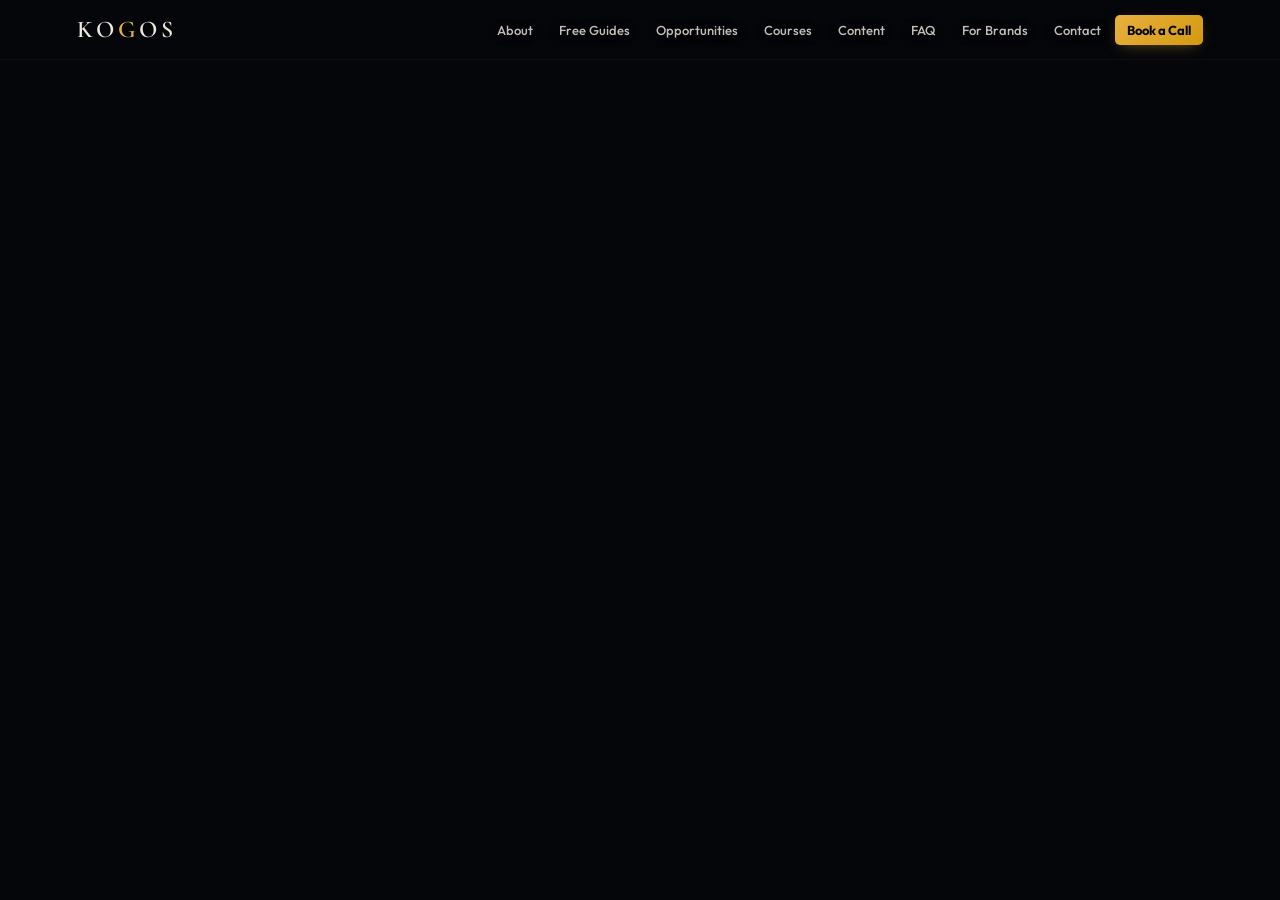
==== index.html @ 92e0bff2 "Home: add testimonials wall (auto-scroll marquee at 3+ real reviews) Data-driven REVIEWS array, seed" ====
<!DOCTYPE html>
<html lang="en">
<head>
<meta charset="UTF-8"/>
<meta name="viewport" content="width=device-width,initial-scale=1.0"/>
<title>KOGOS - Find Your Country. Build Your Life.</title>
<meta name="description" content="Free country guides, courses and real answers about moving abroad - visas, jobs, salaries and the skills that get you hired.">
<link rel="canonical" href="https://kogos.co/">

<!-- Favicon / app icons (circled-K brand mark) -->
<link rel="icon" href="favicon.svg" type="image/svg+xml">
<link rel="icon" href="favicon-32.png" sizes="32x32" type="image/png">
<link rel="apple-touch-icon" href="apple-touch-icon.png">
<meta name="theme-color" content="#05060a">

<!-- =========================================================
     ANALYTICS INTEGRATION POINT  (measurement — ready to switch on)
     Paste ONE snippet here when ready:
       • GA4:      your gtag.js snippet (G-XXXXXXXX), or
       • Plausible:<script defer data-domain="kogos.co" src="https://plausible.io/js/script.js"></script>
     Events already fire via window.bkvTrack(): booking_started, affiliate_click,
     youtube_clicked, region_selected, plan_viewed — they flow automatically
     the moment gtag/dataLayer exists. No other change needed.
     ========================================================= -->
<script>
/* Capture campaign params from reel / auto-DM links
   (?utm_source=&utm_medium=&utm_campaign=) so attribution is ready the instant
   you add GA4/Plausible. Nothing is transmitted anywhere yet. */
(function(){try{
  var p=new URLSearchParams(location.search), u={};
  ['utm_source','utm_medium','utm_campaign','utm_content','utm_term'].forEach(function(k){
    var v=p.get(k); if(v) u[k]=v;
  });
  if(Object.keys(u).length) sessionStorage.setItem('kogos_utm', JSON.stringify(u));
  window.KOGOS_UTM = JSON.parse(sessionStorage.getItem('kogos_utm')||'{}');
}catch(e){}})();
</script>
<meta property="og:type" content="website">
<meta property="og:site_name" content="KOGOS">
<meta property="og:url" content="https://kogos.co/">
<meta property="og:title" content="KOGOS - Find Your Country. Build Your Life.">
<meta property="og:description" content="Free country guides, courses and real answers about moving abroad - visas, jobs, salaries and the skills that get you hired.">
<meta property="og:image" content="https://kogos.co/og-kogos.jpg">
<meta property="og:image:width" content="1200">
<meta property="og:image:height" content="630">
<meta name="twitter:card" content="summary_large_image">
<meta name="twitter:title" content="KOGOS - Find Your Country. Build Your Life.">
<meta name="twitter:description" content="Free country guides, courses and real answers about moving abroad.">
<meta name="twitter:image" content="https://kogos.co/og-kogos.jpg">
<link rel="preconnect" href="https://fonts.googleapis.com"/>
<link href="https://fonts.googleapis.com/css2?family=Cormorant+Garamond:ital,wght@0,400;0,500;0,600;0,700;1,400;1,600&family=Outfit:wght@300;400;500;600;700;800&family=DM+Mono:wght@300;400;500&display=swap" rel="stylesheet"/>
<style>

*,*::before,*::after{margin:0;padding:0;box-sizing:border-box}
:root{
  --bg:#05060a;--s1:#0a0c14;--s2:#0e1120;
  --ring:#18213a;--ring2:#222e4a;
  --gold:#d49a10;--gold2:#e8b040;--gold-d:rgba(212,154,16,.1);
  --teal:#18aac8;--teal-d:rgba(24,170,200,.08);
  --green:#0eb87a;--rose:#e84560;
  --white:#ede8dc;--text:#6a7d9a;--muted:#333d55;
  --serif:'Cormorant Garamond',Georgia,serif;
  --sans:'Outfit',system-ui,sans-serif;
  --mono:'DM Mono','Courier New',monospace;
}

/* ============================================================
   KOGS DESIGN SYSTEM — tokens (Phase C · sub-step 1)
   The single source of truth for colour, space, radius, shadow,
   motion and layering. Components in later sub-steps consume these.
   ============================================================ */
:root{
  /* brand */
  --k-navy:#05060a; --k-navy-2:#0a0c14; --k-navy-3:#0e1120;
  --k-gold:#e8b040; --k-gold-deep:#c8900a;
  --k-teal:#18aac8; --k-green:#0eb87a; --k-rose:#e84a5f; --k-indigo:#4f46e5;
  /* semantic surfaces / text (dark theme; .lightsec flips these locally) */
  --k-bg:var(--bg); --k-surface:var(--s1); --k-surface-2:var(--s2);
  --k-text:#ede8dc; --k-text-2:#9fb0c8; --k-text-muted:#6a7d9a;
  --k-border:var(--ring); --k-border-2:var(--ring2);
  /* focus */
  --k-focus:#7cc4ff;
  /* radius scale */
  --k-r-sm:6px; --k-r-md:10px; --k-r-lg:16px; --k-r-xl:22px; --k-r-pill:100px;
  /* spacing scale (4px base) */
  --k-s1:4px; --k-s2:8px; --k-s3:12px; --k-s4:16px; --k-s5:24px; --k-s6:32px; --k-s7:48px; --k-s8:64px;
  /* elevation */
  --k-shadow-sm:0 1px 2px rgba(0,0,0,.28);
  --k-shadow-md:0 12px 30px -18px rgba(0,0,0,.55);
  --k-shadow-lg:0 30px 64px -28px rgba(0,0,0,.62);
  --k-shadow-gold:0 12px 30px -12px rgba(232,176,64,.5);
  /* motion */
  --k-dur-fast:150ms; --k-dur:240ms; --k-dur-slow:420ms;
  --k-ease:cubic-bezier(.22,.61,.36,1);
  --k-ease-spring:cubic-bezier(.34,1.56,.64,1);
  --k-ease-emph:cubic-bezier(.16,1,.3,1);
  /* z-index layers */
  --k-z-nav:900; --k-z-overlay:1000; --k-z-modal:1500; --k-z-toast:2000;
}

/* Accessible keyboard focus — visible ring for keyboard users only */
a:focus-visible,button:focus-visible,input:focus-visible,select:focus-visible,
textarea:focus-visible,[tabindex]:focus-visible,[role="button"]:focus-visible{
  outline:2px solid var(--k-focus); outline-offset:2px;
}

/* Respect reduced-motion: calm the interface, keep everything functional */
@media (prefers-reduced-motion: reduce){
  *,*::before,*::after{
    animation-duration:.001ms!important; animation-iteration-count:1!important;
    transition-duration:.001ms!important; scroll-behavior:auto!important;
  }
}

html{scroll-behavior:smooth}
body{background:var(--bg);color:var(--text);font-family:var(--sans);overflow-x:hidden}
::selection{background:var(--gold-d);color:var(--white)}
::-webkit-scrollbar{width:3px}
::-webkit-scrollbar-track{background:var(--bg)}
::-webkit-scrollbar-thumb{background:var(--ring2);border-radius:2px}

/* NAV */
nav{position:fixed;top:0;left:0;right:0;z-index:500;height:60px;
  display:flex;align-items:center;justify-content:space-between;padding:0 6%;
  background:rgba(5,6,10,.8);backdrop-filter:blur(20px);
  border-bottom:1px solid rgba(255,255,255,.04);transition:background .3s}
nav.dark{background:rgba(5,6,10,.97)}
.logo{font-family:var(--serif);font-size:24px;font-weight:600;color:var(--white);
  letter-spacing:4px;text-transform:uppercase;cursor:pointer}
.logo b{color:var(--gold2);font-weight:600}
.nav-links{display:flex;gap:2px;align-items:center}
.nav-links a{color:rgba(237,232,220,.82);font-size:13px;padding:7px 12px;border-radius:5px;
  cursor:pointer;transition:color .2s,background .2s;text-decoration:none}
.nav-links a:hover{color:var(--white);background:rgba(255,255,255,.05)}
.nav-cta{background:var(--gold2)!important;color:var(--bg)!important;
  font-weight:700!important;border-radius:5px!important}
.nav-ham{display:none;flex-direction:column;gap:5px;cursor:pointer}
.nav-ham span{width:20px;height:1.5px;background:var(--text);border-radius:1px}
@media(max-width:880px){.nav-links{display:none}.nav-ham{display:flex}}
#mob{display:none;position:fixed;top:60px;left:0;right:0;z-index:499;
  background:rgba(5,6,10,.98);padding:16px 6% 24px;
  border-bottom:1px solid var(--ring)}
#mob a{display:block;padding:12px 8px;font-size:15px;color:var(--text);
  text-decoration:none;cursor:pointer;border-bottom:1px solid var(--ring)}
#mob .mc{margin-top:12px;display:block;text-align:center;
  background:var(--gold2);color:var(--bg);font-weight:700;padding:13px;
  border-radius:5px;text-decoration:none;cursor:pointer}

/* PAGES */
.page{display:none;min-height:100vh}
.page.on{display:block}

/* HERO */
.hero{position:relative;height:100vh;min-height:600px;
  display:flex;align-items:center;justify-content:center;overflow:hidden}
#gc{position:absolute;inset:0;z-index:0;width:100%!important;height:100%!important}
.vig{position:absolute;inset:0;z-index:1;
  background:radial-gradient(ellipse 65% 65% at 50% 50%,transparent 20%,rgba(5,6,10,.88) 100%)}
.vig2{position:absolute;bottom:0;left:0;right:0;height:220px;z-index:1;
  background:linear-gradient(transparent,var(--bg))}
.hb{position:relative;z-index:2;text-align:center;padding:0 5%;max-width:820px}
.hey{display:inline-flex;align-items:center;gap:7px;
  background:rgba(212,154,16,.1);border:1px solid rgba(212,154,16,.22);
  color:var(--gold2);font-family:var(--mono);font-size:10px;letter-spacing:2.5px;
  text-transform:uppercase;padding:5px 16px;border-radius:3px;margin-bottom:26px;
  animation:up .9s both}
.h1{font-family:var(--serif);font-size:clamp(46px,9vw,104px);font-weight:600;
  color:var(--white);line-height:.93;letter-spacing:-1px;margin-bottom:22px;
  animation:up .9s .1s both}
.h1 em{font-style:italic;color:var(--gold2);display:block}
.hp{font-size:clamp(14px,1.8vw,17px);color:var(--text);line-height:1.78;
  max-width:560px;margin:0 auto 38px;font-weight:300;animation:up .9s .2s both}
.hbtns{display:flex;flex-wrap:wrap;gap:12px;justify-content:center;
  animation:up .9s .3s both}
@keyframes up{from{opacity:0;transform:translateY(24px)}to{opacity:1;transform:none}}

/* TICKER */
.ticker{background:var(--gold2);overflow:hidden;padding:10px 0;
  border-top:1px solid rgba(255,255,255,.12);border-bottom:1px solid rgba(0,0,0,.25)}
.ti{display:flex;white-space:nowrap;animation:tick 35s linear infinite}
.ts{font-family:var(--serif);font-size:14px;font-weight:600;
  color:var(--bg);letter-spacing:.5px;padding:0 26px}
.tp{opacity:.35;padding:0 4px;color:var(--bg)}
@keyframes tick{from{transform:translateX(0)}to{transform:translateX(-50%)}}

/* WRAP */
.w{max-width:1120px;margin:0 auto;padding:0 5%}
.ey{font-family:var(--mono);font-size:10px;letter-spacing:3px;
  text-transform:uppercase;margin-bottom:10px;
  display:flex;align-items:center;gap:12px}
.ey::after{content:'';flex:1;height:1px;background:var(--ring)}
h2{font-family:var(--serif);font-size:clamp(30px,5vw,58px);font-weight:600;
  color:var(--white);line-height:1.03;letter-spacing:-.3px;margin-bottom:16px}
.lead{font-size:15px;color:var(--text);line-height:1.8;
  font-weight:300;max-width:620px;margin-bottom:44px}

/* PROBLEM */
.prob{padding:88px 0}
.pg{display:grid;grid-template-columns:repeat(3,1fr);gap:1px;
  background:var(--ring);border:1px solid var(--ring);
  border-radius:7px;overflow:hidden}
@media(max-width:720px){.pg{grid-template-columns:1fr}}
.pi{background:var(--s1);padding:36px 30px;position:relative}
.pi:hover{background:var(--s2)}
.pi::after{content:'';position:absolute;bottom:0;left:30px;right:30px;
  height:2px;background:var(--gold2);opacity:0;transition:.3s}
.pi:hover::after{opacity:1}
.pn{font-family:var(--serif);font-size:40px;font-weight:400;
  color:var(--ring2);line-height:1;margin-bottom:14px}
.pt{font-family:var(--serif);font-size:21px;font-weight:600;
  color:var(--white);margin-bottom:9px}
.pb{font-size:13px;line-height:1.78;color:var(--text)}

/* COUNTRIES */
.cs{padding:0 0 88px}
.cg{display:grid;grid-template-columns:repeat(auto-fill,minmax(280px,1fr));
  gap:1px;background:var(--ring);border:1px solid var(--ring);
  border-radius:7px;overflow:hidden}
.cc{background:var(--s1);padding:28px;cursor:pointer;
  transition:background .2s;position:relative;overflow:hidden;
  text-decoration:none;color:inherit;display:block}
.cc:hover{background:var(--s2)}
.cc-bar{position:absolute;left:0;top:0;bottom:0;width:3px;opacity:0;transition:.25s}
.cc:hover .cc-bar{opacity:1}
.cf{font-size:32px;margin-bottom:12px;display:block}
.cn{font-family:var(--serif);font-size:22px;font-weight:600;
  color:var(--white);margin-bottom:5px}
.ct{font-family:var(--mono);font-size:9.5px;letter-spacing:1.5px;
  text-transform:uppercase;color:var(--muted);margin-bottom:12px}
.cbody{font-size:12.5px;color:var(--text);line-height:1.72;margin-bottom:16px}
.cst{display:flex;flex-wrap:wrap;gap:6px}
.csp{font-family:var(--mono);font-size:9.5px;background:rgba(255,255,255,.03);
  border:1px solid var(--ring);border-radius:2px;padding:3px 8px;color:var(--muted)}

/* HOW */
.how{padding:88px 0;background:var(--s1)}
.sg{display:grid;grid-template-columns:repeat(3,1fr);gap:36px}
@media(max-width:720px){.sg{grid-template-columns:1fr}}
.si{padding-top:18px;position:relative}
.si::before{content:'';position:absolute;top:30px;left:calc(50% + 28px);
  width:calc(100% - 56px);height:1px;
  background:linear-gradient(to right,var(--ring2),transparent)}
.sg .si:last-child::before{display:none}
.sn{font-family:var(--serif);font-size:68px;font-weight:400;
  color:var(--ring2);line-height:.8;margin-bottom:14px}
.st{font-family:var(--serif);font-size:20px;font-weight:600;
  color:var(--white);margin-bottom:8px}
.sb{font-size:13px;line-height:1.75;color:var(--text)}

/* SERVICES */
.svs{padding:88px 0}
.svg{display:grid;grid-template-columns:repeat(2,1fr);gap:1px;
  background:var(--ring);border:1px solid var(--ring);
  border-radius:7px;overflow:hidden}
@media(max-width:600px){.svg{grid-template-columns:1fr}}
.sv{background:var(--s1);padding:36px;transition:background .2s;cursor:pointer}
.sv:hover{background:var(--s2)}
.svi{font-size:28px;margin-bottom:14px}
.svn{font-family:var(--serif);font-size:22px;font-weight:600;
  color:var(--white);margin-bottom:6px}
.svd{font-size:13px;line-height:1.75;color:var(--text);margin-bottom:18px}
.svp{font-family:var(--serif);font-size:34px;font-weight:600;
  color:var(--gold2);margin-bottom:3px}
.svps{font-size:11px;color:var(--muted);margin-bottom:16px}
.svl{font-family:var(--mono);font-size:10.5px;letter-spacing:1px;
  text-transform:uppercase;color:var(--gold2)}

/* FOUNDER */
.fou{padding:88px 0;overflow:hidden}
.fg{display:grid;grid-template-columns:1fr 1fr;gap:72px;align-items:center}
@media(max-width:720px){.fg{grid-template-columns:1fr}}
.fpw{position:relative}
.fpm{width:100%;aspect-ratio:4/5;object-fit:cover;border-radius:3px;filter:grayscale(12%)}
.fpa{position:absolute;bottom:-20px;right:-20px;width:38%;aspect-ratio:1;
  object-fit:cover;border-radius:3px;border:3px solid var(--bg);filter:grayscale(10%)}
.fq{font-family:var(--serif);font-size:clamp(22px,3.5vw,38px);font-weight:400;
  font-style:italic;color:var(--white);line-height:1.35;margin-bottom:24px}
.fq span{color:var(--gold2)}
.fb{font-size:14px;line-height:1.85;color:var(--text);margin-bottom:24px}
.fn{font-family:var(--serif);font-size:16px;font-weight:600;color:var(--white);
  display:flex;align-items:center;gap:10px}
.fn::before{content:'';width:28px;height:1px;background:var(--gold2)}

/* EMAIL STRIP */
.es{padding:72px 0;background:linear-gradient(135deg,rgba(212,154,16,.05),rgba(24,170,200,.03));
  border-top:1px solid var(--ring);border-bottom:1px solid var(--ring)}
.esi{display:flex;align-items:center;justify-content:space-between;gap:40px}
@media(max-width:720px){.esi{flex-direction:column;text-align:center}}
.esth3{font-family:var(--serif);font-size:clamp(22px,4vw,38px);font-weight:600;
  color:var(--white);line-height:1.1;margin-bottom:7px}
.estp{font-size:13.5px;color:var(--text);max-width:360px;line-height:1.7}
.ef{display:flex;gap:8px;flex-shrink:0}
@media(max-width:440px){.ef{flex-direction:column;width:100%}}
.ei{background:var(--s1);border:1px solid var(--ring2);border-radius:5px;
  padding:12px 18px;color:var(--white);font-family:var(--sans);font-size:14px;
  outline:none;min-width:240px;transition:border-color .2s}
.ei:focus{border-color:var(--gold2)}
.ei::placeholder{color:var(--muted)}
.esb{background:var(--gold2);color:var(--bg);border:none;border-radius:5px;
  padding:12px 24px;font-family:var(--sans);font-size:13px;font-weight:700;
  cursor:pointer;transition:opacity .2s,transform .2s;white-space:nowrap}
.esb:hover{opacity:.88;transform:translateY(-1px)}
.esucc{display:none;color:var(--green);font-size:13px;font-weight:600;margin-top:8px}

/* BTNS */
.btn{display:inline-flex;align-items:center;gap:7px;padding:12px 26px;
  border-radius:5px;font-family:var(--sans);font-size:13px;font-weight:600;
  text-decoration:none;cursor:pointer;border:none;transition:all .2s}
.bg{background:var(--gold2);color:var(--bg)}
.bg:hover{opacity:.88;transform:translateY(-2px)}
.bo{background:transparent;color:var(--white);border:1px solid rgba(255,255,255,.2)}
.bo:hover{background:rgba(255,255,255,.06);border-color:rgba(255,255,255,.35)}
.bgh{background:transparent;color:var(--gold2);border:1px solid rgba(212,154,16,.32)}
.bgh:hover{background:var(--gold-d)}

/* FOOTER */
footer{background:var(--s1);border-top:1px solid var(--ring);padding:56px 0 36px}
.fg2{display:grid;grid-template-columns:2fr 1fr 1fr 1fr;gap:44px;margin-bottom:44px}
@media(max-width:720px){.fg2{grid-template-columns:1fr 1fr}}
@media(max-width:420px){.fg2{grid-template-columns:1fr}}
.fl{font-family:var(--serif);font-size:20px;font-weight:600;color:var(--white);
  letter-spacing:3px;text-transform:uppercase;margin-bottom:10px}
.fl b{color:var(--gold2)}
.fa{font-size:12.5px;color:var(--muted);line-height:1.7;max-width:240px}
.fc h4{font-family:var(--mono);font-size:10px;font-weight:500;letter-spacing:2px;
  text-transform:uppercase;color:var(--gold2);margin-bottom:14px}
.fc a{display:block;font-size:13px;color:var(--muted);text-decoration:none;
  cursor:pointer;margin-bottom:9px;transition:color .2s}
.fc a:hover{color:var(--white)}
.fbot{border-top:1px solid var(--ring);padding-top:22px;
  display:flex;justify-content:space-between;align-items:center;flex-wrap:wrap;gap:10px}
.fc2{font-size:11.5px;color:var(--muted)}
.fs{display:flex;gap:14px}
.fs a{color:var(--muted);font-size:11.5px;text-decoration:none;
  cursor:pointer;transition:color .2s}
.fs a:hover{color:var(--gold2)}

/* INNER PAGES */
.ih{padding:112px 5% 64px;background:linear-gradient(180deg,var(--s1),var(--bg));
  border-bottom:1px solid var(--ring);max-width:100%}
.ih h1{font-family:var(--serif);font-size:clamp(38px,6vw,78px);font-weight:600;
  color:var(--white);line-height:1.0;letter-spacing:-.5px;margin-bottom:14px}
.ih p{font-size:16px;color:var(--text);line-height:1.75;font-weight:300;max-width:620px}
.pt72{padding-top:72px}.pb72{padding-bottom:72px}

/* Resources */
.rg{display:grid;grid-template-columns:repeat(auto-fill,minmax(270px,1fr));
  gap:1px;background:var(--ring);border:1px solid var(--ring);
  border-radius:7px;overflow:hidden}
.rc{background:var(--s1);padding:26px;cursor:pointer;transition:background .2s;
  text-decoration:none;color:inherit;display:block}
.rc:hover{background:var(--s2)}
.rf{font-size:26px;margin-bottom:10px;display:block}
.rn{font-family:var(--serif);font-size:19px;font-weight:600;
  color:var(--white);margin-bottom:5px}
.rs{font-size:12.5px;color:var(--text);line-height:1.6;margin-bottom:10px}
.rb{font-family:var(--mono);font-size:9.5px;letter-spacing:1.5px;
  text-transform:uppercase;padding:3px 8px;border-radius:2px;display:inline-block}
.rbf{background:rgba(14,184,122,.08);color:var(--green);border:1px solid rgba(14,184,122,.18)}
.rbn{background:rgba(212,154,16,.08);color:var(--gold2);border:1px solid rgba(212,154,16,.2)}

/* Services inner */
.sb2{border:1px solid var(--ring);border-radius:7px;overflow:hidden;margin-bottom:10px;background:var(--s1)}
.sb2b{display:grid;grid-template-columns:1fr auto;gap:28px;padding:36px;align-items:start}
@media(max-width:600px){.sb2b{grid-template-columns:1fr}}
.sb2t{font-family:var(--serif);font-size:26px;font-weight:600;color:var(--white);margin-bottom:8px}
.sb2d{font-size:13.5px;color:var(--text);line-height:1.75;margin-bottom:16px}
.sff{display:grid;gap:6px}
.sfx{font-size:13px;color:var(--text);display:flex;align-items:flex-start;gap:9px;line-height:1.5}
.sfx::before{content:'--';color:var(--gold2);flex-shrink:0}
.spb{text-align:right;flex-shrink:0;padding-top:2px}
.spp{font-family:var(--serif);font-size:46px;font-weight:600;color:var(--gold2);line-height:1;margin-bottom:3px}
.spn{font-size:11px;color:var(--muted);margin-bottom:16px}

/* Book */
.bkspl{display:grid;grid-template-columns:1fr 1fr;gap:56px;padding:60px 0}
@media(max-width:720px){.bkspl{grid-template-columns:1fr}}
.bkp{font-family:var(--serif);font-size:76px;font-weight:600;color:var(--gold2);line-height:.9;margin:18px 0 7px}
.bkps{font-size:15px;color:var(--muted);margin-bottom:28px}
.bkl{display:grid;gap:9px;margin-bottom:28px}
.bki{display:flex;gap:11px;align-items:flex-start;background:var(--s1);
  border:1px solid var(--ring);border-radius:5px;padding:12px 15px;
  font-size:13px;line-height:1.5}

/* Subscribe */
.sub2{display:grid;grid-template-columns:1fr 1fr;gap:1px;
  background:var(--ring);border:1px solid var(--ring);border-radius:7px;overflow:hidden;max-width:780px}
@media(max-width:600px){.sub2{grid-template-columns:1fr}}
.stc{background:var(--s1);padding:44px;text-align:center}
.stcf{background:linear-gradient(160deg,rgba(212,154,16,.06),rgba(5,6,10,0))}
.str{font-family:var(--mono);font-size:10px;letter-spacing:2.5px;
  text-transform:uppercase;color:var(--gold2);margin-bottom:14px}
.stp{font-family:var(--serif);font-size:58px;font-weight:600;color:var(--white);line-height:1;margin-bottom:3px}
.stpe{font-size:12.5px;color:var(--muted);margin-bottom:26px}
.stps{text-align:left;margin-bottom:24px;display:grid;gap:7px}
.stpx{font-size:13px;color:var(--text);display:flex;gap:9px;line-height:1.5;
  padding:5px 0;border-bottom:1px solid var(--ring)}
.stpx:last-child{border:none}
.stck{color:var(--green);flex-shrink:0;font-weight:700}
.stcno{color:var(--muted);flex-shrink:0}

/* Contact */
.cspl{display:grid;grid-template-columns:1fr 1.2fr;gap:56px}
@media(max-width:720px){.cspl{grid-template-columns:1fr}}
.clnk{display:flex;gap:13px;align-items:center;background:var(--s1);
  border:1px solid var(--ring);border-radius:5px;padding:14px 18px;
  text-decoration:none;color:inherit;transition:border-color .2s;margin-bottom:9px}
.clnk:hover{border-color:var(--gold2)}
.cli{font-size:18px;flex-shrink:0}
.cll{font-size:11.5px;color:var(--muted);margin-bottom:2px}
.clv{font-size:13.5px;font-weight:500;color:var(--white)}
.ff{width:100%;background:var(--s1);border:1px solid var(--ring);border-radius:5px;
  padding:12px 15px;color:var(--white);font-family:var(--sans);font-size:14px;
  outline:none;transition:border-color .2s}
.ff:focus{border-color:var(--gold2)}
.ff::placeholder{color:var(--muted)}
textarea.ff{resize:vertical;min-height:120px}
.fg3{display:grid;gap:11px;margin-bottom:14px}
.fr2{display:grid;grid-template-columns:1fr 1fr;gap:11px}
@media(max-width:540px){.fr2{grid-template-columns:1fr}}

/* Brands */
.bsg{display:grid;grid-template-columns:repeat(2,1fr);gap:1px;
  background:var(--ring);border:1px solid var(--ring);border-radius:7px;overflow:hidden;margin-bottom:36px}
@media(max-width:600px){.bsg{grid-template-columns:1fr}}
.bsc{background:var(--s1);padding:32px;text-align:center}
.bsv{font-family:var(--serif);font-size:38px;font-weight:600;color:var(--white);margin-bottom:4px}
.bsl{font-size:11px;color:var(--muted);text-transform:uppercase;letter-spacing:1.5px}

/* About page photos */
.apg{display:grid;grid-template-columns:1fr 1fr;gap:10px}
.aph{border-radius:3px;overflow:hidden;aspect-ratio:4/5;width:100%;height:100%;
  object-fit:cover;filter:grayscale(12%);transition:filter .3s}
.aph:hover{filter:grayscale(0%)}
.aph.tall{grid-row:span 2;aspect-ratio:auto}

/* Content page */
.ytb{background:linear-gradient(135deg,rgba(255,0,0,.06),rgba(200,0,0,.03));
  border:1px solid rgba(255,60,60,.15);border-radius:7px;padding:48px;text-align:center;margin-bottom:16px}
.igb{background:linear-gradient(135deg,rgba(244,114,182,.06),rgba(168,85,247,.04));
  border:1px solid rgba(244,114,182,.15);border-radius:7px;padding:48px;text-align:center}

/* MODAL */
.mo{position:fixed;inset:0;z-index:800;background:rgba(5,6,10,.94);
  backdrop-filter:blur(18px);display:none;align-items:center;justify-content:center;padding:20px}
.mo.on{display:flex}
.mb{background:var(--s2);border:1px solid var(--ring2);border-radius:9px;
  max-width:680px;width:100%;max-height:88vh;overflow-y:auto;padding:48px;position:relative}
.mc2{position:absolute;top:18px;right:18px;background:none;border:none;
  color:var(--muted);font-size:22px;cursor:pointer;line-height:1}
.mc2:hover{color:var(--white)}
.mf{font-size:44px;margin-bottom:14px;display:block}
.mn{font-family:var(--serif);font-size:38px;font-weight:600;color:var(--white);margin-bottom:7px}
.mtag{font-family:var(--mono);font-size:10px;letter-spacing:2px;text-transform:uppercase;
  color:var(--gold2);margin-bottom:18px}

/* TABS inside modal */
.tabs{display:flex;gap:2px;margin-bottom:22px;background:var(--s1);
  border:1px solid var(--ring);border-radius:5px;padding:3px}
.tab{flex:1;padding:9px 16px;border-radius:4px;font-family:var(--sans);
  font-size:13px;font-weight:600;cursor:pointer;border:none;
  background:transparent;color:var(--muted);transition:.2s;text-align:center}
.tab.on{background:var(--gold2);color:var(--bg)}
.tpane{display:none}
.tpane.on{display:block}

.mbody{font-size:14px;line-height:1.82;color:var(--text);margin-bottom:22px}
.msg{display:grid;grid-template-columns:1fr 1fr;gap:10px;margin-bottom:22px}
.msi{background:var(--s1);border-radius:5px;padding:13px 15px}
.msl{font-family:var(--mono);font-size:9.5px;letter-spacing:1.5px;
  text-transform:uppercase;color:var(--muted);margin-bottom:4px}
.msv{font-family:var(--serif);font-size:16px;font-weight:600;color:var(--white)}
/* ====== KOGOS SIGNUP POPUP ====== */
.kov-overlay{position:fixed;inset:0;z-index:2000;background:rgba(5,6,10,.93);backdrop-filter:blur(22px);display:flex;align-items:center;justify-content:center;padding:20px;opacity:0;pointer-events:none;transition:opacity .35s ease}
.kov-overlay.show{opacity:1;pointer-events:all}
.kov-modal{background:var(--s2);border:1px solid var(--ring2);border-radius:12px;max-width:580px;width:100%;max-height:90vh;overflow-y:auto;padding:44px 40px 36px;position:relative;transform:translateY(24px);transition:transform .35s ease}
.kov-overlay.show .kov-modal{transform:translateY(0)}
.kov-modal::-webkit-scrollbar{width:3px}
.kov-modal::-webkit-scrollbar-thumb{background:var(--ring2)}
.kov-x{position:absolute;top:16px;right:18px;background:none;border:none;color:var(--muted);font-size:20px;cursor:pointer;line-height:1;transition:color .2s}
.kov-x:hover{color:var(--white)}
.kov-tag{font-family:var(--mono);font-size:10px;letter-spacing:2.5px;text-transform:uppercase;color:var(--gold2);margin-bottom:10px}
.kov-title{font-family:var(--serif);font-size:clamp(24px,5vw,34px);font-weight:600;color:var(--white);line-height:1.1;margin-bottom:8px}
.kov-sub{font-size:13.5px;color:var(--text);line-height:1.7;margin-bottom:26px}
.kf-label{font-family:var(--mono);font-size:9.5px;letter-spacing:1.5px;text-transform:uppercase;color:var(--muted);margin-bottom:6px;display:block}
.kf-inp{width:100%;background:var(--s1);border:1px solid var(--ring2);border-radius:5px;padding:11px 14px;color:var(--white);font-family:var(--sans);font-size:14px;outline:none;transition:border-color .2s;margin-bottom:18px;box-sizing:border-box}
.kf-inp:focus{border-color:var(--gold2)}
.kf-inp::placeholder{color:var(--muted)}
.kf-row2{display:grid;grid-template-columns:1fr 1fr;gap:14px}
@media(max-width:500px){.kf-row2{grid-template-columns:1fr}}
.kf-chips{display:flex;flex-wrap:wrap;gap:7px;margin-bottom:18px}
.kf-chip{padding:6px 13px;border-radius:4px;border:1px solid var(--ring2);background:var(--s1);color:var(--muted);font-family:var(--sans);font-size:12px;cursor:pointer;transition:all .18s;user-select:none}
.kf-chip:hover{border-color:var(--gold2);color:var(--white)}
.kf-chip.sel-g{background:rgba(212,154,16,.15);border-color:var(--gold2);color:var(--gold2)}
.kf-chip.sel-t{background:rgba(24,170,200,.12);border-color:var(--teal);color:var(--teal)}
.kf-chip.sel-n{background:rgba(14,184,122,.12);border-color:var(--green);color:var(--green)}
.kf-step{display:none}
.kf-step.active{display:block}
.kf-goal{display:grid;grid-template-columns:1fr 1fr;gap:8px;margin-bottom:16px}
.kf-goal-b{padding:12px 10px;border-radius:10px;border:1.5px solid #e2e8f0;background:#fff;color:#334155;
  font-family:var(--sans);font-size:13.5px;font-weight:600;cursor:pointer;transition:all .18s;text-align:center}
.kf-goal-b:hover{border-color:#4f46e5;color:#0f172a}
.kf-goal-b.on{background:#4f46e5;border-color:#4f46e5;color:#fff}
.kf-err{color:#e84560;font-size:12.5px;margin:-4px 0 12px;font-weight:600}
.kf-prog{display:flex;gap:5px;margin-bottom:26px}
.kf-dot{height:3px;flex:1;border-radius:2px;background:var(--ring);transition:background .3s}
.kf-dot.done{background:var(--gold2)}
.kf-dot.cur{background:rgba(212,154,16,.5)}
.kf-nav{display:flex;gap:10px;margin-top:24px}
.kf-next{flex:1;padding:13px;border-radius:5px;background:var(--gold2);color:var(--bg);border:none;font-family:var(--sans);font-size:13px;font-weight:700;cursor:pointer;transition:opacity .2s}
.kf-next:hover{opacity:.88}
.kf-back{padding:13px 20px;border-radius:5px;background:transparent;color:var(--muted);border:1px solid var(--ring);font-family:var(--sans);font-size:13px;cursor:pointer;transition:all .2s}
.kf-back:hover{color:var(--white);border-color:var(--ring2)}
.kf-skip{text-align:center;margin-top:12px;font-size:11.5px;color:var(--muted);cursor:pointer;text-decoration:underline;text-underline-offset:3px}
.kf-skip:hover{color:var(--text)}
.kf-done{text-align:center;padding:20px 0}
.kf-done-icon{font-size:52px;margin-bottom:16px;display:block}
.kf-done h3{font-family:var(--serif);font-size:28px;color:var(--white);margin-bottom:8px;font-weight:600}
.kf-done p{font-size:14px;color:var(--text);line-height:1.72;margin-bottom:24px}

/* ===== SIGNUP POPUP — light & distinct from the dark site (overrides above) ===== */
.kov-overlay{background:rgba(15,23,42,.5)}
.kov-modal{background:linear-gradient(160deg,#ffffff,#eef4ff);border:1px solid #e2e8f0;box-shadow:0 40px 90px -28px rgba(15,23,42,.55);overflow:hidden}
.kov-modal::before{content:'';position:absolute;left:0;right:0;top:0;height:6px;background:linear-gradient(90deg,#4f46e5,#14b8a6,#f59e0b)}
.kov-x{color:#94a3b8}
.kov-x:hover{color:#0f172a}
.kov-tag{color:#4f46e5}
.kov-title{color:#0f172a}
.kov-sub{color:#51617a}
.kf-label{color:#64748b}
.kf-inp{background:#fff;border:1px solid #e2e8f0;color:#0f172a}
.kf-inp:focus{border-color:#4f46e5}
.kf-inp::placeholder{color:#9aa7bd}
.kf-chip{background:#fff;border:1px solid #e2e8f0;color:#64748b}
.kf-chip:hover{border-color:#4f46e5;color:#0f172a}
.kf-chip.sel-g{background:rgba(79,70,229,.1);border-color:#4f46e5;color:#4f46e5}
.kf-chip.sel-t{background:rgba(20,184,166,.12);border-color:#14b8a6;color:#0f9488}
.kf-chip.sel-n{background:rgba(245,158,11,.14);border-color:#f59e0b;color:#b45309}
.kf-dot{background:#e2e8f0}
.kf-dot.done{background:#4f46e5}
.kf-dot.cur{background:rgba(79,70,229,.4)}
.kf-next{background:linear-gradient(135deg,#4f46e5,#14b8a6);color:#fff}
.kf-back{background:transparent;color:#64748b;border:1px solid #e2e8f0}
.kf-back:hover{color:#0f172a;border-color:#cbd5e1}
.kf-skip{color:#94a3b8}
.kf-skip:hover{color:#475569}
.kf-done h3{color:#0f172a}
.kf-done p{color:#51617a}

/* =================================================================
   POLISH LAYER  — color, depth & readability (overrides above)
   ================================================================= */
html{scroll-behavior:smooth}

/* --- NAV: guaranteed readability over the globe --- */
nav{background:linear-gradient(180deg,rgba(5,6,10,.94) 0%,rgba(5,6,10,.55) 100%);
  backdrop-filter:blur(22px) saturate(140%);-webkit-backdrop-filter:blur(22px) saturate(140%)}
.nav-links a{font-weight:500;text-shadow:0 1px 10px rgba(0,0,0,.75)}
.nav-links a:hover{color:#fff}
.nav-cta{background:linear-gradient(135deg,var(--gold2),var(--gold))!important;
  box-shadow:0 4px 16px -6px rgba(232,176,64,.55);text-shadow:none!important}
#mob a{color:rgba(237,232,220,.9)}

/* --- HERO: soften the darkness, add a color aurora --- */
.vig{background:radial-gradient(ellipse 68% 68% at 50% 50%,transparent 24%,rgba(5,6,10,.82) 100%)}
.hero::after{content:'';position:absolute;inset:0;z-index:1;pointer-events:none;
  background:radial-gradient(55% 45% at 14% 22%,rgba(24,170,200,.14),transparent 62%),
             radial-gradient(50% 45% at 86% 78%,rgba(232,176,64,.13),transparent 62%),
             radial-gradient(40% 40% at 78% 12%,rgba(14,184,122,.08),transparent 60%)}
.hey{box-shadow:0 0 30px -8px rgba(232,176,64,.35)}

/* --- COLOR GLOWS behind alternating sections --- */
.prob,.cs,.svs,.fou{position:relative;overflow:hidden}
.prob::before{content:'';position:absolute;top:-120px;left:-80px;width:460px;height:460px;
  border-radius:50%;pointer-events:none;
  background:radial-gradient(circle,rgba(232,176,64,.08),transparent 70%)}
.cs::before{content:'';position:absolute;top:40px;right:-100px;width:480px;height:480px;
  border-radius:50%;pointer-events:none;
  background:radial-gradient(circle,rgba(24,170,200,.09),transparent 70%)}
.svs::before{content:'';position:absolute;bottom:-140px;left:30%;width:520px;height:520px;
  border-radius:50%;pointer-events:none;
  background:radial-gradient(circle,rgba(14,184,122,.07),transparent 70%)}
.fou::before{content:'';position:absolute;top:20px;right:-120px;width:440px;height:440px;
  border-radius:50%;pointer-events:none;
  background:radial-gradient(circle,rgba(232,69,96,.06),transparent 70%)}

/* --- big serif numerals get a warm gradient instead of flat gray --- */
.pn,.sn{background:linear-gradient(135deg,var(--gold2) 10%,rgba(24,170,200,.75) 90%);
  -webkit-background-clip:text;background-clip:text;-webkit-text-fill-color:transparent;
  color:transparent;opacity:.92}

/* --- PROBLEM cards: distinct accent color per card --- */
.pi{transition:background .25s,box-shadow .25s}
.pi:hover{box-shadow:inset 0 0 60px -30px rgba(232,176,64,.4)}
.pg .pi:nth-child(1)::after{background:var(--gold2)}
.pg .pi:nth-child(2)::after{background:var(--teal)}
.pg .pi:nth-child(3)::after{background:var(--green)}

/* --- SERVICE cards: colored left accent + price color per card --- */
.sv{position:relative;transition:background .25s,box-shadow .25s}
.sv::before{content:'';position:absolute;left:0;top:0;bottom:0;width:3px;
  transform:scaleY(0);transform-origin:top;transition:transform .3s}
.sv:hover::before{transform:scaleY(1)}
.svg .sv:nth-child(1)::before{background:var(--green)}
.svg .sv:nth-child(2)::before{background:var(--gold2)}
.svg .sv:nth-child(3)::before{background:var(--teal)}
.svg .sv:nth-child(4)::before{background:var(--rose)}
.sv:hover{box-shadow:inset 0 0 80px -40px rgba(24,170,200,.35)}
.svl{transition:letter-spacing .25s,color .2s}
.sv:hover .svl{letter-spacing:2px;color:var(--white)}

/* --- PREMIUM buttons --- */
.bg{background:linear-gradient(135deg,var(--gold2),var(--gold));
  box-shadow:0 8px 24px -12px rgba(232,176,64,.55)}
.bg:hover{box-shadow:0 14px 32px -10px rgba(232,176,64,.7);transform:translateY(-2px)}
.esb{background:linear-gradient(135deg,var(--gold2),var(--gold));
  box-shadow:0 8px 22px -12px rgba(232,176,64,.5)}

/* --- scrollbar --- */
::-webkit-scrollbar{width:10px}
::-webkit-scrollbar-track{background:var(--bg)}
::-webkit-scrollbar-thumb{background:var(--ring2);border-radius:6px;border:2px solid var(--bg)}
::-webkit-scrollbar-thumb:hover{background:var(--gold)}

/* --- COUNTRY CARDS: make caption + visa/salary chips readable --- */
.ct{color:var(--gold2)!important;opacity:.92}
.cbody{color:rgba(237,232,220,.64)}
.cst{gap:7px}
.csp{color:rgba(237,232,220,.82)!important;background:rgba(255,255,255,.05)!important;
  border:1px solid var(--ring2)!important;border-radius:5px!important;padding:5px 10px!important;
  font-size:10px!important}
.cc{transition:background .2s,box-shadow .2s}
.cc:hover{box-shadow:inset 0 0 0 1px var(--ring2)}

/* ===== COUNTRIES GRID — compact (≈6 per row, much shorter section;
   full details still open in the modal on click) ===== */
.cg{grid-template-columns:repeat(auto-fill,minmax(156px,1fr))!important}
.cc{padding:16px 15px!important}
.cf{font-size:25px!important;margin-bottom:7px!important}
.cn{font-size:15px!important;margin-bottom:3px!important;line-height:1.2}
.ct{font-size:10.5px!important;line-height:1.35}
.cbody{display:none!important}
.cst{gap:5px!important;margin-top:10px}
.csp{padding:4px 8px!important;font-size:9px!important}
@media(max-width:520px){.cg{grid-template-columns:repeat(auto-fill,minmax(140px,1fr))!important}}

/* ===== PHASE A — alternating LIGHT sections (redefine theme tokens locally,
   so var-based text/surfaces flip automatically; hard-coded off-whites overridden) ===== */
.lightsec{--bg:#f4f7fc;--white:#111a2c;--text:#49576e;--muted:#76839a;
  --s1:#ffffff;--s2:#eef3fa;--ring:#e6ebf3;--ring2:#dae1ec;
  background:var(--bg)!important}
.lightsec .lead,.lightsec .jp-intro,.lightsec .cmp-brief,.lightsec .cmp-rl,
.lightsec .sal-note,.lightsec .sal-disc,.lightsec .sal-reslabel{color:#49576e!important}
.lightsec .cmp-rv{color:#111a2c!important}
.lightsec .cmp-card{background:linear-gradient(180deg,#ffffff,#f2f6fc)}
.lightsec .sv,.lightsec .jp-panel,.lightsec .cmp-card,.lightsec .sal-card{
  box-shadow:0 12px 34px -22px rgba(15,23,42,.28)}
.lightsec .jp-tab.on,.lightsec .sal-chip.on,.lightsec .sal-flag.on{color:#fff}
.lightsec .bg{color:#0a0d16}                    /* gold buttons: keep dark text */
.lightsec .bo{color:#111a2c;border-color:rgba(15,23,42,.18)}  /* outline button visible on light */
.lightsec .cmp-row{border-bottom-color:rgba(15,23,42,.07)}
.lightsec .cmp-cta{background:#eff3f9;border-color:#dae1ec}
.lightsec .csp{color:#49576e!important;background:#fff!important;border-color:#dae1ec!important}

/* ============================================================
   KOGS BUTTON SYSTEM  (Phase C · sub-step 2)
   Tactile, token-driven states for the whole .btn family.
   ============================================================ */
.btn{border-radius:var(--k-r-md);min-height:44px;
  transition:transform var(--k-dur-fast) var(--k-ease-spring),
             box-shadow var(--k-dur) var(--k-ease),
             background var(--k-dur) var(--k-ease),
             color var(--k-dur) var(--k-ease),
             border-color var(--k-dur) var(--k-ease),
             filter var(--k-dur) var(--k-ease)}
.btn:active{transform:translateY(0) scale(.985)}
/* primary (gold) */
.bg{box-shadow:var(--k-shadow-gold)}
.bg:hover{transform:translateY(-2px);box-shadow:0 16px 34px -12px rgba(232,176,64,.62);filter:brightness(1.03)}
.bg:active{box-shadow:0 6px 16px -10px rgba(232,176,64,.5)}
/* secondary (outline) + ghost */
.bo:hover{transform:translateY(-2px)}
.bgh:hover{transform:translateY(-1px)}
/* disabled / loading */
.btn[disabled],.btn.is-loading{opacity:.6;cursor:not-allowed;transform:none!important;box-shadow:none!important;filter:none!important}
/* Signature CTA — an aviation route line + dot glides toward the destination
   on hover. Reserve for one or two major CTAs per view. */
.btn-sig{position:relative;padding-right:36px}
.btn-sig::after{content:'';position:absolute;right:16px;top:50%;width:10px;height:1.5px;
  background:currentColor;opacity:.45;transform:translateY(-50%);
  transition:width var(--k-dur) var(--k-ease),opacity var(--k-dur) var(--k-ease)}
.btn-sig::before{content:'';position:absolute;right:16px;top:50%;width:4px;height:4px;border-radius:50%;
  background:currentColor;opacity:0;transform:translate(-9px,-50%);
  transition:transform var(--k-dur-slow) var(--k-ease),opacity var(--k-dur) var(--k-ease)}
.btn-sig:hover::after{width:17px;opacity:.9}
.btn-sig:hover::before{transform:translate(3px,-50%);opacity:1}

/* ============================================================
   KOGS NAV + LINKS  (Phase C · sub-step 3)
   One consistent aviation route-line hover + clear active page.
   ============================================================ */
.nav-links a{position:relative;transition:color var(--k-dur) var(--k-ease)}
.nav-links a:not(.nav-cta),.nav-links a:not(.nav-cta):hover{background:none!important}
.nav-links a:not(.nav-cta):hover,.nav-links a.active:not(.nav-cta){color:#fff}
/* route line that draws left→right under the link */
.nav-links a:not(.nav-cta)::after{content:'';position:absolute;left:12px;right:14px;bottom:2px;height:1.5px;
  background:linear-gradient(90deg,var(--k-gold),var(--k-teal));border-radius:2px;
  transform:scaleX(0);transform-origin:left;transition:transform var(--k-dur) var(--k-ease)}
.nav-links a:not(.nav-cta):hover::after,.nav-links a:not(.nav-cta).active::after{transform:scaleX(1)}
/* destination dot at the end of the route */
.nav-links a:not(.nav-cta)::before{content:'';position:absolute;right:9px;bottom:0;width:4px;height:4px;border-radius:50%;
  background:var(--k-gold);opacity:0;transform:scale(.3);
  transition:opacity var(--k-dur) var(--k-ease),transform var(--k-dur) var(--k-ease-spring)}
.nav-links a:not(.nav-cta):hover::before,.nav-links a:not(.nav-cta).active::before{opacity:1;transform:scale(1)}
.nav-cta.active{filter:brightness(1.06)}
/* mobile menu active state */
#mob a.active{color:var(--k-gold)}
#mob a.mc.active{color:var(--bg)}
/* refined text links (footer) — animated underline, never button-like */
.fc a{position:relative;text-decoration:none}
.fc a::after{content:'';position:absolute;left:0;bottom:-2px;width:100%;height:1px;background:var(--k-gold);
  transform:scaleX(0);transform-origin:left;transition:transform var(--k-dur) var(--k-ease)}
.fc a:hover::after{transform:scaleX(1)}

/* ============================================================
   KOGS CARDS  (Phase C · sub-step 4)
   Guide cards become premium "boarding-pass" cards: individual
   rounded surfaces, a route accent, and a hover CTA — instead of a
   flat table of identical panels. Separation via border, not heavy shadow.
   ============================================================ */
.rg{background:none!important;border:none!important;border-radius:0!important;overflow:visible!important;
  grid-template-columns:repeat(auto-fill,minmax(250px,1fr))!important;gap:14px!important}
.rc{position:relative;overflow:hidden;background:linear-gradient(180deg,var(--s2),var(--s1));
  border:1px solid var(--k-border-2);border-radius:var(--k-r-lg);padding:22px 22px 44px;
  transition:transform var(--k-dur) var(--k-ease-emph),box-shadow var(--k-dur) var(--k-ease),border-color var(--k-dur) var(--k-ease)}
.rc::before{content:'';position:absolute;left:0;top:0;bottom:0;width:3px;
  background:linear-gradient(180deg,var(--k-gold),var(--k-teal));transform:scaleY(0);transform-origin:top;
  transition:transform var(--k-dur) var(--k-ease)}
.rc::after{content:'Open guide →';position:absolute;right:20px;bottom:15px;
  font-family:var(--mono);font-size:9.5px;letter-spacing:1.5px;text-transform:uppercase;color:var(--k-gold);
  opacity:0;transform:translateX(-6px);transition:opacity var(--k-dur) var(--k-ease),transform var(--k-dur) var(--k-ease)}
.rc:hover{transform:translateY(-4px);background:var(--s2);border-color:transparent;
  box-shadow:var(--k-shadow-md),0 0 0 1px rgba(232,176,64,.32)}
.rc:hover::before{transform:scaleY(1)}
.rc:hover::after{opacity:1;transform:translateX(0)}

/* ============================================================
   KOGS FORMS  (Phase C · sub-step 5)
   Refined inputs with a real focus ring + accessible error state.
   ============================================================ */
.ff{border-radius:var(--k-r-md);border:1px solid var(--k-border-2);
  transition:border-color var(--k-dur) var(--k-ease),box-shadow var(--k-dur) var(--k-ease),background var(--k-dur) var(--k-ease)}
.ff:hover{border-color:#2f3d5e}
.ff:focus{border-color:var(--k-gold);box-shadow:0 0 0 3px rgba(232,176,64,.18);background:var(--s2)}
.ff:user-invalid{border-color:var(--k-rose);box-shadow:0 0 0 3px rgba(232,74,95,.15)}
.ff.is-ok{border-color:var(--k-green)}
select.ff{cursor:pointer}

/* ============================================================
   KOGS MICROINTERACTIONS  (Phase C · sub-step 6)
   A single restrained signature: a scroll-progress "route line".
   ============================================================ */
#kprog{position:fixed;top:0;left:0;right:0;height:2px;transform:scaleX(0);transform-origin:left;
  background:linear-gradient(90deg,var(--k-gold),var(--k-teal),var(--k-green));
  z-index:var(--k-z-overlay);pointer-events:none;will-change:transform}

/* ============================================================
   KOGS CARD POLISH — problem + compare cards onto the system
   ============================================================ */
/* Problem cards → individual cards, route accent, gradient numerals */
.pg{background:none!important;border:none!important;border-radius:0!important;overflow:visible!important;gap:16px!important}
.pi{background:linear-gradient(180deg,var(--s2),var(--s1))!important;border:1px solid var(--k-border-2);
  border-radius:var(--k-r-lg);overflow:hidden;
  transition:transform var(--k-dur) var(--k-ease-emph),box-shadow var(--k-dur) var(--k-ease),border-color var(--k-dur) var(--k-ease)!important}
.pi::before{content:'';position:absolute;left:0;top:0;bottom:0;width:3px;z-index:1;
  background:linear-gradient(180deg,var(--k-gold),var(--k-teal));transform:scaleY(0);transform-origin:top;
  transition:transform var(--k-dur) var(--k-ease)}
.pi::after{display:none}   /* replaced by the left route accent */
.pi:hover{background:var(--s2)!important;transform:translateY(-4px);border-color:transparent;
  box-shadow:var(--k-shadow-md),0 0 0 1px rgba(232,176,64,.3)}
.pi:hover::before{transform:scaleY(1)}
.pn{background:linear-gradient(120deg,var(--k-gold),var(--k-teal));-webkit-background-clip:text;background-clip:text;
  -webkit-text-fill-color:transparent;color:transparent;font-weight:600}
/* Compare cards → token radius + refined lift (on the light section) */
.cmp-card{border-radius:var(--k-r-lg);border:1px solid var(--k-border-2);
  transition:transform var(--k-dur) var(--k-ease-emph),box-shadow var(--k-dur) var(--k-ease),border-color var(--k-dur) var(--k-ease)}
.cmp-card:hover{transform:translateY(-4px);box-shadow:0 22px 46px -26px rgba(15,23,42,.4);border-color:rgba(37,99,235,.35)}
.cmp-cta{border-radius:var(--k-r-md);transition:transform var(--k-dur) var(--k-ease),background var(--k-dur) var(--k-ease),border-color var(--k-dur) var(--k-ease)}
.cmp-cta:hover{transform:translateY(-1px);border-color:var(--k-gold)}

/* ===== SALARY REALITY CHECK ===== */
.sal-sec{padding:24px 0 88px;position:relative;overflow:hidden}
.sal-sec::before{content:'';position:absolute;bottom:-160px;right:-100px;width:520px;height:520px;
  border-radius:50%;pointer-events:none;background:radial-gradient(circle,rgba(14,184,122,.09),transparent 70%)}
.sal-card{display:grid;grid-template-columns:1fr 1fr;
  background:linear-gradient(135deg,rgba(14,184,122,.06),rgba(24,170,200,.045));
  border:1px solid var(--ring2);border-radius:14px;overflow:hidden;margin-top:10px}
@media(max-width:760px){.sal-card{grid-template-columns:1fr}}
.sal-ctrl{padding:34px 32px;border-right:1px solid var(--ring)}
@media(max-width:760px){.sal-ctrl{border-right:none;border-bottom:1px solid var(--ring)}}
.sal-field{margin-bottom:22px}
.sal-field:last-child{margin-bottom:0}
.sal-field label{display:block;font-family:var(--mono);font-size:10px;letter-spacing:2px;
  text-transform:uppercase;color:var(--muted);margin-bottom:10px}
#salRole{width:100%;background:var(--s1);border:1px solid var(--ring2);border-radius:7px;
  padding:12px 14px;color:var(--white);font-family:var(--sans);font-size:14px;outline:none;cursor:pointer}
#salRole:focus{border-color:var(--green)}
.sal-chips,.sal-flags{display:flex;flex-wrap:wrap;gap:8px}
.sal-chip{background:var(--s1);border:1px solid var(--ring2);border-radius:20px;padding:8px 15px;
  color:var(--text);font-family:var(--sans);font-size:13px;font-weight:600;cursor:pointer;transition:all .18s}
.sal-chip:hover{border-color:var(--green);color:var(--white)}
.sal-chip.on{background:var(--green);border-color:var(--green);color:#04140d}
.sal-flag{background:var(--s1);border:1px solid var(--ring2);border-radius:10px;width:46px;height:40px;
  font-size:20px;cursor:pointer;transition:all .18s;display:flex;align-items:center;justify-content:center;line-height:1}
.sal-flag:hover{border-color:var(--teal);transform:translateY(-2px)}
.sal-flag.on{border-color:var(--teal);background:rgba(24,170,200,.15);
  box-shadow:0 0 0 1px var(--teal),0 6px 18px -8px rgba(24,170,200,.6);transform:translateY(-2px)}
.sal-res{padding:34px 32px;display:flex;flex-direction:column;text-align:center;justify-content:center}
.sal-reslabel{font-family:var(--mono);font-size:10px;letter-spacing:2px;text-transform:uppercase;
  color:var(--muted);margin-bottom:8px}
.sal-big{font-family:var(--serif);font-size:clamp(28px,4.6vw,44px);font-weight:600;color:var(--white);line-height:1.05}
.sal-inr{font-family:var(--serif);font-size:clamp(20px,3.4vw,30px);font-weight:600;margin-top:4px;
  background:linear-gradient(135deg,var(--green),var(--teal));-webkit-background-clip:text;
  background-clip:text;-webkit-text-fill-color:transparent;color:transparent}
.sal-mult{align-self:center;font-family:var(--mono);font-size:13px;font-weight:600;margin-top:15px;
  padding:6px 16px;border:1px solid var(--ring2);border-radius:20px;background:var(--s1);
  animation:salpulse 2.6s ease-in-out infinite}
@keyframes salpulse{0%,100%{box-shadow:0 0 0 0 rgba(14,184,122,0)}50%{box-shadow:0 0 26px -6px rgba(14,184,122,.55)}}
.sal-note{font-size:12px;color:var(--text);line-height:1.6;margin-top:16px;max-width:340px;align-self:center}
.sal-cta{display:flex;gap:10px;justify-content:center;flex-wrap:wrap;margin-top:22px}
.sal-cta .btn{font-size:12.5px;padding:11px 20px}
.sal-share{margin-top:14px;background:transparent;border:1px dashed var(--ring2);color:var(--text);
  border-radius:8px;padding:10px 16px;font-family:var(--sans);font-size:12.5px;font-weight:600;
  cursor:pointer;transition:all .2s;align-self:center}
.sal-share:hover{border-color:var(--green);color:var(--white)}
.sal-disc{font-size:11px;color:var(--muted);line-height:1.7;margin-top:20px;max-width:770px}

/* ===== COMPARE COUNTRIES ===== */
.cmp-sec{padding:80px 0;position:relative;overflow:hidden}
.cmp-sec::before{content:'';position:absolute;top:-120px;left:-100px;width:520px;height:520px;
  border-radius:50%;pointer-events:none;background:radial-gradient(circle,rgba(232,176,64,.08),transparent 70%)}
.cmp-fx{font-family:var(--mono);font-size:11px;color:var(--green)}
.cmp-pick{display:flex;flex-wrap:wrap;gap:8px;margin:6px 0 28px}
.cmp-chip{display:flex;align-items:center;gap:8px;background:var(--s1);border:1px solid var(--ring2);
  border-radius:30px;padding:7px 15px 7px 8px;cursor:pointer;transition:all .18s;color:var(--text);
  font-family:var(--sans);font-size:12.5px;font-weight:600}
.cmp-chip img{width:22px;height:15px;border-radius:2px;object-fit:cover;display:block}
.cmp-chip:hover{border-color:var(--gold2);color:var(--white);transform:translateY(-1px)}
.cmp-chip.on{background:rgba(232,176,64,.14);border-color:var(--gold2);color:var(--white);
  box-shadow:0 5px 16px -7px rgba(232,176,64,.6)}
.cmp-grid{display:grid;grid-template-columns:repeat(auto-fit,minmax(240px,1fr));gap:16px}
.cmp-empty{color:var(--muted);font-size:13px;padding:30px 0}
.cmp-card{background:linear-gradient(180deg,var(--s2),var(--s1));border:1px solid var(--ring2);
  border-radius:14px;overflow:hidden;position:relative;animation:cmpin .45s both}
@keyframes cmpin{from{opacity:0;transform:translateY(16px)}to{opacity:1;transform:none}}
.cmp-flag{width:100%;height:92px;object-fit:cover;display:block;filter:saturate(1.12)}
.cmp-head{padding:15px 18px 12px;border-bottom:1px solid var(--ring)}
.cmp-name{font-family:var(--serif);font-size:20px;font-weight:600;color:var(--white)}
.cmp-brief{font-size:11.5px;color:var(--text);line-height:1.5;margin-top:5px}
.cmp-rows{padding:4px 18px 14px}
.cmp-row{display:flex;justify-content:space-between;align-items:flex-start;gap:12px;padding:9px 0;
  border-bottom:1px solid rgba(255,255,255,.045)}
.cmp-row:last-child{border-bottom:none}
.cmp-rl{color:var(--muted);font-family:var(--mono);font-size:9.5px;letter-spacing:.5px;
  text-transform:uppercase;padding-top:2px;white-space:nowrap}
.cmp-rv{color:rgba(237,232,220,.92);font-weight:600;font-size:12.5px;text-align:right;line-height:1.35}
.cmp-sub{display:block;font-family:var(--mono);font-size:10.5px;font-weight:500;
  background:linear-gradient(135deg,var(--green),var(--teal));-webkit-background-clip:text;
  background-clip:text;-webkit-text-fill-color:transparent;color:transparent;margin-top:1px}
.cmp-hi{color:var(--green)}
.cmp-cta{display:block;margin:2px 16px 16px;text-align:center;background:rgba(255,255,255,.04);
  border:1px solid var(--ring2);border-radius:8px;padding:10px;color:var(--gold2);font-family:var(--sans);
  font-size:11.5px;font-weight:700;cursor:pointer;text-decoration:none;transition:all .2s}
.cmp-cta:hover{background:var(--gold2);color:var(--bg);border-color:var(--gold2)}

/* ===== VISUAL CHAPTERS: tonal rhythm + stronger color ===== */
.sal-sec{background:linear-gradient(180deg,var(--bg),#07100c)}
.cmp-sec{background:linear-gradient(180deg,#080b14,#0a0d18)}
.how{background:linear-gradient(180deg,#0b0d16,#0d1020)}
.fou{background:linear-gradient(180deg,#0b0c14,var(--bg))}
.prob::before{background:radial-gradient(circle,rgba(232,176,64,.11),transparent 70%)}
.cs::before{background:radial-gradient(circle,rgba(24,170,200,.12),transparent 70%)}
.svs::before{background:radial-gradient(circle,rgba(14,184,122,.10),transparent 70%)}
.fou::before{background:radial-gradient(circle,rgba(232,69,96,.09),transparent 70%)}
.cmp-sec::before{background:radial-gradient(circle,rgba(232,176,64,.11),transparent 70%)}
.sal-sec::before{background:radial-gradient(circle,rgba(14,184,122,.12),transparent 70%)}

/* ===== FOLLOW / SOCIAL ===== */
.soc{padding:82px 0;position:relative;overflow:hidden;background:var(--bg)}
.soc::before{content:'';position:absolute;top:-150px;left:50%;transform:translateX(-50%);
  width:640px;height:400px;pointer-events:none;
  background:radial-gradient(circle,rgba(24,170,200,.09),transparent 70%)}
.soc-eyy{font-family:var(--mono);font-size:10px;letter-spacing:3px;text-transform:uppercase;
  color:var(--teal);margin-bottom:12px}
.soc-head{text-align:center;margin-bottom:36px}
.soc-head h2{margin-bottom:14px}
.soc-head .lead{margin:0 auto;text-align:center}
.soc-cards{display:grid;grid-template-columns:1fr 1fr;gap:16px;max-width:900px;margin:0 auto}
@media(max-width:640px){.soc-cards{grid-template-columns:1fr}}
.soc-card{position:relative;border-radius:16px;padding:30px 28px;overflow:hidden;
  border:1px solid var(--ring2);text-decoration:none;display:block;transition:transform .25s,box-shadow .25s}
.soc-card:hover{transform:translateY(-4px)}
.soc-ig{background:linear-gradient(135deg,rgba(244,114,182,.16),rgba(168,85,247,.12))}
.soc-ig:hover{box-shadow:0 22px 46px -20px rgba(217,70,160,.6)}
.soc-yt{background:linear-gradient(135deg,rgba(255,32,32,.15),rgba(204,0,0,.08))}
.soc-yt:hover{box-shadow:0 22px 46px -20px rgba(255,32,32,.55)}
.soc-ico{font-size:30px;margin-bottom:14px;display:block}
.soc-plat{font-family:var(--mono);font-size:10px;letter-spacing:2px;text-transform:uppercase;
  color:var(--muted);margin-bottom:6px}
.soc-big{font-family:var(--serif);font-size:26px;font-weight:600;color:var(--white);margin-bottom:6px}
.soc-desc{font-size:13px;color:var(--text);line-height:1.62;margin-bottom:20px}
.soc-btn{display:inline-flex;align-items:center;gap:8px;font-family:var(--sans);font-size:13px;
  font-weight:700;padding:11px 22px;border-radius:8px;color:#fff}
.soc-ig .soc-btn{background:linear-gradient(135deg,#f472b6,#a855f7)}
.soc-yt .soc-btn{background:linear-gradient(135deg,#ff2020,#cc0000)}
.soc-stats{display:flex;justify-content:center;flex-wrap:wrap;gap:34px;margin-top:40px}
.soc-stat{text-align:center}
.soc-sv{font-family:var(--serif);font-size:32px;font-weight:600;
  background:linear-gradient(135deg,var(--gold2),var(--teal));-webkit-background-clip:text;
  background-clip:text;-webkit-text-fill-color:transparent;color:transparent}
.soc-sl{font-family:var(--mono);font-size:10px;letter-spacing:1.5px;text-transform:uppercase;
  color:var(--muted);margin-top:4px}

/* ===== SEGMENTED JOURNEYS ===== */
.jp-sec{padding:66px 0 18px;position:relative}
.jp-tabs{display:grid;grid-template-columns:repeat(3,1fr);gap:10px;margin:8px 0 16px}
@media(max-width:720px){.jp-tabs{grid-template-columns:1fr}}
.jp-tab{display:flex;align-items:center;gap:12px;text-align:left;background:var(--s1);
  border:1px solid var(--ring2);border-radius:12px;padding:15px 18px;cursor:pointer;transition:all .2s;color:var(--text)}
.jp-tab:hover{border-color:var(--gold2);transform:translateY(-2px)}
.jp-tab.on{border-color:var(--gold2);background:rgba(232,176,64,.1);box-shadow:0 8px 24px -12px rgba(232,176,64,.5)}
.jp-flag{font-size:27px;line-height:1;flex-shrink:0}
.jp-tt{display:flex;flex-direction:column;gap:2px}
.jp-tt b{font-family:var(--serif);font-size:16px;font-weight:600;color:var(--white)}
.jp-tt i{font-style:normal;font-size:11.5px;color:var(--text);line-height:1.4}
.jp-panel{background:linear-gradient(180deg,var(--s2),var(--s1));border:1px solid var(--ring2);
  border-radius:14px;padding:28px}
.jp-panel.jp-in{animation:cmpin .4s both}
.jp-intro{font-size:14px;color:rgba(237,232,220,.82);line-height:1.7;margin-bottom:20px;max-width:680px}
.jp-steps{display:grid;grid-template-columns:1fr 1fr;gap:10px;margin-bottom:22px}
@media(max-width:640px){.jp-steps{grid-template-columns:1fr}}
.jp-step{display:flex;align-items:center;gap:14px;text-align:left;background:var(--s1);
  border:1px solid var(--ring);border-radius:10px;padding:14px 16px;cursor:pointer;transition:all .2s;width:100%}
.jp-step:hover{border-color:var(--gold2);background:var(--s2)}
.jp-si{font-size:22px;line-height:1;flex-shrink:0}
.jp-sx{display:flex;flex-direction:column;gap:2px;flex:1}
.jp-sx b{font-family:var(--sans);font-size:13.5px;font-weight:600;color:var(--white)}
.jp-sx i{font-style:normal;font-size:12px;color:var(--text);line-height:1.5}
.jp-sar{color:var(--gold2);font-size:16px;transition:transform .2s;flex-shrink:0}
.jp-step:hover .jp-sar{transform:translateX(4px)}
.jp-cta{font-size:14px}
</style>
</head>
<body>

<nav id="nav">
  <span class="logo" onclick="go('home')">KO<b>G</b>OS</span>
  <div class="nav-links">
    <a onclick="go('about')" data-nav="about">About</a>
    <a onclick="go('resources')" data-nav="resources">Free Guides</a>
    <a onclick="go('opportunities')" data-nav="opportunities">Opportunities</a>
    <a onclick="go('courses')" data-nav="courses">Courses</a>
    <a onclick="go('content')" data-nav="content">Content</a>
    <a onclick="go('faq')" data-nav="faq">FAQ</a>
    <a onclick="go('brands')" data-nav="brands">For Brands</a>
    <a onclick="go('contact')" data-nav="contact">Contact</a>
    <a onclick="go('book')" class="nav-cta" data-nav="book">Book a Call</a>
  </div>
  <div class="nav-ham" onclick="toggleMob()"><span></span><span></span><span></span></div>
</nav>
<div id="mob">
  <a onclick="go('about');toggleMob()" data-nav="about">About</a>
  <a onclick="go('resources');toggleMob()" data-nav="resources">Free Guides</a>
  <a onclick="go('opportunities');toggleMob()" data-nav="opportunities">Opportunities</a>
  <a onclick="go('courses');toggleMob()" data-nav="courses">Courses</a>
  <a onclick="go('content');toggleMob()" data-nav="content">Content</a>
  <a onclick="go('faq');toggleMob()" data-nav="faq">FAQ</a>
  <a onclick="go('brands');toggleMob()" data-nav="brands">For Brands</a>
  <a onclick="go('contact');toggleMob()" data-nav="contact">Contact</a>
  <a onclick="go('book');toggleMob()" class="mc" data-nav="book">Book a Call</a>
</div>

<!-- HOME -->
<div id="home" class="page">

  <section class="hero">
    <canvas id="gc"></canvas>
    <div class="vig"></div>
    <div class="vig2"></div>
    <div class="hb">
      <div class="hey">Your Guide to Living Abroad</div>
      <h1 class="h1">Find Your<br/>Country.<em>Build Your Life.</em></h1>
      <p class="hp">Choosing where to live, study, or work abroad is one of the most important decisions of your life. We make sure you make it with clarity - not confusion.</p>
      <div class="hbtns">
        <button class="btn bg btn-sig" onclick="document.getElementById('cgsec').scrollIntoView({behavior:'smooth'})">Explore Countries</button>
        <button class="btn bo" onclick="go('resources')">Browse Free Guides</button>
      </div>
    </div>
  </section>

  <div class="ticker"><div class="ti" id="ti">
    <span class="ts">USA</span><span class="tp">·</span>
    <span class="ts">Canada</span><span class="tp">·</span>
    <span class="ts">UAE / Dubai</span><span class="tp">·</span>
    <span class="ts">UK</span><span class="tp">·</span>
    <span class="ts">Netherlands</span><span class="tp">·</span>
    <span class="ts">Germany</span><span class="tp">·</span>
    <span class="ts">Finland</span><span class="tp">·</span>
    <span class="ts">Ireland</span><span class="tp">·</span>
    <span class="ts">Australia</span><span class="tp">·</span>
    <span class="ts">Singapore</span><span class="tp">·</span>
    <span class="ts">Denmark</span><span class="tp">·</span>
    <span class="ts">Sweden</span><span class="tp">·</span>
    <span class="ts">New Zealand</span><span class="tp">·</span>
    <span class="ts">USA</span><span class="tp">·</span>
    <span class="ts">Canada</span><span class="tp">·</span>
    <span class="ts">UAE / Dubai</span><span class="tp">·</span>
    <span class="ts">UK</span><span class="tp">·</span>
    <span class="ts">Netherlands</span><span class="tp">·</span>
    <span class="ts">Germany</span><span class="tp">·</span>
    <span class="ts">Finland</span><span class="tp">·</span>
    <span class="ts">Ireland</span><span class="tp">·</span>
    <span class="ts">Australia</span><span class="tp">·</span>
    <span class="ts">Singapore</span><span class="tp">·</span>
    <span class="ts">Denmark</span><span class="tp">·</span>
    <span class="ts">Sweden</span><span class="tp">·</span>
    <span class="ts">New Zealand</span><span class="tp">·</span>
  </div></div>

  <!-- ============ PARTNERS & AFFILIATE HUB (home) ============ -->
  <section class="part" id="partners">
    <style>
    .part{position:relative;overflow:hidden;padding:70px 0 84px;background:linear-gradient(180deg,#0a0d16,#0b0c14)}
    .part::before{content:'';position:absolute;top:-140px;right:-120px;width:520px;height:520px;border-radius:50%;
      pointer-events:none;background:radial-gradient(circle,rgba(168,85,247,.10),transparent 70%)}
    .part::after{content:'';position:absolute;bottom:-160px;left:-120px;width:520px;height:520px;border-radius:50%;
      pointer-events:none;background:radial-gradient(circle,rgba(20,184,166,.09),transparent 70%)}
    .part .w{position:relative;z-index:2}
    .pt-head{text-align:center;max-width:680px;margin:0 auto 40px}
    .pt-ey{font-family:var(--mono);font-size:11px;letter-spacing:3px;text-transform:uppercase;color:var(--teal);margin-bottom:12px}
    .pt-head h2{font-family:var(--serif);font-size:clamp(27px,3.8vw,42px);font-weight:600;color:var(--white);line-height:1.12}
    .pt-head h2 em{font-style:italic;color:var(--gold2)}
    .pt-head .lead{margin:16px auto 0}
    .pt-grid{display:grid;grid-template-columns:repeat(auto-fit,minmax(260px,1fr));gap:18px}
    .pt-card{position:relative;display:flex;flex-direction:column;background:linear-gradient(180deg,var(--s2),var(--s1));
      border:1px solid var(--ring2);border-radius:18px;padding:26px 24px 24px;overflow:hidden;
      transition:transform .3s cubic-bezier(.16,1,.3,1),box-shadow .3s,border-color .3s}
    .pt-card::before{content:'';position:absolute;top:0;left:0;right:0;height:3px;background:var(--acc)}
    .pt-card:hover{transform:translateY(-6px);border-color:transparent;
      box-shadow:0 28px 50px -26px color-mix(in srgb,var(--acc) 55%,transparent),0 0 0 1px var(--acc)}
    .pt-top{display:flex;align-items:center;justify-content:space-between;margin-bottom:16px;gap:10px}
    .pt-ico{width:52px;height:52px;border-radius:15px;display:grid;place-items:center;font-size:26px;flex-shrink:0;
      background:color-mix(in srgb,var(--acc) 16%,transparent);border:1px solid color-mix(in srgb,var(--acc) 35%,transparent)}
    .pt-badge{font-family:var(--mono);font-size:9px;letter-spacing:1px;text-transform:uppercase;font-weight:600;text-align:right;
      color:var(--acc);background:color-mix(in srgb,var(--acc) 14%,transparent);
      border:1px solid color-mix(in srgb,var(--acc) 30%,transparent);border-radius:100px;padding:5px 11px;white-space:nowrap}
    .pt-title{font-family:var(--serif);font-size:20px;font-weight:600;color:var(--white);line-height:1.2}
    .pt-tag{font-size:13px;color:rgba(237,232,220,.72);line-height:1.55;margin:8px 0 16px}
    .pt-perks{list-style:none;padding:0;margin:0 0 22px;display:grid;gap:9px}
    .pt-perks li{display:flex;gap:10px;font-size:13.5px;color:var(--text);line-height:1.45}
    .pt-ck{flex-shrink:0;width:18px;height:18px;border-radius:50%;display:grid;place-items:center;font-size:10px;font-weight:800;
      color:#06120c;background:var(--acc);margin-top:1px}
    .pt-cta-wrap{margin-top:auto}
    .pt-cta{display:flex;align-items:center;justify-content:center;gap:8px;width:100%;text-align:center;
      font-family:var(--sans);font-weight:700;font-size:14px;padding:13px 18px;border-radius:11px;cursor:pointer;
      color:#0a0d16;background:var(--acc);border:none;text-decoration:none;transition:transform .2s,box-shadow .25s,filter .2s}
    .pt-cta:hover{transform:translateY(-2px);filter:brightness(1.06);box-shadow:0 12px 26px -12px var(--acc)}
    .pt-soon{background:transparent;color:var(--acc);border:1px dashed color-mix(in srgb,var(--acc) 55%,transparent)}
    .pt-soon:hover{filter:none;transform:none}
    .pt-disc{max-width:780px;margin:34px auto 0;text-align:center;font-size:12px;line-height:1.7;color:var(--muted)}
    .pt-disc b{color:var(--text)}
    </style>
    <div class="w">
      <div class="pt-head">
        <div class="pt-ey">Start Here — Free Tools &amp; Partner Perks</div>
        <h2>Everything You Need to <em>Go Global</em></h2>
        <p class="lead">The exact tools and partners we use and trust — scholarships, resume help, English-test prep, and real paid remote work. Tap in, sign up, and get moving.</p>
      </div>
      <div class="pt-grid" id="partGrid"></div>
      <p class="pt-disc"><b>Honest note:</b> some links here are partner/affiliate links — if you sign up through them, KOGOS may earn a small commission at <b>no extra cost to you</b>. We only ever recommend tools and partners we genuinely rate.</p>
    </div>
  </section>

  <script>
  /* ===== PARTNERS & AFFILIATE HUB =====
     To add or update a partner, edit the PARTNERS array below.
     A card auto-renders. Put a real https link in `link` to make its
     button live; anything else shows "Link coming soon". */
  (function(){
    const grid=document.getElementById('partGrid'); if(!grid) return;

    const PARTNERS=[
      { key:'study', icon:'🎓', acc:'#a855f7', badge:'₹1.4 Cr+ in scholarships awarded',
        title:'Study Abroad — Fully Supported',
        tag:'Everything you need to study abroad, handled with you — from the right university to landing there. Zero guesswork.',
        perks:[
          'We curate the best-fit universities for you',
          'Admissions &amp; applications, done together',
          'Scholarship help — Origo has awarded ₹1.4 Cr+',
          'Visa-interview prep with expert coaches',
          'Language training included',
          'Accommodation sorted after you land',
          'Financial-need support — even a laptop if you truly need one'
        ],
        cta:'Start your study-abroad journey',
        link:'https://www.origoabroad.com/register?creator=vamshi-usa' },

      { key:'work', icon:'🌍', acc:'#4f46e5', badge:'Gold-pass support',
        title:'Work Abroad — Done With You',
        tag:'A hands-on partner for landing a real job abroad — from your profile all the way to your visa.',
        perks:[
          'We curate &amp; sharpen your profile',
          'A 1-on-1 sit-down to understand your strengths',
          'Role-specific training to get you interview-ready',
          'Interview prep with people who actually hire',
          'Applications handled with you, not left to you',
          'Full visa support, right to the finish line'
        ],
        cta:'Get the gold-pass support',
        link:'https://www.origoabroad.com/register?creator=vamshi-usa' },

      { key:'talvora', icon:'🤖', acc:'#14b8a6', badge:'20% off · code VAMSHI20',
        title:'Talvora AI — Resume &amp; Job Search',
        tag:'Job hunting (especially the H-1B market in the US)? Build a resume that actually beats the ATS and gets callbacks.',
        perks:['AI resume builder tuned for the ATS','Auto-tailors your resume to each job','Tracks all your applications in one place','20% off with code VAMSHI20'],
        cta:'Try Talvora AI — 20% off',
        link:'https://www.talvora.ai/pricing?promo=VAMSHI20' },

      { key:'det', icon:'🦉', acc:'#22c55e', badge:'DET Practice · prep portal',
        title:'Ace the Duolingo English Test',
        tag:'The DET is the cheaper, faster, take-from-home alternative to IELTS — accepted by 5,000+ universities. Walk in ready.',
        perks:['18,000+ real practice questions','Full mock exams with AI scoring','Speaking &amp; writing feedback','Exclusive 10% test discount'],
        cta:'Start practising free',
        link:'https://www.detpractice.com?code=184' },

      { key:'handshake', icon:'💼', acc:'#e8b040', badge:'Paid · Remote · US',
        title:'Get Paid to Train AI',
        tag:'In the US on F-1 / OPT? Do flexible, remote, paid AI-research work through Handshake — on your own schedule.',
        perks:['Paid remote work training AI models','Flexible 5–20 hrs / week','Great for OPT &amp; grad students','Work from anywhere in the US'],
        cta:'Join the Handshake AI program',
        link:'https://joinhandshake.com/move-program/referral?referralCode=C37FB7&utm_source=referral' },

      { key:'mercor', icon:'⚡', acc:'#6366f1', badge:'Weekly pay · no fees',
        title:'Land Remote AI Jobs — Mercor',
        tag:'One 20-minute AI interview, then get matched to well-paid remote gigs. Apply once — it’s reused across roles.',
        perks:['One AI interview → many job matches','Review &amp; grade AI in your subject','15–20 hrs / week, fully remote','Weekly pay via Stripe, no fees'],
        cta:'Get matched on Mercor',
        link:'https://t.mercor.com/oKe8W' },

      { key:'paraform', icon:'🎯', acc:'#0ea5e9', badge:'Recruiters come to you',
        title:'Get Matched by Recruiters — Paraform',
        tag:'Upload your profile once. When a role fits, recruiters reach out to you directly — no cold applying, no endless forms.',
        perks:['Build your profile in minutes','Recruiters match you to relevant roles','They reach out to you directly — skip the queue','Great for tech, startup &amp; high-growth roles'],
        cta:'Put your profile in front of recruiters',
        link:'https://www.paraform.com/connectors/refer/cmtvqsnfo00060cl6046e0mnz' },

      { key:'superprofile', icon:'🚀', acc:'#f43f6b', badge:'For creators',
        title:'Monetise Your Audience',
        tag:'Building your own following? Book paid 1:1 calls, sell digital products and courses, and get paid — all from one link.',
        perks:['One link-in-bio storefront','Sell courses &amp; digital products','Take paid 1:1 bookings','Loved by Indian creators'],
        cta:'Start earning on SuperProfile',
        link:'https://superprofile.bio?referralCode=uuEsgj&referralType=creatorReferral&source=referralPage' }
    ];

    function track(evt,key){ try{ if(window.bkvTrack) window.bkvTrack(evt,{partner:key}); }catch(e){} }

    grid.innerHTML=PARTNERS.map(p=>{
      const ready=/^https?:\/\//.test(p.link||'');
      const cta = ready
        ? `<a class="pt-cta" href="${p.link}" target="_blank" rel="noopener sponsored" data-key="${p.key}">${p.cta} →</a>`
        : `<button class="pt-cta pt-soon" data-soon="1">${p.cta}</button>`;
      return `<div class="pt-card" style="--acc:${p.acc}">
        <div class="pt-top"><span class="pt-ico">${p.icon}</span>${p.badge?`<span class="pt-badge">${p.badge}</span>`:''}</div>
        <h3 class="pt-title">${p.title}</h3>
        <p class="pt-tag">${p.tag}</p>
        <ul class="pt-perks">${p.perks.map(x=>`<li><span class="pt-ck">✓</span>${x}</li>`).join('')}</ul>
        <div class="pt-cta-wrap">${cta}</div>
      </div>`;
    }).join('');

    grid.querySelectorAll('a[data-key]').forEach(a=>a.addEventListener('click',()=>track('affiliate_click',a.dataset.key)));
    grid.querySelectorAll('[data-soon]').forEach(b=>b.onclick=function(){ const t=b.textContent; b.textContent='Link coming soon ✨'; setTimeout(()=>b.textContent=t,1800); });
  })();
  </script>


  <section class="jp-sec lightsec" id="start">
    <div class="w">
      <div class="ey" style="color:var(--gold2)">Start Here</div>
      <h2>Where Are You <em style="font-style:italic;color:var(--gold2)">Right Now</em>?</h2>
      <p class="lead">Everyone's path is different. Tell us where you're starting from and we'll point you straight to the resources that apply to you - no scrolling through things that don't.</p>
      <div class="jp-tabs" id="jpTabs"></div>
      <div class="jp-panel" id="jpPanel"></div>
    </div>
  </section>

  <section class="prob">
    <div class="w">
      <div class="ey" style="color:var(--gold2)">The Reality</div>
      <h2>Why Most People Choose<br/>the <em style="font-style:italic;color:var(--gold2)">Wrong</em> Country</h2>
      <p class="lead">Moving abroad is not just about getting a visa. It is about finding a country that pays what you are worth, welcomes who you are, and gives your family a real future.</p>
      <div class="pg">
        <div class="pi">
          <div class="pn">01</div>
          <div class="pt">Wrong Country. Wasted Years.</div>
          <div class="pb">Most Indians follow the crowd to USA or UK - spending years in visa queues, cap lotteries, and uncertainty. Europe's fastest visa takes 2 weeks. Most people never knew this was an option.</div>
        </div>
        <div class="pi">
          <div class="pn">02</div>
          <div class="pt">Salary Shock Goes Both Ways</div>
          <div class="pb">A pharmacist earning Rs 30K/month in India earns EUR 65 Lakhs in Netherlands for the exact same work. An engineer stuck in H-1B limbo earns less than their European counterpart - with far less stability.</div>
        </div>
        <div class="pi">
          <div class="pn">03</div>
          <div class="pt">Nobody Gave You the Real Guide</div>
          <div class="pb">Consultancies charge Rs 2 Lakhs for information that should be free. We built KOGOS to change that - because everyone deserves access to honest, accurate, and up-to-date guidance.</div>
        </div>
      </div>
    </div>
  </section>

  <section class="sal-sec lightsec">
    <div class="w">
      <div class="ey" style="color:var(--green)">Salary Reality Check</div>
      <h2>See What You'd <em style="font-style:italic;color:var(--green)">Actually</em> Earn Abroad</h2>
      <p class="lead">Pick your field and your current pay. We'll show you what the same work earns overseas - in real numbers. No fluff, no false promises.</p>
      <div class="sal-card">
        <div class="sal-ctrl">
          <div class="sal-field">
            <label>Your field</label>
            <select id="salRole"></select>
          </div>
          <div class="sal-field">
            <label>Your current salary in India (per year)</label>
            <div class="sal-chips" id="salInrChips"></div>
          </div>
          <div class="sal-field">
            <label>Target country</label>
            <div class="sal-flags" id="salCountry"></div>
          </div>
        </div>
        <div class="sal-res">
          <div class="sal-reslabel">You could earn</div>
          <div class="sal-big" id="salLocal"></div>
          <div class="sal-inr">≈ <span id="salInr"></span> per year</div>
          <div class="sal-mult" id="salMult"></div>
          <div class="sal-note" id="salNote"></div>
          <div class="sal-cta">
            <button class="btn bg" id="salGuide">See the full guide</button>
            <button class="btn bo" onclick="go('book')">Book a strategy call</button>
          </div>
          <button class="sal-share" id="salShare">📸 Share my number</button>
        </div>
      </div>
      <div class="sal-disc">Figures are typical gross annual salaries for entry-to-mid roles - approximate and before tax. Actual pay varies by experience, city, and employer. Cost of living differs by country; we break that down on your strategy call.</div>
    </div>
  </section>

  <section class="wgs" id="worldmap">
    <style>
    .wgs{position:relative;overflow:hidden;padding:74px 0 120px;
      background:
        radial-gradient(26% 26% at 84% 16%,rgba(255,214,140,.55),rgba(255,214,140,0) 70%),
        radial-gradient(120% 90% at 50% 0%,#eef5fd 0%,#ffffff 46%,#f3f8ff 100%)}
    .wgs .stars{position:absolute;inset:0;pointer-events:none;opacity:.7;
      background-image:
        radial-gradient(1.6px 1.6px at 10% 16%,rgba(71,105,160,.4),transparent),
        radial-gradient(1.4px 1.4px at 22% 40%,rgba(71,105,160,.28),transparent),
        radial-gradient(1.8px 1.8px at 34% 12%,rgba(245,158,11,.45),transparent),
        radial-gradient(1.5px 1.5px at 48% 30%,rgba(71,105,160,.3),transparent),
        radial-gradient(1.4px 1.4px at 63% 10%,rgba(71,105,160,.32),transparent),
        radial-gradient(1.7px 1.7px at 78% 26%,rgba(37,99,235,.35),transparent),
        radial-gradient(1.5px 1.5px at 88% 14%,rgba(71,105,160,.3),transparent),
        radial-gradient(1.4px 1.4px at 92% 42%,rgba(245,158,11,.4),transparent),
        radial-gradient(1.5px 1.5px at 16% 66%,rgba(71,105,160,.26),transparent),
        radial-gradient(1.4px 1.4px at 82% 72%,rgba(71,105,160,.26),transparent);
      background-repeat:no-repeat}
    .wgs .w{position:relative;z-index:2}
    .wg-head{text-align:center;max-width:660px;margin:0 auto 18px}
    .wg-ey{font-family:var(--mono);font-size:11px;letter-spacing:3px;text-transform:uppercase;
      color:#2563eb;font-weight:600;margin-bottom:12px}
    .wg-h2{font-family:var(--serif);font-size:clamp(28px,4vw,44px);font-weight:600;color:#0f172a;line-height:1.12;letter-spacing:-.01em}
    .wg-h2 span{background:linear-gradient(120deg,#2563eb,#14b8a6);-webkit-background-clip:text;background-clip:text;-webkit-text-fill-color:transparent;color:transparent}
    .wg-p{color:#51617a;font-size:clamp(14px,1.5vw,16px);line-height:1.7;margin:16px auto 0;max-width:600px}
    .wg-row{display:flex;align-items:center;justify-content:center;gap:30px;max-width:1140px;margin:10px auto 0}
    .wg-side{flex:0 0 236px;max-width:236px}
    @media(max-width:1000px){.wg-side{display:none}}
    .wg-board{border:1px solid #dfe6f0;border-radius:16px;padding:16px 16px 13px;background:linear-gradient(180deg,#ffffff,#f3f8fd);box-shadow:0 14px 34px -24px rgba(15,23,42,.28)}
    .wg-board-t{font-family:var(--mono);font-size:10px;letter-spacing:2px;text-transform:uppercase;color:#2563eb;margin-bottom:11px}
    .wg-board ul{list-style:none;margin:0;padding:0;display:grid;gap:10px}
    .wg-board li{display:flex;align-items:center;gap:9px;font-size:13px;color:#16233c;font-weight:600}
    .wg-board .wg-c{font-family:var(--mono);font-size:11px;font-weight:700;color:#0f172a;background:#eef3fb;border:1px solid #dfe6f0;border-radius:6px;padding:3px 7px;letter-spacing:.5px}
    .wg-board li em{margin-left:auto;font-style:normal;font-family:var(--mono);font-size:9px;letter-spacing:1px;text-transform:uppercase;color:#16a34a}
    .wg-facts{display:grid;gap:18px}
    .wg-fact b{display:block;font-family:var(--serif);font-size:32px;font-weight:600;line-height:1;background:linear-gradient(120deg,#2563eb,#14b8a6);-webkit-background-clip:text;background-clip:text;-webkit-text-fill-color:transparent;color:transparent}
    .wg-fact span{display:block;font-size:12.5px;color:#49576e;margin-top:4px;line-height:1.45}
    .wg-facts-link{display:inline-block;margin-top:2px;font-size:13px;font-weight:700;color:#2563eb;cursor:pointer}
    .wg-facts-link:hover{text-decoration:underline}
    .wg-stage{position:relative;flex:0 0 auto;width:min(560px,94vw);margin:0 auto}
    .wg-stage::after{content:'';position:absolute;left:50%;bottom:8px;transform:translateX(-50%);
      width:60%;height:26px;border-radius:50%;background:radial-gradient(ellipse,rgba(37,99,235,.16),transparent 70%);filter:blur(4px)}
    #wgc{width:100%;height:540px;display:block;cursor:grab}
    @media(max-width:640px){#wgc{height:400px}}
    .wg-legend{display:flex;justify-content:center;gap:8px;align-items:center;margin-top:6px;
      font-family:var(--mono);font-size:11px;letter-spacing:1px;text-transform:uppercase;color:#64748b}
    .wg-dot{width:9px;height:9px;border-radius:50%;background:#ff6b35;box-shadow:0 0 0 4px rgba(255,107,53,.18)}
    #wgLabels{position:absolute;inset:0;pointer-events:none;z-index:3}
    .wg-label{position:absolute;transform:translate(-50%,-125%);display:flex;align-items:center;gap:9px;
      padding:8px 13px;border-radius:13px;background:rgba(255,255,255,.72);backdrop-filter:blur(9px);
      -webkit-backdrop-filter:blur(9px);border:1px solid rgba(15,23,42,.08);box-shadow:0 12px 26px -12px rgba(15,23,42,.4);
      white-space:nowrap;opacity:0;transition:opacity .45s ease}
    .wg-label.on{opacity:1}
    .wg-label .fl{font-size:22px;line-height:1}
    .wg-label .wg-code{display:block;font-family:var(--mono);font-size:10px;letter-spacing:1.5px;color:#2563eb;font-weight:700}
    .wg-label .wg-nm{display:block;font-size:13.5px;font-weight:700;color:#0f172a;line-height:1.15}
    .wg-label::after{content:'';position:absolute;left:50%;bottom:-5px;width:11px;height:11px;margin-left:-5px;
      background:rgba(255,255,255,.72);border-right:1px solid rgba(15,23,42,.08);border-bottom:1px solid rgba(15,23,42,.08);transform:rotate(45deg)}
    #wgLoad{position:absolute;inset:0;display:flex;align-items:center;justify-content:center;
      font-family:var(--mono);font-size:11px;letter-spacing:1.5px;text-transform:uppercase;color:#64748b;z-index:4}
    #wgLoad.hide{display:none}
    </style>
    <div class="stars"></div>
    <div class="w">
      <div class="wg-head">
        <div class="wg-ey">From India to the World</div>
        <h2 class="wg-h2">Your Journey, <span>Across the Globe</span></h2>
        <p class="wg-p">Every day, Indians take off for new lives around the world. Watch the routes light up — from India to the countries actively hiring and welcoming global talent.</p>
      </div>
      <div class="wg-row">
        <aside class="wg-side wg-side-l">
          <div class="wg-board">
            <div class="wg-board-t">Departures · from India</div>
            <ul>
              <li><span class="wg-c">DXB</span> Dubai <em>Boarding</em></li>
              <li><span class="wg-c">LHR</span> London <em>On time</em></li>
              <li><span class="wg-c">FRA</span> Frankfurt <em>On time</em></li>
              <li><span class="wg-c">YYZ</span> Toronto <em>On time</em></li>
              <li><span class="wg-c">JFK</span> New York <em>On time</em></li>
              <li><span class="wg-c">SYD</span> Sydney <em>On time</em></li>
            </ul>
          </div>
        </aside>
        <div class="wg-stage">
          <canvas id="wgc"></canvas>
          <div id="wgLabels"></div>
          <div id="wgLoad">Loading the globe…</div>
        </div>
        <aside class="wg-side wg-side-r">
          <div class="wg-facts">
            <div class="wg-fact"><b>9</b><span>destinations mapped from India</span></div>
            <div class="wg-fact"><b>3–5×</b><span>typical salary uplift abroad</span></div>
            <div class="wg-fact"><b>Free</b><span>country guides &amp; comparison tools</span></div>
            <span class="wg-facts-link" onclick="document.getElementById('compare').scrollIntoView({behavior:'smooth'})">Compare destinations →</span>
          </div>
        </aside>
      </div>
    </div>
  </section>

  <section class="opt-teaser">
    <div class="w">
      <div class="opt-inner">
        <div class="opt-copy">
          <div class="ey" style="color:var(--k-teal)">Handpicked · Updated regularly</div>
          <h2>Real opportunities,<br/>waiting for you</h2>
          <p class="lead">Live scholarships, fully-funded PhDs, work-visa routes and job platforms — every one linking straight to the official source. No fluff, no dead links. Just the doors that are actually open right now.</p>
          <div class="opt-pills">
            <button class="opt-pill" onclick="go('opportunities')">🎓 Scholarships</button>
            <button class="opt-pill" onclick="go('opportunities')">🔬 PhD &amp; Research</button>
            <button class="opt-pill" onclick="go('opportunities')">💼 Work Visas</button>
            <button class="opt-pill" onclick="go('opportunities')">🌐 Job Platforms</button>
          </div>
          <button class="btn bg btn-sig" onclick="go('opportunities')">Browse live opportunities</button>
        </div>
        <div class="opt-stat">
          <div class="opt-stat-num">20+</div>
          <div class="opt-stat-lab">live listings</div>
          <div class="opt-stat-line"></div>
          <div class="opt-stat-sub">Chevening · DAAD · Erasmus Mundus · Fulbright · EU Blue Card · Express Entry &amp; more</div>
        </div>
      </div>
    </div>
    <style>
    .opt-teaser{padding:88px 0;position:relative;overflow:hidden;
      background:radial-gradient(1100px 460px at 82% -10%,rgba(24,170,200,.12),transparent 60%),
                 radial-gradient(900px 400px at 5% 110%,rgba(232,176,64,.10),transparent 60%),
                 linear-gradient(180deg,var(--bg),var(--s1))}
    .opt-inner{display:grid;grid-template-columns:1.5fr .9fr;gap:44px;align-items:center}
    .opt-copy h2{margin:14px 0 18px}
    .opt-copy .lead{margin-bottom:26px;max-width:560px}
    .opt-pills{display:flex;flex-wrap:wrap;gap:9px;margin-bottom:28px}
    .opt-pill{font-family:var(--sans);font-size:13px;font-weight:600;color:var(--white);
      background:var(--s2);border:1px solid var(--k-border-2);border-radius:var(--k-r-pill);
      padding:9px 16px;cursor:pointer;
      transition:border-color var(--k-dur) var(--k-ease),background var(--k-dur) var(--k-ease),transform var(--k-dur) var(--k-ease)}
    .opt-pill:hover{border-color:var(--k-teal);background:rgba(24,170,200,.08);transform:translateY(-2px)}
    .opt-stat{position:relative;text-align:center;padding:40px 30px;
      background:linear-gradient(180deg,var(--s2),var(--s1));border:1px solid var(--k-border-2);
      border-radius:var(--k-r-xl);box-shadow:var(--k-shadow-md)}
    .opt-stat-num{font-family:var(--serif);font-size:clamp(56px,7vw,84px);font-weight:600;line-height:1;
      background:linear-gradient(120deg,var(--k-gold),var(--k-teal));-webkit-background-clip:text;background-clip:text;
      -webkit-text-fill-color:transparent;color:transparent}
    .opt-stat-lab{font-family:var(--mono);font-size:11px;letter-spacing:2.5px;text-transform:uppercase;
      color:var(--k-text-muted);margin-top:10px}
    .opt-stat-line{height:1px;background:var(--k-border-2);margin:22px auto;max-width:180px}
    .opt-stat-sub{font-size:12px;color:var(--text);line-height:1.7}
    @media(max-width:860px){.opt-inner{grid-template-columns:1fr;gap:32px}
      .opt-stat{order:-1}.opt-copy h2 br{display:none}}
    </style>
  </section>

  <section class="cs" id="cgsec">
    <div class="w">
      <div class="ey" style="color:var(--teal)">Where Will You Go?</div>
      <h2>The Countries That Are Ready for You</h2>
      <p class="lead">Click any country to see the full picture - visa process, salary range, top companies, and separate tabs for students vs working professionals.</p>
      <div class="cg" id="cg"></div>
    </div>
  </section>

  <section class="cmp-sec lightsec" id="compare">
    <div class="w">
      <div class="ey" style="color:var(--gold2)">Compare Countries</div>
      <h2>Where Will You <em style="font-style:italic;color:var(--gold2)">Thrive</em>?</h2>
      <p class="lead">Pick up to 3 countries and see them side by side - real salaries converted live to rupees, cost of living, how hard the language is, visa speed, and how big the Indian community already is. <span class="cmp-fx" id="cmpFxNote"></span></p>
      <div class="cmp-pick" id="cmpPick"></div>
      <div class="cmp-grid" id="cmpGrid"></div>
    </div>
  </section>

  <section class="how">
    <div class="w">
      <div class="ey" style="color:var(--gold2)">The Process</div>
      <h2>How KOGOS Works</h2>
      <p class="lead">KOGOS is not a recruiter or a placement agency. We're your research and strategy partner - we track the global job market, show you which countries are actually approving visas, and prepare you to apply. You stay in control of every application.</p>
      <div class="sg">
        <div class="si">
          <div class="sn">01</div>
          <div class="st">We Analyze the Market</div>
          <div class="sb">We track the live job market for you - which countries are approving the most visas, where Indians are actually getting hired, and which scholarships and apprenticeships are open right now. You choose your target with clarity, not guesswork.</div>
        </div>
        <div class="si">
          <div class="sn">02</div>
          <div class="st">We Prepare Your Profile</div>
          <div class="sb">We optimize your resume for the country you're targeting, rewrite your LinkedIn so recruiters find you, and hand you the outreach templates that actually get replies. Our free guides do most of the heavy lifting.</div>
        </div>
        <div class="si">
          <div class="sn">03</div>
          <div class="st">You Apply With Confidence</div>
          <div class="sb">With a clear roadmap and a properly positioned profile, you apply directly to companies yourself. We guide the strategy - we don't do the hiring, and we never charge for a job. The offer is yours to earn.</div>
        </div>
      </div>
    </div>
  </section>

  <section class="svs lightsec">
    <div class="w">
      <div class="ey" style="color:var(--teal)">Work With Us</div>
      <h2>How We Help You Get There</h2>
      <div class="svg">
        <div class="sv" onclick="go('resources')">
          <div class="svi">📚</div>
          <div class="svn">Free Country Guides</div>
          <div class="svd">13 country guides, pharma lists, visa breakdowns, salary data, and email templates - all free.</div>
          <div class="svp" style="font-size:22px;color:var(--green)">Free</div>
          <div class="svps">Always. No signup required.</div>
          <div class="svl">Browse Guides --></div>
        </div>
        <div class="sv" onclick="go('book')">
          <div class="svi">📄</div>
          <div class="svn">Resume &amp; Profile Direction</div>
          <div class="svd">Get your resume and LinkedIn pointed the right way for your target country - built into your 1:1 guidance session.</div>
          <div class="svp" style="font-size:19px">In your session</div>
          <div class="svps">Part of every roadmap plan</div>
          <div class="svl">See Plans --></div>
        </div>
        <div class="sv" onclick="go('book')">
          <div class="svi">📅</div>
          <div class="svn">1:1 Strategy Call</div>
          <div class="svd">15 minutes of direct, personalized guidance. Your profile. Your target country. Your exact roadmap.</div>
          <div class="svp" style="font-size:19px">From $14</div>
          <div class="svps">Booked on Topmate</div>
          <div class="svl">See options --></div>
        </div>
      </div>
    </div>
  </section>

  <section class="fou">
    <div class="w">
      <div class="fg">
        <div class="fpw">
          <img class="fpm" src="[data-uri]" alt="KOGOS Founder"/>
          <img class="fpa" src="[data-uri]" alt=""/>
        </div>
        <div>
          <div class="ey" style="color:var(--gold2)">Why KOGOS Exists</div>
          <div class="fq">"I watched people spend years choosing the <span>wrong country</span> - not because they lacked ambition, but because nobody gave them the real information."</div>
          <div class="fb">I was one of those people. The confusion about which visa to get, which country would actually pay for my skills, which companies even sponsor work permits - it was overwhelming. There was no single honest resource that brought it all together.<br/><br/>So I built one. What started as sharing what I learned became a community of people helping each other navigate life abroad. KOGOS exists because every Indian who wants to build a life outside India deserves the same quality of information - not just the people who can afford expensive consultants.</div>
          <div class="fn">Vamshi - Founder, KOGOS</div>
        </div>
      </div>
    </div>
  </section>

  <section class="es">
    <div class="w">
      <div class="esi">
        <div>
          <div class="esth3">Get the Weekly Country Update</div>
          <div class="estp" style="margin-top:8px">New company lists, visa changes, and country guides - delivered every week. Free. Always.</div>
        </div>
        <div>
          <form class="ef" onsubmit="handleEmail(event,'es1')">
            <input class="ei" type="email" name="email" placeholder="your@email.com" required/>
            <button class="esb" type="submit">Subscribe Free</button>
          </form>
          <div class="esucc" id="es1">You are in. Welcome to KOGOS.</div>
        </div>
      </div>
    </div>
  </section>

  <!-- ============ TESTIMONIALS WALL (auto-scroll when 3+ real reviews) ============ -->
  <section class="tw-sec">
    <div class="w">
      <div class="tw-head">
        <div class="ey" style="color:var(--k-gold)">Real people, real clarity</div>
        <h2>What the community says</h2>
        <p class="lead">Honest, researched guidance — not recycled advice. Here's what people take away after talking with Vamshi.</p>
      </div>
    </div>
    <div class="tw-wrap" id="twWrap">
      <div class="tw-track" id="twTrack"></div>
    </div>
    <style>
    .tw-sec{padding:82px 0 20px;background:linear-gradient(180deg,#080a12,var(--bg))}
    .tw-head{text-align:center;max-width:660px;margin:0 auto 40px}
    .tw-head .lead{margin:14px auto 0}
    .tw-wrap{position:relative;overflow:hidden;padding:6px 0 2px;
      -webkit-mask-image:linear-gradient(90deg,transparent,#000 8%,#000 92%,transparent);
      mask-image:linear-gradient(90deg,transparent,#000 8%,#000 92%,transparent)}
    .tw-track{display:flex;gap:18px;width:max-content;padding:0 18px}
    .tw-track.tw-anim{animation:twscroll 46s linear infinite}
    .tw-track.tw-static{width:auto;justify-content:center;flex-wrap:wrap;padding:0 5%}
    .tw-wrap:hover .tw-track.tw-anim{animation-play-state:paused}
    @keyframes twscroll{from{transform:translateX(0)}to{transform:translateX(-50%)}}
    .tw-card{flex:0 0 auto;width:360px;max-width:86vw;background:linear-gradient(180deg,var(--s2),var(--s1));
      border:1px solid var(--k-border-2);border-radius:var(--k-r-lg);padding:26px 26px 22px;position:relative;
      display:flex;flex-direction:column}
    .tw-card::before{content:'\201C';position:absolute;top:6px;left:18px;font-family:var(--serif);
      font-size:64px;line-height:1;color:rgba(232,176,64,.18)}
    .tw-q{position:relative;font-size:14px;color:var(--text);line-height:1.7;margin:10px 0 18px;flex:1}
    .tw-by{display:flex;align-items:center;gap:12px}
    .tw-av{width:42px;height:42px;border-radius:50%;flex-shrink:0;background:var(--k-navy);
      border:1px solid var(--k-border-2);object-fit:cover;display:flex;align-items:center;justify-content:center;
      font-family:var(--serif);font-weight:600;color:var(--k-gold);font-size:17px}
    .tw-name{font-family:var(--sans);font-size:13.5px;font-weight:700;color:var(--white);line-height:1.2}
    .tw-meta{font-size:11.5px;color:var(--k-text-muted);margin-top:2px}
    .tw-badge{margin-left:auto;font-family:var(--mono);font-size:8.5px;letter-spacing:1px;text-transform:uppercase;
      color:var(--k-green);background:rgba(75,212,162,.1);border:1px solid rgba(75,212,162,.28);
      border-radius:var(--k-r-pill);padding:4px 8px;white-space:nowrap}
    @media(prefers-reduced-motion:reduce){.tw-track.tw-anim{animation:none;flex-wrap:wrap;width:auto;justify-content:center}}
    </style>
    <script>
    /* Testimonials wall. Add real reviews to REVIEWS (one object each).
       With 3+ reviews it auto-scrolls as a seamless marquee; with fewer it
       shows them centered and static. NEVER put fabricated reviews here. */
    (function(){
      var track=document.getElementById('twTrack'); if(!track) return;
      var REVIEWS=[
        { q:"I had a great conversation with Vamshi about opportunities to work and build a career in the EU. He has excellent knowledge of different European countries and gave practical, honest guidance on where to start, how to approach the job search, and visa considerations — it gave me real clarity and a clear starting point for my EU job search. Highly recommended.",
          name:"Vamshi A.", meta:"16 yrs in the US · in tech, planning an EU move", tag:"Verified review" }
        /* Paste more REAL reviews here, e.g.:
        ,{ q:"...their actual words...", name:"Priya S.", meta:"Hyderabad → Germany", tag:"Instagram DM" }
        */
      ];
      function card(r){
        var initial=(r.name||'?').trim().charAt(0).toUpperCase();
        var av = r.photo ? '<img class="tw-av" src="'+r.photo+'" alt="'+r.name+'">' : '<span class="tw-av">'+initial+'</span>';
        return '<div class="tw-card"><p class="tw-q">'+r.q+'</p><div class="tw-by">'+av+
          '<div><div class="tw-name">'+r.name+'</div><div class="tw-meta">'+(r.meta||'')+'</div></div>'+
          (r.tag?'<span class="tw-badge">'+r.tag+'</span>':'')+'</div></div>';
      }
      if(REVIEWS.length>=3){
        // duplicate the set so the marquee loops seamlessly (translateX -50%)
        track.innerHTML = (REVIEWS.map(card).join('')) + (REVIEWS.map(card).join(''));
        track.classList.add('tw-anim');
      } else {
        track.innerHTML = REVIEWS.map(card).join('');
        track.classList.add('tw-static');
      }
    })();
    </script>
  </section>

  <section class="soc">
    <div class="w">
      <div class="soc-head">
        <div class="soc-eyy">Join the Movement</div>
        <h2>Follow the Journey</h2>
        <p class="lead">Real job drops, visa updates, country breakdowns, and the honest stories nobody else shares. Come for the free guides - stay for the roadmap.</p>
      </div>
      <div class="soc-cards">
        <a class="soc-card soc-ig" href="https://instagram.com/vamshi.indianabroad" target="_blank" rel="noopener">
          <span class="soc-ico">📸</span>
          <div class="soc-plat">Instagram</div>
          <div class="soc-big">32,000+ strong</div>
          <div class="soc-desc">Daily job drops, visa changes, and real abroad stories. This is where the community lives.</div>
          <span class="soc-btn">Follow @vamshi.indianabroad →</span>
        </a>
        <a class="soc-card soc-yt" href="https://www.youtube.com/@Vamshiindianabroad" target="_blank" rel="noopener">
          <span class="soc-ico">▶️</span>
          <div class="soc-plat">YouTube</div>
          <div class="soc-big">Just getting started</div>
          <div class="soc-desc">Deep country breakdowns, resume teardowns, and full strategy videos. Be an early subscriber and grow with us.</div>
          <span class="soc-btn">Subscribe on YouTube →</span>
        </a>
      </div>
      <div class="soc-stats">
        <div class="soc-stat"><div class="soc-sv">32K+</div><div class="soc-sl">Instagram Followers</div></div>
        <div class="soc-stat"><div class="soc-sv">3M+</div><div class="soc-sl">Profile Views</div></div>
        <div class="soc-stat"><div class="soc-sv">280+</div><div class="soc-sl">Students Guided</div></div>
        <div class="soc-stat"><div class="soc-sv">20+</div><div class="soc-sl">Countries Mapped</div></div>
      </div>
    </div>
  </section>


  <!-- ============ COURSE TEASER (home) ============ -->
  <section class="crt-sec">
    <style>
    .crt-sec{position:relative;overflow:hidden;padding:78px 5% 88px;
      background:linear-gradient(180deg,var(--bg),#080a12)}
    .crt-sec::before{content:'';position:absolute;top:-160px;left:50%;transform:translateX(-50%);
      width:760px;height:420px;background:radial-gradient(ellipse,rgba(79,70,229,.16),transparent 68%);pointer-events:none}
    .crt-in{position:relative;max-width:1080px;margin:0 auto;display:grid;gap:44px;align-items:center;
      grid-template-columns:1.15fr .85fr}
    @media(max-width:860px){.crt-in{grid-template-columns:1fr;gap:32px}}
    .crt-ey{display:inline-flex;align-items:center;gap:8px;font-family:var(--sans);font-size:11.5px;
      font-weight:700;letter-spacing:.14em;text-transform:uppercase;color:var(--k-indigo);margin-bottom:15px}
    .crt-h{font-family:var(--serif);font-size:clamp(30px,4.4vw,50px);font-weight:600;color:var(--white);
      line-height:1.06;letter-spacing:-.5px;margin-bottom:14px}
    .crt-h em{font-style:italic;color:var(--gold2)}
    .crt-p{font-size:15px;color:var(--text);line-height:1.78;font-weight:300;margin-bottom:24px;max-width:520px}
    .crt-btns{display:flex;flex-wrap:wrap;gap:12px;align-items:center}
    .crt-note{font-size:12.5px;color:var(--muted);font-family:var(--sans)}
    .crt-panel{background:linear-gradient(150deg,var(--s2),var(--s1));border:1px solid var(--k-border-2);
      border-radius:var(--k-r-lg);padding:24px;box-shadow:0 24px 60px -30px rgba(0,0,0,.9)}
    .crt-code{font-family:var(--mono);font-size:12.5px;line-height:1.85;color:var(--text);
      background:rgba(0,0,0,.28);border:1px solid var(--ring);border-radius:var(--k-r-md);padding:14px 16px;
      overflow-x:auto;white-space:pre;margin-bottom:16px}
    .crt-code .k{color:#7c9cff;font-weight:600}
    .crt-code .f{color:#a78bfa}
    .crt-code .s{color:#3ddc97}
    .crt-ok{display:flex;align-items:center;gap:9px;font-family:var(--sans);font-size:12.5px;font-weight:600;
      color:var(--green);margin-bottom:16px}
    .crt-ok span{width:17px;height:17px;border-radius:50%;background:rgba(14,184,122,.16);
      display:inline-flex;align-items:center;justify-content:center;font-size:10px}
    .crt-nums{display:grid;grid-template-columns:repeat(3,1fr);gap:10px}
    .crt-n{text-align:center;background:rgba(255,255,255,.03);border:1px solid var(--ring);
      border-radius:var(--k-r-md);padding:12px 6px}
    .crt-n b{display:block;font-family:var(--mono);font-size:17px;color:var(--white);font-weight:700;line-height:1}
    .crt-n i{display:block;font-style:normal;font-size:10.5px;color:var(--muted);margin-top:5px;
      letter-spacing:.05em;text-transform:uppercase;font-family:var(--sans);font-weight:600}
    </style>

    <div class="crt-in">
      <div>
        <div class="crt-ey">New &nbsp;·&nbsp; LearnEasy by KOGOS</div>
        <h2 class="crt-h">Learn the skill that gets you <em>shortlisted</em>.</h2>
        <p class="crt-p">Most data analyst roles abroad screen on SQL before anyone reads your CV. Our first course
          takes you from "what is a table?" to solving real interview problems - writing actual queries against a
          real database that runs in your browser.</p>
        <div class="crt-btns">
          <button class="btn bg" onclick="go('courses')">Explore the course</button>
          <span class="crt-note">Free to start. No signup.</span>
        </div>
      </div>

      <div class="crt-panel">
        <div class="crt-code"><span class="k">SELECT</span> c.country,
       <span class="f">COUNT</span>(*) <span class="k">AS</span> orders
<span class="k">FROM</span> orders o
<span class="k">JOIN</span> customers c <span class="k">ON</span> c.customer_id = o.customer_id
<span class="k">WHERE</span> o.status = <span class="s">'completed'</span>
<span class="k">GROUP BY</span> c.country
<span class="k">ORDER BY</span> orders <span class="k">DESC</span>;</div>
        <div class="crt-ok"><span>&#10003;</span> Correct - 11 rows, values match exactly.</div>
        <div class="crt-nums">
          <div class="crt-n"><b>1,183</b><i>prompts</i></div>
          <div class="crt-n"><b>32</b><i>modules</i></div>
          <div class="crt-n"><b>8</b><i>datasets</i></div>
        </div>
      </div>
    </div>
  </section>

  <footer>
    <div class="w">
      <div class="fg2">
        <div>
          <div class="fl">KO<b>G</b>OS</div>
          <div class="fa">Helping Indians find their country, prepare their application, and build the life they came here for.</div>
        </div>
        <div class="fc">
          <h4>Countries</h4>
          <a onclick="openC('us')">United States</a>
          <a onclick="openC('ca')">Canada</a>
          <a onclick="openC('ae')">UAE / Dubai</a>
          <a onclick="openC('gb')">United Kingdom</a>
          <a onclick="openC('nl')">Netherlands</a>
          <a onclick="openC('de')">Germany</a>
        </div>
        <div class="fc">
          <h4>Services</h4>
          <a onclick="go('resources')">Free Guides</a>
          <a onclick="go('book')">Plans &amp; Booking</a>
        </div>
        <div class="fc">
          <h4>Connect</h4>
          <a href="https://instagram.com/vamshi.indianabroad" target="_blank">Instagram</a>
          <a href="https://www.youtube.com/@Vamshiindianabroad" target="_blank">YouTube</a>
          <a onclick="go('brands')">Brand Partnerships</a>
          <a onclick="go('contact')">Contact</a>
        </div>
      </div>
      <div class="fbot">
        <div class="fc2">2026 KOGOS - vamshi.indianabroad@gmail.com | kogos.co@gmail.com</div>
        <div class="fs">
          <a href="https://instagram.com/vamshi.indianabroad" target="_blank">Instagram</a>
          <a href="https://www.youtube.com/@Vamshiindianabroad" target="_blank">YouTube</a>
          <a href="mailto:vamshi.indianabroad@gmail.com">Email</a>
        </div>
      </div>
    </div>
  </footer>
</div>

<!-- ABOUT -->
<div id="about" class="page">
  <div class="ih w">
    <div class="ey" style="color:var(--gold2)">Our Story</div>
    <h1>Why KOGOS Exists</h1>
    <p>We built the resource we wish had existed when we were trying to figure out where to go, what visa to get, and which country would actually value our skills.</p>
  </div>
  <div class="w pt72 pb72">
    <div style="display:grid;grid-template-columns:1fr 1fr;gap:60px;align-items:start">
      <div>
        <div class="apg">
          <img class="aph tall" src="[data-uri]" alt=""/>
          <img class="aph" src="[data-uri]" alt=""/>
          <img class="aph" src="[data-uri]" alt=""/>
        </div>
      </div>
      <div>
        <p style="font-family:var(--serif);font-size:26px;font-weight:400;font-style:italic;color:var(--white);line-height:1.4;margin-bottom:26px">"The question was never <em>should</em> I go abroad. The question was <span style='color:var(--gold2)'>where</span> - and nobody had a real answer."</p>
        <p style="font-size:15px;line-height:1.85;color:var(--text);margin-bottom:16px">When I started looking at moving abroad, I found endless YouTube videos promoting the same old destinations - USA, UK - with no real comparison of which country would actually pay for my specific background, accept my visa category, or have companies that hire Indians.</p>
        <p style="font-size:15px;line-height:1.85;color:var(--text);margin-bottom:16px">I spent months researching what a simple resource could have told me in 15 minutes. So I built that resource. For pharma professionals looking at Netherlands. For engineers considering Germany. For anyone who wants honest information before making a life-changing decision.</p>
        <p style="font-size:15px;line-height:1.85;color:var(--text);margin-bottom:28px">KOGOS is that community - where the information is free, the guidance is honest, and every Indian abroad can find their path.</p>
        <div style="display:flex;gap:12px;flex-wrap:wrap">
          <button class="btn bg" onclick="go('resources')">Browse Free Guides</button>
          <button class="btn bgh" onclick="go('contact')">Get In Touch</button>
        </div>
      </div>
    </div>
  </div>
  <footer><div class="w"><div class="fbot"><div class="fc2">2026 KOGOS</div></div></div></footer>
</div>

<!-- RESOURCES -->
<div id="resources" class="page">
  <div class="ih w">
    <div class="ey" style="color:var(--green)">Always Free</div>
    <h1>Free Career Guides</h1>
    <p>Every guide below is completely free — company lists, visa processes, salary data, and cold-email templates. Filter by category and read each one right here, no downloads or leaving the site.</p>
  </div>
  <div class="w pt72 pb72">
    <div class="gv-filter" id="guidesFilter"></div>
    <div class="rg" id="guidesGrid"></div>

    <!-- in-site guide reader (keeps visitors on kogos.co) -->
    <div class="gv-modal" id="gvModal" onclick="if(event.target===this)closeGuide()">
      <div class="gv-sheet" role="dialog" aria-modal="true" aria-labelledby="gvTitle">
        <div class="gv-head">
          <div class="gv-title" id="gvTitle">Guide</div>
          <div class="gv-actions">
            <a class="gv-tab" id="gvOpen" target="_blank" rel="noopener">Open in full tab ↗</a>
            <button class="gv-x" onclick="closeGuide()" aria-label="Close guide">✕</button>
          </div>
        </div>
        <iframe id="gvFrame" title="Guide reader" loading="lazy"></iframe>
      </div>
    </div>

    <style>
    .gv-filter{display:flex;flex-wrap:wrap;gap:8px;margin-bottom:24px;justify-content:center}
    .gv-chip{font-family:var(--sans);font-size:12.5px;font-weight:600;color:var(--text);background:var(--s1);
      border:1px solid var(--k-border-2);border-radius:var(--k-r-pill);padding:8px 16px;cursor:pointer;
      transition:color var(--k-dur) var(--k-ease),background var(--k-dur) var(--k-ease),border-color var(--k-dur) var(--k-ease)}
    .gv-chip:hover{border-color:var(--k-gold);color:var(--white)}
    .gv-chip.on{background:var(--k-gold);border-color:var(--k-gold);color:var(--k-navy);font-weight:700}
    .gv-modal{position:fixed;inset:0;z-index:var(--k-z-modal);display:none;padding:24px;
      background:rgba(5,6,10,.72);backdrop-filter:blur(8px);-webkit-backdrop-filter:blur(8px)}
    .gv-modal.on{display:flex;animation:bkvfade .25s ease}
    .gv-sheet{background:var(--s1);border:1px solid var(--k-border-2);border-radius:var(--k-r-lg);
      width:min(1000px,100%);margin:auto;display:flex;flex-direction:column;overflow:hidden;
      max-height:calc(100vh - 48px);height:calc(100vh - 48px);box-shadow:var(--k-shadow-lg)}
    .gv-head{display:flex;align-items:center;justify-content:space-between;gap:12px;padding:13px 18px;
      border-bottom:1px solid var(--k-border);background:var(--s2)}
    .gv-title{font-family:var(--serif);font-size:18px;font-weight:600;color:var(--white);
      white-space:nowrap;overflow:hidden;text-overflow:ellipsis}
    .gv-actions{display:flex;align-items:center;gap:14px;flex-shrink:0}
    .gv-tab{font-family:var(--mono);font-size:10.5px;letter-spacing:1px;text-transform:uppercase;
      color:var(--k-gold);text-decoration:none;cursor:pointer;white-space:nowrap}
    .gv-tab:hover{text-decoration:underline}
    .gv-x{width:34px;height:34px;border-radius:50%;background:rgba(255,255,255,.06);
      border:1px solid var(--k-border-2);color:var(--white);font-size:15px;cursor:pointer;line-height:1}
    .gv-x:hover{background:rgba(255,255,255,.12)}
    #gvFrame{flex:1;width:100%;border:none;background:#fff}
    </style>

    <script>
    /* ===== IN-SITE GUIDES: filter + reader (Phase — guides consolidation) ===== */
    (function(){
      const grid=document.getElementById('guidesGrid'); if(!grid) return;
      const GUIDES=[
        {icon:'🇳🇱',title:'Netherlands — Top 30 Pharma',cat:'Pharma',badge:'Free Guide',bc:'rbf',file:'netherlands_pharma_jobs (1).html',desc:'30 pharma companies hiring Indians. HSM visa in ~2 weeks. Salary data + direct career links.'},
        {icon:'💊',title:'Pharmacovigilance in Europe',cat:'Pharma',badge:'Free Guide',bc:'rbf',file:'pharmacovigilance_europe_guide_2026 (1).html',desc:'B.Pharm, M.Pharm, MBBS — PV is the most in-demand pharma role. 12 companies, 5 free certifications.'},
        {icon:'🔬',title:'QA / QC Europe Career Guide',cat:'Pharma',badge:'Free Guide',bc:'rbf',file:'qaqc_europe_career_guide_2026 (1).html',desc:'For pharma quality pros. Salary by experience, European CV format, cold-email template.'},
        {icon:'💊',title:'Pharma Abroad — Getting Started',cat:'Pharma',badge:'Free Guide',bc:'rbf',file:'pharma_abroad_guide_2026 (1).html',desc:'Your first steps into pharma roles abroad: routes, resume direction, and where to apply.'},
        {icon:'📄',title:'EU Pharma & Biotech Hiring List',cat:'Pharma',badge:'PDF',bc:'rbn',file:'EU_Pharma_Biotech_Hiring_List_2026 (1).pdf',desc:'A ready list of EU pharma & biotech companies hiring — roles, locations and links.'},
        {icon:'📄',title:'EU Pharma Hiring 2026 (India)',cat:'Pharma',badge:'PDF',bc:'rbn',file:'EU_Pharma_Hiring_2026_India.pdf',desc:'EU pharma hiring list tailored for Indian applicants — companies and how to apply.'},
        {icon:'🇪🇺',title:'Europe Jobs — Overview',cat:'Europe',badge:'Free Guide',bc:'rbf',file:'europe-jobs.html',desc:'Where Indians are getting hired across Europe: visa routes, sectors, and how to start.'},
        {icon:'🇩🇪',title:'Germany Jobs Guide',cat:'Europe',badge:'Free Guide',bc:'rbf',file:'germany-jobs.html',desc:'The German job market for Indians: EU Blue Card, top employers, and application strategy.'},
        {icon:'🇫🇮',title:'Finland — Top 20 Companies',cat:'Europe',badge:'New 2026',bc:'rbn',file:'finland_jobs_guide_2026 (1).html',desc:'Nokia, KONE, Supercell, Wolt. Visa in 9–14 days. English everywhere.'},
        {icon:'🪂',title:'H-1B Escape Plan — Europe',cat:'Europe',badge:'Free Guide',bc:'rbf',file:'h1b_escape_europe_guide_2026 (1).html',desc:'For engineers stuck in the H-1B lottery. 4 escape paths, no-lottery countries, salary comparison.'},
        {icon:'💻',title:'SAP Jobs in Europe',cat:'Tech',badge:'Free Guide',bc:'rbf',file:'sap_jobs_europe (1).html',desc:'All modules — FICO, MM, SD, ABAP, S/4HANA. Best portals, salary by module, XING tip.'},
        {icon:'🇩🇪',title:'Germany PhD & Research',cat:'Study & PhD',badge:'Free Guide',bc:'rbf',file:'germany_phd_research_guide_2026 (1).html',desc:'Max Planck, Fraunhofer, Helmholtz, Leibniz. Fully funded PhDs, zero tuition, €1,500–2,800/mo.'},
        {icon:'🇦🇪',title:'Dubai Jobs for Indians',cat:'Middle East',badge:'New 2026',bc:'rbn',file:'dubai_guide.html',desc:'20 top companies, zero income tax, visa in 2–4 weeks. Tech, finance, engineering, healthcare.'},
        {icon:'🇨🇦',title:'Canada Immigration Guide',cat:'Americas',badge:'New 2026',bc:'rbn',file:'canada_guide.html',desc:'Express Entry, PNP, PGWP explained. CRS tips, top companies, best cities, full PR roadmap.'}
      ];
      const CATS=['All','Europe','Pharma','Tech','Study & PhD','Middle East','Americas'];
      let cat='All';
      const filt=document.getElementById('guidesFilter');
      filt.innerHTML=CATS.map(c=>`<button class="gv-chip${c==='All'?' on':''}" data-cat="${c}">${c}</button>`).join('');
      filt.querySelectorAll('.gv-chip').forEach(b=>b.onclick=()=>{
        cat=b.dataset.cat;
        filt.querySelectorAll('.gv-chip').forEach(x=>x.classList.toggle('on',x===b));
        render();
      });
      function render(){
        const list=GUIDES.filter(g=>cat==='All'||g.cat===cat);
        grid.innerHTML=list.map(g=>`
          <a class="rc" href="${encodeURI(g.file)}" target="_blank" rel="noopener"
             data-file="${g.file.replace(/"/g,'&quot;')}" data-title="${g.title.replace(/"/g,'&quot;')}">
            <span class="rf">${g.icon}</span>
            <div class="rn">${g.title}</div>
            <div class="rs">${g.desc}</div>
            <span class="rb ${g.bc}">${g.badge}</span>
          </a>`).join('');
        grid.querySelectorAll('a[data-file]').forEach(a=>a.addEventListener('click',e=>{
          e.preventDefault(); openGuide(a.dataset.file,a.dataset.title);
        }));
      }
      window.openGuide=function(file,title){
        const m=document.getElementById('gvModal');
        document.getElementById('gvFrame').src=encodeURI(file);
        document.getElementById('gvTitle').textContent=title;
        document.getElementById('gvTitle').title=title;
        document.getElementById('gvOpen').href=encodeURI(file);
        m.classList.add('on'); document.body.style.overflow='hidden';
      };
      window.closeGuide=function(){
        const m=document.getElementById('gvModal'); if(!m) return;
        m.classList.remove('on'); document.getElementById('gvFrame').src='about:blank';
        document.body.style.overflow='';
      };
      document.addEventListener('keydown',e=>{
        if(e.key==='Escape'){const m=document.getElementById('gvModal'); if(m&&m.classList.contains('on'))closeGuide();}
      });
      render();
    })();
    </script>

    <div style="margin-top:44px;text-align:center;padding:44px;background:var(--s1);border:1px solid var(--ring);border-radius:7px">
      <h3 style="font-family:var(--serif);font-size:26px;font-weight:600;color:var(--white);margin-bottom:8px">Get All Guides by Email</h3>
      <p style="font-size:13.5px;color:var(--text);margin-bottom:22px">Free. Weekly. No spam. Unsubscribe anytime.</p>
      <form class="ef" style="justify-content:center" onsubmit="handleEmail(event,'es2')">
        <input class="ei" type="email" name="email" placeholder="your@email.com" required/>
        <button class="esb" type="submit">Get Free Guides</button>
      </form>
      <div class="esucc" id="es2">Check your inbox!</div>
    </div>
  </div>
  <footer><div class="w"><div class="fbot"><div class="fc2">2026 KOGOS - All guides are free. Always.</div></div></div></footer>
</div>

<!-- ============================================================
     LIVE OPPORTUNITIES  (curated board — scholarships, PhDs, work visas, job platforms)
     Data-driven like the guides page. Every link points to the official source.
     ============================================================ -->
<div id="opportunities" class="page">
  <div class="ih w">
    <div class="ey" style="color:var(--k-teal)">Updated regularly · Always free</div>
    <h1>Live Opportunities</h1>
    <p>A hand-picked board of real scholarships, fully-funded PhDs, work-visa routes and job platforms for Indians going abroad. Every link goes straight to the official source — filter by what you're after.</p>
  </div>
  <div class="w pt72 pb72">
    <div class="opp-filter" id="oppFilter"></div>
    <div class="opp-grid" id="oppGrid"></div>
    <p class="opp-note">Deadlines and eligibility change every cycle — always confirm the latest details on the official page before you apply.</p>

    <div class="opp-cta">
      <h3>New opportunities, every week</h3>
      <p>Scholarships open and visa rules change fast. Join the list and we'll email the ones that fit you — study or work, in your part of the world.</p>
      <form class="ef" style="justify-content:center" onsubmit="handleEmail(event,'esOpp')">
        <input class="ei ff" type="email" name="email" placeholder="your@email.com" required/>
        <button class="esb" type="submit">Notify me →</button>
      </form>
      <div class="esucc" id="esOpp">You're on the list — check your inbox!</div>
    </div>

    <style>
    .opp-filter{display:flex;flex-wrap:wrap;gap:8px;margin-bottom:28px;justify-content:center}
    .opp-chip{font-family:var(--sans);font-size:12.5px;font-weight:600;color:var(--text);background:var(--s1);
      border:1px solid var(--k-border-2);border-radius:var(--k-r-pill);padding:8px 16px;cursor:pointer;
      transition:color var(--k-dur) var(--k-ease),background var(--k-dur) var(--k-ease),border-color var(--k-dur) var(--k-ease)}
    .opp-chip:hover{border-color:var(--k-gold);color:var(--white)}
    .opp-chip.on{background:var(--k-gold);border-color:var(--k-gold);color:var(--k-navy);font-weight:700}
    .opp-grid{display:grid;grid-template-columns:repeat(auto-fill,minmax(300px,1fr));gap:16px}
    .oc{position:relative;display:flex;flex-direction:column;overflow:hidden;text-decoration:none;
      background:linear-gradient(180deg,var(--s2),var(--s1));border:1px solid var(--k-border-2);
      border-radius:var(--k-r-lg);padding:22px;
      transition:transform var(--k-dur) var(--k-ease-emph),box-shadow var(--k-dur) var(--k-ease),border-color var(--k-dur) var(--k-ease)}
    .oc::before{content:'';position:absolute;left:0;top:0;bottom:0;width:3px;
      background:linear-gradient(180deg,var(--k-gold),var(--k-teal));transform:scaleY(0);transform-origin:top;
      transition:transform var(--k-dur) var(--k-ease)}
    .oc:hover{transform:translateY(-4px);border-color:transparent;
      box-shadow:var(--k-shadow-md),0 0 0 1px rgba(232,176,64,.32)}
    .oc:hover::before{transform:scaleY(1)}
    .oc:hover .oc-go{color:var(--k-gold);transform:translateX(3px)}
    .oc-top{display:flex;align-items:flex-start;justify-content:space-between;gap:10px;margin-bottom:14px}
    .oc-icon{font-size:30px;line-height:1}
    .oc-badge{font-family:var(--mono);font-size:8.5px;letter-spacing:1.3px;text-transform:uppercase;
      padding:5px 9px;border-radius:var(--k-r-pill);font-weight:700;white-space:nowrap;flex-shrink:0}
    .oc-b-sch{color:#e8b040;background:rgba(232,176,64,.12);border:1px solid rgba(232,176,64,.32)}
    .oc-b-phd{color:#7cc4ff;background:rgba(124,196,255,.1);border:1px solid rgba(124,196,255,.3)}
    .oc-b-work{color:#4bd4a2;background:rgba(75,212,162,.1);border:1px solid rgba(75,212,162,.3)}
    .oc-b-job{color:#c9a6ff;background:rgba(201,166,255,.1);border:1px solid rgba(201,166,255,.3)}
    .oc-title{font-family:var(--serif);font-size:19px;font-weight:600;color:var(--white);line-height:1.25;margin-bottom:5px}
    .oc-org{font-family:var(--mono);font-size:9.5px;letter-spacing:.6px;text-transform:uppercase;color:var(--k-teal);margin-bottom:13px}
    .oc-desc{font-size:12.8px;color:var(--text);line-height:1.6;margin-bottom:16px;flex:1}
    .oc-meta{display:flex;flex-wrap:wrap;gap:8px 14px;font-size:11px;color:var(--muted);margin-bottom:15px}
    .oc-meta span{display:inline-flex;align-items:center;gap:5px}
    .oc-go{font-family:var(--mono);font-size:9.5px;letter-spacing:1.5px;text-transform:uppercase;color:var(--k-text-muted);
      transition:color var(--k-dur) var(--k-ease),transform var(--k-dur) var(--k-ease)}
    .opp-note{text-align:center;font-size:12px;color:var(--k-text-muted);margin-top:30px;font-style:italic;max-width:640px;margin-left:auto;margin-right:auto}
    .opp-cta{margin-top:48px;text-align:center;padding:44px 28px;background:var(--s1);
      border:1px solid var(--k-border-2);border-radius:var(--k-r-lg)}
    .opp-cta h3{font-family:var(--serif);font-size:26px;font-weight:600;color:var(--white);margin-bottom:8px}
    .opp-cta p{font-size:13.5px;color:var(--text);margin:0 auto 22px;max-width:520px;line-height:1.65}
    </style>

    <script>
    /* ===== LIVE OPPORTUNITIES: curated board + filter (official sources only) ===== */
    (function(){
      const grid=document.getElementById('oppGrid'); if(!grid) return;
      /* type → badge class + label */
      const T={sch:['oc-b-sch','Scholarship'],phd:['oc-b-phd','PhD / Research'],work:['oc-b-work','Work Visa'],job:['oc-b-job','Job Platform']};
      const OPPS=[
        {icon:'🇬🇧',t:'sch',title:'Chevening Scholarship',org:'UK Government · Fully funded',cat:'Study',region:'United Kingdom',when:'Opens ~Aug',desc:'Fully-funded one-year Master’s in the UK — tuition, stipend, flights. For future leaders with work experience.',url:'https://www.chevening.org/scholarships/'},
        {icon:'🇬🇧',t:'sch',title:'Commonwealth Scholarships',org:'UK Government · Fully funded',cat:'Study',region:'United Kingdom',when:'Annual',desc:'Fully-funded Master’s and PhD for students from India and other Commonwealth countries. Strong development focus.',url:'https://cscuk.fcdo.gov.uk/scholarships/'},
        {icon:'🇩🇪',t:'sch',title:'DAAD Scholarships',org:'Germany · Government',cat:'Study',region:'Germany',when:'Varies by program',desc:'Germany’s national scholarship body — Master’s, PhD and research grants with monthly stipends and low/zero tuition.',url:'https://www.daad.de/en/study-and-research-in-germany/scholarships/'},
        {icon:'🇪🇺',t:'sch',title:'Erasmus Mundus Joint Masters',org:'European Union · Fully funded',cat:'Study',region:'Europe (multi-country)',when:'Opens ~Oct',desc:'Study in 2–3 European countries on one fully-funded Master’s — tuition, travel and a generous monthly allowance.',url:'https://erasmus-plus.ec.europa.eu/opportunities/individuals/students/erasmus-mundus-joint-masters-scholarships'},
        {icon:'🇺🇸',t:'sch',title:'Fulbright-Nehru Master’s',org:'USIEF · Fully funded',cat:'Study',region:'United States',when:'Deadline ~May',desc:'Prestigious fully-funded Master’s in the US for Indian citizens with leadership potential and 3+ years’ experience.',url:'https://www.usief.org.in/fulbright-nehru-masters-fellowships/'},
        {icon:'🇫🇷',t:'sch',title:'Eiffel Excellence Scholarship',org:'France · Campus France',cat:'Study',region:'France',when:'Deadline ~Jan',desc:'French government scholarship for Master’s and PhD — monthly stipend, travel and cover for top international students.',url:'https://www.campusfrance.org/en/eiffel-scholarship-program-of-excellence'},
        {icon:'🇸🇪',t:'sch',title:'Swedish Institute Scholarships',org:'Sweden · SISGP',cat:'Study',region:'Sweden',when:'Opens ~Feb',desc:'Fully-funded Master’s in Sweden for global professionals — tuition, living costs, insurance and a travel grant.',url:'https://si.se/en/apply/scholarships/swedish-institute-scholarships-for-global-professionals/'},
        {icon:'🇦🇺',t:'sch',title:'Australia Awards',org:'Australian Government',cat:'Study',region:'Australia',when:'Annual',desc:'Long-standing fully-funded scholarships for study and research at Australian universities and institutions.',url:'https://www.dfat.gov.au/people-to-people/australia-awards'},
        {icon:'🔬',t:'phd',title:'Max Planck PhD (IMPRS)',org:'Germany · Fully funded',cat:'Research',region:'Germany',when:'Rolling intakes',desc:'Fully-funded, salaried PhDs at world-leading Max Planck research institutes — zero tuition, English programs.',url:'https://www.mpg.de/en/imprs'},
        {icon:'🇪🇺',t:'phd',title:'Marie Skłodowska-Curie Actions',org:'European Union · Research',cat:'Research',region:'Europe',when:'Annual calls',desc:'The EU’s flagship research fellowships — funded doctoral networks and postdoctoral positions across Europe.',url:'https://marie-sklodowska-curie-actions.ec.europa.eu/'},
        {icon:'🇩🇪',t:'work',title:'Germany Opportunity Card',org:'Chancenkarte · Points-based',cat:'Work',region:'Germany',when:'Open now',desc:'A points-based job-seeker visa: move to Germany to look for skilled work, no job offer needed up front.',url:'https://www.make-it-in-germany.com/en/visa-residence/types/opportunity-card'},
        {icon:'🇪🇺',t:'work',title:'EU Blue Card',org:'European Union · Skilled work',cat:'Work',region:'Europe',when:'Open now',desc:'The fast-track work-and-residence permit for university graduates with a qualifying job offer in the EU.',url:'https://www.make-it-in-germany.com/en/visa-residence/types/eu-blue-card'},
        {icon:'🇳🇱',t:'work',title:'Netherlands Highly Skilled Migrant',org:'IND · Employer-sponsored',cat:'Work',region:'Netherlands',when:'Open now',desc:'The Dutch route for skilled professionals with a recognised sponsor employer — fast processing, family included.',url:'https://ind.nl/en/residence-permits/work/highly-skilled-migrant'},
        {icon:'🇮🇪',t:'work',title:'Ireland Critical Skills Permit',org:'Government of Ireland',cat:'Work',region:'Ireland',when:'Open now',desc:'For in-demand roles (tech, engineering, health). A direct route to living and working in Ireland with a path to residency.',url:'https://enterprise.gov.ie/en/what-we-do/workplace-and-skills/employment-permits/permit-types/critical-skills-employment-permit/'},
        {icon:'🇨🇦',t:'work',title:'Canada Express Entry',org:'IRCC · Points-based PR',cat:'Work',region:'Canada',when:'Rolling draws',desc:'Canada’s points-based system for skilled workers — the main route to permanent residency for professionals.',url:'https://www.canada.ca/en/immigration-refugees-citizenship/services/immigrate-canada/express-entry.html'},
        {icon:'🇦🇺',t:'work',title:'Australia Skilled Migration',org:'SkillSelect · Points-based',cat:'Work',region:'Australia',when:'Rolling invitations',desc:'Points-tested skilled visas (189/190/491) for professionals on Australia’s in-demand occupation lists.',url:'https://immi.homeaffairs.gov.au/visas/working-in-australia/skillselect'},
        {icon:'🇬🇧',t:'work',title:'UK Global Talent Visa',org:'UK Government',cat:'Work',region:'United Kingdom',when:'Open now',desc:'For leaders and promising talent in tech, research and the arts — no job offer required, flexible route to settlement.',url:'https://www.gov.uk/global-talent'},
        {icon:'🌐',t:'job',title:'EURES — European Job Mobility',org:'European Commission',cat:'Work',region:'Europe',when:'Live listings',desc:'The official EU portal for jobs across member states, with tools on living and working in each country.',url:'https://eures.europa.eu/index_en'},
        {icon:'✈️',t:'job',title:'Relocate.me',org:'Visa-sponsored tech jobs',cat:'Work',region:'Global',when:'Live listings',desc:'A platform listing tech roles that come with visa sponsorship and relocation support — filter by country and stack.',url:'https://relocate.me/'},
        {icon:'💼',t:'job',title:'Landing.jobs',org:'European tech careers',cat:'Work',region:'Europe',when:'Live listings',desc:'A European tech job marketplace with many relocation- and visa-friendly roles across the continent.',url:'https://landing.jobs/'}
      ];
      const CATS=['All','Scholarships','PhD & Research','Work Visas','Job Platforms'];
      const CATMAP={'Scholarships':'sch','PhD & Research':'phd','Work Visas':'work','Job Platforms':'job'};
      let cat='All';
      const filt=document.getElementById('oppFilter');
      filt.innerHTML=CATS.map(c=>`<button class="opp-chip${c==='All'?' on':''}" data-cat="${c}">${c}</button>`).join('');
      filt.querySelectorAll('.opp-chip').forEach(b=>b.onclick=()=>{
        cat=b.dataset.cat;
        filt.querySelectorAll('.opp-chip').forEach(x=>x.classList.toggle('on',x===b));
        render();
      });
      function render(){
        const key=CATMAP[cat];
        const list=OPPS.filter(o=>cat==='All'||o.t===key);
        grid.innerHTML=list.map(o=>{
          const b=T[o.t]||T.job;
          return `<a class="oc" href="${o.url}" target="_blank" rel="noopener">
            <div class="oc-top"><span class="oc-icon">${o.icon}</span><span class="oc-badge ${b[0]}">${b[1]}</span></div>
            <div class="oc-title">${o.title}</div>
            <div class="oc-org">${o.org}</div>
            <div class="oc-desc">${o.desc}</div>
            <div class="oc-meta"><span>🌍 ${o.region}</span><span>🗓 ${o.when}</span></div>
            <span class="oc-go">Official site ↗</span>
          </a>`;
        }).join('');
      }
      render();
    })();
    </script>
  </div>
  <footer><div class="w"><div class="fbot"><div class="fc2">2026 KOGOS — Opportunities link to official sources. Always verify before applying.</div></div></div></footer>
</div>

<!-- SERVICES -->
<!-- ============================================================
     BOOK / PRICING  (merged Services + Book — light, scoped)
     All CSS scoped under .bkv so it never touches the dark site.
     ============================================================ -->
<div id="book" class="page">
<style>
.bkv{
  --bg:#F8FAFC;--ink:#0F172A;--sub:#64748B;--indigo:#4F46E5;--indigo2:#6366F1;
  --teal2:#14B8A6;--amber:#F59E0B;--card:#FFFFFF;--line:#E2E8F0;--line2:#EEF2F7;
  --in1:#FF9933;--in2:#FF6B6B;
  background:var(--bg);color:var(--ink);min-height:100vh;
  font-family:var(--sans);line-height:1.6;-webkit-font-smoothing:antialiased;
  overflow-x:hidden;padding-bottom:0}
.bkv *{box-sizing:border-box}
.bkv .wrap{max-width:1120px;margin:0 auto;padding:0 22px}
.bkv h1,.bkv h2,.bkv h3{margin:0;color:var(--ink);line-height:1.15;letter-spacing:-.02em;font-weight:800}
.bkv p{margin:0}
.bkv a{color:inherit;text-decoration:none}
.bkv button{font-family:inherit;cursor:pointer;border:none;background:none}
.bkv .eyebrow{font-family:var(--mono);font-size:12px;letter-spacing:2.5px;text-transform:uppercase;
  color:var(--indigo);font-weight:600;margin-bottom:16px}
.bkv .lead2{color:var(--sub);font-size:clamp(15px,1.5vw,17px);line-height:1.7;max-width:640px}

/* --- reveal animation --- */
.bkv .rv{opacity:0;transform:translateY(26px);transition:opacity .7s cubic-bezier(.16,1,.3,1),transform .7s cubic-bezier(.16,1,.3,1)}
.bkv .rv.in{opacity:1;transform:none}

/* --- buttons --- */
.bkv .b{display:inline-flex;align-items:center;justify-content:center;gap:9px;
  font-weight:700;font-size:15px;border-radius:14px;padding:15px 26px;min-height:52px;
  transition:transform .2s cubic-bezier(.16,1,.3,1),box-shadow .25s,filter .2s;white-space:nowrap}
.bkv .b:active{transform:scale(.97)}
.bkv .b-primary{background:linear-gradient(135deg,var(--indigo),var(--indigo2));color:#fff;
  box-shadow:0 12px 26px -12px rgba(79,70,229,.65)}
.bkv .b-primary:hover{transform:translateY(-2px);box-shadow:0 18px 34px -12px rgba(79,70,229,.7)}
.bkv .b-ghost{background:#fff;color:var(--ink);border:1.5px solid var(--line)}
.bkv .b-ghost:hover{border-color:var(--indigo);color:var(--indigo);transform:translateY(-2px)}
.bkv .b-yt{background:linear-gradient(135deg,#FF3B3B,#CC0000);color:#fff;box-shadow:0 12px 26px -12px rgba(220,0,0,.6)}
.bkv .b-yt:hover{transform:translateY(-2px);box-shadow:0 18px 34px -12px rgba(220,0,0,.65)}
.bkv .b-lg{font-size:16px;padding:17px 30px;min-height:58px}
.bkv .b-block{width:100%}

/* --- HERO --- */
.bkv-hero{position:relative;padding:132px 0 70px;text-align:center;overflow:hidden}
.bkv-hero::before{content:'';position:absolute;inset:0;pointer-events:none;
  background:radial-gradient(60% 55% at 20% 0%,rgba(79,70,229,.10),transparent 60%),
             radial-gradient(55% 50% at 85% 8%,rgba(20,184,166,.10),transparent 60%),
             radial-gradient(50% 40% at 55% 100%,rgba(245,158,11,.07),transparent 60%)}
.bkv-hero .wrap{position:relative}
.bkv-hero h1{font-size:clamp(34px,5.4vw,60px);letter-spacing:-.03em}
.bkv-hero .grad{background:linear-gradient(120deg,var(--indigo),var(--teal2));
  -webkit-background-clip:text;background-clip:text;-webkit-text-fill-color:transparent;color:transparent}
.bkv-hero .lead2{margin:22px auto 0;text-align:center}
.bkv-hero-cta{display:flex;gap:14px;justify-content:center;flex-wrap:wrap;margin-top:34px}
.bkv-trustline{margin-top:22px;color:var(--sub);font-size:13.5px;display:inline-flex;align-items:center;gap:8px}
.bkv-trustline::before{content:'✓';color:var(--teal2);font-weight:800}

/* --- TRUST COUNTERS --- */
.bkv-counters{display:grid;grid-template-columns:repeat(3,1fr);gap:16px;margin-top:52px}
.bkv-count{background:var(--card);border:1px solid var(--line);border-radius:20px;padding:26px 18px;text-align:center;
  box-shadow:0 1px 2px rgba(15,23,42,.04)}
.bkv-count b{display:block;font-size:clamp(26px,3.4vw,38px);font-weight:800;
  background:linear-gradient(120deg,var(--indigo),var(--teal2));-webkit-background-clip:text;background-clip:text;
  -webkit-text-fill-color:transparent;color:transparent}
.bkv-count span{display:block;color:var(--sub);font-size:12.5px;font-weight:600;margin-top:6px;letter-spacing:.2px}

/* --- SECTION shell --- */
.bkv-sec{padding:64px 0}
.bkv-sec-head{text-align:center;max-width:680px;margin:0 auto 40px}
.bkv-sec-head h2{font-size:clamp(26px,3.6vw,40px)}
.bkv-sec-head .lead2{margin:16px auto 0;text-align:center}

/* --- REGION SELECTOR --- */
.bkv-region{text-align:center}
.bkv-region h2{font-size:clamp(22px,3vw,30px)}
.bkv-toggle{display:inline-flex;background:#fff;border:1px solid var(--line);border-radius:18px;padding:6px;
  margin:22px auto 0;position:relative;box-shadow:0 6px 20px -12px rgba(15,23,42,.18);gap:4px}
.bkv-toggle button{position:relative;z-index:2;display:flex;align-items:center;gap:9px;font-weight:700;font-size:15px;
  color:var(--sub);padding:13px 26px;border-radius:13px;transition:color .25s;min-height:50px}
.bkv-toggle button .fl{font-size:19px}
.bkv-toggle button.on{color:#fff}
.bkv-pill{position:absolute;top:6px;bottom:6px;border-radius:13px;transition:transform .38s cubic-bezier(.16,1,.3,1),width .38s cubic-bezier(.16,1,.3,1),background .38s;z-index:1}
.bkv-region .note{margin:18px auto 0;color:var(--sub);font-size:13.5px;max-width:560px;line-height:1.6}
.bkv-region .note.small{font-size:12px;margin-top:9px;color:#94A3B8}

/* --- FREE / YOUTUBE ENTRY --- */
.bkv-free{background:linear-gradient(135deg,#0F172A,#1E293B);border-radius:24px;padding:30px 34px;
  display:flex;align-items:center;justify-content:space-between;gap:24px;flex-wrap:wrap;
  box-shadow:0 24px 48px -28px rgba(15,23,42,.6);margin-top:8px}
.bkv-free h3{color:#fff;font-size:21px}
.bkv-free p{color:#CBD5E1;font-size:14px;margin-top:6px;max-width:440px}
.bkv-free-cta{display:flex;gap:12px;flex-wrap:wrap}

/* --- PRICING --- */
.bkv-price-head{text-align:center;margin-bottom:8px}
.bkv-price-head .badge-reg{display:inline-flex;align-items:center;gap:8px;font-family:var(--mono);font-size:11px;
  letter-spacing:2px;text-transform:uppercase;font-weight:600;padding:8px 16px;border-radius:100px;margin-bottom:14px}
.bkv-price-head h2{font-size:clamp(24px,3.4vw,36px)}
.bkv-price-head .sup{color:var(--sub);font-size:15px;margin-top:10px}
.bkv-cards{display:grid;grid-template-columns:repeat(3,1fr);gap:20px;align-items:stretch;margin-top:34px}
.bkv-card{background:var(--card);border:1px solid var(--line);border-radius:24px;padding:30px 26px;
  display:flex;flex-direction:column;position:relative;transition:transform .3s cubic-bezier(.16,1,.3,1),box-shadow .3s;
  box-shadow:0 2px 6px rgba(15,23,42,.05)}
.bkv-card:hover{transform:translateY(-6px);box-shadow:0 30px 50px -26px rgba(15,23,42,.28)}
.bkv-card .pname{font-family:var(--mono);font-size:11px;letter-spacing:2px;text-transform:uppercase;font-weight:600;color:var(--sub)}
.bkv-card .pprice{font-size:44px;font-weight:800;margin-top:12px;letter-spacing:-.03em}
.bkv-card .pdur{color:var(--sub);font-size:13.5px;font-weight:600;margin-top:2px}
.bkv-card .ptag{color:var(--ink);font-size:15px;font-weight:600;margin-top:16px;line-height:1.5}
.bkv-card .pbest{color:var(--indigo);font-size:12.5px;font-weight:700;margin-top:8px}
.bkv-card ul{list-style:none;padding:0;margin:20px 0 24px;display:grid;gap:11px}
.bkv-card li{display:flex;gap:11px;font-size:14px;color:#334155;line-height:1.5}
.bkv-card li .ck{flex-shrink:0;width:20px;height:20px;border-radius:50%;display:grid;place-items:center;
  font-size:11px;font-weight:800;color:#fff;margin-top:1px}
.bkv-card .pcta{margin-top:auto}
/* popular card */
.bkv-card.pop{border:1.5px solid transparent}
.bkv-card.pop::before{content:'';position:absolute;inset:-1.5px;border-radius:24px;padding:1.5px;z-index:0;
  -webkit-mask:linear-gradient(#fff 0 0) content-box,linear-gradient(#fff 0 0);-webkit-mask-composite:xor;mask-composite:exclude}
.bkv-card.pop>*{position:relative;z-index:1}
.bkv-badge{position:absolute;top:-14px;left:50%;transform:translateX(-50%);z-index:3;
  font-size:11.5px;font-weight:800;letter-spacing:.6px;color:#fff;padding:7px 18px;border-radius:100px;white-space:nowrap;
  box-shadow:0 10px 22px -10px rgba(15,23,42,.5)}
.bkv-motiv{text-align:center;color:var(--sub);font-size:15px;font-style:italic;margin-top:30px}

/* region theming for cards / accents */
.bkv[data-region="india"] .bkv-toggle button.on{color:#fff}
.bkv[data-region="india"] .bkv-pill{background:linear-gradient(135deg,var(--in1),var(--in2))}
.bkv[data-region="global"] .bkv-pill{background:linear-gradient(135deg,var(--indigo),var(--teal2))}

.reg-india .badge-reg{background:linear-gradient(135deg,rgba(255,153,51,.14),rgba(255,107,107,.14));color:#E85D3D}
.reg-india .bkv-card .ck{background:linear-gradient(135deg,var(--in1),var(--in2))}
.reg-india .bkv-card .pprice{color:#0F172A}
.reg-india .bkv-card.pop::before{background:linear-gradient(135deg,var(--in1),var(--in2))}
.reg-india .bkv-card.pop{box-shadow:0 30px 60px -26px rgba(255,107,107,.5)}
.reg-india .bkv-card .pcta .b-primary{background:linear-gradient(135deg,var(--in1),var(--in2));box-shadow:0 12px 26px -12px rgba(255,107,107,.6)}
.reg-india .bkv-card .pbest{color:#E85D3D}
.reg-india .bkv-badge{background:linear-gradient(135deg,var(--in1),var(--in2))}

.reg-global .badge-reg{background:linear-gradient(135deg,rgba(79,70,229,.12),rgba(20,184,166,.12));color:var(--indigo)}
.reg-global .bkv-card .ck{background:linear-gradient(135deg,var(--indigo),var(--teal2))}
.reg-global .bkv-card.pop::before{background:linear-gradient(135deg,var(--indigo),var(--teal2))}
.reg-global .bkv-card.pop{box-shadow:0 30px 60px -26px rgba(79,70,229,.45)}
.reg-global .bkv-card .pcta .b-primary{background:linear-gradient(135deg,var(--indigo),var(--teal2));box-shadow:0 12px 26px -12px rgba(79,70,229,.6)}
.reg-global .bkv-badge{background:linear-gradient(135deg,var(--indigo),var(--teal2))}

/* --- WHAT I HELP WITH --- */
.bkv-help{display:grid;grid-template-columns:repeat(3,1fr);gap:18px}
.bkv-help .hc{background:var(--card);border:1px solid var(--line);border-radius:20px;padding:26px 24px;
  transition:transform .3s,box-shadow .3s,border-color .3s}
.bkv-help .hc:hover{transform:translateY(-5px);box-shadow:0 24px 40px -26px rgba(15,23,42,.25);border-color:transparent}
.bkv-help .hc .ic{font-size:26px;width:54px;height:54px;border-radius:15px;display:grid;place-items:center;margin-bottom:16px;
  background:linear-gradient(135deg,rgba(79,70,229,.1),rgba(20,184,166,.12))}
.bkv-help .hc h3{font-size:17px}
.bkv-help .hc p{color:var(--sub);font-size:13.5px;margin-top:7px;line-height:1.6}

/* --- HOW IT WORKS --- */
.bkv-steps{display:grid;grid-template-columns:repeat(4,1fr);gap:18px;counter-reset:st}
.bkv-step{background:var(--card);border:1px solid var(--line);border-radius:20px;padding:26px 22px;position:relative}
.bkv-step .num{width:42px;height:42px;border-radius:13px;display:grid;place-items:center;font-weight:800;color:#fff;font-size:17px;
  background:linear-gradient(135deg,var(--indigo),var(--teal2));margin-bottom:15px}
.bkv-step h3{font-size:16px}
.bkv-step p{color:var(--sub);font-size:13.5px;margin-top:7px;line-height:1.6}

/* --- CREDIBILITY --- */
.bkv-cred{background:var(--card);border:1px solid var(--line);border-radius:26px;padding:44px 40px;text-align:center;
  box-shadow:0 24px 50px -34px rgba(15,23,42,.3)}
.bkv-cred h2{font-size:clamp(23px,3vw,32px);max-width:640px;margin:0 auto}
.bkv-cred .body{color:var(--sub);font-size:15.5px;line-height:1.75;max-width:640px;margin:18px auto 0}
.bkv-cred .cr{display:grid;grid-template-columns:repeat(3,1fr);gap:16px;margin-top:34px;max-width:720px;margin-left:auto;margin-right:auto}
.bkv-cred .cr div{background:var(--bg);border:1px solid var(--line);border-radius:16px;padding:20px 14px}
.bkv-cred .cr b{display:block;font-size:22px;font-weight:800;color:var(--indigo)}
.bkv-cred .cr span{display:block;color:var(--sub);font-size:12.5px;margin-top:5px;font-weight:600}
.bkv-testi{margin-top:26px;color:#94A3B8;font-size:13px;font-style:italic}

/* --- BOUNDARIES --- */
.bkv-bound{display:grid;grid-template-columns:1fr 1fr;gap:20px}
.bkv-bcol{background:var(--card);border:1px solid var(--line);border-radius:22px;padding:30px 28px}
.bkv-bcol.yes{border-top:4px solid var(--teal2)}
.bkv-bcol.no{border-top:4px solid #F87171}
.bkv-bcol h3{font-size:18px;margin-bottom:16px}
.bkv-bcol ul{list-style:none;padding:0;margin:0;display:grid;gap:12px}
.bkv-bcol li{display:flex;gap:11px;font-size:14.5px;color:#334155;line-height:1.5}
.bkv-bcol li .m{flex-shrink:0;font-weight:800}
.bkv-bcol.yes li .m{color:var(--teal2)}
.bkv-bcol.no li .m{color:#EF4444}

/* --- FAQ --- */
.bkv-faq{max-width:760px;margin:0 auto;display:grid;gap:12px}
.bkv-q{background:var(--card);border:1px solid var(--line);border-radius:16px;overflow:hidden;transition:border-color .25s,box-shadow .25s}
.bkv-q.open{border-color:var(--indigo);box-shadow:0 14px 30px -22px rgba(79,70,229,.5)}
.bkv-q button{width:100%;display:flex;align-items:center;justify-content:space-between;gap:16px;text-align:left;
  padding:19px 22px;font-weight:700;font-size:15.5px;color:var(--ink)}
.bkv-q .ar{flex-shrink:0;width:26px;height:26px;border-radius:50%;background:var(--bg);display:grid;place-items:center;
  color:var(--indigo);font-size:16px;transition:transform .3s,background .25s}
.bkv-q.open .ar{transform:rotate(45deg);background:var(--indigo);color:#fff}
.bkv-q .ans{max-height:0;overflow:hidden;transition:max-height .38s cubic-bezier(.16,1,.3,1)}
.bkv-q .ans p{padding:0 22px 20px;color:var(--sub);font-size:14.5px;line-height:1.7}

/* --- FINAL CTA --- */
.bkv-final{background:linear-gradient(135deg,var(--indigo),#4338CA 55%,var(--teal2));border-radius:28px;padding:56px 40px;text-align:center;
  position:relative;overflow:hidden}
.bkv-final::after{content:'';position:absolute;inset:0;background:radial-gradient(50% 60% at 50% 0%,rgba(255,255,255,.16),transparent 60%);pointer-events:none}
.bkv-final h2{color:#fff;font-size:clamp(26px,3.6vw,40px);position:relative}
.bkv-final p{color:rgba(255,255,255,.9);font-size:16px;margin:16px auto 0;max-width:520px;position:relative}
.bkv-final .fcta{display:flex;gap:14px;justify-content:center;flex-wrap:wrap;margin-top:30px;position:relative}
.bkv-final .fcta .b{background:#fff;color:var(--indigo)}
.bkv-final .fcta .b:hover{transform:translateY(-2px);box-shadow:0 18px 34px -14px rgba(0,0,0,.4)}

/* --- DISCLAIMER + FOOTER --- */
.bkv-disc{background:#F1F5F9;border:1px solid var(--line);border-radius:16px;padding:22px 24px;
  color:#64748B;font-size:12.5px;line-height:1.75;max-width:900px;margin:0 auto}
.bkv-disc b{color:#475569}
.bkv-policies{max-width:900px;margin:22px auto 0;color:#94A3B8;font-size:12px;line-height:1.8}
.bkv-foot{text-align:center;padding:40px 0 60px;color:#94A3B8;font-size:12.5px}

/* --- MODAL / PRE-BOOKING FORM --- */
.bkv-modal{position:fixed;inset:0;z-index:1000;display:none;align-items:flex-start;justify-content:center;
  padding:24px;overflow-y:auto;background:rgba(15,23,42,.55);backdrop-filter:blur(6px)}
.bkv-modal.on{display:flex;animation:bkvfade .25s ease}
@keyframes bkvfade{from{opacity:0}to{opacity:1}}
.bkv-sheet{background:#fff;border-radius:24px;max-width:560px;width:100%;margin:auto;padding:0;overflow:hidden;
  box-shadow:0 40px 80px -30px rgba(15,23,42,.6);animation:bkvup .35s cubic-bezier(.16,1,.3,1)}
@keyframes bkvup{from{transform:translateY(30px);opacity:0}to{transform:none;opacity:1}}
.bkv-sheet-head{padding:24px 26px;color:#fff;position:relative}
.reg-india .bkv-sheet-head{background:linear-gradient(135deg,var(--in1),var(--in2))}
.reg-global .bkv-sheet-head{background:linear-gradient(135deg,var(--indigo),var(--teal2))}
.bkv-sheet-head .k{font-family:var(--mono);font-size:11px;letter-spacing:2px;text-transform:uppercase;opacity:.9}
.bkv-sheet-head h3{color:#fff;font-size:22px;margin-top:6px}
.bkv-sheet-head .pr{font-size:14px;margin-top:4px;opacity:.95;font-weight:600}
.bkv-x{position:absolute;top:18px;right:18px;width:34px;height:34px;border-radius:50%;background:rgba(255,255,255,.2);
  color:#fff;font-size:18px;display:grid;place-items:center;transition:background .2s}
.bkv-x:hover{background:rgba(255,255,255,.35)}
.bkv-form{padding:26px}
.bkv-form .fld{margin-bottom:16px}
.bkv-form label{display:block;font-size:12.5px;font-weight:700;color:var(--ink);margin-bottom:7px}
.bkv-form label .req{color:#EF4444}
.bkv-form input,.bkv-form select,.bkv-form textarea{width:100%;background:#F8FAFC;border:1.5px solid var(--line);
  border-radius:12px;padding:13px 15px;font-size:14.5px;color:var(--ink);font-family:inherit;transition:border-color .2s,background .2s}
.bkv-form input:focus,.bkv-form select:focus,.bkv-form textarea:focus{outline:none;border-color:var(--indigo);background:#fff}
.bkv-form textarea{resize:vertical;min-height:84px}
.bkv-form .row2{display:grid;grid-template-columns:1fr 1fr;gap:14px}
.bkv-check{display:flex;gap:11px;align-items:flex-start;background:#F8FAFC;border:1px solid var(--line);border-radius:12px;padding:14px}
.bkv-check input{width:auto;margin-top:2px;flex-shrink:0}
.bkv-check span{font-size:12.5px;color:var(--sub);line-height:1.6}
.bkv-form .err{color:#EF4444;font-size:12.5px;margin-top:8px;display:none}
.bkv-success{padding:44px 30px;text-align:center;display:none}
.bkv-success .em{font-size:52px;display:block;margin-bottom:14px}
.bkv-success h3{font-size:24px}
.bkv-success p{color:var(--sub);font-size:14.5px;margin:12px auto 0;max-width:380px;line-height:1.7}
.bkv-spin{display:inline-block;width:17px;height:17px;border:2.5px solid rgba(255,255,255,.4);border-top-color:#fff;
  border-radius:50%;animation:bkvspin .7s linear infinite}
@keyframes bkvspin{to{transform:rotate(360deg)}}

/* --- RESPONSIVE --- */
@media(max-width:900px){
  .bkv-cards,.bkv-help,.bkv-steps{grid-template-columns:1fr 1fr}
  .bkv-step:nth-child(n){grid-column:auto}
}
@media(max-width:720px){
  .bkv-hero{padding:118px 0 54px}
  .bkv-counters,.bkv-cards,.bkv-help,.bkv-steps,.bkv-bound,.bkv-cred .cr{grid-template-columns:1fr}
  .bkv-card.pop{order:-1}
  .bkv-free{flex-direction:column;align-items:flex-start;text-align:left;padding:26px 24px}
  .bkv-free-cta{width:100%}.bkv-free-cta .b{flex:1}
  .bkv-form .row2{grid-template-columns:1fr}
  .bkv-cred{padding:34px 24px}
  .bkv-final{padding:44px 26px}
}
@media(min-width:721px){
  .reg-global .bkv-card.pop,.reg-india .bkv-card.pop{transform:scale(1.04)}
  .reg-global .bkv-card.pop:hover,.reg-india .bkv-card.pop:hover{transform:scale(1.04) translateY(-6px)}
}
</style>

<div class="bkv" data-region="india">

  <!-- 1. HERO -->
  <section class="bkv-hero">
    <div class="wrap">
      <div class="eyebrow rv">Careers • Opportunities • Global Direction</div>
      <h1 class="rv">Build Your Career <span class="grad">Beyond Borders</span></h1>
      <p class="lead2 rv">Get practical, independent guidance for global careers, internships, education, and international opportunities — without confusing promises or expensive agency pressure.</p>
      <div class="bkv-hero-cta rv">
        <button class="b b-primary b-lg" onclick="bkvScrollTo('bkvCall')">See how I can help</button>
        <button class="b b-ghost b-lg" onclick="go('resources')">Explore Free Resources</button>
      </div>
      <div class="rv"><span class="bkv-trustline">Free guides + honest 1-on-1 guidance — booked securely on Topmate.</span></div>

      <!-- 2. TRUST COUNTERS -->
      <div class="bkv-counters rv">
        <div class="bkv-count"><b data-count="32" data-suffix="K+">32K+</b><span>Instagram Followers</span></div>
        <div class="bkv-count"><b data-count="3" data-suffix="M+">3M+</b><span>Profile Views</span></div>
        <div class="bkv-count"><b>Global</b><span>Student Audience</span></div>
      </div>
    </div>
  </section>

  <!-- WORK WITH ME — real Topmate services. EDIT LINKS/PRICES/DURATIONS HERE. -->
  <section class="bkv-sec" id="bkvCall">
    <div class="wrap">
      <div class="bkv-price-head rv">
        <span class="badge-reg tm-eyebrow">Work with me</span>
        <h2>Personal Guidance, 1-on-1</h2>
        <p class="sup">Pick what fits where you are. Booking &amp; secure payment happen on Topmate — shown in your local currency, including India.</p>
      </div>
      <div class="tm-grid">

        <div class="tm-card rv">
          <div class="tm-name">Priority DM</div>
          <div class="tm-price">$2</div>
          <div class="tm-dur">One question · written reply</div>
          <div class="tm-tag">Ask one focused career question and get one clear, written answer — no back-and-forth needed.</div>
          <ul>
            <li><span class="ck">✓</span>One specific career question</li>
            <li><span class="ck">✓</span>One clear written response</li>
            <li><span class="ck">✓</span>Great for a quick gut-check</li>
          </ul>
          <div class="tm-cta"><a class="b b-ghost b-block" href="https://topmate.io/vamshi_krishna782/2253747/pay?utm_source=public_profile&amp;utm_campaign=vamshi_krishna782" target="_blank" rel="noopener" onclick="window.bkvTrack&amp;&amp;bkvTrack('booking_started',{service:'priority_dm'})">Ask one question →</a></div>
        </div>

        <div class="tm-card rv">
          <div class="tm-name">Quick Career Clarity</div>
          <div class="tm-price">$14 <small>· 15 min</small></div>
          <div class="tm-dur">1-on-1 · video or voice</div>
          <div class="tm-tag">Talk through one specific question and walk away with a practical next step.</div>
          <ul>
            <li><span class="ck">✓</span>One focused question</li>
            <li><span class="ck">✓</span>The key things to weigh</li>
            <li><span class="ck">✓</span>A clear next step</li>
          </ul>
          <div class="tm-cta"><a class="b b-ghost b-block" href="https://topmate.io/vamshi_krishna782/2253713?utm_source=public_profile&amp;utm_campaign=vamshi_krishna782" target="_blank" rel="noopener" onclick="window.bkvTrack&amp;&amp;bkvTrack('booking_started',{service:'quick_clarity'})">Book the quick call →</a></div>
        </div>

        <div class="tm-card pop rv">
          <div class="tm-badge">Best starting point</div>
          <div class="tm-name">Global Career Roadmap</div>
          <div class="tm-price">$19 <small>· 30 min</small></div>
          <div class="tm-dur">1-on-1 · video or voice</div>
          <div class="tm-tag">Not sure where to begin? We turn your background and goals into clear priorities and next actions.</div>
          <ul>
            <li><span class="ck">✓</span>Your background &amp; goals</li>
            <li><span class="ck">✓</span>Narrow your country / career priorities</li>
            <li><span class="ck">✓</span>Concrete next actions to take</li>
          </ul>
          <div class="tm-cta"><a class="b b-primary b-block" href="https://topmate.io/vamshi_krishna782/2253720?utm_source=public_profile&amp;utm_campaign=vamshi_krishna782" target="_blank" rel="noopener" onclick="window.bkvTrack&amp;&amp;bkvTrack('booking_started',{service:'roadmap'})">Book the roadmap call →</a></div>
        </div>

        <div class="tm-card rv">
          <div class="tm-name">Detailed Job-Search Strategy</div>
          <div class="tm-price">$29 <small>· 45 min</small></div>
          <div class="tm-dur">1-on-1 · video or voice</div>
          <div class="tm-tag">A deep session on your approach, target roles &amp; markets, positioning, outreach, and an action plan.</div>
          <ul>
            <li><span class="ck">✓</span>Review your current approach</li>
            <li><span class="ck">✓</span>Target roles &amp; markets</li>
            <li><span class="ck">✓</span>Positioning &amp; outreach</li>
            <li><span class="ck">✓</span>A practical action plan</li>
          </ul>
          <div class="tm-cta"><a class="b b-ghost b-block" href="https://topmate.io/vamshi_krishna782/2253740?utm_source=public_profile&amp;utm_campaign=vamshi_krishna782" target="_blank" rel="noopener" onclick="window.bkvTrack&amp;&amp;bkvTrack('booking_started',{service:'detailed_strategy'})">Book the strategy session →</a></div>
        </div>

      </div>
      <p class="tm-note">Prices in USD — your local currency (including India) is shown at checkout. <a href="https://topmate.io/vamshi_krishna782" target="_blank" rel="noopener" onclick="window.bkvTrack&amp;&amp;bkvTrack('booking_started',{service:'browse_all'})">Browse everything on Topmate →</a></p>
    </div>
  </section>
  <style>
  .tm-eyebrow{background:linear-gradient(135deg,rgba(79,70,229,.12),rgba(20,184,166,.12));color:var(--indigo)}
  .tm-grid{display:grid;grid-template-columns:repeat(auto-fit,minmax(236px,1fr));gap:18px;margin-top:34px;align-items:stretch}
  .tm-card{background:#fff;border:1px solid #e2e8f0;border-radius:22px;padding:28px 24px;display:flex;flex-direction:column;position:relative;box-shadow:0 2px 6px rgba(15,23,42,.05);transition:transform .3s cubic-bezier(.16,1,.3,1),box-shadow .3s}
  .tm-card:hover{transform:translateY(-6px);box-shadow:0 26px 48px -26px rgba(79,70,229,.3)}
  .tm-card.pop{border:1.5px solid #4f46e5;box-shadow:0 26px 52px -26px rgba(79,70,229,.42)}
  @media(min-width:721px){.tm-card.pop{transform:scale(1.03)}.tm-card.pop:hover{transform:scale(1.03) translateY(-6px)}}
  .tm-badge{position:absolute;top:-13px;left:50%;transform:translateX(-50%);background:linear-gradient(135deg,#4f46e5,#14b8a6);color:#fff;font-size:11px;font-weight:800;letter-spacing:.4px;padding:6px 16px;border-radius:100px;white-space:nowrap;box-shadow:0 10px 22px -10px rgba(79,70,229,.5)}
  .tm-name{font-family:var(--mono);font-size:11px;letter-spacing:2px;text-transform:uppercase;color:#64748b}
  .tm-price{font-size:40px;font-weight:800;color:#0f172a;margin-top:10px;letter-spacing:-.02em;line-height:1}
  .tm-price small{font-size:15px;font-weight:600;color:#64748b}
  .tm-dur{color:#64748b;font-size:12.5px;font-weight:600;margin-top:4px}
  .tm-tag{color:#334155;font-size:14px;line-height:1.5;margin-top:14px}
  .tm-card ul{list-style:none;padding:0;margin:16px 0 22px;display:grid;gap:9px}
  .tm-card li{display:flex;gap:9px;font-size:13.5px;color:#475569;line-height:1.45}
  .tm-card li .ck{flex-shrink:0;width:18px;height:18px;border-radius:50%;background:linear-gradient(135deg,#4f46e5,#14b8a6);color:#fff;display:grid;place-items:center;font-size:10px;font-weight:800;margin-top:1px}
  .tm-cta{margin-top:auto}
  .tm-note{text-align:center;color:#64748b;font-size:13px;margin-top:26px;line-height:1.6}
  .tm-note a{color:#4f46e5;font-weight:700;text-decoration:none}
  .tm-note a:hover{text-decoration:underline}
  </style>

  <!-- 3. REGION SELECTOR (hidden while we run free discovery calls) -->
  <section class="bkv-sec bkv-region" style="display:none">
    <div class="wrap">
      <h2 class="rv">Where are you currently based?</h2>
      <div class="bkv-toggle rv" id="bkvToggle">
        <span class="bkv-pill" id="bkvPill"></span>
        <button data-region="india" class="on" onclick="bkvSetRegion('india')"><span class="fl">🇮🇳</span> India</button>
        <button data-region="global" onclick="bkvSetRegion('global')"><span class="fl">🌍</span> Outside India</button>
      </div>
      <p class="note rv">We use region-based pricing to make guidance accessible while providing services relevant to your current location.</p>
      <p class="note small rv">Please select your current country of residence. Currency conversion may be handled by your payment provider.</p>
    </div>
  </section>

  <!-- 4. FREE / YOUTUBE ENTRY -->
  <section class="bkv-sec" style="padding-top:0">
    <div class="wrap">
      <div class="bkv-free rv">
        <div>
          <h3>Not Ready to Book Yet?</h3>
          <p>Start with free opportunities, internship updates, and global career resources on YouTube.</p>
        </div>
        <div class="bkv-free-cta">
          <a class="b b-yt" href="https://www.youtube.com/@Vamshiindianabroad" target="_blank" rel="noopener" onclick="bkvTrack('youtube_clicked',{source:'free_entry'})">▶ Subscribe on YouTube</a>
          <button class="b b-ghost" onclick="go('resources')">Explore Free Resources</button>
        </div>
      </div>
    </div>
  </section>

  <!-- 5. PRICING (hidden while we run free discovery calls) -->
  <section class="bkv-sec" id="bkvPricing" style="display:none">
    <div class="wrap">
      <div class="bkv-price-head rv">
        <span class="badge-reg" id="bkvRegBadge"></span>
        <h2 id="bkvPriceTitle"></h2>
        <p class="sup" id="bkvPriceSup"></p>
      </div>
      <div class="bkv-cards" id="bkvCards"></div>
      <p class="bkv-motiv rv" id="bkvMotiv"></p>
    </div>
  </section>

  <!-- 6. WHAT I HELP WITH -->
  <section class="bkv-sec">
    <div class="wrap">
      <div class="bkv-sec-head rv">
        <h2>Get Clarity. Build Your Next Move.</h2>
        <p class="lead2">Whether you are exploring internships, international education, career opportunities, or your next country, I will help you organize the information and identify practical next steps.</p>
      </div>
      <div class="bkv-help">
        <div class="hc rv"><div class="ic">🌐</div><h3>Global Internships &amp; Fellowships</h3><p>Discover live internship and fellowship opportunities and how to position yourself for them.</p></div>
        <div class="hc rv"><div class="ic">🎓</div><h3>Study-Abroad Pathways</h3><p>Explore study-abroad routes, countries, and timelines that fit your goals and budget.</p></div>
        <div class="hc rv"><div class="ic">🧭</div><h3>International Career Planning</h3><p>Map a realistic step-by-step plan for building your career across borders.</p></div>
        <div class="hc rv"><div class="ic">⚖️</div><h3>Country &amp; Opportunity Comparisons</h3><p>Compare countries and options side by side — salary, cost, visa routes, and community.</p></div>
        <div class="hc rv"><div class="ic">📄</div><h3>Resume &amp; Profile Direction</h3><p>Get clear direction on shaping your resume and profile for international opportunities.</p></div>
        <div class="hc rv"><div class="ic">🛂</div><h3>Public Visa &amp; Work-Route Info</h3><p>Understand publicly available visa and work-route information for your situation.</p></div>
      </div>
      <p class="note small" style="text-align:center;color:#94A3B8;font-size:12.5px;margin-top:24px;max-width:720px;margin-left:auto;margin-right:auto;line-height:1.6">Independent educational guidance, opportunity research, and practical direction based on public information and personal experience. Not immigration, admissions, or recruitment services.</p>
    </div>
  </section>

  <!-- 7. HOW IT WORKS -->
  <section class="bkv-sec">
    <div class="wrap">
      <div class="bkv-sec-head rv"><h2>How It Works</h2></div>
      <div class="bkv-steps">
        <div class="bkv-step rv"><div class="num">1</div><h3>Pick a service</h3><p>Choose the DM or the call that fits where you are right now.</p></div>
        <div class="bkv-step rv"><div class="num">2</div><h3>Book on Topmate</h3><p>Your time slot and secure payment are handled on Topmate.</p></div>
        <div class="bkv-step rv"><div class="num">3</div><h3>We talk it through</h3><p>A quick, friendly 1-on-1 — video or voice, whatever suits you.</p></div>
        <div class="bkv-step rv"><div class="num">4</div><h3>Leave with direction</h3><p>Receive clear next steps and relevant resources after the discussion.</p></div>
      </div>
    </div>
  </section>

  <!-- 8. CREDIBILITY -->
  <section class="bkv-sec">
    <div class="wrap">
      <div class="bkv-cred rv">
        <h2>Practical Guidance From Someone Who Understands the Journey</h2>
        <p class="body">Vamshi, the founder of KOGOS, is a global-career content creator and researcher who shares curated opportunities, visa insights, and practical career direction with a community of more than 32,000 across Instagram and YouTube.</p>
        <div class="cr">
          <div><b>32K+</b><span>Instagram Followers</span></div>
          <div><b>3M+</b><span>Profile Views</span></div>
          <div><b>Research-Driven</b><span>Guidance</span></div>
        </div>
        <div class="bkv-quote rv">
          <span class="bkv-quote-mark">“</span>
          <p>I had a great conversation with Vamshi about opportunities to work and build a career in the EU. He has excellent knowledge of different European countries and gave practical, honest guidance on where to start, how to approach the job search, and visa considerations — it gave me real clarity and a clear starting point for my EU job search. Highly recommended.</p>
          <div class="bkv-quote-by">Experienced professional, India<span> · Verified Topmate review</span></div>
        </div>
        <style>
        .bkv-quote{max-width:640px;margin:28px auto 0;background:#fff;border:1px solid #e2e8f0;border-radius:20px;
          padding:30px 32px 26px;text-align:left;position:relative;box-shadow:0 14px 40px -28px rgba(15,23,42,.3)}
        .bkv-quote-mark{position:absolute;top:10px;left:22px;font-family:var(--serif);font-size:68px;color:rgba(79,70,229,.16);line-height:1}
        .bkv-quote p{position:relative;color:#334155;font-size:15.5px;line-height:1.7;margin:0}
        .bkv-quote-by{margin-top:16px;font-size:13px;font-weight:700;color:#0f172a}
        .bkv-quote-by span{color:#64748b;font-weight:500}
        </style>
      </div>
    </div>
  </section>

  <!-- 9. BOUNDARIES -->
  <section class="bkv-sec">
    <div class="wrap">
      <div class="bkv-sec-head rv"><h2>What This Guidance Includes — and What It Does Not</h2></div>
      <div class="bkv-bound">
        <div class="bkv-bcol yes rv">
          <h3>✅ What I Can Help With</h3>
          <ul>
            <li><span class="m">✓</span> Explaining publicly available information</li>
            <li><span class="m">✓</span> Comparing opportunities and pathways</li>
            <li><span class="m">✓</span> Organizing your options</li>
            <li><span class="m">✓</span> Sharing practical resources</li>
            <li><span class="m">✓</span> Helping you create an action plan</li>
          </ul>
        </div>
        <div class="bkv-bcol no rv">
          <h3>⛔ What I Do Not Provide</h3>
          <ul>
            <li><span class="m">✕</span> Legal or immigration representation</li>
            <li><span class="m">✕</span> Guaranteed admissions, visas, internships, or jobs</li>
            <li><span class="m">✕</span> Application submission on your behalf</li>
            <li><span class="m">✕</span> Personalized legal conclusions</li>
            <li><span class="m">✕</span> Recruitment or job placement</li>
          </ul>
        </div>
      </div>
    </div>
  </section>

  <!-- 10. FAQ -->
  <section class="bkv-sec">
    <div class="wrap">
      <div class="bkv-sec-head rv"><h2>Frequently Asked Questions</h2></div>
      <div class="bkv-faq" id="bkvFaq"></div>
    </div>
  </section>

  <!-- 11. FINAL CTA -->
  <section class="bkv-sec">
    <div class="wrap">
      <div class="bkv-final rv">
        <h2>You Don't Need Every Answer Today.</h2>
        <p>You only need enough clarity to take the right next step.</p>
        <div class="fcta">
          <button class="b b-lg" onclick="bkvScrollTo('bkvCall')">See how I can help</button>
        </div>
      </div>
    </div>
  </section>

  <!-- 12. DISCLAIMER + FOOTER -->
  <section class="bkv-sec" style="padding-top:0">
    <div class="wrap">
      <div class="bkv-disc rv">
        <b>Disclaimer:</b> This service provides general educational information, independent research, and personal guidance. It is not legal, immigration, financial, admissions, or employment advice. KOGOS does not guarantee any visa, admission, internship, sponsorship, interview, or job outcome. Immigration and employment decisions should be verified through official government sources or qualified professionals.
      </div>
      <div class="bkv-policies rv">
        <b style="color:#64748B">Booking policies:</b> Bookings may be rescheduled once with at least 12 hours' notice. Missed sessions and late cancellations are generally non-refundable. Late arrivals reduce available session time. Sessions will not be recorded without permission. Follow-up support is limited to what is specifically included in the selected plan. <em>(Policies are editable placeholders and may be updated.)</em>
      </div>
      <div class="bkv-foot">© 2026 KOGOS · vamshi.indianabroad@gmail.com · kogos.co@gmail.com</div>
    </div>
  </section>

  <!-- PRE-BOOKING MODAL -->
  <div class="bkv-modal" id="bkvModal" onclick="if(event.target===this)bkvCloseModal()">
    <div class="bkv-sheet" role="dialog" aria-modal="true" aria-labelledby="bkvSheetTitle">
      <div class="bkv-sheet-head">
        <button class="bkv-x" onclick="bkvCloseModal()" aria-label="Close">✕</button>
        <div class="k">Pre-Booking Details</div>
        <h3 id="bkvSheetTitle">Book Your Session</h3>
        <div class="pr" id="bkvSheetPrice"></div>
      </div>
      <form class="bkv-form" id="bkvForm">
        <input type="hidden" name="_subject" id="bkvHiddenSubject" value="New KOGOS Booking Request">
        <input type="hidden" name="Plan" id="bkvHiddenPlan">
        <input type="hidden" name="Region" id="bkvHiddenRegion">
        <input type="hidden" name="Price" id="bkvHiddenPriceField">
        <div class="fld"><label>Full name <span class="req">*</span></label><input name="Full name" required placeholder="Your name"></div>
        <div class="fld"><label>Email address <span class="req">*</span></label><input type="email" name="Email" required placeholder="you@email.com"></div>
        <div class="fld"><label>Current country of residence <span class="req">*</span></label><input name="Country of residence" required placeholder="e.g. India, United States, Germany"></div>
        <div class="row2">
          <div class="fld"><label>Current status <span class="req">*</span></label>
            <select name="Current status" required>
              <option value="">Select…</option><option>Student</option><option>Recent Graduate</option><option>Working Professional</option><option>Other</option>
            </select>
          </div>
          <div class="fld"><label>Main topic <span class="req">*</span></label>
            <select name="Main topic" required>
              <option value="">Select…</option><option>Career</option><option>Internship</option><option>Fellowship</option><option>Study Abroad</option><option>Country Comparison</option><option>Resume/Profile</option><option>General Guidance</option>
            </select>
          </div>
        </div>
        <div class="fld"><label>Your one primary question <span class="req">*</span></label><textarea name="Primary question" required placeholder="What is the single most important thing you want clarity on?"></textarea></div>
        <div class="row2">
          <div class="fld"><label>Preferred language <span class="req">*</span></label>
            <select name="Preferred language" required><option>English</option><option>Telugu</option></select>
          </div>
          <div class="fld"><label>LinkedIn (optional)</label><input name="LinkedIn" placeholder="linkedin.com/in/…"></div>
        </div>
        <div class="fld">
          <label class="bkv-check"><input type="checkbox" name="Disclaimer accepted" value="Yes" required>
            <span>I understand this is independent educational guidance — not legal, immigration, admissions, or job-placement advice — and that no visa, admission, or job outcome is guaranteed.</span></label>
        </div>
        <div class="err" id="bkvErr">Something went wrong. Please email vamshi.indianabroad@gmail.com and we'll sort it out.</div>
        <button type="submit" class="b b-primary b-block b-lg" id="bkvSubmit">Request This Session</button>
      </form>
      <div class="bkv-success" id="bkvSuccess">
        <span class="em">🎉</span>
        <h3>Request received!</h3>
        <p>Thanks — I've got your details. You'll receive a secure payment link and booking confirmation by email within a few hours. Check your inbox (and spam, just in case).</p>
        <button class="b b-ghost b-lg" style="margin-top:22px" onclick="bkvCloseModal()">Done</button>
      </div>
    </div>
  </div>

</div><!-- /.bkv -->

<script>
/* =========================================================
   KOGOS BOOKING / PRICING  — data-driven, region-aware
   ========================================================= */
(function(){
  const root = document.querySelector('#book .bkv');
  if(!root) return;

  /* ---- analytics placeholder ---- */
  window.bkvTrack = function(evt, data){
    data = Object.assign({}, window.KOGOS_UTM||{}, data||{});  // attach campaign attribution
    try{ if(window.gtag) gtag('event', evt, data); }catch(e){}
    try{ if(window.dataLayer) window.dataLayer.push(Object.assign({event:evt}, data)); }catch(e){}
    if(window.console) console.debug('[KOGOS analytics]', evt, data);
  };

  /* ---- CONFIG: prices, plans, checkout placeholders ----
     Replace the checkout URLs when payment accounts are ready.
     India = INR (Indian payment setup) · Global = USD (Kogos LLC US bank). */
  const CHECKOUT = {
    india:  { quick:'REPLACE_INDIA_QUICK_CHECKOUT_URL', roadmap:'REPLACE_INDIA_ROADMAP_CHECKOUT_URL', deep:'REPLACE_INDIA_DEEPDIVE_CHECKOUT_URL' },
    global: { quick:'REPLACE_GLOBAL_QUICK_CHECKOUT_URL', roadmap:'REPLACE_GLOBAL_ROADMAP_CHECKOUT_URL', deep:'REPLACE_GLOBAL_DEEPDIVE_CHECKOUT_URL' }
  };
  const FORM_ENDPOINT = 'https://formspree.io/f/mwvgwrvy';

  const DATA = {
    india: {
      label:'For People in India', flag:'🇮🇳',
      badge:'For People in India',
      title:'India Guidance Plans 🇮🇳',
      sup:'Clear guidance without expensive agency packages.',
      motiv:'Your global journey can begin with one clear conversation.',
      cur:'₹',
      plans:[
        {id:'quick', name:'Quick Clarity', price:'₹499', dur:'15 minutes', tag:'One question. One focused direction.', cta:'Book Quick Clarity',
          features:['Discussion of one specific question','Clear explanation of available options','Practical next steps','Relevant official resources when available'] },
        {id:'roadmap', name:'Personal Roadmap', price:'₹899', dur:'30 minutes', tag:'Turn your confusion into a plan.', cta:'Build My Roadmap',
          features:['Discussion of your background and goal','Career, study, or opportunity direction','Up to three recommended next actions','Relevant links and resources','Short written summary after the call'] },
        {id:'deep', name:'Deep-Dive Roadmap', price:'₹1,199', dur:'45 minutes', tag:'More time. Deeper clarity. A stronger plan.', cta:'Book the Deep Dive',
          popular:true, badge:'Most Popular • Best Value', best:'Best for personalized planning',
          features:['Detailed profile and goal discussion','Country or opportunity comparison','Personalized five-step action plan','Recommended platforms and resources','One follow-up clarification by message within 48 hours'] }
      ]
    },
    global: {
      label:'For People Outside India', flag:'🌍',
      badge:'For People Outside India',
      title:'Global Guidance Plans 🌍',
      sup:'For international students and professionals navigating opportunities across borders.',
      motiv:'Borders may change the path — not the potential.',
      cur:'$',
      plans:[
        {id:'quick', name:'Quick Clarity', price:'$12', dur:'15 minutes', tag:'Resolve one important question quickly.', cta:'Book Quick Clarity',
          features:['One focused career, education, or opportunity question','Clear next-step recommendation','Relevant official resources when available'] },
        {id:'roadmap', name:'Personal Roadmap', price:'$20', dur:'30 minutes', tag:'Get direction for your next international move.', cta:'Build My Roadmap',
          features:['Discussion of your current situation','Career, country, or opportunity direction','Up to three recommended next actions','Relevant links and resources','Short written summary after the call'] },
        {id:'deep', name:'Global Deep Dive', price:'$25', dur:'45 minutes', tag:'Your personalized strategy for moving forward.', cta:'Book the Global Deep Dive',
          popular:true, badge:'Most Popular • Best Value', best:'Best for personalized planning',
          features:['Detailed profile and goal review','Country or international opportunity comparison','Personalized five-step action plan','Recommended platforms and official resources','One follow-up clarification by message within 48 hours'] }
      ]
    }
  };

  const $ = s => root.querySelector(s);
  let region = localStorage.getItem('kogos_region') || 'india';
  const viewed = {};

  /* ---- region toggle pill position ---- */
  function movePill(){
    const t = $('#bkvToggle'), pill = $('#bkvPill');
    const active = t.querySelector('button[data-region="'+region+'"]');
    if(!active || !pill) return;
    pill.style.width = active.offsetWidth + 'px';
    pill.style.transform = 'translateX(' + (active.offsetLeft - 6) + 'px)';
    t.querySelectorAll('button').forEach(b=>b.classList.toggle('on', b.dataset.region===region));
  }

  function renderPricing(){
    const d = DATA[region];
    root.setAttribute('data-region', region);
    root.classList.remove('reg-india','reg-global');
    root.classList.add('reg-'+region);
    $('#bkvRegBadge').textContent = (region==='india'?'🇮🇳 ':'🌍 ') + d.badge;
    $('#bkvPriceTitle').textContent = d.title;
    $('#bkvPriceSup').textContent = d.sup;
    $('#bkvMotiv').textContent = d.motiv;

    $('#bkvCards').innerHTML = d.plans.map(p=>`
      <div class="bkv-card${p.popular?' pop':''}">
        ${p.badge?`<div class="bkv-badge">${p.badge}</div>`:''}
        <div class="pname">${p.name}</div>
        <div class="pprice">${p.price}</div>
        <div class="pdur">${p.dur} · 1-on-1 · video or voice</div>
        <div class="ptag">${p.tag}</div>
        ${p.best?`<div class="pbest">${p.best}</div>`:''}
        <ul>${p.features.map(f=>`<li><span class="ck">✓</span>${f}</li>`).join('')}</ul>
        <div class="pcta"><button class="b ${p.popular?'b-primary':'b-ghost'} b-block" data-plan="${p.id}">${p.cta}</button></div>
      </div>`).join('');

    $('#bkvCards').querySelectorAll('[data-plan]').forEach(btn=>{
      btn.onclick = ()=> openModal(region, btn.dataset.plan);
    });

    if(!viewed[region]){ viewed[region]=true; bkvTrack('plan_viewed', {region}); }
    revealScan();
  }

  window.bkvSetRegion = function(r){
    if(!DATA[r]) return;
    region = r;
    localStorage.setItem('kogos_region', r);
    bkvTrack('region_selected', {region:r});
    movePill();
    renderPricing();
  };

  /* ---- smooth scroll helper (accounts for fixed nav) ---- */
  window.bkvScrollTo = function(id){
    const el = document.getElementById(id);
    if(el) window.scrollTo({top: el.getBoundingClientRect().top + window.scrollY - 74, behavior:'smooth'});
  };

  /* ---- MODAL ---- */
  let curPlan = null;
  function openModal(r, planId){
    const d = DATA[r], p = d.plans.find(x=>x.id===planId);
    curPlan = {r, p};
    root.classList.remove('reg-india','reg-global'); root.classList.add('reg-'+r);
    $('#bkvSheetTitle').textContent = p.name;
    $('#bkvSheetPrice').textContent = p.price + ' · ' + p.dur + ' · ' + d.label;
    $('#bkvHiddenPlan').value = p.name + ' (' + p.dur + ')';
    $('#bkvHiddenRegion').value = d.label;
    $('#bkvHiddenPriceField').value = p.price;
    $('#bkvHiddenSubject').value = 'New KOGOS Booking — ' + p.name + ' ' + p.price;
    $('#bkvForm').style.display='block'; $('#bkvSuccess').style.display='none';
    $('#bkvErr').style.display='none';
    $('#bkvModal').classList.add('on');
    document.body.style.overflow='hidden';
    bkvTrack('booking_started', {region:r, plan:p.name, price:p.price});
  }
  window.bkvCloseModal = function(){
    $('#bkvModal').classList.remove('on');
    document.body.style.overflow='';
    renderPricing(); // restore browsing region theme
  };
  document.addEventListener('keydown', e=>{ if(e.key==='Escape' && $('#bkvModal').classList.contains('on')) bkvCloseModal(); });

  $('#bkvForm').addEventListener('submit', async function(e){
    e.preventDefault();
    const btn = $('#bkvSubmit'), err = $('#bkvErr');
    err.style.display='none';
    btn.innerHTML = '<span class="bkv-spin"></span> Sending…'; btn.disabled=true;
    try{
      const res = await fetch(FORM_ENDPOINT, {
        method:'POST', headers:{'Accept':'application/json'}, body:new FormData(this)
      });
      if(res.ok){
        $('#bkvForm').style.display='none';
        $('#bkvSuccess').style.display='block';
        if(curPlan) bkvTrack('booking_completed', {region:curPlan.r, plan:curPlan.p.name, price:curPlan.p.price});
        this.reset();
      } else { throw new Error('bad response'); }
    }catch(ex){
      err.style.display='block';
    }finally{
      btn.innerHTML='Request This Session'; btn.disabled=false;
    }
  });

  /* ---- FAQ ---- */
  const FAQ = [
    ['Is the call really free?','Yes — the 10-minute discovery call is completely free. It\'s a chance to get one clear next step and see whether deeper guidance would help you.'],
    ['Who is the call for?','Anyone exploring studying, working, or moving abroad — students, recent graduates, and working professionals, whether you\'re in India or already overseas.'],
    ['Can you guarantee a visa, admission, internship, or job?','No. This is independent educational guidance. No visa, admission, internship, sponsorship, or job outcome is ever guaranteed — anyone promising that is not being honest with you.'],
    ['Are you an immigration lawyer or recruitment agency?','No. I am not an immigration lawyer, visa consultant, admissions counselor, or recruitment agency. I provide independent guidance, research, and practical direction based on public information and personal experience.'],
    ['Can I ask more than one question?','It\'s a focused 10 minutes, so come with the one thing you most want clarity on. If your situation is bigger than one call, I\'ll point you to the right next step.'],
    ['What happens after I book?','You\'ll get a calendar confirmation with the meeting link. Come with your question, and you\'ll leave with clear next steps and any relevant free resources.'],
    ['Can I reschedule my session?','Yes — bookings may be rescheduled once with at least 12 hours’ notice. Missed sessions and late cancellations are generally non-refundable.'],
    ['Will I receive resources after the call?','Yes — where it helps, I\'ll point you to relevant free guides, recommended platforms, and the clearest next steps for your situation.'],
    ['What languages are available?','Sessions are available in English or Telugu — just pick your preference in the booking form.'],
    ['What if I only want free resources?','That’s completely fine. Subscribe on YouTube and explore the free guides — no booking required. Come back whenever you want personalized direction.']
  ];
  $('#bkvFaq').innerHTML = FAQ.map(([q,a])=>`
    <div class="bkv-q">
      <button aria-expanded="false"><span>${q}</span><span class="ar">+</span></button>
      <div class="ans"><p>${a}</p></div>
    </div>`).join('');
  $('#bkvFaq').querySelectorAll('.bkv-q').forEach(item=>{
    const btn = item.querySelector('button'), ans = item.querySelector('.ans');
    btn.onclick = ()=>{
      const open = item.classList.contains('open');
      $('#bkvFaq').querySelectorAll('.bkv-q').forEach(o=>{o.classList.remove('open');o.querySelector('.ans').style.maxHeight=null;o.querySelector('button').setAttribute('aria-expanded','false');});
      if(!open){ item.classList.add('open'); ans.style.maxHeight = ans.scrollHeight+'px'; btn.setAttribute('aria-expanded','true'); }
    };
  });

  /* ---- reveal-on-scroll + count-up ---- */
  let io;
  function revealScan(){
    const els = root.querySelectorAll('.rv:not(.in)');
    if(!io){
      io = new IntersectionObserver(entries=>{
        entries.forEach(en=>{ if(en.isIntersecting){ en.target.classList.add('in'); io.unobserve(en.target); if(en.target.dataset.count) countUp(en.target); } });
      }, {threshold:.12});
    }
    els.forEach(el=>io.observe(el));
    root.querySelectorAll('[data-count]').forEach(el=>{ if(!el._done) io.observe(el); });
  }
  function countUp(el){
    if(el._done) return; el._done=true;
    const target = +el.dataset.count, suf = el.dataset.suffix||'';
    let cur=0; const step = Math.max(1, Math.round(target/38));
    (function tick(){ cur=Math.min(target,cur+step); el.textContent=cur+suf; if(cur<target) requestAnimationFrame(tick); })();
  }

  /* ---- init ---- */
  function init(){ movePill(); renderPricing(); revealScan(); }
  init();
  window.addEventListener('resize', movePill);

  /* The region pill is sized from offsetWidth, which is 0 while the book
     page is display:none. Recompute it (and re-scan reveals) whenever the
     book page becomes visible — including via the browser Back button. */
  document.addEventListener('kogospage',function(e){
    if(e&&e.detail&&e.detail.id==='book'){ setTimeout(function(){movePill();revealScan();},40); }
  });
})();
</script>
</div>

<!-- CONTENT -->
<div id="content" class="page">
  <div class="ih w">
    <div class="ey" style="color:var(--rose)">Follow Along</div>
    <h1>Content</h1>
    <p>Daily reels, country guides, and real talk about life abroad - across Instagram and YouTube.</p>
  </div>
  <div class="w pt72 pb72">
    <div class="ytb">
      <div style="font-size:50px;margin-bottom:14px">▶</div>
      <h3 style="font-family:var(--serif);font-size:30px;font-weight:600;color:var(--white);margin-bottom:9px">YouTube - KOGOS</h3>
      <p style="font-size:14px;color:var(--text);margin-bottom:26px;max-width:460px;margin-left:auto;margin-right:auto;line-height:1.72">Deep-dive country guides, visa walkthroughs, and real stories from Indians who made the move.</p>
      <a class="btn" href="https://www.youtube.com/@Vamshiindianabroad" target="_blank" style="background:linear-gradient(135deg,#ff2020,#cc0000);color:white;display:inline-flex;justify-content:center">Subscribe on YouTube</a>
    </div>
    <div class="igb">
      <div style="font-size:50px;margin-bottom:14px">📱</div>
      <h3 style="font-family:var(--serif);font-size:30px;font-weight:600;color:var(--white);margin-bottom:9px">@vamshi.indianabroad</h3>
      <p style="font-size:14px;color:var(--text);margin-bottom:26px;max-width:460px;margin-left:auto;margin-right:auto;line-height:1.72">Daily content - country job lists, visa guides, motivation, and real talk about the Indian abroad experience.</p>
      <a class="btn" href="https://instagram.com/vamshi.indianabroad" target="_blank" style="background:linear-gradient(135deg,#f472b6,#a855f7);color:white;display:inline-flex;justify-content:center">Follow on Instagram</a>
    </div>
  </div>
  <footer><div class="w"><div class="fbot"><div class="fc2">2026 KOGOS</div></div></div></footer>
</div>

<!-- COURSES -->
<div id="courses" class="page">
  <div class="ih w">
    <div class="ey" style="color:var(--teal)">Learn by Doing</div>
    <h1>Courses</h1>
    <p>Skills that get you hired, taught the way people actually learn them - by writing real code against real data, not by watching someone else do it.</p>
  </div>

  <div class="w pt72 pb72">
    <style>
    .crs-card{position:relative;overflow:hidden;background:linear-gradient(150deg,var(--s2),var(--s1));
      border:1px solid var(--k-border-2);border-radius:var(--k-r-lg);padding:clamp(26px,4vw,44px);margin-bottom:26px}
    .crs-card::after{content:'';position:absolute;top:-120px;right:-120px;width:300px;height:300px;
      background:radial-gradient(circle,rgba(79,70,229,.22),transparent 70%);pointer-events:none}
    .crs-eye{display:inline-flex;align-items:center;gap:8px;font-family:var(--sans);font-size:11.5px;
      font-weight:700;letter-spacing:.12em;text-transform:uppercase;color:var(--k-indigo);margin-bottom:16px}
    .crs-eye b{color:var(--white);font-weight:700}
    .crs-h{font-family:var(--serif);font-size:clamp(32px,5vw,54px);font-weight:600;color:var(--white);
      line-height:1.04;letter-spacing:-.5px;margin-bottom:12px}
    .crs-h em{font-style:italic;color:var(--gold2)}
    .crs-sub{font-size:15.5px;color:var(--text);line-height:1.75;font-weight:300;max-width:640px;margin-bottom:26px}
    .crs-stats{display:flex;flex-wrap:wrap;gap:10px;margin-bottom:28px}
    .crs-stat{background:rgba(255,255,255,.03);border:1px solid var(--ring);border-radius:var(--k-r-pill);
      padding:9px 16px;font-family:var(--sans);font-size:13px;color:var(--text)}
    .crs-stat b{color:var(--white);font-weight:700;font-family:var(--mono);font-size:13.5px}
    .crs-grid{display:grid;grid-template-columns:repeat(auto-fit,minmax(230px,1fr));gap:14px;margin-bottom:30px}
    .crs-f{background:rgba(255,255,255,.02);border:1px solid var(--ring);border-radius:var(--k-r-md);padding:16px 18px}
    .crs-f h4{font-family:var(--sans);font-size:13.5px;font-weight:700;color:var(--white);margin-bottom:6px;
      display:flex;align-items:center;gap:8px}
    .crs-f h4 span{color:var(--gold2);font-size:15px;line-height:1}
    .crs-f p{font-size:13px;color:var(--text);line-height:1.65;font-weight:300}
    .crs-cta{display:flex;flex-wrap:wrap;align-items:center;gap:14px}
    .crs-note{font-size:12.5px;color:var(--muted);font-family:var(--sans)}
    .crs-soon{display:grid;grid-template-columns:repeat(auto-fit,minmax(240px,1fr));gap:16px}
    .crs-sc{background:var(--s1);border:1px dashed var(--ring2);border-radius:var(--k-r-md);padding:22px;text-align:center}
    .crs-sc h4{font-family:var(--serif);font-size:20px;font-weight:600;color:var(--text);margin-bottom:6px}
    .crs-sc p{font-size:12.5px;color:var(--muted);line-height:1.6}
    .crs-lead{font-family:var(--serif);font-size:clamp(22px,3vw,30px);font-weight:600;color:var(--white);
      margin:0 0 20px;letter-spacing:-.3px}
    </style>

    <div class="crs-card">
      <div class="crs-eye">LearnEasy &nbsp;·&nbsp; <b>a KOGOS course</b></div>
      <h1 class="crs-h">SQL - Zero to <em>Hero</em></h1>
      <p class="crs-sub">Built for the analyst interview. You start at "what is a table?" and finish able to solve a
        JOIN + GROUP BY + CTE + window-function problem and explain why your answer is right. Every question runs
        against a real SQLite database in your browser - your query executes, and the result is graded against the
        data, not against a string.</p>

      <div class="crs-stats">
        <div class="crs-stat"><b>1,183</b> practice prompts</div>
        <div class="crs-stat"><b>32</b> modules</div>
        <div class="crs-stat"><b>8</b> real datasets</div>
        <div class="crs-stat"><b>3</b> days, start to interview-ready</div>
      </div>

      <div class="crs-grid">
        <div class="crs-f">
          <h4><span>▸</span> A real SQL engine</h4>
          <p>Not multiple choice pretending to be code. SQLite runs in the browser, so your query either works or it
            tells you exactly why not.</p>
        </div>
        <div class="crs-f">
          <h4><span>▸</span> Graded on results</h4>
          <p>Write it your way. NOT EXISTS or LEFT JOIN, COUNT(1) or COUNT(*) - if the rows match, it is correct.</p>
        </div>
        <div class="crs-f">
          <h4><span>▸</span> Adapts to you</h4>
          <p>Three right in a row moves you up, two wrong moves you down. Weak skills resurface until they are not weak.</p>
        </div>
        <div class="crs-f">
          <h4><span>▸</span> Interview mode</h4>
          <p>Timed mock rounds, follow-up questions, business cases, and a mistake notebook that remembers what caught you.</p>
        </div>
      </div>

      <div class="crs-cta">
        <a class="btn bg" href="courses/sql/">Start learning - free</a>
        <span class="crs-note">No signup. Your progress saves in this browser.</span>
      </div>
    </div>

    <h3 class="crs-lead">More courses coming</h3>
    <div class="crs-soon">
      <div class="crs-sc"><h4>Excel for Analysts</h4><p>Pivot tables, lookups and the formulas that actually show up in interviews.</p></div>
      <div class="crs-sc"><h4>Python for Data</h4><p>pandas from zero, taught the same way - you write it, we run it.</p></div>
      <div class="crs-sc"><h4>Resume &amp; Interview Prep</h4><p>The CV, the story, and the questions you will be asked abroad.</p></div>
    </div>
  </div>

  <footer><div class="w"><div class="fbot"><div class="fc2">2026 KOGOS</div></div></div></footer>
</div>

<!-- BRANDS -->
<div id="brands" class="page">
  <div class="ih w">
    <div class="ey" style="color:var(--rose)">Partnerships</div>
    <h1>Work With KOGOS</h1>
    <p>Our audience is one of the most specific communities on the platform - Indians abroad actively seeking jobs, visas, and career guidance.</p>
  </div>
  <div class="w pt72 pb72">
    <div class="bsg">
      <div class="bsc"><div class="bsv">32K+</div><div class="bsl">Instagram Followers</div></div>
      <div class="bsc"><div class="bsv">3M+</div><div class="bsl">Profile Views</div></div>
    </div>
    <div style="display:grid;grid-template-columns:1fr 1fr;gap:12px;margin-bottom:44px">
      <div style="background:var(--s1);border:1px solid var(--ring);border-radius:7px;padding:26px">
        <h4 style="font-family:var(--serif);font-size:17px;color:var(--white);font-weight:600;margin-bottom:14px">Best For</h4>
        <div style="display:grid;gap:7px;font-size:13px;color:var(--text)">
          <div style="display:flex;gap:8px"><span style="color:var(--gold2)">--</span>Immigration and visa consultancies</div>
          <div style="display:flex;gap:8px"><span style="color:var(--gold2)">--</span>Study abroad platforms</div>
          <div style="display:flex;gap:8px"><span style="color:var(--gold2)">--</span>Job search and resume tools</div>
          <div style="display:flex;gap:8px"><span style="color:var(--gold2)">--</span>NRI banking and remittance</div>
          <div style="display:flex;gap:8px"><span style="color:var(--gold2)">--</span>Online education and upskilling</div>
        </div>
      </div>
      <div style="background:var(--s1);border:1px solid var(--ring);border-radius:7px;padding:26px">
        <h4 style="font-family:var(--serif);font-size:17px;color:var(--white);font-weight:600;margin-bottom:14px">Rate Card</h4>
        <div style="display:grid;gap:7px;font-size:13px;color:var(--text)">
          <div style="display:flex;justify-content:space-between"><span>Dedicated Reel</span><span style="color:var(--white);font-weight:600">$200-300</span></div>
          <div style="display:flex;justify-content:space-between"><span>Story Set (3 stories)</span><span style="color:var(--white);font-weight:600">$75</span></div>
          <div style="display:flex;justify-content:space-between"><span>Feed Post</span><span style="color:var(--white);font-weight:600">$150</span></div>
          <div style="display:flex;justify-content:space-between"><span>Monthly Package</span><span style="color:var(--white);font-weight:600">$500</span></div>
        </div>
      </div>
    </div>
    <div style="background:linear-gradient(135deg,rgba(232,74,95,.06),transparent);border:1px solid rgba(232,74,95,.14);border-radius:7px;padding:44px">
      <h3 style="font-family:var(--serif);font-size:30px;color:var(--white);font-weight:600;margin-bottom:7px">Send a Collaboration Enquiry</h3>
      <p style="font-size:13.5px;color:var(--text);margin-bottom:26px">Reply within 48 hours.</p>
      <form onsubmit="handleForm(event,'bs1','mwvgwrvy')" style="display:grid;gap:11px">
        <input type="hidden" name="_subject" value="New KOGOS Collaboration Enquiry"/>
        <div class="fr2">
          <input class="ff" type="text" name="brand" placeholder="Brand / Company Name" required/>
          <input class="ff" type="email" name="email" placeholder="Your Email" required/>
        </div>
        <input class="ff" type="url" name="url" placeholder="Website URL"/>
        <select class="ff" name="type">
          <option value="" disabled selected>Type of Collaboration</option>
          <option>Dedicated Reel</option>
          <option>Story Series</option>
          <option>Monthly Retainer</option>
          <option>Affiliate / Commission</option>
          <option>Ambassador Program</option>
        </select>
        <textarea class="ff" name="message" placeholder="Describe your product and what success looks like" rows="4"></textarea>
        <button type="submit" class="btn bg" style="justify-content:center">Send Enquiry</button>
        <div id="bs1" style="display:none;color:var(--green);text-align:center;font-size:13.5px;font-weight:600">Received. Reply within 48 hours.</div>
      </form>
    </div>
  </div>
  <footer><div class="w"><div class="fbot"><div class="fc2">2026 KOGOS - vamshi.indianabroad@gmail.com | kogos.co@gmail.com</div></div></div></footer>
</div>

<!-- CONTACT -->
<div id="contact" class="page">
  <div class="ih w">
    <div class="ey" style="color:var(--teal)">Get In Touch</div>
    <h1>Contact</h1>
    <p>Every message is read. For career questions, services, or just to say hello.</p>
  </div>
  <div class="w pt72 pb72">
    <div class="cspl">
      <div>
        <a class="clnk" href="mailto:vamshi.indianabroad@gmail.com"><span class="cli">📧</span><div><div class="cll">Email</div><div class="clv">vamshi.indianabroad@gmail.com</div></div></a>
        <a class="clnk" href="https://instagram.com/vamshi.indianabroad" target="_blank"><span class="cli">📱</span><div><div class="cll">Instagram</div><div class="clv">@vamshi.indianabroad</div></div></a>
        <div style="margin-top:28px;padding:22px;background:var(--s1);border:1px solid var(--ring);border-radius:7px">
          <p style="font-family:var(--serif);font-size:17px;color:var(--white);font-weight:600;margin-bottom:7px">Response Time</p>
          <p style="font-size:13px;color:var(--text);line-height:1.72">Email - within 48 hours<br/>Instagram DM - I read them daily<br/>Brand enquiries - within 24 hours</p>
        </div>
      </div>
      <div>
        <form onsubmit="handleForm(event,'cs1')" style="display:grid;gap:11px">
          <input type="hidden" name="_subject" value="New KOGOS Contact Message"/>
          <div class="fr2">
            <input class="ff" type="text" name="name" placeholder="Your Name" required/>
            <input class="ff" type="email" name="email" placeholder="Your Email" required/>
          </div>
          <select class="ff" name="topic">
            <option value="" disabled selected>What is this about?</option>
            <option>Career Guidance Question</option>
            <option>Resume / LinkedIn Service</option>
            <option>Book a Strategy Call</option>
            <option>Brand Collaboration</option>
            <option>Study Abroad</option>
            <option>General Question</option>
          </select>
          <textarea class="ff" name="message" placeholder="Your message..." rows="6" required></textarea>
          <button type="submit" class="btn bg" style="justify-content:center">Send Message</button>
          <div id="cs1" style="display:none;color:var(--green);font-weight:600;text-align:center">Sent! I'll get back to you soon.</div>
        </form>
      </div>
    </div>
  </div>
  <footer><div class="w"><div class="fbot"><div class="fc2">2026 KOGOS - vamshi.indianabroad@gmail.com | kogos.co@gmail.com</div></div></div></footer>
</div>

<!-- COUNTRY MODAL -->
<div class="mo" id="mo" onclick="if(event.target===this)closeModal()">
  <div class="mb">
    <button class="mc2" onclick="closeModal()">&#x2715;</button>
    <span class="mf" id="mf"></span>
    <div class="mn" id="mn2"></div>
    <div class="mtag" id="mtag2"></div>
    <div class="tabs">
      <button class="tab on" id="ctab-pro" id="t-pro">For Professionals</button>
      <button class="tab" id="ctab-stu" id="t-stu">For Students</button>
    </div>
    <div class="tpane on" id="tp-pro"></div>
    <div class="tpane" id="tp-stu"></div>
    <a class="btn bg" onclick="go('resources');closeModal()" style="width:100%;justify-content:center;display:flex">View Free Guide</a>
  </div>
</div>

<script src="https://cdnjs.cloudflare.com/ajax/libs/three.js/r128/three.min.js"></script>
<script>

/* ====================================================
   COUNTRY DATA
==================================================== */
const C = {
  us:{flag:'🇺🇸',name:'United States',bar:'#b22234',
    tag:'The original Indian dream destination',
    pro_body:'The US has the largest Indian diaspora outside India, with 4.4 million Indian Americans. For technology and engineering professionals, Silicon Valley, Seattle, New York, and Dallas remain the most competitive markets in the world. Companies like Google, Microsoft, Meta, Amazon, and thousands of startups actively recruit from India. However, the H-1B lottery system (67% rejection rate in 2025) makes the path increasingly uncertain. STEM OPT holders get up to 3 years, but converting to permanent status requires strategic planning.',
    stu_body:'The US has the highest concentration of top-ranked universities in the world - MIT, Stanford, Carnegie Mellon, Berkeley, Georgia Tech, Northeastern. For Indian students, the combination of world-class research programs, optional practical training (OPT/STEM OPT), and potential for employment is unmatched. Tuition is high ($30K-$60K/year) but scholarships, assistantships, and TA/RA positions are widely available at the graduate level.',
    pro_stats:[{l:'Work Visa',v:'H-1B (lottery)'},{l:'Salary Range',v:'$80K-$200K+'},{l:'English',v:'Yes'},{l:'Top Fields',v:'Tech, Finance, Healthcare'}],
    stu_stats:[{l:'Top Programs',v:'MS CS, MBA, Data Science'},{l:'Avg Tuition',v:'$30K-$55K/year'},{l:'OPT Duration',v:'1-3 years (STEM)'},{l:'Assistantships',v:'Available at grad level'}]},
  ca:{flag:'🇨🇦',name:'Canada',bar:'#d80000',
    tag:'Most predictable immigration path from India',
    pro_body:'Canada offers the most structured immigration pathway for Indian professionals. Express Entry, the Provincial Nominee Program, and the Atlantic Immigration Program provide clear timelines from work permit to permanent residency. The Indian diaspora in Canada is the second largest outside India, concentrated in Toronto, Vancouver, Brampton, and Calgary. Canadian tech, healthcare, finance, and engineering sectors actively recruit internationally. The Express Entry Draw regularly selects candidates - and Indian applicants have become increasingly competitive.',
    stu_body:'Canada is the fastest-growing study destination for Indian students, with over 300,000 Indians studying there. Top institutions include University of Toronto, UBC, McGill, and Waterloo. Post-Graduation Work Permit (PGWP) gives graduates work rights for up to 3 years after completing a 2-year program. Many students use this as a pathway to Canadian PR through Express Entry after gaining local work experience.',
    pro_stats:[{l:'Visa Type',v:'LMIA / Express Entry'},{l:'Salary Range',v:'CAD 70K-120K/yr'},{l:'English',v:'Yes - fully English'},{l:'PR Timeline',v:'2-4 years via Express Entry'}],
    stu_stats:[{l:'PGWP',v:'Up to 3 years work permit'},{l:'Avg Tuition',v:'CAD 25K-45K/year'},{l:'Popular Cities',v:'Toronto, Vancouver, Calgary'},{l:'Top Programs',v:'CS, Business, Engineering'}]},
  ae:{flag:'🇦🇪',name:'UAE / Dubai',bar:'#009B4E',
    tag:'The biggest Indian community outside India',
    pro_body:'Dubai and Abu Dhabi have the single largest concentration of Indian professionals outside India - over 3 million Indians. The UAE offers zero income tax, making it one of the highest net-pay destinations in the world. The work permit process is employer-driven and typically takes 2-4 weeks. Major Indian-friendly sectors include construction, technology, finance, healthcare, retail, and hospitality. Dubai is aggressively positioning itself as a tech hub, with thousands of international companies establishing regional HQs.',
    stu_body:'The UAE is not a traditional study destination for Indians, but several strong universities have regional campuses there including NYU Abu Dhabi, BITS Pilani Dubai, Manipal University, and UPES. Costs are moderate by Western standards, the culture is familiar to Indians, and the post-study job market is strong. Many Indian students use UAE as a base to gain Gulf experience before moving to Europe or elsewhere.',
    pro_stats:[{l:'Work Permit',v:'2-4 weeks'},{l:'Salary Range',v:'AED 10K-35K/month'},{l:'Income Tax',v:'Zero'},{l:'Indian Diaspora',v:'3+ million'}],
    stu_stats:[{l:'Notable Universities',v:'NYU Abu Dhabi, BITS Pilani'},{l:'Avg Tuition',v:'AED 40K-90K/year'},{l:'Language',v:'English business standard'},{l:'Post-study',v:'Strong job market'}]},
  gb:{flag:'🇬🇧',name:'United Kingdom',bar:'#012169',
    tag:'Historic ties, new Graduate Route visa',
    pro_body:'The UK has deep historical ties with India and hosts over 1.5 million Indian-origin residents. The Skilled Worker Visa replaced Tier 2 and covers a broad range of occupations. The recent Graduate Route visa allows international graduates 2-3 years to work after completing their degree. London, Manchester, Birmingham, and Edinburgh all have strong Indian professional communities. Key sectors: finance (City of London), technology, healthcare (NHS), and academia.',
    stu_body:'The UK has some of the most prestigious universities in the world - Oxford, Cambridge, Imperial, UCL, Edinburgh, Manchester. Course durations are shorter than the US (1-year Masters is standard), making it cost-effective. The Graduate Route visa gives 2 years (3 for PhDs) of work rights post-graduation. Tuition for international students is GBP 15K-35K/year, and living costs vary by city.',
    pro_stats:[{l:'Visa Type',v:'Skilled Worker Visa'},{l:'Salary Range',v:'GBP 35K-85K/year'},{l:'English',v:'Yes'},{l:'Graduate Route',v:'2-3 years post-graduation'}],
    stu_stats:[{l:'Top Universities',v:'Oxford, Cambridge, Imperial'},{l:'Avg Tuition',v:'GBP 15K-30K/year'},{l:'Graduate Route',v:'2 years work visa after'},{l:'Course Length',v:'1-year Masters standard'}]},
  nl:{flag:'🇳🇱',name:'Netherlands',bar:'#003380',
    tag:'Fastest skilled visa in Europe - 2 weeks',
    pro_body:'The Netherlands is Europe\'s most welcoming country for Indian professionals. The Highly Skilled Migrant Visa has no lottery, no quota, and no waiting list. A Dutch company offer means your visa is approved in two weeks. For pharma, data, tech, and engineering professionals, the Netherlands offers the best combination of salary, English-speaking workplaces, and career mobility in Europe. The 30% tax ruling reduces your effective tax for the first five years. Amsterdam, Eindhoven (ASML, Philips), Leiden (pharma cluster), and Rotterdam are the main hubs.',
    stu_body:'Netherlands is the leading English-taught destination in continental Europe - over 60% of Master\'s programs are in English. Top universities include TU Delft, Leiden University, and Erasmus University. Tuition is around EUR 2,300/year for EU residents; international students pay EUR 8K-18K/year. After graduation, a 1-year Orientation Year Permit (Zoekjaar) allows job searching. The Highly Skilled Migrant Visa kicks in once you have an offer.',
    pro_stats:[{l:'Visa',v:'HSM Visa - 2 weeks'},{l:'Salary',v:'EUR 50K-95K/year'},{l:'English',v:'95% of workplaces'},{l:'Tax Benefit',v:'30% ruling - 5 years'}],
    stu_stats:[{l:'Orientation Visa',v:'1 year after graduation'},{l:'Tuition',v:'EUR 2,300/yr (EU rate)'},{l:'English Programs',v:'2000+ at Master level'},{l:'Top Unis',v:'TU Delft, Leiden, Erasmus'}]},
  de:{flag:'🇩🇪',name:'Germany',bar:'#cc0000',
    tag:'Europe\'s industrial and tech powerhouse',
    pro_body:'Germany is the industrial and engineering capital of Europe, facing a serious shortage of skilled workers. The EU Blue Card and Germany\'s Opportunity Card make it easier than ever for Indians to work here. For engineers, IT professionals, and life sciences graduates, Germany offers some of the highest salaries in Europe alongside world-class research at Max Planck, Fraunhofer, and Helmholtz. Companies like Bayer, Siemens, SAP, Bosch, and Merck KGaA have hired Indian professionals for decades. German language is not required for most tech roles but helps with PR.',
    stu_body:'Germany has one of the most attractive higher education systems in the world - most public university programs charge zero or near-zero tuition. International students pay a semester fee of roughly EUR 300, which includes a public transport pass. TU Munich, RWTH Aachen, and Karlsruhe Institute of Technology are globally ranked. The Job Seeker Visa allows 6-month stay for job hunting after graduation. Germany requires a blocked account of EUR 11,200 to show financial proof.',
    pro_stats:[{l:'Visa',v:'EU Blue Card - 4-8 weeks'},{l:'Salary',v:'EUR 55K-95K/year'},{l:'Language',v:'English OK for tech'},{l:'PR',v:'21 months (Blue Card + B1)'}],
    stu_stats:[{l:'Tuition',v:'Near-zero at public unis'},{l:'Blocked Account',v:'EUR 11,208 required'},{l:'Job Seeker Visa',v:'6 months post-graduation'},{l:'Top Unis',v:'TU Munich, RWTH, KIT'}]},
  fi:{flag:'🇫🇮',name:'Finland',bar:'#003580',
    tag:'Fastest visa in Europe, world\'s happiest country',
    pro_body:'Finland has been ranked the world\'s happiest country for seven consecutive years. For Indian tech professionals, the Fast Track service processes work permits in 9-14 days. Near-zero competition from other international applicants, genuinely English-speaking workplaces, and high-quality public services make it very attractive. Nokia, KONE, Supercell (Clash of Clans), Wolt, and Rovio are all headquartered here. The government\'s Talent Boost program specifically targets Indian STEM talent. Cost of living outside Helsinki is low compared to other EU countries.',
    stu_body:'Finland offers free education at public universities (tuition exemption for EU/EEA students) and affordable rates for non-EU students at many programs. University of Helsinki, Aalto University, and Tampere University have strong programs in engineering, computer science, and business. Finland student visa holders can work 25 hours/week during studies. After graduation, a 1-2 year job-seeker permit is available. Finland is also investing heavily in AI research.',
    pro_stats:[{l:'Visa',v:'Fast Track - 9-14 days'},{l:'Salary',v:'EUR 50K-90K/year'},{l:'English',v:'Yes - tech industry fully'},{l:'PR',v:'4 years continuous residence'}],
    stu_stats:[{l:'Tuition',v:'EUR 8K-18K/year'},{l:'Work Rights',v:'25 hrs/week during studies'},{l:'Job-Seeker Permit',v:'1-2 years post-graduation'},{l:'Language',v:'English programs widely available'}]},
  ie:{flag:'🇮🇪',name:'Ireland',bar:'#169b62',
    tag:'EU headquarters for Apple, Google, Meta, Stripe',
    pro_body:'Ireland is home to the European headquarters of every major tech company - Apple, Google, Meta, Microsoft, Stripe, Salesforce, LinkedIn, Amazon, and dozens more. All of them hire Indians. The Critical Skills Employment Permit takes 3-4 weeks with no quota system. Ireland is English-speaking, has a strong Indian community (especially in Dublin and Cork), and offers a path to permanent residency after 5 years. For software engineers, clinical researchers, and pharmacists, Ireland is the fastest door into a European career.',
    stu_body:'Ireland has strong universities including Trinity College Dublin, UCD, and NUI Galway. The Graduate Scheme gives international graduates a 1-2 year stay-back permit to seek employment. Popular programs include Data Science, Computer Science, Business Analytics, and Clinical Trials Management. Tuition ranges EUR 10K-25K/year for international students. Dublin is expensive for living costs but the job market is among the strongest in Europe.',
    pro_stats:[{l:'Visa',v:'Critical Skills - 3-4 weeks'},{l:'Salary',v:'EUR 48K-90K/year'},{l:'Language',v:'English - fully'},{l:'Big Employers',v:'Google, Apple, Meta, Stripe'}],
    stu_stats:[{l:'Graduate Scheme',v:'1-2 year stay-back'},{l:'Tuition',v:'EUR 10K-25K/year'},{l:'Top Programs',v:'CS, Data Science, Business'},{l:'Location Advantage',v:'Big Tech HQ access'}]},
  au:{flag:'🇦🇺',name:'Australia',bar:'#00008b',
    tag:'Indian abroad dream, Pacific edition',
    pro_body:'Australia has one of the most established Indian communities outside India. The Temporary Skill Shortage (TSS 482) visa allows Indian professionals to work in in-demand roles, with many pathways to permanent residency via the Employer Nomination Scheme or Regional Skilled Migration. Australia actively recruits in technology, healthcare, engineering, construction, and accounting. Sydney, Melbourne, Brisbane, and Perth are the main hubs. Salaries are high and the lifestyle - climate, outdoor culture, quality of life - is uniquely attractive to many Indians.',
    stu_body:'Australia is the third most popular destination globally for international students. Top universities include Melbourne, ANU, Sydney, and UNSW. The Post-Study Work visa gives 2-4 years after graduation depending on location and level of study. Regional study can add extra years of work rights. Tuition is AUD 25K-45K/year for most programs. Australia has a strong nursing, engineering, and IT job market that actively recruits international graduates.',
    pro_stats:[{l:'Visa',v:'TSS 482 - 2-3 months'},{l:'Salary',v:'AUD 75K-130K/year'},{l:'English',v:'Yes - English speaking'},{l:'PR Pathway',v:'ENS / Skilled Migration'}],
    stu_stats:[{l:'Post-Study Work',v:'2-4 years depending on study'},{l:'Tuition',v:'AUD 25K-45K/year'},{l:'Regional Bonus',v:'Extra work rights available'},{l:'Top Unis',v:'Melbourne, ANU, Sydney, UNSW'}]},
  sg:{flag:'🇸🇬',name:'Singapore',bar:'#ee2536',
    tag:'Asia\'s tech and finance capital',
    pro_body:'Singapore is the gateway to Southeast Asia\'s $3 trillion economy. The Employment Pass (EP) targets professionals earning at least SGD 5,000/month and is processed in 3-8 weeks. Singapore hosts regional headquarters of every major bank, tech company, and consultancy in Asia. For Indians, Singapore feels the most familiar outside India - large Indian diaspora, Indian food everywhere, Tamil as an official language. Corporate income tax is low, and quality of life is exceptional. Key sectors: banking, fintech, tech, trading, and logistics.',
    stu_body:'Singapore has world-ranked universities including NUS (National University of Singapore) and NTU (Nanyang Technological University), consistently in the global top 20. Programs are competitive with limited international student spots. Tuition is SGD 15K-30K/year with government tuition grants available. Post-graduation, the Graduate Employment Pass and various EP schemes allow transitions to work. Singapore is compact and networking opportunities are exceptional.',
    pro_stats:[{l:'Visa',v:'Employment Pass - 3-8 weeks'},{l:'Salary',v:'SGD 5K-12K/month'},{l:'Language',v:'English official language'},{l:'Indian Diaspora',v:'600K+ with Tamil official'}],
    stu_stats:[{l:'Top Universities',v:'NUS, NTU - global top 20'},{l:'Tuition',v:'SGD 15K-30K/year'},{l:'Tuition Grant',v:'Govt subsidy available'},{l:'Work After Study',v:'Employment Pass pathway'}]},
  dk:{flag:'🇩🇰',name:'Denmark',bar:'#c60c30',
    tag:'Novo Nordisk, Maersk, Lego - all headquartered here',
    pro_body:'Denmark is home to some of the world\'s most iconic companies - Novo Nordisk (largest pharma in Europe), Maersk (global shipping leader), and a thriving startup ecosystem in Copenhagen. The Pay Limit Scheme is one of the simplest work permits in Europe: if your salary exceeds the threshold, you qualify with no quota and minimal waiting. Danes work very reasonable hours (37 hours/week standard), English is universal in business, and the social infrastructure - healthcare, childcare, education - is among the best globally.',
    stu_body:'Danish universities offer strong programs in life sciences, engineering, business, and design. University of Copenhagen, DTU (Technical University of Denmark), and Copenhagen Business School are well-regarded globally. Tuition for non-EU students is DKK 75,000-120,000/year. After graduation, a 1-year job-seeking permit allows employment search. Denmark has a strong life sciences sector (Novo Nordisk alone employs thousands) and active startup scene.',
    pro_stats:[{l:'Visa',v:'Pay Limit Scheme - 4-6 weeks'},{l:'Salary',v:'DKK 465K-750K/year'},{l:'Language',v:'English universal in business'},{l:'Work Hours',v:'37 hrs/week standard'}],
    stu_stats:[{l:'Job-Seeker Permit',v:'1 year post-graduation'},{l:'Tuition',v:'DKK 75K-120K/year'},{l:'Top Sector',v:'Life Sciences, Shipping, Tech'},{l:'Key Uni',v:'University of Copenhagen, DTU'}]},
  se:{flag:'🇸🇪',name:'Sweden',bar:'#006aa7',
    tag:'Spotify, Klarna, Ericsson - Sweden built them',
    pro_body:'Sweden punches far above its weight in technology. Spotify, Klarna, King (Candy Crush), and Mojang (Minecraft) all started in Stockholm. Ericsson, one of the global telecom leaders, is headquartered in Sweden. For software engineers, product designers, and data professionals, the Swedish tech scene offers world-class salaries and a work culture that genuinely respects work-life balance. Sweden\'s work permit is employer-managed and typically completes in 2-8 weeks. The welfare state means healthcare, parental leave, and education are effectively free.',
    stu_body:'Swedish public universities charge no tuition for EU students; non-EU students pay SEK 80K-170K/year. KTH Royal Institute of Technology, Chalmers, and Stockholm University are globally recognized. Sweden is one of Europe\'s leading innovation ecosystems, making it an excellent environment for research and startup-adjacent careers. International students can work without restrictions on their student permit. Job Seeker Visa allows 6 months post-graduation to find employment.',
    pro_stats:[{l:'Visa',v:'Employer Permit - 2-8 weeks'},{l:'Salary',v:'SEK 550K-900K/year'},{l:'English',v:'Yes - tech industry fully'},{l:'Parental Leave',v:'480 days shared'}],
    stu_stats:[{l:'Job Seeker Permit',v:'6 months post-graduation'},{l:'Tuition',v:'SEK 80K-170K/year'},{l:'Work Rights',v:'No restrictions during study'},{l:'Startup Scene',v:'Very strong - Spotify, Klarna'}]},
  nz:{flag:'🇳🇿',name:'New Zealand',bar:'#00247d',
    tag:'Clean, safe, and genuinely welcoming',
    pro_body:'New Zealand is a smaller, cleaner, safer version of Australia for many Indian professionals. The Skilled Migrant Category and Work to Residence pathway are both structured and transparent. Key sectors: technology (Auckland and Wellington tech hubs are growing fast), healthcare, construction, and primary industry management. New Zealand citizenship is one of the most desirable travel documents in the world. The Indian community in Auckland and Wellington is well-established and growing. Cost of living is high but quality of life scores are exceptional.',
    stu_body:'New Zealand has good universities - University of Auckland and Victoria University of Wellington are internationally ranked. Programs are taught in English. The Post-Study Work Visa gives up to 3 years after completing a 2-year or longer program. New Zealand residency is achievable for graduates who find relevant work. Tuition is NZD 25K-40K/year. New Zealand is ideal for students who want a high-quality English-speaking education in a safe, outdoor-focused environment.',
    pro_stats:[{l:'Visa',v:'Skilled Migrant Category'},{l:'Salary',v:'NZD 70K-120K/year'},{l:'English',v:'Yes - fully'},{l:'Citizenship',v:'Strong global passport'}],
    stu_stats:[{l:'Post-Study Work',v:'Up to 3 years'},{l:'Tuition',v:'NZD 25K-40K/year'},{l:'PR Pathway',v:'Work to Residence'},{l:'Top Unis',v:'Auckland, Victoria Wellington'}]}
};

const ORDER = ['us','ca','ae','gb','nl','de','fi','ie','au','sg','dk','se','nz'];

/* ====================================================
   RENDER COUNTRY CARDS
==================================================== */
function renderCountries(){
  const g = document.getElementById('cg');
  if(!g) return;
  ORDER.forEach(k=>{
    const c = C[k];
    const d = document.createElement('div');
    d.className='cc';
    d.onclick=()=>openC(k);
    d.innerHTML=`
      <div class="cc-bar" style="background:${c.bar}"></div>
      <span class="cf">${c.flag}</span>
      <div class="cn">${c.name}</div>
      <div class="ct">${c.tag}</div>
      <div class="cbody">${c.pro_body.substring(0,150)}...</div>
      <div class="cst">
        <div class="csp">${c.pro_stats[0].v}</div>
        <div class="csp">${c.pro_stats[1].v}</div>
        <div class="csp">${c.pro_stats[2].v}</div>
      </div>`;
    g.appendChild(d);
  });
}

/* ====================================================
   MODAL
==================================================== */
let curTab = 'pro';
function openC(k){
  const c = C[k];
  document.getElementById('mf').textContent = c.flag;
  document.getElementById('mn2').textContent = c.name;
  document.getElementById('mtag2').textContent = c.tag;
  renderTab(k,'pro');
  renderTab(k,'stu');
  document.getElementById('t-pro').classList.add('on');
  document.getElementById('t-stu').classList.remove('on');
  document.getElementById('tp-pro').classList.add('on');
  document.getElementById('tp-stu').classList.remove('on');
  curTab='pro';
  document.getElementById('ctab-pro').onclick=()=>switchTab(k,'pro');
  document.getElementById('ctab-stu').onclick=()=>switchTab(k,'stu');
  document.getElementById('mo').classList.add('on');
  document.body.style.overflow='hidden';
}
function switchTab(k,t){
  curTab=t;
  ['pro','stu'].forEach(x=>{
    document.getElementById('t-'+x).classList.toggle('on',x===t);
    document.getElementById('tp-'+x).classList.toggle('on',x===t);
  });
}
function renderTab(k,t){
  const c = C[k];
  const isP = t==='pro';
  const body = isP ? c.pro_body : c.stu_body;
  const stats = isP ? c.pro_stats : c.stu_stats;
  document.getElementById('tp-'+t).innerHTML=`
    <div class="mbody">${body}</div>
    <div class="msg">
      ${stats.map(s=>`<div class="msi"><div class="msl">${s.l}</div><div class="msv">${s.v}</div></div>`).join('')}
    </div>`;
}
function closeModal(){
  document.getElementById('mo').classList.remove('on');
  document.body.style.overflow='';
}

/* ====================================================
   PAGE NAV
==================================================== */
function renderPage(id){
  if(!id || !document.getElementById(id)) id='home';
  document.querySelectorAll('.page').forEach(p=>p.classList.remove('on'));
  const t = document.getElementById(id);
  if(t) t.classList.add('on');
  window.scrollTo(0,0);
  const mob=document.getElementById('mob'); if(mob) mob.style.display='none';
  document.querySelectorAll('[data-nav]').forEach(a=>a.classList.toggle('active', a.dataset.nav===id));
  document.dispatchEvent(new CustomEvent('kogospage',{detail:{id:id}}));
}
/* Navigation uses the URL hash so the browser Back/Forward buttons work
   and pages are linkable. go() just sets the hash; hashchange renders. */
function go(id){
  if(('#'+id)===location.hash) renderPage(id);
  else location.hash=id;
}
window.addEventListener('hashchange',function(){
  renderPage((location.hash||'#home').slice(1)||'home');
});
function toggleMob(){
  const m = document.getElementById('mob');
  m.style.display = m.style.display==='block'?'none':'block';
}
window.addEventListener('scroll',()=>{
  document.getElementById('nav').classList.toggle('dark',window.scrollY>40);
});

/* ====================================================
   GLOBE
==================================================== */
(function(){
  const canvas = document.getElementById('gc');
  if(!canvas) return;
  const R = new THREE.WebGLRenderer({canvas,alpha:true,antialias:true});
  R.setPixelRatio(Math.min(window.devicePixelRatio,2));
  R.setSize(window.innerWidth,window.innerHeight);

  const scene = new THREE.Scene();
  const camera = new THREE.PerspectiveCamera(52,window.innerWidth/window.innerHeight,.1,2000);
  camera.position.set(0,.25,2.9);

  /* ---- generate earth canvas texture ---- */
  function makeEarth(){
    const W=2048, H=1024;
    const cv=document.createElement('canvas');
    cv.width=W; cv.height=H;
    const c=cv.getContext('2d');

    // ocean
    c.fillStyle='#05101a';
    c.fillRect(0,0,W,H);

    // graticule
    c.strokeStyle='rgba(30,60,100,.2)';
    c.lineWidth=.6;
    for(let lat=-90;lat<=90;lat+=30){
      const y=(90-lat)/180*H;
      c.beginPath();c.moveTo(0,y);c.lineTo(W,y);c.stroke();
    }
    for(let lng=-180;lng<=180;lng+=30){
      const x=(lng+180)/360*W;
      c.beginPath();c.moveTo(x,0);c.lineTo(x,H);c.stroke();
    }

    function xy(lat,lng){return[(lng+180)/360*W,(90-lat)/180*H]}
    function land(pts,fill){
      c.beginPath();
      const [sx,sy]=xy(...pts[0]);c.moveTo(sx,sy);
      for(let i=1;i<pts.length;i++){const[x,y]=xy(...pts[i]);c.lineTo(x,y);}
      c.closePath();c.fillStyle=fill;c.fill();
      c.strokeStyle='rgba(60,100,30,.5)';c.lineWidth=.8;c.stroke();
    }

    const LG='#122808', LG2='#1a3a0a';

    // North America
    land([[72,-167],[71,-140],[65,-120],[60,-125],[50,-130],[48,-125],[40,-125],[32,-117],
         [25,-100],[22,-97],[18,-88],[8,-77],[8,-82],[12,-84],[18,-91],[22,-98],
         [25,-100],[30,-98],[38,-77],[42,-70],[47,-53],[50,-57],[55,-60],[60,-65],
         [65,-80],[70,-80],[73,-90],[73,-110],[72,-140],[72,-167]],LG);
    // Greenland
    land([[76,-73],[84,-46],[83,-22],[76,-18],[70,-22],[65,-38],[64,-52],[68,-55],[72,-57],[76,-73]],LG2);
    // South America
    land([[12,-72],[10,-62],[8,-60],[3,-50],[0,-50],[-5,-36],[-15,-39],
         [-25,-49],[-35,-57],[-55,-68],[-55,-64],[-40,-62],[-25,-49],
         [-10,-37],[0,-50],[8,-60],[10,-72],[12,-72]],LG);
    // Europe
    land([[36,-5],[43,-8],[44,-2],[48,-5],[50,-5],[58,-5],[60,0],[57,10],
         [55,10],[55,15],[58,16],[62,14],[68,18],[70,20],[71,25],[71,29],
         [68,32],[60,30],[55,24],[55,20],[48,22],[45,28],[40,28],[37,22],[36,-5]],LG);
    // UK
    land([[50,-5],[52,-5],[58,-5],[60,-2],[56,-6],[52,-10],[50,-5]],LG2);
    // Scandinavia
    land([[55,8],[57,8],[58,7],[58,5],[57,8],[71,26],[70,30],[68,17],
         [65,14],[60,5],[57,8]],LG);
    // Africa
    land([[37,-5],[37,10],[30,32],[22,37],[12,42],[0,42],[-12,40],
         [-35,18],[-35,26],[-25,34],[-20,35],[0,40],[5,34],[12,42],
         [18,38],[25,35],[30,32],[35,35],[37,30],[35,22],[30,20],
         [20,17],[15,13],[10,5],[5,3],[0,9],[-10,15],[-20,15],
         [-30,17],[-35,18],[-20,15],[-10,13],[0,9],[10,0],[20,-17],[30,-10],[37,-5]],LG);
    // Asia main
    land([[25,55],[38,27],[44,32],[55,35],[62,50],[68,58],[70,65],[72,80],
         [72,100],[68,120],[60,140],[50,140],[45,140],[35,140],[30,130],
         [22,121],[18,110],[10,104],[1,104],[5,100],[10,98],[16,95],
         [22,90],[25,88],[22,75],[8,77],[22,63],[25,55]],LG);
    // Indian subcontinent accent
    land([[30,62],[34,65],[36,72],[32,78],[28,97],[22,92],[8,77],[22,63],[30,62]],LG2);
    // Japan
    land([[31,130],[40,140],[45,142],[41,141],[35,137],[33,132],[31,130]],LG2);
    // Korea / Taiwan
    land([[34,125],[38,125],[38,130],[34,130],[34,125]],LG2);
    // Australia
    land([[-15,128],[-12,136],[-15,142],[-20,148],[-30,153],[-38,147],
         [-40,145],[-38,140],[-35,136],[-32,133],[-25,114],[-22,114],
         [-15,128]],LG);
    // New Zealand
    land([[-34,172],[-38,178],[-46,170],[-46,168],[-41,172],[-34,172]],LG2);
    // Indonesia / Malaysia
    land([[1,95],[5,100],[5,108],[0,115],[-8,115],[-10,110],[-8,105],[0,104],[1,95]],LG2);
    // Philippines
    land([[10,120],[16,120],[18,122],[14,126],[10,125],[8,124],[10,120]],LG2);

    return new THREE.CanvasTexture(cv);
  }

  // Globe mesh with canvas texture
  const tex = makeEarth();
  const glob = new THREE.Mesh(
    new THREE.SphereGeometry(1,96,96),
    new THREE.MeshPhongMaterial({map:tex,specular:0x112255,shininess:18})
  );
  scene.add(glob);

  // Upgrade to REAL Natural Earth continent shapes once the dataset loads
  // (keeps the hand-drawn texture as an instant fallback if the fetch fails).
  window.KOGOS_GEO = window.KOGOS_GEO || fetch('data/ne_110m_admin_0_countries.geojson').then(r=>r.json());
  window.KOGOS_GEO.then(geo=>{
    const W=2048,H=1024,cv=document.createElement('canvas');cv.width=W;cv.height=H;const c=cv.getContext('2d');
    const og=c.createLinearGradient(0,0,0,H);og.addColorStop(0,'#0a1b2c');og.addColorStop(.5,'#061320');og.addColorStop(1,'#0a1b2c');
    c.fillStyle=og;c.fillRect(0,0,W,H);
    c.strokeStyle='rgba(90,150,190,.10)';c.lineWidth=1;
    for(let la=-60;la<=60;la+=30){const y=(90-la)/180*H;c.beginPath();c.moveTo(0,y);c.lineTo(W,y);c.stroke();}
    for(let ln=-150;ln<=150;ln+=30){const x=(ln+180)/360*W;c.beginPath();c.moveTo(x,0);c.lineTo(x,H);c.stroke();}
    const pr=(ln,la)=>[(ln+180)/360*W,(90-la)/180*H];
    (geo.features||[]).forEach(ft=>{
      const gg=ft.geometry, ps=gg.type==='Polygon'?[gg.coordinates]:gg.coordinates;
      c.beginPath();
      for(const poly of ps) for(const ring of poly){ let px=null;
        for(let i=0;i<ring.length;i++){ const p=pr(ring[i][0],ring[i][1]);
          if(px===null||Math.abs(p[0]-px)>W/2)c.moveTo(p[0],p[1]);else c.lineTo(p[0],p[1]); px=p[0]; } }
      c.closePath();
      c.fillStyle='#15496a';                              // visible dark-teal land
      c.fill('evenodd');
      c.strokeStyle='rgba(125,205,230,.55)';c.lineWidth=1.1;c.stroke(); // glowing coastline
    });
    const t=new THREE.CanvasTexture(cv); try{t.anisotropy=4;}catch(e){}
    glob.material.map=t; glob.material.needsUpdate=true;
  }).catch(()=>{});

  // Clouds layer (faint)
  const cloudMat = new THREE.MeshPhongMaterial({
    color:0x445566,transparent:true,opacity:.07,
  });
  const clouds = new THREE.Mesh(new THREE.SphereGeometry(1.005,64,64),cloudMat);
  scene.add(clouds);

  // Atmosphere glow (custom shader)
  const atmoMat = new THREE.ShaderMaterial({
    vertexShader:`
      varying vec3 vNormal;
      void main(){
        vNormal=normalize(normalMatrix*normal);
        gl_Position=projectionMatrix*modelViewMatrix*vec4(position,1.);
      }`,
    fragmentShader:`
      varying vec3 vNormal;
      void main(){
        float f=pow(max(0.,0.7-dot(vNormal,vec3(0.,0.,1.))),2.8);
        gl_FragColor=vec4(.08,.22,.52,1.)*f*1.6;
      }`,
    blending:THREE.AdditiveBlending,
    side:THREE.FrontSide,transparent:true
  });
  scene.add(new THREE.Mesh(new THREE.SphereGeometry(1.1,64,64),atmoMat));

  // Outer glow ring
  const outerMat = new THREE.ShaderMaterial({
    vertexShader:`
      varying vec3 vNormal;
      void main(){
        vNormal=normalize(normalMatrix*normal);
        gl_Position=projectionMatrix*modelViewMatrix*vec4(position,1.);
      }`,
    fragmentShader:`
      varying vec3 vNormal;
      void main(){
        float f=pow(max(0.,.5-dot(vNormal,vec3(0.,0.,1.))),3.5);
        gl_FragColor=vec4(.03,.12,.35,1.)*f;
      }`,
    blending:THREE.AdditiveBlending,
    side:THREE.BackSide,transparent:true
  });
  scene.add(new THREE.Mesh(new THREE.SphereGeometry(1.2,64,64),outerMat));

  // Starfield with varying sizes
  const sv=[],ss=[];
  for(let i=0;i<4000;i++){
    const th=Math.random()*2*Math.PI, ph=Math.acos(2*Math.random()-1);
    const r=28+Math.random()*80;
    sv.push(r*Math.sin(ph)*Math.cos(th),r*Math.cos(ph),r*Math.sin(ph)*Math.sin(th));
    ss.push(Math.random());
  }
  const stGeo=new THREE.BufferGeometry();
  stGeo.setAttribute('position',new THREE.Float32BufferAttribute(sv,3));
  stGeo.setAttribute('size',new THREE.Float32BufferAttribute(ss,1));
  const stMat = new THREE.PointsMaterial({color:0xdce6ff,size:.6,sizeAttenuation:true,transparent:true,opacity:.95});
  const stars = new THREE.Points(stGeo,stMat);
  scene.add(stars);
  // a second, sparser layer of big bright stars
  const bsv=[]; for(let i=0;i<120;i++){const th=Math.random()*2*Math.PI,ph=Math.acos(2*Math.random()-1),r=30+Math.random()*70;
    bsv.push(r*Math.sin(ph)*Math.cos(th),r*Math.cos(ph),r*Math.sin(ph)*Math.sin(th));}
  const bsGeo=new THREE.BufferGeometry(); bsGeo.setAttribute('position',new THREE.Float32BufferAttribute(bsv,3));
  const bright=new THREE.Points(bsGeo,new THREE.PointsMaterial({color:0xffffff,size:1.25,sizeAttenuation:true,transparent:true,opacity:.9}));
  scene.add(bright);

  // City dots
  function ll2v(la,ln,r=1.022){
    const ph=(90-la)*Math.PI/180, th=(ln+180)*Math.PI/180;
    return new THREE.Vector3(-r*Math.sin(ph)*Math.cos(th),r*Math.cos(ph),r*Math.sin(ph)*Math.sin(th));
  }
  const cities=[
    {la:20.59,ln:78.96,col:0xe8b040},{la:28.61,ln:77.21,col:0xe8b040},
    {la:12.97,ln:77.59,col:0xe8b040},{la:19.08,ln:72.88,col:0xe8b040},
    {la:52.37,ln:4.90,col:0x4facfe},{la:51.17,ln:10.45,col:0x4facfe},
    {la:60.17,ln:24.94,col:0x4facfe},{la:53.35,ln:-6.26,col:0x34d399},
    {la:-25.27,ln:133.78,col:0xa78bfa},{la:56.13,ln:-106.35,col:0xf472b6},
    {la:55.68,ln:12.57,col:0x4facfe},{la:59.33,ln:18.07,col:0x4facfe},
    {la:47.38,ln:8.54,col:0x4facfe},{la:37.09,ln:-95.71,col:0xf472b6},
    {la:25.20,ln:55.27,col:0xfbbf24},{la:51.51,ln:-0.13,col:0x4facfe},
    {la:1.35,ln:103.82,col:0x38bdf8}
  ];
  cities.forEach(c=>{
    const p=ll2v(c.la,c.ln);
    const g2=new THREE.Mesh(new THREE.SphereGeometry(.018,8,8),
      new THREE.MeshBasicMaterial({color:c.col,transparent:true,opacity:.92}));
    g2.position.copy(p);glob.add(g2);
    const ri=new THREE.Mesh(new THREE.RingGeometry(.024,.032,16),
      new THREE.MeshBasicMaterial({color:c.col,transparent:true,opacity:.35,side:THREE.DoubleSide}));
    ri.position.copy(p);ri.lookAt(0,0,0);glob.add(ri);
  });

  // Arcs
  function makeArc(la1,ln1,la2,ln2,col){
    const a=ll2v(la1,ln1), b=ll2v(la2,ln2);
    const m=new THREE.Vector3().addVectors(a,b).multiplyScalar(.5);
    m.normalize().multiplyScalar(1.55+Math.random()*.25);
    const crv=new THREE.QuadraticBezierCurve3(a,m,b);
    const geo2=new THREE.BufferGeometry().setFromPoints(crv.getPoints(64));
    const mat2=new THREE.LineBasicMaterial({color:col,transparent:true,opacity:0.45});
    const ln=new THREE.Line(geo2,mat2);
    ln.userData={p:Math.random()*2,s:.003+Math.random()*.003};
    glob.add(ln);
    return ln;
  }
  const arcs=[
    makeArc(20.59,78.96,52.37,4.90,0x4facfe),
    makeArc(20.59,78.96,51.17,10.45,0xd49a10),
    makeArc(20.59,78.96,60.17,24.94,0xe8b040),
    makeArc(20.59,78.96,53.35,-6.26,0x34d399),
    makeArc(20.59,78.96,-25.27,133.78,0xa78bfa),
    makeArc(20.59,78.96,56.13,-106.35,0xf472b6),
    makeArc(20.59,78.96,55.68,12.57,0x38bdf8),
    makeArc(20.59,78.96,25.20,55.27,0xfbbf24),
    makeArc(20.59,78.96,1.35,103.82,0x22d3ee),
    makeArc(20.59,78.96,51.51,-0.13,0xa78bfa),
  ];

  // Lights
  scene.add(new THREE.AmbientLight(0x0d1a33,2.5));
  const sun=new THREE.DirectionalLight(0x3399cc,2.2);
  sun.position.set(3,1.5,2);scene.add(sun);
  const fill=new THREE.DirectionalLight(0xd49a10,.55);
  fill.position.set(-3,-1,-2);scene.add(fill);
  // Sun glow lens flare effect (simple sphere at light pos)
  const sunBall=new THREE.Mesh(new THREE.SphereGeometry(.06,12,12),
    new THREE.MeshBasicMaterial({color:0xffee88,transparent:true,opacity:.6}));
  sunBall.position.set(3,1.5,2).normalize().multiplyScalar(2.5);
  scene.add(sunBall);

  // --- Space scene: satellites, a rocket, distant planets, a corner sun ---
  function makeSat(){
    const s=new THREE.Group();
    s.add(new THREE.Mesh(new THREE.BoxGeometry(.05,.04,.06),new THREE.MeshPhongMaterial({color:0xcfd6e0,shininess:60})));
    const panel=new THREE.MeshPhongMaterial({color:0x2f6ea0,emissive:0x0a2036,shininess:80});
    const p1=new THREE.Mesh(new THREE.BoxGeometry(.13,.002,.05),panel); p1.position.x=.1; s.add(p1);
    const p2=p1.clone(); p2.position.x=-.1; s.add(p2);
    return s;
  }
  const sat1=makeSat(), sat2=makeSat(); scene.add(sat1); scene.add(sat2);
  const satData=[{s:sat1,r:1.5,tilt:.5,spd:.22,ph:0},{s:sat2,r:1.85,tilt:-.9,spd:.15,ph:2.1}];

  const rocket=new THREE.Group();
  rocket.add(new THREE.Mesh(new THREE.CylinderGeometry(.02,.028,.13,16),new THREE.MeshPhongMaterial({color:0xf2f4f8,shininess:70})));
  const rnose=new THREE.Mesh(new THREE.ConeGeometry(.02,.05,16),new THREE.MeshPhongMaterial({color:0xe24b4b})); rnose.position.y=.09; rocket.add(rnose);
  const rflame=new THREE.Mesh(new THREE.ConeGeometry(.018,.06,12),new THREE.MeshBasicMaterial({color:0xffa63d,transparent:true,opacity:.85})); rflame.position.y=-.09; rflame.rotation.x=Math.PI; rocket.add(rflame);
  scene.add(rocket);

  const planetA=new THREE.Mesh(new THREE.SphereGeometry(.34,28,28),new THREE.MeshPhongMaterial({color:0xc9743a,emissive:0x2a1206,shininess:8})); planetA.position.set(-4.6,2.2,-7); scene.add(planetA);
  const ringA=new THREE.Mesh(new THREE.RingGeometry(.46,.66,48),new THREE.MeshBasicMaterial({color:0xd8a066,transparent:true,opacity:.45,side:THREE.DoubleSide})); ringA.position.copy(planetA.position); ringA.rotation.set(1.1,.3,0); scene.add(ringA);
  const planetB=new THREE.Mesh(new THREE.SphereGeometry(.2,28,28),new THREE.MeshPhongMaterial({color:0x4f86b8,emissive:0x0a1a2a,shininess:8})); planetB.position.set(5,-1.7,-8); scene.add(planetB);
  const bigSun=new THREE.Mesh(new THREE.SphereGeometry(.6,28,28),new THREE.MeshBasicMaterial({color:0xffd27a})); bigSun.position.set(5.6,3.6,-10); scene.add(bigSun);
  const sunGlow=new THREE.Mesh(new THREE.SphereGeometry(1.15,28,28),new THREE.MeshBasicMaterial({color:0xffc65a,transparent:true,opacity:.2})); sunGlow.position.copy(bigSun.position); scene.add(sunGlow);

  // Mouse
  let mx=0,my=0;
  document.addEventListener('mousemove',e=>{
    mx=(e.clientX/window.innerWidth-.5)*.7;
    my=(e.clientY/window.innerHeight-.5)*.35;
  });

  // Scroll speed
  let spd=1;
  window.addEventListener('scroll',()=>{ spd=1+window.scrollY*.0008; });

  // Resize
  window.addEventListener('resize',()=>{
    camera.aspect=window.innerWidth/window.innerHeight;
    camera.updateProjectionMatrix();
    R.setSize(window.innerWidth,window.innerHeight);
  });

  // Animate
  let t2=0;
  (function anim(){
    requestAnimationFrame(anim);
    t2+=.01*spd;
    glob.rotation.y+=.0014*spd;
    glob.rotation.x+=(my*.28-glob.rotation.x)*.03;
    glob.rotation.y+=(mx*.18)*Math.sign(.01);
    clouds.rotation.y+=.0017*spd;
    stars.rotation.y-=.0001;
    stars.rotation.x+=.00005;
    // pulse city dots
    glob.children.forEach((ch,i)=>{
      if(ch.geometry&&ch.geometry.type==='SphereGeometry'){
        ch.scale.setScalar(.88+.12*Math.sin(t2*2.5+i));
      }
    });
    // arc animation
    arcs.forEach(a=>{
      a.userData.p+=a.userData.s;
      if(a.userData.p>2)a.userData.p=0;
      const p=a.userData.p;
      a.material.opacity=p<1?p*.45:(2-p)*.45;
    });
    // satellites orbit the globe
    satData.forEach(d=>{ const a=t2*d.spd+d.ph;
      d.s.position.set(Math.cos(a)*d.r, Math.sin(a*.8+d.tilt)*d.r*.4, Math.sin(a)*d.r);
      d.s.rotation.y+=.02; d.s.rotation.x+=.004; });
    // rocket loops on a wide arc, nose pointed along travel, flame flickers
    { const a=t2*.12, R2=2.35;
      const cur=new THREE.Vector3(Math.cos(a)*R2, 1.15+Math.sin(a*1.3)*.55, Math.sin(a)*R2-.3);
      const na=a+.04, nxt=new THREE.Vector3(Math.cos(na)*R2, 1.15+Math.sin(na*1.3)*.55, Math.sin(na)*R2-.3);
      rocket.position.copy(cur);
      rocket.quaternion.setFromUnitVectors(new THREE.Vector3(0,1,0), nxt.sub(cur).normalize());
      rflame.material.opacity=.6+Math.random()*.35; rflame.scale.y=.85+Math.random()*.4; }
    camera.position.y=.25+Math.sin(t2*.4)*.035;
    camera.lookAt(0,.1,0);
    R.render(scene,camera);
  })();
})();

/* ====================================================
   FORMS
==================================================== */
function handleEmail(ev,sid){
  ev.preventDefault();
  const f=ev.target, em=f.querySelector('input[type="email"]').value;
  fetch('https://formspree.io/f/mwvgwrvy',{
    method:'POST',body:JSON.stringify({email:em,src:'kogos'}),
    headers:{'Content-Type':'application/json','Accept':'application/json'}
  }).catch(()=>{}).finally(()=>{
    const el=document.getElementById(sid);
    if(el)el.style.display='block';
    f.reset();
  });
}
async function handleForm(ev,sid,formId){
  ev.preventDefault();
  const f=ev.target;
  const endpoint='https://formspree.io/f/'+(formId||'mwvgwrvy');
  const btn=f.querySelector('button[type="submit"]');
  const orig=btn?btn.innerHTML:'';
  const prevErr=f.querySelector('.form-err'); if(prevErr) prevErr.remove();
  if(btn){btn.disabled=true;btn.innerHTML='Sending…';}
  try{
    const res=await fetch(endpoint,{
      method:'POST',body:new FormData(f),headers:{'Accept':'application/json'}
    });
    if(!res.ok) throw new Error('send failed');
    const el=document.getElementById(sid);
    if(el)el.style.display='block';
    f.reset();
  }catch(e){
    const er=document.createElement('div');
    er.className='form-err';
    er.style.cssText='color:#ff8a8a;font-size:13px;text-align:center;margin-top:8px;line-height:1.55';
    er.textContent="Couldn't send just now — please email vamshi.indianabroad@gmail.com and I'll reply fast.";
    (btn||f).insertAdjacentElement('afterend',er);
  }finally{
    if(btn){btn.disabled=false;btn.innerHTML=orig;}
  }
}
/* ====== KOGOS SIGNUP SYSTEM — paste inside your existing <script> block ====== */
const KOV_URL = "https://script.google.com/macros/s/AKfycbzm8Er0ZGqt5zJr557SMB2Z_7tJAzJpEFHL-au0PFNC2Fss-uKYemaWLqtklUMy_0pX/exec";
const _kov = { goal:'', done:false };

function kovShow(){
  if(localStorage.getItem('kogos_v1')) return;
  setTimeout(function(){
    var home=document.getElementById('home');
    // only pop up on the home screen — never on Brands or other pages
    if(home && home.classList.contains('on')){
      document.getElementById('kovOverlay').classList.add('show');
    }
  }, 8000);
}
function kovOpen(){
  if(!_kov.done){ document.getElementById('ks1').classList.add('active'); document.getElementById('ksDone').classList.remove('active'); }
  document.getElementById('kovOverlay').classList.add('show');
}
function kovClose(){
  document.getElementById('kovOverlay').classList.remove('show');
  localStorage.setItem('kogos_v1','1');   // show the popup only once per device (even if skipped)
}
function kovToggleLoc(){
  const v=document.getElementById('kLoc').value;
  document.getElementById('kOtherWrap').style.display=v==='Other'?'block':'none';
}
function kovGoal(b){
  _kov.goal=b.dataset.goal;
  document.querySelectorAll('#kGoalWrap .kf-goal-b').forEach(x=>x.classList.toggle('on',x===b));
}
async function kovSubmit(){
  if(_kov.done) return;
  const email=(document.getElementById('kEmail').value||'').trim();
  const loc=document.getElementById('kLoc').value;
  const dest=document.getElementById('kDest').value;
  const edu=document.getElementById('kEdu').value;
  const exp=document.getElementById('kExp').value;
  const goal=_kov.goal||'';
  // require the fields we segment on
  if(!/^[^\s@]+@[^\s@]+\.[^\s@]+$/.test(email) || !loc || !dest || !edu || !exp || !goal){
    document.getElementById('kErr').style.display='block'; return;
  }
  document.getElementById('kErr').style.display='none';
  const btn=document.getElementById('kovSubmitBtn');
  btn.textContent='Saving…'; btn.disabled=true;
  const name=(document.getElementById('kName').value||'').trim()||'Friend';
  const location = loc==='Other' ? (document.getElementById('kOther').value.trim()||'Other') : loc;
  const region = (location==='India') ? 'In India' : 'Outside India';
  const payload={
    timestamp:new Date().toISOString(),
    name, email,
    location,          // where they're based now
    region,            // In India / Outside India — for easy segmenting
    destination:dest,  // where they want to go
    education:edu,     // Bachelor's / Master's / PhD / …
    experience:exp,    // 0–1 / 1–3 / 3–5 / 5–10 / 10+ years
    goal,              // Study abroad / Work abroad / Both / Just exploring
    source:'website popup'
  };
  try{
    await fetch(KOV_URL,{method:'POST',headers:{'Content-Type':'application/json'},body:JSON.stringify(payload),mode:'no-cors'});
  }catch(e){}
  localStorage.setItem('kogos_v1','1');
  localStorage.setItem('kogos_name',name);
  _kov.done=true;
  document.getElementById('kDoneName').textContent=name.split(' ')[0];
  document.getElementById('ks1').classList.remove('active');
  document.getElementById('ksDone').classList.add('active');
}
/* ====== END KOGOS SIGNUP SYSTEM ====== */
/* INIT */
renderPage((location.hash||'#home').slice(1)||'home');
renderCountries();
kovShow();
</script>

<!-- COMMON QUESTIONS -->
<div id="faq" class="page">
  <div class="ih w">
    <div class="ey" style="color:var(--teal)">1000+ DMs Answered</div>
    <h1>Common Questions</h1>
    <p>Before you DM - chances are your question is already answered here. These are the questions we get most.</p>
  </div>
  <div class="w pt72 pb72">

    <div style="display:grid;gap:6px;margin-bottom:48px" id="faqList"></div>

    <div style="background:linear-gradient(135deg,rgba(212,154,16,.07),transparent);border:1px solid rgba(212,154,16,.18);border-radius:7px;padding:44px;text-align:center">
      <h3 style="font-family:var(--serif);font-size:28px;color:var(--white);font-weight:600;margin-bottom:8px">Still have a specific question?</h3>
      <p style="font-size:14px;color:var(--text);margin-bottom:26px;max-width:480px;margin-left:auto;margin-right:auto;line-height:1.72">Submit it below. I read every single one and reply within 48 hours.</p>
      <form onsubmit="handleForm(event,'fq1')" style="display:grid;gap:10px;max-width:500px;margin:0 auto">
        <input class="ff" type="text" name="name" placeholder="Your Name" required/>
        <input class="ff" type="email" name="email" placeholder="Your Email" required/>
        <select class="ff" name="category">
          <option value="" disabled selected>What is your question about?</option>
          <option>Netherlands - Jobs and Visa</option>
          <option>Germany - Jobs and Visa</option>
          <option>Finland - Jobs and Visa</option>
          <option>Ireland - Jobs and Visa</option>
          <option>Australia - Jobs and Visa</option>
          <option>Canada - Immigration</option>
          <option>UAE / Dubai - Jobs</option>
          <option>UK - Jobs and Visa</option>
          <option>Singapore - Jobs</option>
          <option>H-1B and USA</option>
          <option>Study Abroad - Europe</option>
          <option>Study Abroad - Other</option>
          <option>Resume and LinkedIn</option>
          <option>Salary and Negotiation</option>
          <option>Something else</option>
        </select>
        <textarea class="ff" name="question" placeholder="Your specific question..." rows="4" required></textarea>
        <input type="hidden" name="_subject" value="KOGOS Question Form"/>
        <button type="submit" class="btn bg" style="justify-content:center">Submit Question</button>
        <div id="fq1" style="display:none;color:var(--green);font-weight:600;text-align:center">Received. I will reply within 48 hours.</div>
      </form>
    </div>
  </div>
  <footer><div class="w"><div class="fbot"><div class="fc2">2026 KOGOS - vamshi.indianabroad@gmail.com</div></div></div></footer>
</div>

<script>
(function(){
  const FAQS = [
    {q:"Which country is best for an Indian software engineer in 2026?", a:"Netherlands and Germany offer the strongest combination of visa speed, salary, and job availability. Netherlands HSM Visa approves in 2 weeks with no lottery. Germany EU Blue Card is 4-8 weeks. Both have strong English-speaking tech sectors. Dublin (Ireland) is worth considering if you want direct access to Google, Meta, Apple, and Stripe European HQs."},
    {q:"I am on H-1B / waiting in H-1B queue. What are my options?", a:"Europe is your cleanest exit. The Netherlands HSM Visa, Germany EU Blue Card, Ireland Critical Skills Permit, and Finland Fast Track all have no lottery and no quota. If a European company offers you a role, your visa is approved - full stop. Check the free H-1B Escape Guide in our resources section."},
    {q:"I have B.Pharm / M.Pharm. Which European country should I target?", a:"Netherlands is the #1 destination for Indian pharmacists. IQVIA, Parexel, ICON, Novartis, Roche, and MSD all hire Indians directly. PV (Pharmacovigilance) is the most in-demand pharma role. Salary: EUR 42K-72K for 1-3 years experience. HSM Visa in 2 weeks once you have an offer."},
    {q:"I have 2-3 years of SAP experience. Where should I apply in Europe?", a:"Germany is the natural home for SAP - SAP itself is headquartered in Walldorf. Netherlands and Switzerland also have strong SAP consulting markets. Check our free SAP Jobs Europe guide which covers all modules and direct company links."},
    {q:"Can I study for free in Germany?", a:"Yes. German public universities charge near-zero tuition - you pay only a semester fee of roughly EUR 300 which typically includes a public transport pass. TU Munich, RWTH Aachen, and KIT are globally ranked. You do need to show a blocked account of EUR 11,208 as financial proof, and a German B2 language certificate for most undergraduate programs. Masters in English are available."},
    {q:"What is the fastest visa in Europe for a job offer?", a:"Finland's Fast Track service for IT roles processes in 9-14 business days. Netherlands HSM Visa takes approximately 2 weeks. Ireland Critical Skills Permit is 3-4 weeks. All three have no lottery and no quota - the only requirement is a valid job offer from a local employer."},
    {q:"How do I find companies that sponsor visas in Europe?", a:"Most large companies in Netherlands, Germany, Ireland, and Finland sponsor work permits as standard. The visa process is simpler there than in the US - there is no lottery and companies manage most of the paperwork. Explicitly mention your visa eligibility (HSM / EU Blue Card / Critical Skills) in your first email to a recruiter. This removes their hesitation. See our free country guides for company lists with direct career page links."},
    {q:"Do I need to know German/Dutch/Finnish to get a job there?", a:"For tech, data, pharma, engineering, and finance roles - No. Netherlands is 95% English in the workplace. Germany operates in English in most international companies and all tech roles. Finland's tech sector is entirely English-speaking. Language helps for day-to-day life and for permanent residency applications, but it is not a barrier to getting hired."},
    {q:"Dubai vs Europe - which is better for Indians?", a:"Dubai: zero income tax, fast visa, familiar culture, Indian community everywhere. But no PR path - your visa is always tied to your employer. Europe: PR in 4-5 years, independent visa after 2 years, free healthcare, spouse can work immediately. Dubai is better for short-term money. Europe is better for long-term life and family stability."},
    {q:"I am a fresher with no experience. Can I still go abroad?", a:"Yes - but strategy matters. For jobs, Ireland (IQVIA, ICON hire freshers for PV roles) and Netherlands (CROs hire fresher pharma graduates) are your best bets. For study, Germany offers zero-tuition Masters. Finland, Sweden, and Netherlands all have English Masters programs. Start with study if you have less than 2 years experience - the post-graduation work permit then gives you the local experience European employers want."},
    {q:"What is the Indian community like in these countries?", a:"Netherlands: 250,000 Indians, strong in pharma and IT. Germany: 150,000 Indians, growing fast especially in engineering and research. UAE: 3 million Indians, the largest community outside India. UK: 1.5 million Indian-origin. Canada: 1.8 million, fastest-growing Indian diaspora. Australia: 800,000 Indians with a very active community in Melbourne and Sydney. Singapore: 600,000 with Tamil as an official language."},
    {q:"How do I get my resume right for European applications?", a:"Key differences from India: no photo, no date of birth, no marital status, maximum 2 pages, action verbs with numbers. Mention your visa eligibility in the header section. Customize it for each country - German companies appreciate structured CVs, Dutch companies prefer concise ones. If you want help, our European Resume Rewrite service does this in 48 hours for $49."},
  ];

  const list = document.getElementById('faqList');
  if(!list) return;
  FAQS.forEach((item,i)=>{
    const div = document.createElement('div');
    div.style.cssText='background:var(--s1);border:1px solid var(--ring);border-radius:6px;overflow:hidden';
    div.innerHTML=`
      <button onclick="this.parentElement.querySelector('.fa2').style.display=this.parentElement.querySelector('.fa2').style.display==='none'?'block':'none';this.querySelector('span').textContent=this.parentElement.querySelector('.fa2').style.display==='block'?'--':'+';"
        style="width:100%;text-align:left;padding:18px 22px;background:none;border:none;cursor:pointer;display:flex;justify-content:space-between;align-items:center;gap:16px;color:var(--white);font-family:var(--sans);font-size:14px;font-weight:500;line-height:1.4">
        ${item.q}
        <span style="color:var(--gold2);font-family:var(--mono);font-size:18px;flex-shrink:0;line-height:1">+</span>
      </button>
      <div class="fa2" style="display:none;padding:0 22px 18px;font-size:13.5px;color:var(--text);line-height:1.78;border-top:1px solid var(--ring)">${item.a}</div>`;
    list.appendChild(div);
  });
})();
</script>
  <!-- FLOATING PROMO — scroll-triggered revenue CTA (dismissible, session-remembered) -->
  <div class="fpc" id="fpc" role="dialog" aria-label="Book a call with Vamshi">
    <button class="fpc-x" onclick="fpcDismiss()" aria-label="Dismiss">✕</button>
    <img class="fpc-av" src="favicon.svg" alt="KOGOS"/>
    <div class="fpc-body">
      <div class="fpc-t">Talk to Vamshi, 1:1</div>
      <div class="fpc-s">15–30 min of honest, personal direction on your move abroad — study or work.</div>
      <a class="fpc-btn" href="#book" onclick="fpcGo(event)">Book a call →</a>
    </div>
  </div>
  <style>
  .fpc{position:fixed;right:20px;bottom:20px;z-index:var(--k-z-overlay);width:326px;max-width:calc(100vw - 32px);
    display:flex;gap:13px;padding:16px 16px 16px 14px;
    background:linear-gradient(180deg,var(--s2),var(--s1));border:1px solid var(--k-border-2);
    border-radius:var(--k-r-lg);box-shadow:var(--k-shadow-lg);
    transform:translateY(150%);opacity:0;pointer-events:none;
    transition:transform .55s var(--k-ease-emph),opacity .4s var(--k-ease)}
  .fpc.show{transform:none;opacity:1;pointer-events:auto}
  .fpc::before{content:'';position:absolute;left:0;top:0;bottom:0;width:3px;border-radius:var(--k-r-lg) 0 0 var(--k-r-lg);
    background:linear-gradient(180deg,var(--k-gold),var(--k-teal))}
  .fpc-x{position:absolute;top:7px;right:10px;background:none;border:none;color:var(--k-text-muted);
    font-size:14px;cursor:pointer;line-height:1;padding:2px}
  .fpc-x:hover{color:var(--white)}
  .fpc-av{width:46px;height:46px;border-radius:50%;flex-shrink:0;border:1px solid var(--k-border-2);
    background:var(--k-navy);padding:3px}
  .fpc-t{font-family:var(--serif);font-size:16px;font-weight:600;color:var(--white);margin-bottom:3px}
  .fpc-s{font-size:11.8px;color:var(--text);line-height:1.5;margin-bottom:11px}
  .fpc-btn{display:inline-block;font-family:var(--sans);font-size:12.5px;font-weight:700;color:var(--k-navy);
    background:linear-gradient(120deg,var(--k-gold),#f2c766);border-radius:var(--k-r-pill);
    padding:8px 17px;text-decoration:none;transition:filter .2s var(--k-ease),transform .2s var(--k-ease)}
  .fpc-btn:hover{filter:brightness(1.06);transform:translateY(-1px)}
  @media(max-width:560px){.fpc{right:10px;left:10px;bottom:10px;width:auto}}
  @media(prefers-reduced-motion:reduce){.fpc{transition:opacity .3s}.fpc:not(.show){transform:none}}
  </style>
  <script>
  /* Floating promo: appears after the visitor scrolls in, on every page except
     the booking page; hidden while the signup modal is open; dismiss = quiet for the session. */
  (function(){
    var fpc=document.getElementById('fpc'); if(!fpc) return;
    var dismissed=false;
    try{ dismissed = sessionStorage.getItem('kogos_fpc')==='1'; }catch(e){}
    function page(){ return (location.hash||'#home').slice(1)||'home'; }
    function maybeShow(){
      if(dismissed){ fpc.classList.remove('show'); return; }
      var ov=document.getElementById('kovOverlay');
      var modalOpen = ov && ov.classList.contains('show');
      if(page()==='book' || modalOpen){ fpc.classList.remove('show'); return; }
      fpc.classList.toggle('show', window.scrollY>520);
    }
    window.fpcDismiss=function(){ dismissed=true; try{sessionStorage.setItem('kogos_fpc','1')}catch(e){} fpc.classList.remove('show'); };
    window.fpcGo=function(e){ e.preventDefault();
      try{ window.bkvTrack && bkvTrack('booking_started',{source:'floating_promo'}); }catch(_){}
      fpc.classList.remove('show'); go('book'); };
    window.addEventListener('scroll',maybeShow,{passive:true});
    document.addEventListener('kogospage',maybeShow);
    setTimeout(maybeShow,1400);
  })();
  </script>

  <!-- KOGOS SIGNUP MODAL — paste just before </body> -->
<div class="kov-overlay" id="kovOverlay">
  <div class="kov-modal" id="kovModal">
    <button class="kov-x" onclick="kovClose()">✕</button>

    <div class="kf-step active" id="ks1">
      <div class="kov-tag">Free guides · weekly opportunities</div>
      <div class="kov-title">Get opportunities<br/>that actually fit you</div>
      <div class="kov-sub">Two quick things so we can email you what's relevant — study or work, in your part of the world. No spam, unsubscribe anytime.</div>

      <label class="kf-label">Email *</label>
      <input class="kf-inp" id="kEmail" type="email" placeholder="you@email.com" required/>

      <label class="kf-label">Your name (optional)</label>
      <input class="kf-inp" id="kName" type="text" placeholder="Priya / Rahul…"/>

      <label class="kf-label">Where are you based? *</label>
      <select class="kf-inp" id="kLoc" onchange="kovToggleLoc()" style="cursor:pointer">
        <option value="">Select your region…</option>
        <option>India</option>
        <option>North America (US / Canada)</option>
        <option>UK &amp; Ireland</option>
        <option>Europe (EU)</option>
        <option>Middle East (UAE / Gulf)</option>
        <option>Australia / New Zealand</option>
        <option>Asia (Singapore, SE Asia, etc.)</option>
        <option>Africa</option>
        <option>Other</option>
      </select>
      <div id="kOtherWrap" style="display:none">
        <input class="kf-inp" id="kOther" type="text" placeholder="Which country are you in?"/>
      </div>

      <label class="kf-label">Where do you want to go? *</label>
      <select class="kf-inp" id="kDest" style="cursor:pointer">
        <option value="">Select a destination…</option>
        <option>Not sure yet</option>
        <option>Germany</option>
        <option>Netherlands</option>
        <option>Ireland</option>
        <option>Finland</option>
        <option>UK</option>
        <option>USA</option>
        <option>Canada</option>
        <option>Australia / New Zealand</option>
        <option>UAE / Dubai</option>
        <option>Singapore</option>
        <option>Rest of Europe</option>
        <option>Other</option>
      </select>

      <div class="kf-row2">
        <div>
          <label class="kf-label">Highest education *</label>
          <select class="kf-inp" id="kEdu" style="cursor:pointer">
            <option value="">Select…</option>
            <option>High school / 12th</option>
            <option>Diploma</option>
            <option>Bachelor's</option>
            <option>Master's</option>
            <option>PhD</option>
            <option>Other</option>
          </select>
        </div>
        <div>
          <label class="kf-label">Experience *</label>
          <select class="kf-inp" id="kExp" style="cursor:pointer">
            <option value="">Select…</option>
            <option>Student — none yet</option>
            <option>0–1 years</option>
            <option>1–3 years</option>
            <option>3–5 years</option>
            <option>5–10 years</option>
            <option>10+ years</option>
          </select>
        </div>
      </div>

      <label class="kf-label">What do you want most? *</label>
      <div class="kf-goal" id="kGoalWrap">
        <button type="button" class="kf-goal-b" data-goal="Study abroad" onclick="kovGoal(this)">🎓 Study abroad</button>
        <button type="button" class="kf-goal-b" data-goal="Work abroad" onclick="kovGoal(this)">💼 Work abroad</button>
        <button type="button" class="kf-goal-b" data-goal="Both" onclick="kovGoal(this)">✨ Both</button>
        <button type="button" class="kf-goal-b" data-goal="Just exploring" onclick="kovGoal(this)">👀 Just exploring</button>
      </div>

      <div class="kf-err" id="kErr" style="display:none">Please fill your email, current region, destination, education, experience, and what you're looking for.</div>
      <button class="kf-next" id="kovSubmitBtn" onclick="kovSubmit()" style="width:100%">Get my free guides →</button>
      <div class="kf-skip" onclick="kovClose()">Skip — just let me browse</div>
    </div>

    <div class="kf-step" id="ksDone">
      <div class="kf-done">
        <span class="kf-done-icon">🎉</span>
        <h3>You're in, <span id="kDoneName">friend</span>!</h3>
        <p>Your free guides are ready — country guides, visa breakdowns, salary data, and templates. We'll email you opportunities that fit you.</p>
        <button class="kf-next" onclick="kovClose();go('resources')" style="max-width:320px;margin:0 auto 12px;display:block">Browse Free Guides →</button>
      </div>
    </div>
  </div>
</div>

<script>
/* ===== LIVE EXCHANGE RATES (shared) ===== */
window.KOGOS_FX=(function(){
  const FB={INR:96,USD:1,EUR:0.8745,GBP:0.7438,CAD:1.402,AUD:1.432,SEK:9.65,DKK:6.525,NOK:9.652,CHF:0.8075,NZD:1.712,SGD:1.291,AED:3.672,SAR:3.75,QAR:3.64,KWD:0.3089,OMR:0.3845,BHD:0.376};
  let rates=Object.assign({},FB),live=false;const subs=[];
  function ping(){subs.forEach(f=>{try{f(rates,live);}catch(e){}});}
  fetch('https://open.er-api.com/v6/latest/USD').then(r=>r.json()).then(d=>{
    if(d&&d.rates&&d.rates.INR){rates=Object.assign({},FB,d.rates);live=true;ping();}
  }).catch(()=>{});
  return{
    localToINR:cur=>(rates.INR||83)/(rates[cur]||FB[cur]||1),
    isLive:()=>live,
    onReady:f=>{f(rates,live);subs.push(f);}
  };
})();
</script>
<script>
/* ===== SALARY REALITY CHECK ===== */
(function(){
  const $=id=>document.getElementById(id);
  if(!$('salRole')) return;

  const FB={EUR:110.2,GBP:129.6,CAD:68.7,AUD:67.3,AED:26.2,USD:96};
  const FX=window.KOGOS_FX;
  const rate=cur=>FX?FX.localToINR(cur):(FB[cur]||1);
  const SYM={EUR:'€',GBP:'£',CAD:'C$',AUD:'A$',AED:'AED ',USD:'$'};
  const CTRY=[
    {k:'de',flag:'🇩🇪',name:'Germany',cur:'EUR'},
    {k:'nl',flag:'🇳🇱',name:'Netherlands',cur:'EUR'},
    {k:'ie',flag:'🇮🇪',name:'Ireland',cur:'EUR'},
    {k:'fi',flag:'🇫🇮',name:'Finland',cur:'EUR'},
    {k:'gb',flag:'🇬🇧',name:'United Kingdom',cur:'GBP'},
    {k:'ca',flag:'🇨🇦',name:'Canada',cur:'CAD'},
    {k:'au',flag:'🇦🇺',name:'Australia',cur:'AUD'},
    {k:'ae',flag:'🇦🇪',name:'UAE / Dubai',cur:'AED'},
    {k:'us',flag:'🇺🇸',name:'United States',cur:'USD'}
  ];
  const ROLES=[
    {id:'swe',label:'Software / IT Engineer',pay:{de:60000,nl:58000,ie:62000,fi:55000,gb:52000,ca:90000,au:100000,ae:180000,us:120000}},
    {id:'data',label:'Data Analyst / Scientist',pay:{de:58000,nl:56000,ie:58000,fi:52000,gb:48000,ca:85000,au:95000,ae:170000,us:110000}},
    {id:'sap',label:'SAP Consultant',pay:{de:70000,nl:68000,ie:65000,fi:62000,gb:60000,ca:95000,au:110000,ae:220000,us:130000}},
    {id:'pharma',label:'Pharmacist / Pharma',pay:{de:55000,nl:54000,ie:58000,fi:50000,gb:45000,ca:95000,au:95000,ae:150000,us:115000}},
    {id:'pv',label:'Pharmacovigilance',pay:{de:52000,nl:52000,ie:55000,fi:48000,gb:42000,ca:80000,au:90000,ae:140000,us:95000}},
    {id:'qaqc',label:'QA / QC (Pharma)',pay:{de:50000,nl:50000,ie:52000,fi:46000,gb:40000,ca:75000,au:85000,ae:130000,us:85000}},
    {id:'eng',label:'Mechanical / Civil Engineer',pay:{de:55000,nl:54000,ie:52000,fi:50000,gb:42000,ca:80000,au:95000,ae:156000,us:90000}},
    {id:'nurse',label:'Nurse / Healthcare',pay:{de:42000,nl:40000,ie:45000,fi:40000,gb:35000,ca:80000,au:80000,ae:120000,us:90000}},
    {id:'research',label:'Researcher / PhD',pay:{de:50000,nl:48000,ie:45000,fi:45000,gb:38000,ca:60000,au:95000,ae:150000,us:60000}}
  ];
  const INRS=[300000,600000,1200000,1800000,2500000];
  const NOTE={de:'Germany: strong pay, reasonable cost of living outside the big cities.',nl:'Netherlands: high pay; Amsterdam rent is steep, other cities cheaper.',ie:'Ireland: high salaries, but Dublin housing is expensive.',fi:'Finland: great work-life balance; higher tax, but services are free.',gb:'UK: strong pay; London is pricey, the North is far cheaper.',ca:'Canada: solid pay and a clear PR pathway - a big long-term win.',au:'Australia: high pay and quality of life; cities can be pricey.',ae:'UAE / Dubai: tax-free salary - you keep almost all of it.',us:'USA: highest ceiling, but the H-1B visa is a lottery.'};
  let sel={role:'swe',inr:600000,ctry:'de'};

  $('salRole').innerHTML=ROLES.map(r=>`<option value="${r.id}">${r.label}</option>`).join('');
  $('salRole').value=sel.role;
  $('salRole').onchange=e=>{sel.role=e.target.value;render();};

  $('salInrChips').innerHTML=INRS.map(v=>`<button class="sal-chip" data-v="${v}">${fmtShort(v)}</button>`).join('');
  $('salInrChips').querySelectorAll('.sal-chip').forEach(b=>b.onclick=()=>{sel.inr=+b.dataset.v;mark();render();});

  $('salCountry').innerHTML=CTRY.map(c=>`<button class="sal-flag" data-k="${c.k}" title="${c.name}">${c.flag}</button>`).join('');
  $('salCountry').querySelectorAll('.sal-flag').forEach(b=>b.onclick=()=>{sel.ctry=b.dataset.k;mark();render();});

  function mark(){
    $('salInrChips').querySelectorAll('.sal-chip').forEach(b=>b.classList.toggle('on',+b.dataset.v===sel.inr));
    $('salCountry').querySelectorAll('.sal-flag').forEach(b=>b.classList.toggle('on',b.dataset.k===sel.ctry));
  }
  function fmtShort(v){return v>=10000000?'₹'+(v/10000000).toFixed(v%10000000?1:0)+'Cr':'₹'+Math.round(v/100000)+'L';}
  function fmtInr(v){v=Math.round(v);let s=''+v,last3=s.slice(-3),rest=s.slice(0,-3);if(rest){last3=','+last3;rest=rest.replace(/\B(?=(\d{2})+(?!\d))/g,',');}return '₹'+rest+last3;}
  function fmtLocal(cur,v){return SYM[cur]+Math.round(v).toLocaleString('en-US');}

  let raf;
  function animate(el,from,to,dur){
    cancelAnimationFrame(raf);const t0=performance.now();
    (function step(now){let t=Math.min(1,(now-t0)/dur);t=1-Math.pow(1-t,3);el.textContent=fmtInr(from+(to-from)*t);if(t<1)raf=requestAnimationFrame(step);})(t0);
  }

  function render(){
    const role=ROLES.find(r=>r.id===sel.role),c=CTRY.find(x=>x.k===sel.ctry);
    const local=role.pay[sel.ctry],inrEq=local*rate(c.cur),mult=inrEq/sel.inr;
    $('salLocal').textContent=fmtLocal(c.cur,local)+' /yr';
    animate($('salInr'),inrEq*0.35,inrEq,950);
    $('salMult').textContent=mult>=1.2?mult.toFixed(1)+'× your current pay':'similar to your current pay';
    $('salMult').style.color=mult>=3?'var(--green)':mult>=1.5?'var(--gold2)':'var(--text)';
    $('salNote').textContent=NOTE[sel.ctry]||'';
    $('salGuide').textContent='See the '+c.name+' guide';
    $('salGuide').onclick=()=>{if(window.openC)openC(sel.ctry);};
    sel._share=`I'm a ${role.label} - abroad I could earn ${fmtLocal(c.cur,local)}/yr (~${fmtInr(inrEq)}), about ${mult.toFixed(1)}× my India salary. Found this on KOGOS 🌍`;
  }

  $('salShare').onclick=async()=>{
    const text=sel._share+' '+location.href;
    if(navigator.share){try{await navigator.share({title:'KOGOS Salary Reality Check',text:sel._share,url:location.href});}catch(e){}}
    else{try{await navigator.clipboard.writeText(text);const b=$('salShare');b.textContent='✓ Copied - paste it anywhere!';setTimeout(()=>b.textContent='📸 Share my number',2200);}catch(e){}}
  };

  mark();render();
  if(FX)FX.onReady(()=>render());
})();
</script>

<script>
/* ===== COMPARE COUNTRIES ===== */
(function(){
  const host=document.getElementById('cmpPick'); if(!host) return;
  const FX=window.KOGOS_FX;
  const SYM={USD:'$',CAD:'C$',GBP:'£',AUD:'A$',EUR:'€',SEK:'kr ',DKK:'kr ',NOK:'kr ',CHF:'CHF ',NZD:'NZ$',SGD:'S$',AED:'AED ',SAR:'SAR ',QAR:'QAR ',KWD:'KWD ',OMR:'OMR ',BHD:'BHD '};
  const FB={USD:96,EUR:110.2,GBP:129.6,CAD:68.7,AUD:67.3,SEK:10.0,DKK:14.8,NOK:10.0,CHF:119.4,NZD:56.3,SGD:74.6,AED:26.2,SAR:25.7,QAR:26.5,KWD:312.1,OMR:250.7,BHD:256.3};
  const HASMODAL={us:1,ca:1,gb:1,au:1,de:1,nl:1,ie:1,fi:1,se:1,dk:1,nz:1,sg:1,ae:1};
  const D=[
    {k:'us',n:'United States',iso:'us',cur:'USD',sal:110000,col:2500,eng:'Native',lang:'English',ld:'None',visa:'H-1B lottery · slow',dia:4.8,tf:0,brief:'The biggest, highest-paying market and the largest Indian diaspora - but the H-1B visa is a lottery.'},
    {k:'ca',n:'Canada',iso:'ca',cur:'CAD',sal:80000,col:2000,eng:'Native',lang:'English/French',ld:'None',visa:'Express Entry · 6-12mo',dia:1.7,tf:0,brief:'The clearest path to permanent residency, welcoming immigration, and a huge Indian community.'},
    {k:'gb',n:'United Kingdom',iso:'gb',cur:'GBP',sal:55000,col:2300,eng:'Native',lang:'English',ld:'None',visa:'Skilled Worker · 3-8wk',dia:1.9,tf:0,brief:'English-speaking, a fast skilled visa, and deep historical ties with India.'},
    {k:'au',n:'Australia',iso:'au',cur:'AUD',sal:95000,col:2200,eng:'Native',lang:'English',ld:'None',visa:'Skilled visa · 3-6mo',dia:1.0,tf:0,brief:'High pay, great quality of life, and a clear points-based skilled migration system.'},
    {k:'de',n:'Germany',iso:'de',cur:'EUR',sal:65000,col:1800,eng:'High',lang:'German',ld:'Moderate',visa:'EU Blue Card · 2-8wk',dia:0.25,tf:0,brief:'Europe runs on its economy - strong salaries, low unemployment, and a fast Blue Card for skilled workers.'},
    {k:'nl',n:'Netherlands',iso:'nl',cur:'EUR',sal:62000,col:2000,eng:'Very High',lang:'Dutch',ld:'Moderate',visa:'HSM permit · 2-4wk',dia:0.25,tf:0,brief:'Almost everyone speaks English, the visa is quick, and the work-life balance is excellent.'},
    {k:'ie',n:'Ireland',iso:'ie',cur:'EUR',sal:65000,col:2200,eng:'Native',lang:'English',ld:'None',visa:'Critical Skills · 4-8wk',dia:0.09,tf:0,brief:'An English-speaking EU tech hub - home to the European offices of Google, Meta and Pfizer.'},
    {k:'fi',n:'Finland',iso:'fi',cur:'EUR',sal:52000,col:1700,eng:'High',lang:'Finnish',ld:'Hard',visa:'Specialist · 9-14 days',dia:0.02,tf:0,brief:'One of the fastest work visas on earth and the happiest country in the world - though the language is tough.'},
    {k:'se',n:'Sweden',iso:'se',cur:'SEK',sal:540000,col:1700,eng:'Very High',lang:'Swedish',ld:'Moderate',visa:'Work permit · 1-4mo',dia:0.05,tf:0,brief:'English-friendly, a strong tech scene, and generous family and parental benefits.'},
    {k:'dk',n:'Denmark',iso:'dk',cur:'DKK',sal:560000,col:2000,eng:'Very High',lang:'Danish',ld:'Moderate',visa:'Fast-track · 1-4wk',dia:0.02,tf:0,brief:'High salaries, short work weeks, and a fast-track scheme for skilled hires.'},
    {k:'no',n:'Norway',iso:'no',cur:'NOK',sal:700000,col:2100,eng:'High',lang:'Norwegian',ld:'Moderate',visa:'Skilled worker · 1-3mo',dia:0.02,tf:0,brief:'Some of the highest wages in Europe and an outstanding quality of life.'},
    {k:'ch',n:'Switzerland',iso:'ch',cur:'CHF',sal:110000,col:3000,eng:'High',lang:'German/French',ld:'Moderate',visa:'Work permit · quota',dia:0.03,tf:0,brief:'The highest salaries in the world, offset by an equally high cost of living.'},
    {k:'nz',n:'New Zealand',iso:'nz',cur:'NZD',sal:90000,col:2000,eng:'Native',lang:'English',ld:'None',visa:'Skilled Migrant · 3-6mo',dia:0.25,tf:0,brief:'English-speaking, safe, and a straightforward skilled migrant pathway.'},
    {k:'sg',n:'Singapore',iso:'sg',cur:'SGD',sal:84000,col:2200,eng:'Native',lang:'English',ld:'None',visa:'Employment Pass · 3-8wk',dia:0.65,tf:0,brief:'Asia business hub - English-speaking, low tax, and just a short flight from home.'},
    {k:'ae',n:'UAE / Dubai',iso:'ae',cur:'AED',sal:180000,col:1800,eng:'High',lang:'Arabic/English',ld:'None',visa:'Work visa · 2-4wk',dia:3.5,tf:1,brief:'Zero income tax means you keep almost everything you earn, with a massive Indian community.'},
    {k:'sa',n:'Saudi Arabia',iso:'sa',cur:'SAR',sal:150000,col:1300,eng:'Medium',lang:'Arabic',ld:'None',visa:'Work visa · tax-free',dia:2.6,tf:1,brief:'Tax-free pay and booming Vision 2030 projects hiring skilled Indians by the thousand.'},
    {k:'qa',n:'Qatar',iso:'qa',cur:'QAR',sal:175000,col:1600,eng:'High',lang:'Arabic/English',ld:'None',visa:'Work visa · tax-free',dia:0.75,tf:1,brief:'One of the richest countries per person, tax-free, with strong demand for professionals.'},
    {k:'kw',n:'Kuwait',iso:'kw',cur:'KWD',sal:14000,col:1400,eng:'Medium',lang:'Arabic',ld:'None',visa:'Work visa · tax-free',dia:1.0,tf:1,brief:'Tax-free salaries and a long-established Indian workforce.'},
    {k:'om',n:'Oman',iso:'om',cur:'OMR',sal:15000,col:1200,eng:'Medium',lang:'Arabic',ld:'None',visa:'Work visa · tax-free',dia:0.69,tf:1,brief:'Tax-free, safe, and a lower cost of living than the bigger Gulf hubs.'},
    {k:'bh',n:'Bahrain',iso:'bh',cur:'BHD',sal:16000,col:1300,eng:'High',lang:'Arabic/English',ld:'None',visa:'Work visa · tax-free',dia:0.32,tf:1,brief:'Tax-free, English-friendly, and often the easiest Gulf state for newcomers.'}
  ];
  let sel=['us','de','ae'];

  const flag=(iso,w)=>`https://flagcdn.com/w${w}/${iso}.png`;
  const rate=cur=>FX?FX.localToINR(cur):(FB[cur]||1);
  const usdINR=()=>rate('USD');
  const short=inr=>inr>=1e7?'₹'+(inr/1e7).toFixed(1)+'Cr':'₹'+(inr/1e5).toFixed(1)+'L';
  const engC=e=>/Native|Very High/.test(e)?'var(--green)':/High/.test(e)?'var(--gold2)':'var(--rose)';

  function drawPick(){
    host.innerHTML=D.map(c=>`<button class="cmp-chip${sel.includes(c.k)?' on':''}" data-k="${c.k}"><img src="${flag(c.iso,40)}" alt=""/>${c.n}</button>`).join('');
    host.querySelectorAll('.cmp-chip').forEach(b=>b.onclick=()=>{
      const k=b.dataset.k;
      if(sel.includes(k)) sel=sel.filter(x=>x!==k);
      else{ sel.push(k); if(sel.length>3) sel.shift(); }
      drawPick(); drawGrid();
    });
  }
  const R=(l,v,cls)=>`<div class="cmp-row"><span class="cmp-rl">${l}</span><span class="cmp-rv ${cls||''}">${v}</span></div>`;
  function drawGrid(){
    const g=document.getElementById('cmpGrid'); if(!g) return;
    if(!sel.length){g.innerHTML='<div class="cmp-empty">Pick a country above to start comparing.</div>';return;}
    g.innerHTML=sel.map(k=>{
      const c=D.find(x=>x.k===k);
      const salINR=c.sal*rate(c.cur), colMoINR=c.col*usdINR(), left=Math.max(0,salINR-colMoINR*12);
      return `<div class="cmp-card">
        <img class="cmp-flag" src="${flag(c.iso,320)}" alt="${c.n}" loading="lazy"/>
        <div class="cmp-head"><div class="cmp-name">${c.n}</div><div class="cmp-brief">${c.brief}</div></div>
        <div class="cmp-rows">
          ${R('Salary / yr',`${SYM[c.cur]}${c.sal.toLocaleString('en-US')}<span class="cmp-sub">≈ ${short(salINR)}/yr</span>`)}
          ${R('Cost / month',`${short(colMoINR)}`)}
          ${R('Left after costs',`${short(left)}/yr`,'cmp-hi')}
          ${R('Income tax',c.tf?'Tax-free ✓':'Taxed',c.tf?'cmp-hi':'')}
          ${R('English',`<span style="color:${engC(c.eng)}">${c.eng}</span>`)}
          ${R('Language',`${c.lang} · ${c.ld}`)}
          ${R('Visa',c.visa)}
          ${R('Indian community','~'+c.dia+'M')}
        </div>
        <a class="cmp-cta" data-k="${c.k}">Full ${c.n} guide →</a>
      </div>`;
    }).join('');
    g.querySelectorAll('.cmp-cta').forEach(a=>a.onclick=()=>{const k=a.dataset.k; if(HASMODAL[k]&&window.openC)openC(k); else if(window.go)go('resources');});
  }
  function fxNote(){const n=document.getElementById('cmpFxNote'); if(n) n.textContent=(FX&&FX.isLive())?'· live exchange rates':'· approx rates';}

  drawPick(); drawGrid(); fxNote();
  if(FX) FX.onReady(()=>{drawGrid(); fxNote();});
})();
</script>

<script>
/* ===== SEGMENTED JOURNEYS ===== */
(function(){
  const tabsEl=document.getElementById('jpTabs'); if(!tabsEl) return;
  const panelEl=document.getElementById('jpPanel');
  const J=[
    {flag:'🇮🇳',t:'In India',sub:'Planning to study or work abroad',
      intro:'You are where most of our community starts. This is your exact roadmap from India to an offer letter abroad.',
      steps:[
        {i:'🌍',t:'Find your best-fit country',d:'Compare 20 countries on salary, cost, language and visa speed.',a:'compare'},
        {i:'💰',t:'See what you would actually earn',d:'Your field, your salary, converted live to rupees.',a:'salary'},
        {i:'📚',t:'Download the free country guides',d:'Visa steps, company lists and salary data - all free.',a:'resources'},
        {i:'📄',t:'Make your resume abroad-ready',d:'European / ATS format, LinkedIn rewrite, outreach templates.',a:'services'}
      ],cta:'Book a 1:1 strategy call'},
    {flag:'🇺🇸',t:'In the US',sub:'On F-1 / OPT, or facing the H-1B lottery',
      intro:'Already in the US? Whether you are chasing OPT roles or planning your H-1B escape, here is what matters most.',
      steps:[
        {i:'💼',t:'Stable OPT & STEM-OPT roles',d:'Which employers actually sponsor and hire OPT talent.',a:'resources'},
        {i:'🪂',t:'The H-1B escape plan',d:'No-lottery countries in Europe that want your skills.',a:'resources'},
        {i:'⚖️',t:'Compare US vs Europe pay',d:'See the real trade-off, side by side.',a:'compare'},
        {i:'📄',t:'Sharpen your US resume & LinkedIn',d:'A recruiter-ready profile for the US market.',a:'services'}
      ],cta:'Book a 1:1 strategy call'},
    {flag:'🌍',t:'Already abroad',sub:'Switching countries or leveling up',
      intro:'Already made the jump? Let us find your next move - a better-paying country, PR, or a stronger role.',
      steps:[
        {i:'🔁',t:'Compare your next country',d:'Salary, tax, PR pathway and cost, side by side.',a:'compare'},
        {i:'📚',t:'Country-specific playbooks',d:'Deep guides for Germany, Netherlands, Canada, UAE and more.',a:'resources'},
        {i:'📈',t:'Benchmark your salary',d:'Are you underpaid? Check against live market data.',a:'salary'}
      ],cta:'Book a 1:1 strategy call'}
  ];
  let cur=0;
  function act(a){
    if(a==='compare'){const el=document.getElementById('compare'); if(el)el.scrollIntoView({behavior:'smooth'});}
    else if(a==='salary'){const el=document.querySelector('.sal-sec'); if(el)el.scrollIntoView({behavior:'smooth'});}
    else if(window.go) go(a);
  }
  function tabs(){
    tabsEl.innerHTML=J.map((j,i)=>`<button class="jp-tab${i===cur?' on':''}" data-i="${i}"><span class="jp-flag">${j.flag}</span><span class="jp-tt"><b>${j.t}</b><i>${j.sub}</i></span></button>`).join('');
    tabsEl.querySelectorAll('.jp-tab').forEach(b=>b.onclick=()=>{cur=+b.dataset.i;tabs();panel();});
  }
  function panel(){
    const j=J[cur];
    panelEl.innerHTML=`<div class="jp-intro">${j.intro}</div>
      <div class="jp-steps">${j.steps.map(s=>`<button class="jp-step" data-a="${s.a}"><span class="jp-si">${s.i}</span><span class="jp-sx"><b>${s.t}</b><i>${s.d}</i></span><span class="jp-sar">→</span></button>`).join('')}</div>
      <button class="btn bg jp-cta" data-a="book">${j.cta} →</button>`;
    panelEl.querySelectorAll('[data-a]').forEach(b=>b.onclick=()=>act(b.dataset.a==='book'?'book':b.dataset.a));
    panelEl.classList.remove('jp-in'); void panelEl.offsetWidth; panelEl.classList.add('jp-in');
  }
  tabs(); panel();
})();
</script>

<script>
/* =========================================================
   WORLD MAP GLOBE v2 — REAL Natural Earth geography.
   Loads /data/ne_110m_admin_0_countries.geojson and rasterises it
   into the Earth texture (accurate continent/country shapes — no
   invented geography), then flies a low-poly plane India -> UK ->
   USA on great-circle arcs with glassmorphism country labels and
   pulsing rings. Slow rotation, reduced-motion fallback, pauses
   off-screen / on hidden tab, disposes GPU resources on cleanup.
   The low-poly plane is swappable for a real /models/*.glb later.
   ========================================================= */
(function(){
  const canvas=document.getElementById('wgc'); if(!canvas || typeof THREE==='undefined') return;
  const stage=canvas.closest('.wg-stage');
  const labelsEl=document.getElementById('wgLabels');
  const loadEl=document.getElementById('wgLoad');
  const reduce = !!(window.matchMedia && window.matchMedia('(prefers-reduced-motion: reduce)').matches);
  const GEO_URL='data/ne_110m_admin_0_countries.geojson';

  let started=false, running=false, raf=null, R, scene, cam, group, plane, passenger, activeLine, ring, disposables=[];
  let phase='intro', introT0=0;

  // India is home base; the tour starts near India and works outward so the
  // first hop is short (no long ocean crossing at the very start).
  const DEST=[
    {id:'india', code:'IND', name:'India',          flag:'🇮🇳', lat:20.59,   lng:78.96},
    {id:'uae',   code:'UAE', name:'UAE · Dubai',     flag:'🇦🇪', lat:25.20,   lng:55.27},
    {id:'ksa',   code:'KSA', name:'Saudi Arabia',    flag:'🇸🇦', lat:24.71,   lng:46.68},
    {id:'uk',    code:'UK',  name:'United Kingdom',  flag:'🇬🇧', lat:51.5074, lng:-0.1278},
    {id:'deu',   code:'DEU', name:'Germany',         flag:'🇩🇪', lat:52.52,   lng:13.40},
    {id:'can',   code:'CAN', name:'Canada',          flag:'🇨🇦', lat:43.65,   lng:-79.38},
    {id:'usa',   code:'USA', name:'United States',   flag:'🇺🇸', lat:40.7128, lng:-74.006},
    {id:'sgp',   code:'SGP', name:'Singapore',       flag:'🇸🇬', lat:1.35,    lng:103.82},
    {id:'aus',   code:'AUS', name:'Australia',       flag:'🇦🇺', lat:-33.87,  lng:151.21}
  ];

  function ll2v(la,ln,r){ r=r||1; const ph=(90-la)*Math.PI/180, th=(ln+180)*Math.PI/180;
    return new THREE.Vector3(-r*Math.sin(ph)*Math.cos(th), r*Math.cos(ph), r*Math.sin(ph)*Math.sin(th)); }

  /* --- rasterise real GeoJSON into an equirectangular Earth texture --- */
  function buildEarthTexture(geo){
    const W=2048,H=1024, cv=document.createElement('canvas'); cv.width=W; cv.height=H;
    const c=cv.getContext('2d');
    const og=c.createLinearGradient(0,0,0,H);
    og.addColorStop(0,'#2c74b3'); og.addColorStop(.5,'#1f6099'); og.addColorStop(1,'#2c74b3');
    c.fillStyle=og; c.fillRect(0,0,W,H);
    c.strokeStyle='rgba(255,255,255,.06)'; c.lineWidth=1;
    for(let lat=-60;lat<=60;lat+=30){const y=(90-lat)/180*H;c.beginPath();c.moveTo(0,y);c.lineTo(W,y);c.stroke();}
    for(let lng=-150;lng<=150;lng+=30){const x=(lng+180)/360*W;c.beginPath();c.moveTo(x,0);c.lineTo(x,H);c.stroke();}
    const proj=(lng,lat)=>[(lng+180)/360*W,(90-lat)/180*H];
    function trace(ft){
      const g=ft.geometry, polys = g.type==='Polygon'?[g.coordinates]:g.coordinates;
      c.beginPath();
      for(const poly of polys){ for(const ring of poly){
        let px=null;
        for(let i=0;i<ring.length;i++){
          const p=proj(ring[i][0],ring[i][1]);
          if(px===null || Math.abs(p[0]-px)>W/2){ c.moveTo(p[0],p[1]); } else { c.lineTo(p[0],p[1]); }
          px=p[0];
        }
      }}
    }
    (geo.features||[]).forEach(ft=>{
      const nm=(ft.properties&&(ft.properties.ADMIN||ft.properties.NAME))||'';
      const ice = nm==='Antarctica'||nm==='Greenland';
      trace(ft);
      c.fillStyle = ice ? '#e8f1f8' : '#3f9d55';
      c.fill('evenodd');
      c.strokeStyle = ice ? 'rgba(150,185,210,.6)' : 'rgba(26,72,38,.5)';
      c.lineWidth=1; c.stroke();
    });
    const tex=new THREE.CanvasTexture(cv);
    try{ tex.anisotropy=4; }catch(e){}
    return tex;
  }

  /* --- detailed airliner: smooth curved fuselage (lathe), swept wings,
         engines, window band, Indian tricolour tail. Nose points +Z. --- */
  function buildPlane(){
    const g=new THREE.Group();
    const body =new THREE.MeshPhongMaterial({color:0xeef3fb,shininess:70,specular:0x9fb4d4});
    const trim =new THREE.MeshPhongMaterial({color:0x27324c,shininess:50,specular:0x556688});
    const glass=new THREE.MeshPhongMaterial({color:0x8fc6ff,shininess:100,specular:0xffffff,emissive:0x0b1c38});
    disposables.push(body,trim,glass);

    // smooth fuselage via lathe profile (pointed nose, fat middle, tapered tail)
    const prof=[], N=22, L=.36;
    for(let i=0;i<=N;i++){ const u=i/N; const r=.038*Math.pow(Math.sin(Math.PI*u),.62);
      prof.push(new THREE.Vector2(Math.max(.0015,r),(u-.5)*L)); }
    const fuseGeo=new THREE.LatheGeometry(prof,30); disposables.push(fuseGeo);
    const fuse=new THREE.Mesh(fuseGeo,body); fuse.rotation.x=Math.PI/2; g.add(fuse);

    // window band (both sides)
    const winGeo=new THREE.BoxGeometry(.004,.011,.19); disposables.push(winGeo);
    [.034,-.034].forEach(x=>{ const s=new THREE.Mesh(winGeo,glass); s.position.set(x,.006,.01); g.add(s); });

    // swept main wings
    const wingGeo=new THREE.BoxGeometry(.2,.006,.06); disposables.push(wingGeo);
    [1,-1].forEach(d=>{ const w=new THREE.Mesh(wingGeo,body);
      w.position.set(d*.11,-.004,.015); w.rotation.y=d*0.34; w.rotation.z=d*-0.05; g.add(w); });

    // under-wing engines
    const engGeo=new THREE.CylinderGeometry(.013,.011,.05,16); disposables.push(engGeo);
    [1,-1].forEach(d=>{ const e=new THREE.Mesh(engGeo,trim); e.rotation.x=Math.PI/2;
      e.position.set(d*.11,-.022,.04); g.add(e); });

    // horizontal stabilisers
    const stabGeo=new THREE.BoxGeometry(.1,.005,.032); disposables.push(stabGeo);
    const stab=new THREE.Mesh(stabGeo,body); stab.position.set(0,0,-.155); g.add(stab);

    // vertical tail fin + Indian tricolour bands
    const finGeo=new THREE.BoxGeometry(.006,.052,.05); disposables.push(finGeo);
    const fin=new THREE.Mesh(finGeo,body); fin.position.set(0,.03,-.152); g.add(fin);
    [0xff9933,0xffffff,0x138808].forEach((col,i)=>{
      const m=new THREE.MeshPhongMaterial({color:col,shininess:30}); disposables.push(m);
      const bg=new THREE.BoxGeometry(.008,.017,.05); disposables.push(bg);
      const b=new THREE.Mesh(bg,m); b.position.set(0,.014+i*.017,-.152); g.add(b);
    });
    // Ashoka Chakra (blue wheel) on the white middle band
    const chGeo=new THREE.CylinderGeometry(.006,.006,.0105,18); disposables.push(chGeo);
    const chMat=new THREE.MeshPhongMaterial({color:0x0a3d91,shininess:40}); disposables.push(chMat);
    const chakra=new THREE.Mesh(chGeo,chMat); chakra.rotation.z=Math.PI/2; chakra.position.set(0,.031,-.152); g.add(chakra);

    g.scale.set(1.15,1.15,1.15);
    return g;
  }

  /* --- friendly passenger sprite (upper body, raised waving hand) --- */
  function buildPassenger(){
    const cv=document.createElement('canvas'); cv.width=cv.height=128; const x=cv.getContext('2d');
    x.fillStyle='#3b6fb0'; x.beginPath(); x.moveTo(20,128); x.quadraticCurveTo(64,76,108,128); x.closePath(); x.fill(); // shoulders/shirt
    x.fillStyle='#e7a877'; x.fillRect(56,60,16,20);          // neck
    x.fillStyle='#f0b98a'; x.beginPath(); x.arc(64,48,22,0,7); x.fill();     // head
    x.fillStyle='#26190f'; x.fillRect(55,49,4,5); x.fillRect(71,49,4,5);     // eyes
    x.strokeStyle='#9a5240'; x.lineWidth=2.6; x.beginPath(); x.arc(64,56,7,0.15*Math.PI,0.85*Math.PI); x.stroke(); // smile
    // cap: dome + brim, with a small India flag patch on the front
    x.fillStyle='#16233c'; x.beginPath(); x.arc(64,44,23,Math.PI,2*Math.PI); x.closePath(); x.fill(); // dome
    x.fillStyle='#0f1830'; x.beginPath(); x.ellipse(64,43,25,6,0,0,2*Math.PI); x.fill();               // brim
    x.fillStyle='#ff9933'; x.fillRect(52,23,24,5);           // flag: saffron
    x.fillStyle='#ffffff'; x.fillRect(52,28,24,5);           // white
    x.fillStyle='#138808'; x.fillRect(52,33,24,5);           // green
    x.fillStyle='#0a3d91'; x.beginPath(); x.arc(64,30.5,2.3,0,7); x.fill(); // chakra dot
    // raised waving arm + open hand
    x.strokeStyle='#3b6fb0'; x.lineWidth=11; x.lineCap='round'; x.beginPath(); x.moveTo(96,106); x.lineTo(112,58); x.stroke();
    x.fillStyle='#f0b98a'; x.beginPath(); x.arc(112,50,10,0,7); x.fill();
    const tex=new THREE.CanvasTexture(cv); disposables.push(tex);
    const mat=new THREE.SpriteMaterial({map:tex,transparent:true,depthTest:false}); disposables.push(mat);
    const s=new THREE.Sprite(mat); s.visible=false; s.renderOrder=999;
    return s;
  }

  const easeOut=t=>1-Math.pow(1-t,3);
  const easeIO =t=>t<.5?4*t*t*t:1-Math.pow(-2*t+2,3)/2;
  /* cinematic entrance timeline (seconds since intro start) */
  const HOVER=new THREE.Vector3(0.02,0.10,1.95);   // plane's hover spot — well inside the frame
  function runIntro(now){
    const e=(now-introT0)/1000;
    if(e<1.2){                                   // 1) plane sweeps in from the right into the foreground
      const k=easeOut(Math.min(1,e/1.2));
      plane.position.set(1.85-1.83*k,0.10,1.95);
      plane.scale.setScalar(2.2);
      plane.rotation.set(0,-Math.PI/2+0.28,-0.08);
      passenger.visible=false;
    } else if(e<2.8){                            // 2) hover; capped passenger pops up and waves at you
      plane.position.copy(HOVER);
      plane.scale.setScalar(2.2);
      plane.rotation.set(0,-Math.PI/2+0.28,Math.sin(now/500)*0.05);
      const s=e<1.55?(e-1.2)/0.35:1;             // grow (0.35s) then hold
      passenger.visible=true;
      passenger.scale.setScalar(0.8*s);
      passenger.position.set(0.16,0.34,2.0);
      passenger.material.rotation=Math.sin(now/95)*0.34;    // waving
    } else if(e<3.15){                           // 3) boards in a fraction of a second (drops into the plane)
      const k=easeIO(Math.min(1,(e-2.8)/0.35));
      passenger.visible=true;
      passenger.position.set(0.16,0.34-0.32*k,2.0);
      passenger.scale.setScalar(0.8*(1-k));
      plane.position.copy(HOVER); plane.scale.setScalar(2.2);
      plane.rotation.set(0,-Math.PI/2+0.28,0);
    } else if(e<4.2){                            // 4) plane shrinks & glides to India, then the tour begins
      passenger.visible=false;
      const k=easeIO((e-3.15)/1.05);
      const to=ll2v(20.59,78.96,1.07).applyMatrix4(group.matrixWorld);
      plane.position.lerpVectors(HOVER,to,k);
      plane.scale.setScalar(2.2+(1.15-2.2)*k);
    } else {                                     // 5) hand off to the world-tour orbit
      group.attach(plane);
      plane.scale.setScalar(1.15);
      phase='orbit'; startFlight();
    }
  }

  /* --- great-circle helpers --- */
  function segData(a,b){
    const va=ll2v(a.lat,a.lng,1), vb=ll2v(b.lat,b.lng,1);
    return { va, vb, omega:Math.max(1e-4, va.angleTo(vb)) };
  }
  function arcPoint(seg,t,alt){
    const s=Math.sin(seg.omega);
    const v=seg.va.clone().multiplyScalar(Math.sin((1-t)*seg.omega)/s)
      .add(seg.vb.clone().multiplyScalar(Math.sin(t*seg.omega)/s));
    v.multiplyScalar(1 + alt*Math.sin(Math.PI*t));
    return v;
  }

  function makeArcLine(seg,alt,color,opacity){
    const pts=[]; for(let i=0;i<=64;i++) pts.push(arcPoint(seg,i/64,alt));
    const geo=new THREE.BufferGeometry().setFromPoints(pts); disposables.push(geo);
    const mat=new THREE.LineBasicMaterial({color,transparent:true,opacity}); disposables.push(mat);
    return new THREE.Line(geo,mat);
  }

  function boot(geo){
    R=new THREE.WebGLRenderer({canvas,alpha:true,antialias:true});
    R.setPixelRatio(Math.min(window.devicePixelRatio,1.5));
    scene=new THREE.Scene();
    cam=new THREE.PerspectiveCamera(42,1,.1,100); cam.position.set(0,0,3.55); // centred + pulled back so the whole globe (both poles) is visible
    group=new THREE.Group(); scene.add(group);
    // start with India facing the camera (so the journey visibly begins at home)
    const vI=ll2v(DEST[0].lat,DEST[0].lng,1); group.rotation.y=-Math.atan2(vI.x,vI.z);

    const tex=buildEarthTexture(geo); disposables.push(tex);
    const earthGeo=new THREE.SphereGeometry(1,72,72); disposables.push(earthGeo);
    const earthMat=new THREE.MeshPhongMaterial({map:tex,shininess:7,specular:0x14324c}); disposables.push(earthMat);
    group.add(new THREE.Mesh(earthGeo,earthMat));

    const atmoGeo=new THREE.SphereGeometry(1.055,48,48); disposables.push(atmoGeo);
    const atmoMat=new THREE.MeshBasicMaterial({color:0x93c9ef,transparent:true,opacity:.14,side:THREE.BackSide}); disposables.push(atmoMat);
    group.add(new THREE.Mesh(atmoGeo,atmoMat));

    scene.add(new THREE.AmbientLight(0xffffff,.95));
    const sun=new THREE.DirectionalLight(0xffffff,.85); sun.position.set(2,1.3,2.5); scene.add(sun);
    const rim=new THREE.DirectionalLight(0xbfe0ff,.4); rim.position.set(-2,-1,-2); scene.add(rim);

    // static markers at every destination
    DEST.forEach(d=>{
      const p=ll2v(d.lat,d.lng,1.004);
      const dg=new THREE.SphereGeometry(.018,12,12); disposables.push(dg);
      const dm=new THREE.MeshBasicMaterial({color:0xff6b35}); disposables.push(dm);
      const dot=new THREE.Mesh(dg,dm); dot.position.copy(p); group.add(dot);
    });

    // faint full network of all legs
    for(let i=0;i<DEST.length;i++){
      const seg=segData(DEST[i],DEST[(i+1)%DEST.length]);
      group.add(makeArcLine(seg,.28,0xf59e0b,.16));
    }

    // pulsing arrival ring
    const rg=new THREE.RingGeometry(.03,.045,28); disposables.push(rg);
    const rm=new THREE.MeshBasicMaterial({color:0xff6b35,transparent:true,opacity:0,side:THREE.DoubleSide}); disposables.push(rm);
    ring=new THREE.Mesh(rg,rm); ring.visible=false; group.add(ring);

    plane=buildPlane();
    passenger=buildPassenger(); scene.add(passenger);

    if(loadEl) loadEl.classList.add('hide');
    fit();
    window.addEventListener('resize',fit);
    document.addEventListener('visibilitychange',onVis);

    if(reduce){ // static, accessible fallback — no cinematic
      group.add(plane);
      const p=ll2v(DEST[0].lat,DEST[0].lng,1.07); plane.position.copy(p); orient(plane,p,ll2v(DEST[1].lat,DEST[1].lng,1.07));
      R.render(scene,cam);
      return;
    }
    // cinematic entrance: big plane in the foreground -> passenger waves -> shrink into orbit
    scene.add(plane);
    phase='intro'; introT0=performance.now();
    running=true; loop();
  }

  /* --- flight state machine --- */
  let seg, segIndex=0, t=0, mode='fly', pauseUntil=0, alt=.14;
  function startFlight(){ segIndex=0; newSeg(); }
  function newSeg(){
    const a=DEST[segIndex], b=DEST[(segIndex+1)%DEST.length];
    seg=segData(a,b); alt = .10 + .04*Math.min(1, seg.omega/Math.PI);
    t=0; mode='fly';
    if(activeLine){ group.remove(activeLine); }
    activeLine=makeArcLine(seg,alt,0xff6b35,.7); group.add(activeLine);
  }
  function orient(obj,p,next){
    const up=p.clone().normalize();
    const z=next.clone().sub(p).normalize();
    const x=new THREE.Vector3().crossVectors(up,z).normalize();
    const y=new THREE.Vector3().crossVectors(z,x).normalize();
    obj.quaternion.setFromRotationMatrix(new THREE.Matrix4().makeBasis(x,y,z));
  }

  function showLabel(d){
    if(!labelsEl) return;
    labelsEl.innerHTML='<div class="wg-label" id="wgLab"><span class="fl">'+d.flag+'</span><span><span class="wg-code">'+d.code+'</span><span class="wg-nm">'+d.name+'</span></span></div>';
    requestAnimationFrame(()=>{ const el=document.getElementById('wgLab'); if(el) el.classList.add('on'); });
  }
  function hideLabel(){ const el=document.getElementById('wgLab'); if(el) el.classList.remove('on'); }
  function placeLabel(d){
    const el=document.getElementById('wgLab'); if(!el) return;
    const wp=ll2v(d.lat,d.lng,1.12).applyMatrix4(group.matrixWorld);
    const ndc=wp.clone().project(cam);
    // hide when the point is on the far side of the globe
    const camDir=wp.clone().sub(cam.position).normalize();
    const facing=wp.clone().normalize().dot(camDir) < 0;
    const w=stage.clientWidth, h=stage.clientHeight;
    el.style.left=((ndc.x*0.5+0.5)*w)+'px';
    el.style.top=((-ndc.y*0.5+0.5)*h)+'px';
    el.style.visibility = facing ? 'visible' : 'hidden';
  }

  function fit(){
    if(!R) return;
    const w=canvas.clientWidth||600, h=canvas.clientHeight||480;
    R.setSize(w,h,false); cam.aspect=w/h; cam.updateProjectionMatrix();
  }
  function onVis(){ if(document.hidden){ running=false; } else if(started && !reduce){ running=true; loop(); } }

  let last=performance.now();
  function loop(){
    if(!running){ raf=null; return; }
    raf=requestAnimationFrame(loop);
    const now=performance.now(), dt=Math.min(.05,(now-last)/1000); last=now;

    group.rotation.y += (phase==='intro'?0.006:0.022)*dt;

    if(phase==='intro'){ runIntro(now); R.render(scene,cam); return; }

    if(mode==='fly'){
      t += dt/3.2; // ~3.2s per leg (a touch faster)
      if(t>=1){ t=1; mode='pause'; pauseUntil=now+1600; ring.visible=true;
        showLabel(DEST[(segIndex+1)%DEST.length]); }
      const p=arcPoint(seg,t,alt);
      const nxt=arcPoint(seg,Math.min(1,t+0.02),alt);
      plane.position.copy(p); orient(plane,p,nxt.equals(p)?p.clone().add(new THREE.Vector3(0,0.001,0)):nxt);
      ring.visible=false;
    } else { // pause / hover at destination
      const d=DEST[(segIndex+1)%DEST.length];
      const p=ll2v(d.lat,d.lng,1.06+0.01*Math.sin(now/300));
      plane.position.copy(p);
      // pulse ring
      ring.position.copy(ll2v(d.lat,d.lng,1.005)); ring.lookAt(0,0,0);
      const k=(now%1400)/1400; ring.scale.setScalar(1+k*1.6); ring.material.opacity=.5*(1-k);
      placeLabel(d);
      if(now>=pauseUntil){ ring.visible=false; hideLabel(); segIndex=(segIndex+1)%DEST.length; newSeg(); }
    }
    R.render(scene,cam);
  }

  function cleanup(){
    running=false; if(raf) cancelAnimationFrame(raf);
    window.removeEventListener('resize',fit);
    document.removeEventListener('visibilitychange',onVis);
    disposables.forEach(o=>{ try{ o.dispose&&o.dispose(); }catch(e){} });
    if(R){ R.dispose(); }
  }
  window.addEventListener('beforeunload',cleanup);

  /* --- lazy init on scroll into view --- */
  function init(){
    if(started) return; started=true;
    if(loadEl) loadEl.classList.remove('hide');
    fetch(GEO_URL).then(r=>{ if(!r.ok) throw new Error('geo '+r.status); return r.json(); })
      .then(geo=>boot(geo))
      .catch(err=>{ if(loadEl){ loadEl.textContent="Couldn't load the map data."; } if(window.console) console.warn('[globe]',err); });
  }
  const io=new IntersectionObserver(es=>{
    es.forEach(e=>{
      if(e.isIntersecting){ init(); if(started && R && !reduce){ running=true; loop(); } }
      else { running=false; }
    });
  },{threshold:.12});
  io.observe(canvas);
})();
</script>

<script>
/* KOGS scroll-progress route line (Phase C · sub-step 6) */
(function(){
  var bar=document.createElement('div'); bar.id='kprog'; document.body.appendChild(bar);
  function upd(){ var h=document.documentElement, sh=h.scrollHeight-h.clientHeight;
    bar.style.transform='scaleX('+(sh>0?Math.min(1,Math.max(0,h.scrollTop/sh)):0)+')'; }
  window.addEventListener('scroll',upd,{passive:true});
  window.addEventListener('resize',upd);
  document.addEventListener('kogospage',()=>requestAnimationFrame(upd));
  upd();
})();
</script>
</body>
</html>
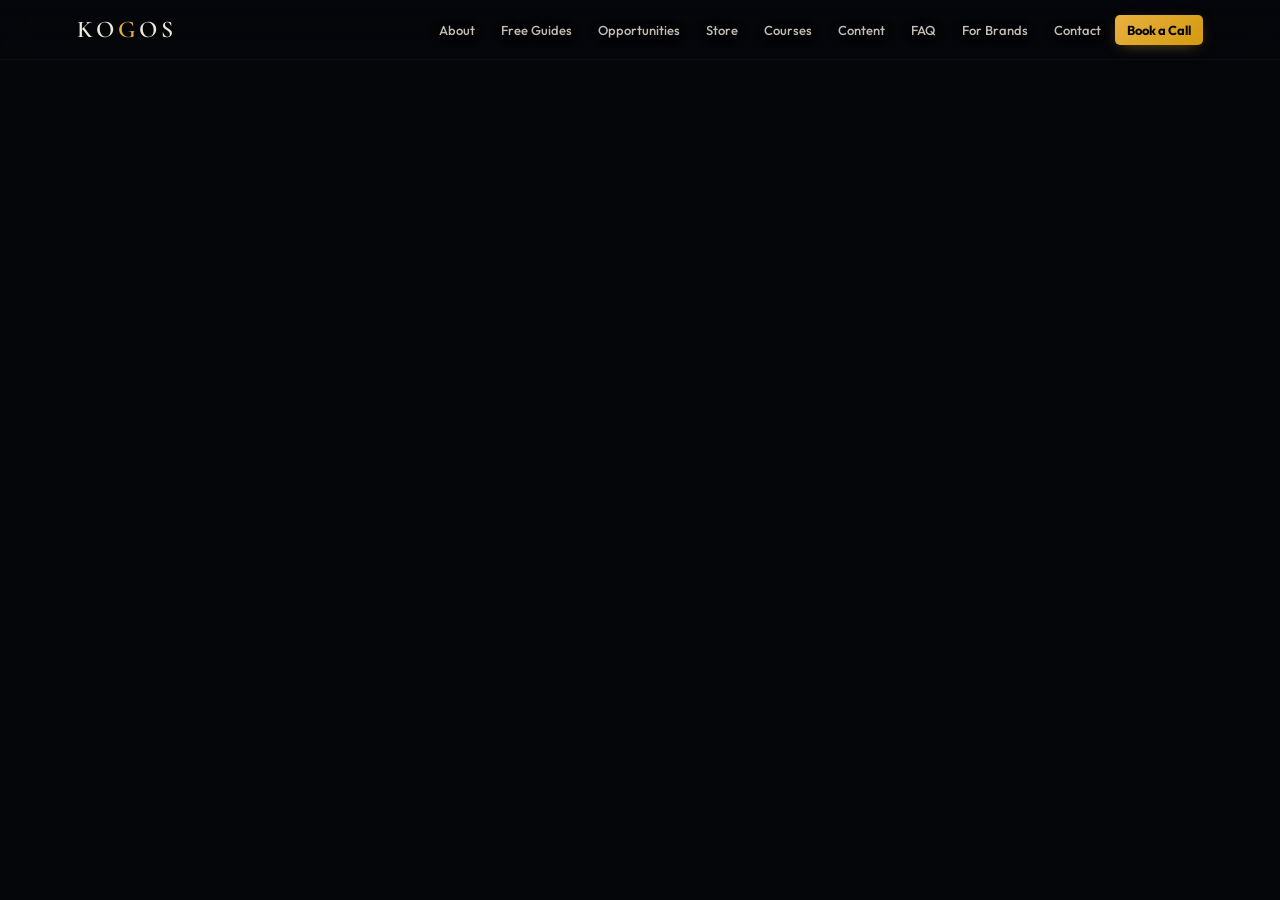
==== commit dbf945c7: "Add Store page: unified revenue hub (calls, guides/blueprints, courses) Professional #store page + n" ====
--- a/index.html
+++ b/index.html
@@ -959,6 +959,7 @@
     <a onclick="go('about')" data-nav="about">About</a>
     <a onclick="go('resources')" data-nav="resources">Free Guides</a>
     <a onclick="go('opportunities')" data-nav="opportunities">Opportunities</a>
+    <a onclick="go('store')" data-nav="store">Store</a>
     <a onclick="go('courses')" data-nav="courses">Courses</a>
     <a onclick="go('content')" data-nav="content">Content</a>
     <a onclick="go('faq')" data-nav="faq">FAQ</a>
@@ -972,6 +973,7 @@
   <a onclick="go('about');toggleMob()" data-nav="about">About</a>
   <a onclick="go('resources');toggleMob()" data-nav="resources">Free Guides</a>
   <a onclick="go('opportunities');toggleMob()" data-nav="opportunities">Opportunities</a>
+  <a onclick="go('store');toggleMob()" data-nav="store">Store</a>
   <a onclick="go('courses');toggleMob()" data-nav="courses">Courses</a>
   <a onclick="go('content');toggleMob()" data-nav="content">Content</a>
   <a onclick="go('faq');toggleMob()" data-nav="faq">FAQ</a>
@@ -1490,8 +1492,8 @@
     <div class="w">
       <div class="fg">
         <div class="fpw">
-          <img class="fpm" src="[data-uri]" alt="KOGOS Founder"/>
-          <img class="fpa" src="[data-uri]" alt=""/>
+          <img class="fpm" src="vamshi-pro-web.jpg" alt="KOGOS Founder"/>
+          <img class="fpa" src="vamshi-1-web.jpg" alt=""/>
         </div>
         <div>
           <div class="ey" style="color:var(--gold2)">Why KOGOS Exists</div>
@@ -1550,6 +1552,8 @@
       display:flex;flex-direction:column}
     .tw-card::before{content:'\201C';position:absolute;top:6px;left:18px;font-family:var(--serif);
       font-size:64px;line-height:1;color:rgba(232,176,64,.18)}
+    .tw-stars{position:relative;color:var(--k-gold);font-size:13px;letter-spacing:3px;margin:2px 0 2px}
+    .tw-stars .tw-star-d{color:rgba(255,255,255,.18)}
     .tw-q{position:relative;font-size:14px;color:var(--text);line-height:1.7;margin:10px 0 18px;flex:1}
     .tw-by{display:flex;align-items:center;gap:12px}
     .tw-av{width:42px;height:42px;border-radius:50%;flex-shrink:0;background:var(--k-navy);
@@ -1569,16 +1573,24 @@
     (function(){
       var track=document.getElementById('twTrack'); if(!track) return;
       var REVIEWS=[
-        { q:"I had a great conversation with Vamshi about opportunities to work and build a career in the EU. He has excellent knowledge of different European countries and gave practical, honest guidance on where to start, how to approach the job search, and visa considerations — it gave me real clarity and a clear starting point for my EU job search. Highly recommended.",
-          name:"Vamshi A.", meta:"16 yrs in the US · in tech, planning an EU move", tag:"Verified review" }
-        /* Paste more REAL reviews here, e.g.:
-        ,{ q:"...their actual words...", name:"Priya S.", meta:"Hyderabad → Germany", tag:"Instagram DM" }
-        */
+        { q:"I was confused about which country made sense for my profile — too much information, no clarity. Vamshi broke it down by my background, budget and long-term plans, and by the end I knew which countries to focus on and which to skip. Practical and realistic — not someone selling a dream.",
+          name:"Priya Mehta", meta:"Country selection & career clarity", stars:5, tag:"1:1 call" },
+        { q:"With around 15 years' experience in India, my worry was starting over abroad without wasting it. Vamshi organized Australia into smaller steps — positioning, skills, job-market research and networking. I came in with 20 questions and left with a much clearer roadmap.",
+          name:"Harshita Kokde", meta:"~15 yrs experience · Australia pathway", stars:5, tag:"1:1 call" },
+        { q:"Most of what I found online about pharma in Europe was very generic. Vamshi showed me how to research opportunities country by country, shortlist companies and position my experience — and he didn't promise a job or visa. That clarity alone saved me a lot of time.",
+          name:"Sneha Rao", meta:"Pharma opportunities in Europe", stars:4, tag:"1:1 call" },
+        { q:"As a fresher I genuinely didn't know where to start — hundreds of internships and jobs, no strategy. We went through what to focus on first, how to improve my profile and how to find opportunities that match my background. Simple advice, but finally everything felt organized.",
+          name:"Abhishek Thakur", meta:"Fresher · internships & jobs abroad", stars:5, tag:"1:1 call" },
+        { q:"I started with one of Vamshi's paid guides before booking a call. I expected a generic PDF, but it gave me a structured starting point — where to search and what to research before choosing a country. It helped me prepare, and I eventually booked a call too.",
+          name:"Rohan Verma", meta:"Paid guide → 1:1 call", stars:5, tag:"Paid guide" },
+        { q:"I had a great conversation with Vamshi about opportunities to work and build a career in the EU. He has excellent knowledge of different European countries and gave practical, honest guidance on where to start, how to approach the job search, and visa considerations — it gave me real clarity and a clear starting point. Highly recommended.",
+          name:"Vamshi A.", meta:"16 yrs in the US · in tech, planning an EU move", stars:5, tag:"Verified review" }
       ];
+      function stars(n){ n=n||5; var s=''; for(var i=0;i<5;i++){ s+= (i<n?'<span>★</span>':'<span class="tw-star-d">★</span>'); } return '<div class="tw-stars">'+s+'</div>'; }
       function card(r){
         var initial=(r.name||'?').trim().charAt(0).toUpperCase();
         var av = r.photo ? '<img class="tw-av" src="'+r.photo+'" alt="'+r.name+'">' : '<span class="tw-av">'+initial+'</span>';
-        return '<div class="tw-card"><p class="tw-q">'+r.q+'</p><div class="tw-by">'+av+
+        return '<div class="tw-card">'+stars(r.stars)+'<p class="tw-q">'+r.q+'</p><div class="tw-by">'+av+
           '<div><div class="tw-name">'+r.name+'</div><div class="tw-meta">'+(r.meta||'')+'</div></div>'+
           (r.tag?'<span class="tw-badge">'+r.tag+'</span>':'')+'</div></div>';
       }
@@ -2020,6 +2032,152 @@
     </script>
   </div>
   <footer><div class="w"><div class="fbot"><div class="fc2">2026 KOGOS — Opportunities link to official sources. Always verify before applying.</div></div></div></footer>
+</div>
+
+<!-- ============================================================
+     STORE — revenue hub: 1:1 calls, guides/blueprints, courses
+     ============================================================ -->
+<div id="store" class="page">
+  <div class="ih w">
+    <div class="ey" style="color:var(--k-gold)">Work with KOGOS</div>
+    <h1>Everything to get you abroad</h1>
+    <p>Free guides to start, premium blueprints to go deep, courses to build the skills that get hired, and 1:1 calls when you want a real person in your corner. Honest guidance — clarity, not false promises.</p>
+  </div>
+  <div class="w pt72 pb72">
+
+    <div class="sto-grid">
+      <!-- 1:1 CALLS -->
+      <div class="sto-card">
+        <span class="sto-ico">🎙️</span>
+        <div class="sto-k">1:1 Guidance Calls</div>
+        <div class="sto-price">from <b>$14</b></div>
+        <p class="sto-d">A focused call with Vamshi for your exact profile — country selection, job-search strategy, visa direction, or a full move-abroad roadmap.</p>
+        <ul class="sto-list">
+          <li>Priority DM · Quick clarity · 30-min roadmap · 45-min strategy</li>
+          <li>Honest, researched, no-hype guidance</li>
+          <li>Booked & paid securely on Topmate</li>
+        </ul>
+        <button class="btn bg" onclick="go('book')">See call options →</button>
+      </div>
+
+      <!-- GUIDES & BLUEPRINTS (featured) -->
+      <div class="sto-card sto-feat">
+        <span class="sto-tag">Most popular</span>
+        <span class="sto-ico">📘</span>
+        <div class="sto-k">Guides &amp; Blueprints</div>
+        <div class="sto-price">Free · Premium from <b>$19</b></div>
+        <p class="sto-d">Start free with 12+ country &amp; career guides. Go deep with premium Blueprints — step-by-step playbooks for a specific route abroad.</p>
+        <ul class="sto-list">
+          <li>Free: company lists, visa breakdowns, salary data</li>
+          <li>Premium: EU Pharma Career Blueprint — 50+ companies, visa map, EU CV rules, cold-email templates</li>
+          <li>Instant download · lifetime access</li>
+        </ul>
+        <div class="sto-ctas">
+          <button class="btn bg" onclick="go('resources')">Browse free guides →</button>
+          <button class="btn bo" onclick="kovOpen()">Blueprint — join the waitlist</button>
+        </div>
+      </div>
+
+      <!-- COURSES -->
+      <div class="sto-card">
+        <span class="sto-ico">🎓</span>
+        <div class="sto-k">Courses</div>
+        <div class="sto-price">Self-paced</div>
+        <p class="sto-d">Job-ready skills that actually get you hired abroad — hands-on, practical, and built for the global market. Starting with SQL, more on the way.</p>
+        <ul class="sto-list">
+          <li>Practical projects, real datasets</li>
+          <li>Learn at your own pace</li>
+          <li>Skills employers abroad ask for</li>
+        </ul>
+        <button class="btn bg" onclick="go('courses')">View courses →</button>
+      </div>
+    </div>
+
+    <!-- FEATURED BLUEPRINT BAND -->
+    <div class="sto-band">
+      <div class="sto-band-l">
+        <div class="ey" style="color:var(--k-teal)">Featured product</div>
+        <h2 class="sto-band-h">EU Pharma Career Blueprint</h2>
+        <p class="sto-band-p">The complete playbook for pharma &amp; life-sciences professionals targeting Europe — built from real research, not recycled advice.</p>
+        <ul class="sto-blue-list">
+          <li>✅ 50+ real hiring companies (Big Pharma, biotech, CROs, staffing)</li>
+          <li>✅ 6-country visa map &amp; realistic timelines</li>
+          <li>✅ European CV rules + LinkedIn formulas that get replies</li>
+          <li>✅ Free certifications + cold-email templates that work</li>
+          <li>✅ 6-step roadmap and the Masters route with universities</li>
+        </ul>
+        <div class="sto-band-cta">
+          <button class="btn bg" onclick="kovOpen()">Join the waitlist →</button>
+          <span class="sto-band-note">Launching soon · be first to get it</span>
+        </div>
+      </div>
+      <div class="sto-band-r">
+        <div class="sto-mock">
+          <div class="sto-mock-k">KOGOS</div>
+          <div class="sto-mock-t">EU Pharma<br/>Career Blueprint</div>
+          <div class="sto-mock-y">2026 Edition</div>
+        </div>
+      </div>
+    </div>
+
+    <!-- PROOF -->
+    <div class="sto-proof">
+      <div class="sto-proof-stars">★★★★★</div>
+      <p>“Practical and realistic — not someone selling a dream.” Trusted by a <b>32,000-strong</b> community across Instagram &amp; YouTube.</p>
+    </div>
+
+    <!-- HONESTY NOTE -->
+    <p class="sto-honest">Straight talk: KOGOS gives you information, strategy and direction. We don't sell guaranteed jobs, visas or admissions — anyone who does is lying. What you get is clarity and a real plan.</p>
+
+    <style>
+    .sto-grid{display:grid;grid-template-columns:repeat(3,1fr);gap:18px;align-items:stretch}
+    @media(max-width:900px){.sto-grid{grid-template-columns:1fr}}
+    .sto-card{position:relative;display:flex;flex-direction:column;background:linear-gradient(180deg,var(--s2),var(--s1));
+      border:1px solid var(--k-border-2);border-radius:var(--k-r-lg);padding:28px 26px;
+      transition:transform var(--k-dur) var(--k-ease-emph),box-shadow var(--k-dur) var(--k-ease),border-color var(--k-dur) var(--k-ease)}
+    .sto-card:hover{transform:translateY(-4px);box-shadow:var(--k-shadow-md),0 0 0 1px rgba(232,176,64,.28);border-color:transparent}
+    .sto-feat{border-color:rgba(232,176,64,.4);box-shadow:0 0 0 1px rgba(232,176,64,.18)}
+    .sto-tag{position:absolute;top:-11px;left:26px;font-family:var(--mono);font-size:9px;letter-spacing:1.5px;
+      text-transform:uppercase;font-weight:700;color:var(--k-navy);background:linear-gradient(120deg,var(--k-gold),#f2c766);
+      padding:5px 11px;border-radius:var(--k-r-pill)}
+    .sto-ico{font-size:32px;line-height:1;margin-bottom:14px}
+    .sto-k{font-family:var(--serif);font-size:22px;font-weight:600;color:var(--white);margin-bottom:6px}
+    .sto-price{font-family:var(--mono);font-size:12px;letter-spacing:.5px;text-transform:uppercase;color:var(--k-teal);margin-bottom:14px}
+    .sto-price b{color:var(--white);font-size:15px}
+    .sto-d{font-size:13px;color:var(--text);line-height:1.65;margin-bottom:16px}
+    .sto-list{list-style:none;padding:0;margin:0 0 22px;display:flex;flex-direction:column;gap:9px;flex:1}
+    .sto-list li{position:relative;padding-left:20px;font-size:12.3px;color:var(--text);line-height:1.55}
+    .sto-list li::before{content:'→';position:absolute;left:0;color:var(--k-gold)}
+    .sto-ctas{display:flex;flex-direction:column;gap:10px}
+    .sto-card .btn{width:100%;justify-content:center}
+    /* featured band */
+    .sto-band{margin-top:40px;display:grid;grid-template-columns:1.35fr .65fr;gap:36px;align-items:center;
+      background:radial-gradient(700px 300px at 85% 0,rgba(24,170,200,.12),transparent 60%),linear-gradient(180deg,var(--s2),var(--s1));
+      border:1px solid var(--k-border-2);border-radius:var(--k-r-xl);padding:40px 38px;overflow:hidden}
+    @media(max-width:820px){.sto-band{grid-template-columns:1fr;gap:26px}.sto-band-r{order:-1}}
+    .sto-band-h{font-family:var(--serif);font-size:clamp(26px,3.4vw,38px);font-weight:600;color:var(--white);margin:10px 0 12px}
+    .sto-band-p{font-size:14px;color:var(--text);line-height:1.7;margin-bottom:18px;max-width:560px}
+    .sto-blue-list{list-style:none;padding:0;margin:0 0 24px;display:grid;gap:9px}
+    .sto-blue-list li{font-size:13px;color:var(--text);line-height:1.5}
+    .sto-band-cta{display:flex;align-items:center;gap:16px;flex-wrap:wrap}
+    .sto-band-note{font-size:11.5px;color:var(--k-text-muted)}
+    .sto-band-r{display:flex;justify-content:center}
+    .sto-mock{width:210px;aspect-ratio:1/1.35;border-radius:12px;background:linear-gradient(160deg,#0e1120,#05060a);
+      border:1px solid rgba(232,176,64,.35);box-shadow:0 30px 60px -30px rgba(0,0,0,.8),0 0 0 1px rgba(232,176,64,.1);
+      display:flex;flex-direction:column;justify-content:center;align-items:center;text-align:center;padding:24px;position:relative}
+    .sto-mock::before{content:'';position:absolute;inset:10px;border:1px solid rgba(232,176,64,.18);border-radius:8px}
+    .sto-mock-k{font-family:var(--serif);letter-spacing:4px;font-size:13px;color:var(--k-gold);margin-bottom:18px}
+    .sto-mock-t{font-family:var(--serif);font-size:21px;color:#fff;line-height:1.25;font-weight:600}
+    .sto-mock-y{font-family:var(--mono);font-size:10px;letter-spacing:2px;color:var(--k-text-muted);margin-top:16px}
+    /* proof + honesty */
+    .sto-proof{margin-top:38px;text-align:center;padding:28px;background:var(--s1);border:1px solid var(--k-border-2);border-radius:var(--k-r-lg)}
+    .sto-proof-stars{color:var(--k-gold);font-size:18px;letter-spacing:4px;margin-bottom:10px}
+    .sto-proof p{font-size:14px;color:var(--text);max-width:640px;margin:0 auto;line-height:1.7}
+    .sto-proof b{color:var(--white)}
+    .sto-honest{margin-top:22px;text-align:center;font-size:12px;color:var(--k-text-muted);font-style:italic;max-width:660px;margin-left:auto;margin-right:auto;line-height:1.6}
+    </style>
+  </div>
+  <footer><div class="w"><div class="fbot"><div class="fc2">2026 KOGOS — Real guidance for your move abroad.</div></div></div></footer>
 </div>
 
 <!-- SERVICES -->
@@ -3829,7 +3987,7 @@
   <!-- FLOATING PROMO — scroll-triggered revenue CTA (dismissible, session-remembered) -->
   <div class="fpc" id="fpc" role="dialog" aria-label="Book a call with Vamshi">
     <button class="fpc-x" onclick="fpcDismiss()" aria-label="Dismiss">✕</button>
-    <img class="fpc-av" src="favicon.svg" alt="KOGOS"/>
+    <img class="fpc-av" src="vamshi-avatar.jpg" alt="Vamshi, founder of KOGOS"/>
     <div class="fpc-body">
       <div class="fpc-t">Talk to Vamshi, 1:1</div>
       <div class="fpc-s">15–30 min of honest, personal direction on your move abroad — study or work.</div>
@@ -3850,7 +4008,7 @@
     font-size:14px;cursor:pointer;line-height:1;padding:2px}
   .fpc-x:hover{color:var(--white)}
   .fpc-av{width:46px;height:46px;border-radius:50%;flex-shrink:0;border:1px solid var(--k-border-2);
-    background:var(--k-navy);padding:3px}
+    background:var(--k-navy);object-fit:cover}
   .fpc-t{font-family:var(--serif);font-size:16px;font-weight:600;color:var(--white);margin-bottom:3px}
   .fpc-s{font-size:11.8px;color:var(--text);line-height:1.5;margin-bottom:11px}
   .fpc-btn{display:inline-block;font-family:var(--sans);font-size:12.5px;font-weight:700;color:var(--k-navy);
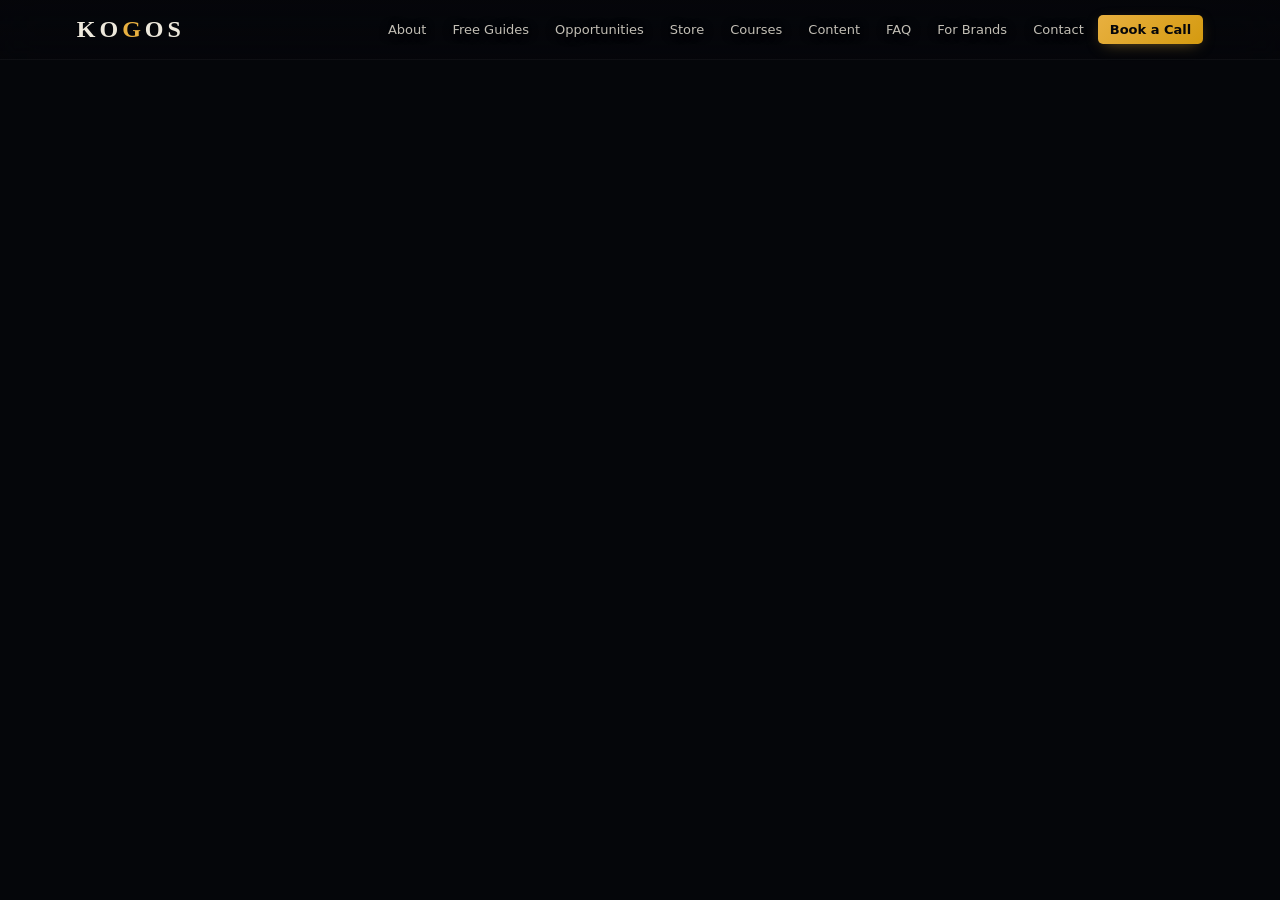
==== commit b3d5912e: "Security hardening + SEO foundation Security: - Content-Security-Policy meta tuned to real sources (" ====
--- a/index.html
+++ b/index.html
@@ -3,6 +3,10 @@
 <head>
 <meta charset="UTF-8"/>
 <meta name="viewport" content="width=device-width,initial-scale=1.0"/>
+<!-- Security: restrict where scripts/data can load from or be sent to -->
+<meta http-equiv="Content-Security-Policy" content="default-src 'self'; script-src 'self' 'unsafe-inline' https://cdnjs.cloudflare.com https://plausible.io; style-src 'self' 'unsafe-inline' https://fonts.googleapis.com; font-src 'self' https://fonts.gstatic.com; img-src 'self' data: https://flagcdn.com; connect-src 'self' https://formspree.io https://script.google.com https://script.googleusercontent.com https://open.er-api.com https://plausible.io; frame-src 'self'; base-uri 'self'; form-action 'self' https://formspree.io; object-src 'none'">
+<meta name="referrer" content="strict-origin-when-cross-origin">
+<meta http-equiv="X-Content-Type-Options" content="nosniff">
 <title>KOGOS - Find Your Country. Build Your Life.</title>
 <meta name="description" content="Free country guides, courses and real answers about moving abroad - visas, jobs, salaries and the skills that get you hired.">
 <link rel="canonical" href="https://kogos.co/">
@@ -569,6 +573,18 @@
              radial-gradient(40% 40% at 78% 12%,rgba(14,184,122,.08),transparent 60%)}
 .hey{box-shadow:0 0 30px -8px rgba(232,176,64,.35)}
 
+/* HERO readability: soft scrim behind the text + stronger copy contrast + trust line */
+.hb::before{content:'';position:absolute;z-index:-1;left:50%;top:50%;transform:translate(-50%,-50%);
+  width:118%;height:142%;pointer-events:none;
+  background:radial-gradient(ellipse 58% 52% at 50% 50%,rgba(5,6,10,.74),rgba(5,6,10,.42) 46%,transparent 76%);
+  filter:blur(16px)}
+.h1{text-shadow:0 2px 34px rgba(0,0,0,.6)}
+.hp{color:rgba(240,241,246,.93);font-weight:400;text-shadow:0 1px 22px rgba(0,0,0,.65)}
+.htrust{margin-top:22px;display:inline-flex;align-items:center;gap:9px;flex-wrap:wrap;justify-content:center;
+  font-family:var(--sans);font-size:12.5px;color:rgba(237,232,220,.74);animation:up .9s .4s both}
+.htrust .hstars{color:var(--k-gold);letter-spacing:2px;font-size:13px}
+.htrust b{color:var(--white);font-weight:700}
+
 /* --- COLOR GLOWS behind alternating sections --- */
 .prob,.cs,.svs,.fou{position:relative;overflow:hidden}
 .prob::before{content:'';position:absolute;top:-120px;left:-80px;width:460px;height:460px;
@@ -950,6 +966,15 @@
 .jp-step:hover .jp-sar{transform:translateX(4px)}
 .jp-cta{font-size:14px}
 </style>
+<script type="application/ld+json">
+{"@context": "https://schema.org","@type": "Organization","name": "KOGOS","url": "https://kogos.co/","logo": "https://kogos.co/apple-touch-icon.png","image": "https://kogos.co/og-kogos.jpg","description": "Free country guides, courses and honest guidance for Indians moving abroad — visas, jobs, salaries and the skills that get you hired.","email": "vamshi.indianabroad@gmail.com","founder": {"@type": "Person","name": "Vamshi"},"sameAs": ["https://instagram.com/vamshi.indianabroad","https://www.youtube.com/@Vamshiindianabroad"]}
+</script>
+<script type="application/ld+json">
+{"@context": "https://schema.org","@type": "WebSite","name": "KOGOS","url": "https://kogos.co/","publisher": {"@type": "Organization","name": "KOGOS"}}
+</script>
+<script type="application/ld+json">
+{"@context": "https://schema.org","@type": "FAQPage","mainEntity": [{"@type": "Question","name": "Which country is best for an Indian software engineer in 2026?","acceptedAnswer": {"@type": "Answer","text": "Netherlands and Germany offer the strongest combination of visa speed, salary, and job availability. Netherlands HSM Visa approves in 2 weeks with no lottery. Germany EU Blue Card is 4-8 weeks. Both have strong English-speaking tech sectors. Dublin (Ireland) is worth considering if you want direct access to Google, Meta, Apple, and Stripe European HQs."}},{"@type": "Question","name": "I am on H-1B / waiting in H-1B queue. What are my options?","acceptedAnswer": {"@type": "Answer","text": "Europe is your cleanest exit. The Netherlands HSM Visa, Germany EU Blue Card, Ireland Critical Skills Permit, and Finland Fast Track all have no lottery and no quota. If a European company offers you a role, your visa is approved - full stop. Check the free H-1B Escape Guide in our resources section."}},{"@type": "Question","name": "I have B.Pharm / M.Pharm. Which European country should I target?","acceptedAnswer": {"@type": "Answer","text": "Netherlands is the #1 destination for Indian pharmacists. IQVIA, Parexel, ICON, Novartis, Roche, and MSD all hire Indians directly. PV (Pharmacovigilance) is the most in-demand pharma role. Salary: EUR 42K-72K for 1-3 years experience. HSM Visa in 2 weeks once you have an offer."}},{"@type": "Question","name": "I have 2-3 years of SAP experience. Where should I apply in Europe?","acceptedAnswer": {"@type": "Answer","text": "Germany is the natural home for SAP - SAP itself is headquartered in Walldorf. Netherlands and Switzerland also have strong SAP consulting markets. Check our free SAP Jobs Europe guide which covers all modules and direct company links."}},{"@type": "Question","name": "Can I study for free in Germany?","acceptedAnswer": {"@type": "Answer","text": "Yes. German public universities charge near-zero tuition - you pay only a semester fee of roughly EUR 300 which typically includes a public transport pass. TU Munich, RWTH Aachen, and KIT are globally ranked. You do need to show a blocked account of EUR 11,208 as financial proof, and a German B2 language certificate for most undergraduate programs. Masters in English are available."}},{"@type": "Question","name": "What is the fastest visa in Europe for a job offer?","acceptedAnswer": {"@type": "Answer","text": "Finland's Fast Track service for IT roles processes in 9-14 business days. Netherlands HSM Visa takes approximately 2 weeks. Ireland Critical Skills Permit is 3-4 weeks. All three have no lottery and no quota - the only requirement is a valid job offer from a local employer."}},{"@type": "Question","name": "How do I find companies that sponsor visas in Europe?","acceptedAnswer": {"@type": "Answer","text": "Most large companies in Netherlands, Germany, Ireland, and Finland sponsor work permits as standard. The visa process is simpler there than in the US - there is no lottery and companies manage most of the paperwork. Explicitly mention your visa eligibility (HSM / EU Blue Card / Critical Skills) in your first email to a recruiter. This removes their hesitation. See our free country guides for company lists with direct career page links."}},{"@type": "Question","name": "Do I need to know German/Dutch/Finnish to get a job there?","acceptedAnswer": {"@type": "Answer","text": "For tech, data, pharma, engineering, and finance roles - No. Netherlands is 95% English in the workplace. Germany operates in English in most international companies and all tech roles. Finland's tech sector is entirely English-speaking. Language helps for day-to-day life and for permanent residency applications, but it is not a barrier to getting hired."}},{"@type": "Question","name": "Dubai vs Europe - which is better for Indians?","acceptedAnswer": {"@type": "Answer","text": "Dubai: zero income tax, fast visa, familiar culture, Indian community everywhere. But no PR path - your visa is always tied to your employer. Europe: PR in 4-5 years, independent visa after 2 years, free healthcare, spouse can work immediately. Dubai is better for short-term money. Europe is better for long-term life and family stability."}},{"@type": "Question","name": "I am a fresher with no experience. Can I still go abroad?","acceptedAnswer": {"@type": "Answer","text": "Yes - but strategy matters. For jobs, Ireland (IQVIA, ICON hire freshers for PV roles) and Netherlands (CROs hire fresher pharma graduates) are your best bets. For study, Germany offers zero-tuition Masters. Finland, Sweden, and Netherlands all have English Masters programs. Start with study if you have less than 2 years experience - the post-graduation work permit then gives you the local experience European employers want."}},{"@type": "Question","name": "What is the Indian community like in these countries?","acceptedAnswer": {"@type": "Answer","text": "Netherlands: 250,000 Indians, strong in pharma and IT. Germany: 150,000 Indians, growing fast especially in engineering and research. UAE: 3 million Indians, the largest community outside India. UK: 1.5 million Indian-origin. Canada: 1.8 million, fastest-growing Indian diaspora. Australia: 800,000 Indians with a very active community in Melbourne and Sydney. Singapore: 600,000 with Tamil as an official language."}},{"@type": "Question","name": "How do I get my resume right for European applications?","acceptedAnswer": {"@type": "Answer","text": "Key differences from India: no photo, no date of birth, no marital status, maximum 2 pages, action verbs with numbers. Mention your visa eligibility in the header section. Customize it for each country - German companies appreciate structured CVs, Dutch companies prefer concise ones. If you want help, our European Resume Rewrite service does this in 48 hours for $49."}}]}
+</script>
 </head>
 <body>
 
@@ -997,6 +1022,7 @@
         <button class="btn bg btn-sig" onclick="document.getElementById('cgsec').scrollIntoView({behavior:'smooth'})">Explore Countries</button>
         <button class="btn bo" onclick="go('resources')">Browse Free Guides</button>
       </div>
+      <div class="htrust"><span class="hstars">★★★★★</span> Trusted by a <b>43,700+</b> community · study &amp; work abroad</div>
     </div>
   </section>
 
@@ -1185,343 +1211,6 @@
   })();
   </script>
 
-
-  <section class="jp-sec lightsec" id="start">
-    <div class="w">
-      <div class="ey" style="color:var(--gold2)">Start Here</div>
-      <h2>Where Are You <em style="font-style:italic;color:var(--gold2)">Right Now</em>?</h2>
-      <p class="lead">Everyone's path is different. Tell us where you're starting from and we'll point you straight to the resources that apply to you - no scrolling through things that don't.</p>
-      <div class="jp-tabs" id="jpTabs"></div>
-      <div class="jp-panel" id="jpPanel"></div>
-    </div>
-  </section>
-
-  <section class="prob">
-    <div class="w">
-      <div class="ey" style="color:var(--gold2)">The Reality</div>
-      <h2>Why Most People Choose<br/>the <em style="font-style:italic;color:var(--gold2)">Wrong</em> Country</h2>
-      <p class="lead">Moving abroad is not just about getting a visa. It is about finding a country that pays what you are worth, welcomes who you are, and gives your family a real future.</p>
-      <div class="pg">
-        <div class="pi">
-          <div class="pn">01</div>
-          <div class="pt">Wrong Country. Wasted Years.</div>
-          <div class="pb">Most Indians follow the crowd to USA or UK - spending years in visa queues, cap lotteries, and uncertainty. Europe's fastest visa takes 2 weeks. Most people never knew this was an option.</div>
-        </div>
-        <div class="pi">
-          <div class="pn">02</div>
-          <div class="pt">Salary Shock Goes Both Ways</div>
-          <div class="pb">A pharmacist earning Rs 30K/month in India earns EUR 65 Lakhs in Netherlands for the exact same work. An engineer stuck in H-1B limbo earns less than their European counterpart - with far less stability.</div>
-        </div>
-        <div class="pi">
-          <div class="pn">03</div>
-          <div class="pt">Nobody Gave You the Real Guide</div>
-          <div class="pb">Consultancies charge Rs 2 Lakhs for information that should be free. We built KOGOS to change that - because everyone deserves access to honest, accurate, and up-to-date guidance.</div>
-        </div>
-      </div>
-    </div>
-  </section>
-
-  <section class="sal-sec lightsec">
-    <div class="w">
-      <div class="ey" style="color:var(--green)">Salary Reality Check</div>
-      <h2>See What You'd <em style="font-style:italic;color:var(--green)">Actually</em> Earn Abroad</h2>
-      <p class="lead">Pick your field and your current pay. We'll show you what the same work earns overseas - in real numbers. No fluff, no false promises.</p>
-      <div class="sal-card">
-        <div class="sal-ctrl">
-          <div class="sal-field">
-            <label>Your field</label>
-            <select id="salRole"></select>
-          </div>
-          <div class="sal-field">
-            <label>Your current salary in India (per year)</label>
-            <div class="sal-chips" id="salInrChips"></div>
-          </div>
-          <div class="sal-field">
-            <label>Target country</label>
-            <div class="sal-flags" id="salCountry"></div>
-          </div>
-        </div>
-        <div class="sal-res">
-          <div class="sal-reslabel">You could earn</div>
-          <div class="sal-big" id="salLocal"></div>
-          <div class="sal-inr">≈ <span id="salInr"></span> per year</div>
-          <div class="sal-mult" id="salMult"></div>
-          <div class="sal-note" id="salNote"></div>
-          <div class="sal-cta">
-            <button class="btn bg" id="salGuide">See the full guide</button>
-            <button class="btn bo" onclick="go('book')">Book a strategy call</button>
-          </div>
-          <button class="sal-share" id="salShare">📸 Share my number</button>
-        </div>
-      </div>
-      <div class="sal-disc">Figures are typical gross annual salaries for entry-to-mid roles - approximate and before tax. Actual pay varies by experience, city, and employer. Cost of living differs by country; we break that down on your strategy call.</div>
-    </div>
-  </section>
-
-  <section class="wgs" id="worldmap">
-    <style>
-    .wgs{position:relative;overflow:hidden;padding:74px 0 120px;
-      background:
-        radial-gradient(26% 26% at 84% 16%,rgba(255,214,140,.55),rgba(255,214,140,0) 70%),
-        radial-gradient(120% 90% at 50% 0%,#eef5fd 0%,#ffffff 46%,#f3f8ff 100%)}
-    .wgs .stars{position:absolute;inset:0;pointer-events:none;opacity:.7;
-      background-image:
-        radial-gradient(1.6px 1.6px at 10% 16%,rgba(71,105,160,.4),transparent),
-        radial-gradient(1.4px 1.4px at 22% 40%,rgba(71,105,160,.28),transparent),
-        radial-gradient(1.8px 1.8px at 34% 12%,rgba(245,158,11,.45),transparent),
-        radial-gradient(1.5px 1.5px at 48% 30%,rgba(71,105,160,.3),transparent),
-        radial-gradient(1.4px 1.4px at 63% 10%,rgba(71,105,160,.32),transparent),
-        radial-gradient(1.7px 1.7px at 78% 26%,rgba(37,99,235,.35),transparent),
-        radial-gradient(1.5px 1.5px at 88% 14%,rgba(71,105,160,.3),transparent),
-        radial-gradient(1.4px 1.4px at 92% 42%,rgba(245,158,11,.4),transparent),
-        radial-gradient(1.5px 1.5px at 16% 66%,rgba(71,105,160,.26),transparent),
-        radial-gradient(1.4px 1.4px at 82% 72%,rgba(71,105,160,.26),transparent);
-      background-repeat:no-repeat}
-    .wgs .w{position:relative;z-index:2}
-    .wg-head{text-align:center;max-width:660px;margin:0 auto 18px}
-    .wg-ey{font-family:var(--mono);font-size:11px;letter-spacing:3px;text-transform:uppercase;
-      color:#2563eb;font-weight:600;margin-bottom:12px}
-    .wg-h2{font-family:var(--serif);font-size:clamp(28px,4vw,44px);font-weight:600;color:#0f172a;line-height:1.12;letter-spacing:-.01em}
-    .wg-h2 span{background:linear-gradient(120deg,#2563eb,#14b8a6);-webkit-background-clip:text;background-clip:text;-webkit-text-fill-color:transparent;color:transparent}
-    .wg-p{color:#51617a;font-size:clamp(14px,1.5vw,16px);line-height:1.7;margin:16px auto 0;max-width:600px}
-    .wg-row{display:flex;align-items:center;justify-content:center;gap:30px;max-width:1140px;margin:10px auto 0}
-    .wg-side{flex:0 0 236px;max-width:236px}
-    @media(max-width:1000px){.wg-side{display:none}}
-    .wg-board{border:1px solid #dfe6f0;border-radius:16px;padding:16px 16px 13px;background:linear-gradient(180deg,#ffffff,#f3f8fd);box-shadow:0 14px 34px -24px rgba(15,23,42,.28)}
-    .wg-board-t{font-family:var(--mono);font-size:10px;letter-spacing:2px;text-transform:uppercase;color:#2563eb;margin-bottom:11px}
-    .wg-board ul{list-style:none;margin:0;padding:0;display:grid;gap:10px}
-    .wg-board li{display:flex;align-items:center;gap:9px;font-size:13px;color:#16233c;font-weight:600}
-    .wg-board .wg-c{font-family:var(--mono);font-size:11px;font-weight:700;color:#0f172a;background:#eef3fb;border:1px solid #dfe6f0;border-radius:6px;padding:3px 7px;letter-spacing:.5px}
-    .wg-board li em{margin-left:auto;font-style:normal;font-family:var(--mono);font-size:9px;letter-spacing:1px;text-transform:uppercase;color:#16a34a}
-    .wg-facts{display:grid;gap:18px}
-    .wg-fact b{display:block;font-family:var(--serif);font-size:32px;font-weight:600;line-height:1;background:linear-gradient(120deg,#2563eb,#14b8a6);-webkit-background-clip:text;background-clip:text;-webkit-text-fill-color:transparent;color:transparent}
-    .wg-fact span{display:block;font-size:12.5px;color:#49576e;margin-top:4px;line-height:1.45}
-    .wg-facts-link{display:inline-block;margin-top:2px;font-size:13px;font-weight:700;color:#2563eb;cursor:pointer}
-    .wg-facts-link:hover{text-decoration:underline}
-    .wg-stage{position:relative;flex:0 0 auto;width:min(560px,94vw);margin:0 auto}
-    .wg-stage::after{content:'';position:absolute;left:50%;bottom:8px;transform:translateX(-50%);
-      width:60%;height:26px;border-radius:50%;background:radial-gradient(ellipse,rgba(37,99,235,.16),transparent 70%);filter:blur(4px)}
-    #wgc{width:100%;height:540px;display:block;cursor:grab}
-    @media(max-width:640px){#wgc{height:400px}}
-    .wg-legend{display:flex;justify-content:center;gap:8px;align-items:center;margin-top:6px;
-      font-family:var(--mono);font-size:11px;letter-spacing:1px;text-transform:uppercase;color:#64748b}
-    .wg-dot{width:9px;height:9px;border-radius:50%;background:#ff6b35;box-shadow:0 0 0 4px rgba(255,107,53,.18)}
-    #wgLabels{position:absolute;inset:0;pointer-events:none;z-index:3}
-    .wg-label{position:absolute;transform:translate(-50%,-125%);display:flex;align-items:center;gap:9px;
-      padding:8px 13px;border-radius:13px;background:rgba(255,255,255,.72);backdrop-filter:blur(9px);
-      -webkit-backdrop-filter:blur(9px);border:1px solid rgba(15,23,42,.08);box-shadow:0 12px 26px -12px rgba(15,23,42,.4);
-      white-space:nowrap;opacity:0;transition:opacity .45s ease}
-    .wg-label.on{opacity:1}
-    .wg-label .fl{font-size:22px;line-height:1}
-    .wg-label .wg-code{display:block;font-family:var(--mono);font-size:10px;letter-spacing:1.5px;color:#2563eb;font-weight:700}
-    .wg-label .wg-nm{display:block;font-size:13.5px;font-weight:700;color:#0f172a;line-height:1.15}
-    .wg-label::after{content:'';position:absolute;left:50%;bottom:-5px;width:11px;height:11px;margin-left:-5px;
-      background:rgba(255,255,255,.72);border-right:1px solid rgba(15,23,42,.08);border-bottom:1px solid rgba(15,23,42,.08);transform:rotate(45deg)}
-    #wgLoad{position:absolute;inset:0;display:flex;align-items:center;justify-content:center;
-      font-family:var(--mono);font-size:11px;letter-spacing:1.5px;text-transform:uppercase;color:#64748b;z-index:4}
-    #wgLoad.hide{display:none}
-    </style>
-    <div class="stars"></div>
-    <div class="w">
-      <div class="wg-head">
-        <div class="wg-ey">From India to the World</div>
-        <h2 class="wg-h2">Your Journey, <span>Across the Globe</span></h2>
-        <p class="wg-p">Every day, Indians take off for new lives around the world. Watch the routes light up — from India to the countries actively hiring and welcoming global talent.</p>
-      </div>
-      <div class="wg-row">
-        <aside class="wg-side wg-side-l">
-          <div class="wg-board">
-            <div class="wg-board-t">Departures · from India</div>
-            <ul>
-              <li><span class="wg-c">DXB</span> Dubai <em>Boarding</em></li>
-              <li><span class="wg-c">LHR</span> London <em>On time</em></li>
-              <li><span class="wg-c">FRA</span> Frankfurt <em>On time</em></li>
-              <li><span class="wg-c">YYZ</span> Toronto <em>On time</em></li>
-              <li><span class="wg-c">JFK</span> New York <em>On time</em></li>
-              <li><span class="wg-c">SYD</span> Sydney <em>On time</em></li>
-            </ul>
-          </div>
-        </aside>
-        <div class="wg-stage">
-          <canvas id="wgc"></canvas>
-          <div id="wgLabels"></div>
-          <div id="wgLoad">Loading the globe…</div>
-        </div>
-        <aside class="wg-side wg-side-r">
-          <div class="wg-facts">
-            <div class="wg-fact"><b>9</b><span>destinations mapped from India</span></div>
-            <div class="wg-fact"><b>3–5×</b><span>typical salary uplift abroad</span></div>
-            <div class="wg-fact"><b>Free</b><span>country guides &amp; comparison tools</span></div>
-            <span class="wg-facts-link" onclick="document.getElementById('compare').scrollIntoView({behavior:'smooth'})">Compare destinations →</span>
-          </div>
-        </aside>
-      </div>
-    </div>
-  </section>
-
-  <section class="opt-teaser">
-    <div class="w">
-      <div class="opt-inner">
-        <div class="opt-copy">
-          <div class="ey" style="color:var(--k-teal)">Handpicked · Updated regularly</div>
-          <h2>Real opportunities,<br/>waiting for you</h2>
-          <p class="lead">Live scholarships, fully-funded PhDs, work-visa routes and job platforms — every one linking straight to the official source. No fluff, no dead links. Just the doors that are actually open right now.</p>
-          <div class="opt-pills">
-            <button class="opt-pill" onclick="go('opportunities')">🎓 Scholarships</button>
-            <button class="opt-pill" onclick="go('opportunities')">🔬 PhD &amp; Research</button>
-            <button class="opt-pill" onclick="go('opportunities')">💼 Work Visas</button>
-            <button class="opt-pill" onclick="go('opportunities')">🌐 Job Platforms</button>
-          </div>
-          <button class="btn bg btn-sig" onclick="go('opportunities')">Browse live opportunities</button>
-        </div>
-        <div class="opt-stat">
-          <div class="opt-stat-num">20+</div>
-          <div class="opt-stat-lab">live listings</div>
-          <div class="opt-stat-line"></div>
-          <div class="opt-stat-sub">Chevening · DAAD · Erasmus Mundus · Fulbright · EU Blue Card · Express Entry &amp; more</div>
-        </div>
-      </div>
-    </div>
-    <style>
-    .opt-teaser{padding:88px 0;position:relative;overflow:hidden;
-      background:radial-gradient(1100px 460px at 82% -10%,rgba(24,170,200,.12),transparent 60%),
-                 radial-gradient(900px 400px at 5% 110%,rgba(232,176,64,.10),transparent 60%),
-                 linear-gradient(180deg,var(--bg),var(--s1))}
-    .opt-inner{display:grid;grid-template-columns:1.5fr .9fr;gap:44px;align-items:center}
-    .opt-copy h2{margin:14px 0 18px}
-    .opt-copy .lead{margin-bottom:26px;max-width:560px}
-    .opt-pills{display:flex;flex-wrap:wrap;gap:9px;margin-bottom:28px}
-    .opt-pill{font-family:var(--sans);font-size:13px;font-weight:600;color:var(--white);
-      background:var(--s2);border:1px solid var(--k-border-2);border-radius:var(--k-r-pill);
-      padding:9px 16px;cursor:pointer;
-      transition:border-color var(--k-dur) var(--k-ease),background var(--k-dur) var(--k-ease),transform var(--k-dur) var(--k-ease)}
-    .opt-pill:hover{border-color:var(--k-teal);background:rgba(24,170,200,.08);transform:translateY(-2px)}
-    .opt-stat{position:relative;text-align:center;padding:40px 30px;
-      background:linear-gradient(180deg,var(--s2),var(--s1));border:1px solid var(--k-border-2);
-      border-radius:var(--k-r-xl);box-shadow:var(--k-shadow-md)}
-    .opt-stat-num{font-family:var(--serif);font-size:clamp(56px,7vw,84px);font-weight:600;line-height:1;
-      background:linear-gradient(120deg,var(--k-gold),var(--k-teal));-webkit-background-clip:text;background-clip:text;
-      -webkit-text-fill-color:transparent;color:transparent}
-    .opt-stat-lab{font-family:var(--mono);font-size:11px;letter-spacing:2.5px;text-transform:uppercase;
-      color:var(--k-text-muted);margin-top:10px}
-    .opt-stat-line{height:1px;background:var(--k-border-2);margin:22px auto;max-width:180px}
-    .opt-stat-sub{font-size:12px;color:var(--text);line-height:1.7}
-    @media(max-width:860px){.opt-inner{grid-template-columns:1fr;gap:32px}
-      .opt-stat{order:-1}.opt-copy h2 br{display:none}}
-    </style>
-  </section>
-
-  <section class="cs" id="cgsec">
-    <div class="w">
-      <div class="ey" style="color:var(--teal)">Where Will You Go?</div>
-      <h2>The Countries That Are Ready for You</h2>
-      <p class="lead">Click any country to see the full picture - visa process, salary range, top companies, and separate tabs for students vs working professionals.</p>
-      <div class="cg" id="cg"></div>
-    </div>
-  </section>
-
-  <section class="cmp-sec lightsec" id="compare">
-    <div class="w">
-      <div class="ey" style="color:var(--gold2)">Compare Countries</div>
-      <h2>Where Will You <em style="font-style:italic;color:var(--gold2)">Thrive</em>?</h2>
-      <p class="lead">Pick up to 3 countries and see them side by side - real salaries converted live to rupees, cost of living, how hard the language is, visa speed, and how big the Indian community already is. <span class="cmp-fx" id="cmpFxNote"></span></p>
-      <div class="cmp-pick" id="cmpPick"></div>
-      <div class="cmp-grid" id="cmpGrid"></div>
-    </div>
-  </section>
-
-  <section class="how">
-    <div class="w">
-      <div class="ey" style="color:var(--gold2)">The Process</div>
-      <h2>How KOGOS Works</h2>
-      <p class="lead">KOGOS is not a recruiter or a placement agency. We're your research and strategy partner - we track the global job market, show you which countries are actually approving visas, and prepare you to apply. You stay in control of every application.</p>
-      <div class="sg">
-        <div class="si">
-          <div class="sn">01</div>
-          <div class="st">We Analyze the Market</div>
-          <div class="sb">We track the live job market for you - which countries are approving the most visas, where Indians are actually getting hired, and which scholarships and apprenticeships are open right now. You choose your target with clarity, not guesswork.</div>
-        </div>
-        <div class="si">
-          <div class="sn">02</div>
-          <div class="st">We Prepare Your Profile</div>
-          <div class="sb">We optimize your resume for the country you're targeting, rewrite your LinkedIn so recruiters find you, and hand you the outreach templates that actually get replies. Our free guides do most of the heavy lifting.</div>
-        </div>
-        <div class="si">
-          <div class="sn">03</div>
-          <div class="st">You Apply With Confidence</div>
-          <div class="sb">With a clear roadmap and a properly positioned profile, you apply directly to companies yourself. We guide the strategy - we don't do the hiring, and we never charge for a job. The offer is yours to earn.</div>
-        </div>
-      </div>
-    </div>
-  </section>
-
-  <section class="svs lightsec">
-    <div class="w">
-      <div class="ey" style="color:var(--teal)">Work With Us</div>
-      <h2>How We Help You Get There</h2>
-      <div class="svg">
-        <div class="sv" onclick="go('resources')">
-          <div class="svi">📚</div>
-          <div class="svn">Free Country Guides</div>
-          <div class="svd">13 country guides, pharma lists, visa breakdowns, salary data, and email templates - all free.</div>
-          <div class="svp" style="font-size:22px;color:var(--green)">Free</div>
-          <div class="svps">Always. No signup required.</div>
-          <div class="svl">Browse Guides --></div>
-        </div>
-        <div class="sv" onclick="go('book')">
-          <div class="svi">📄</div>
-          <div class="svn">Resume &amp; Profile Direction</div>
-          <div class="svd">Get your resume and LinkedIn pointed the right way for your target country - built into your 1:1 guidance session.</div>
-          <div class="svp" style="font-size:19px">In your session</div>
-          <div class="svps">Part of every roadmap plan</div>
-          <div class="svl">See Plans --></div>
-        </div>
-        <div class="sv" onclick="go('book')">
-          <div class="svi">📅</div>
-          <div class="svn">1:1 Strategy Call</div>
-          <div class="svd">15 minutes of direct, personalized guidance. Your profile. Your target country. Your exact roadmap.</div>
-          <div class="svp" style="font-size:19px">From $14</div>
-          <div class="svps">Booked on Topmate</div>
-          <div class="svl">See options --></div>
-        </div>
-      </div>
-    </div>
-  </section>
-
-  <section class="fou">
-    <div class="w">
-      <div class="fg">
-        <div class="fpw">
-          <img class="fpm" src="vamshi-pro-web.jpg" alt="KOGOS Founder"/>
-          <img class="fpa" src="vamshi-1-web.jpg" alt=""/>
-        </div>
-        <div>
-          <div class="ey" style="color:var(--gold2)">Why KOGOS Exists</div>
-          <div class="fq">"I watched people spend years choosing the <span>wrong country</span> - not because they lacked ambition, but because nobody gave them the real information."</div>
-          <div class="fb">I was one of those people. The confusion about which visa to get, which country would actually pay for my skills, which companies even sponsor work permits - it was overwhelming. There was no single honest resource that brought it all together.<br/><br/>So I built one. What started as sharing what I learned became a community of people helping each other navigate life abroad. KOGOS exists because every Indian who wants to build a life outside India deserves the same quality of information - not just the people who can afford expensive consultants.</div>
-          <div class="fn">Vamshi - Founder, KOGOS</div>
-        </div>
-      </div>
-    </div>
-  </section>
-
-  <section class="es">
-    <div class="w">
-      <div class="esi">
-        <div>
-          <div class="esth3">Get the Weekly Country Update</div>
-          <div class="estp" style="margin-top:8px">New company lists, visa changes, and country guides - delivered every week. Free. Always.</div>
-        </div>
-        <div>
-          <form class="ef" onsubmit="handleEmail(event,'es1')">
-            <input class="ei" type="email" name="email" placeholder="your@email.com" required/>
-            <button class="esb" type="submit">Subscribe Free</button>
-          </form>
-          <div class="esucc" id="es1">You are in. Welcome to KOGOS.</div>
-        </div>
-      </div>
-    </div>
-  </section>
 
   <!-- ============ TESTIMONIALS WALL (auto-scroll when 3+ real reviews) ============ -->
   <section class="tw-sec">
@@ -1606,6 +1295,344 @@
     </script>
   </section>
 
+  <section class="jp-sec lightsec" id="start">
+    <div class="w">
+      <div class="ey" style="color:var(--gold2)">Start Here</div>
+      <h2>Where Are You <em style="font-style:italic;color:var(--gold2)">Right Now</em>?</h2>
+      <p class="lead">Everyone's path is different. Tell us where you're starting from and we'll point you straight to the resources that apply to you - no scrolling through things that don't.</p>
+      <div class="jp-tabs" id="jpTabs"></div>
+      <div class="jp-panel" id="jpPanel"></div>
+    </div>
+  </section>
+
+  <section class="prob">
+    <div class="w">
+      <div class="ey" style="color:var(--gold2)">The Reality</div>
+      <h2>Why Most People Choose<br/>the <em style="font-style:italic;color:var(--gold2)">Wrong</em> Country</h2>
+      <p class="lead">Moving abroad is not just about getting a visa. It is about finding a country that pays what you are worth, welcomes who you are, and gives your family a real future.</p>
+      <div class="pg">
+        <div class="pi">
+          <div class="pn">01</div>
+          <div class="pt">Wrong Country. Wasted Years.</div>
+          <div class="pb">Most Indians follow the crowd to USA or UK - spending years in visa queues, cap lotteries, and uncertainty. Europe's fastest visa takes 2 weeks. Most people never knew this was an option.</div>
+        </div>
+        <div class="pi">
+          <div class="pn">02</div>
+          <div class="pt">Salary Shock Goes Both Ways</div>
+          <div class="pb">A pharmacist earning Rs 30K/month in India earns EUR 65 Lakhs in Netherlands for the exact same work. An engineer stuck in H-1B limbo earns less than their European counterpart - with far less stability.</div>
+        </div>
+        <div class="pi">
+          <div class="pn">03</div>
+          <div class="pt">Nobody Gave You the Real Guide</div>
+          <div class="pb">Consultancies charge Rs 2 Lakhs for information that should be free. We built KOGOS to change that - because everyone deserves access to honest, accurate, and up-to-date guidance.</div>
+        </div>
+      </div>
+    </div>
+  </section>
+
+  <section class="sal-sec lightsec">
+    <div class="w">
+      <div class="ey" style="color:var(--green)">Salary Reality Check</div>
+      <h2>See What You'd <em style="font-style:italic;color:var(--green)">Actually</em> Earn Abroad</h2>
+      <p class="lead">Pick your field and your current pay. We'll show you what the same work earns overseas - in real numbers. No fluff, no false promises.</p>
+      <div class="sal-card">
+        <div class="sal-ctrl">
+          <div class="sal-field">
+            <label>Your field</label>
+            <select id="salRole"></select>
+          </div>
+          <div class="sal-field">
+            <label>Your current salary in India (per year)</label>
+            <div class="sal-chips" id="salInrChips"></div>
+          </div>
+          <div class="sal-field">
+            <label>Target country</label>
+            <div class="sal-flags" id="salCountry"></div>
+          </div>
+        </div>
+        <div class="sal-res">
+          <div class="sal-reslabel">You could earn</div>
+          <div class="sal-big" id="salLocal"></div>
+          <div class="sal-inr">≈ <span id="salInr"></span> per year</div>
+          <div class="sal-mult" id="salMult"></div>
+          <div class="sal-note" id="salNote"></div>
+          <div class="sal-cta">
+            <button class="btn bg" id="salGuide">See the full guide</button>
+            <button class="btn bo" onclick="go('book')">Book a strategy call</button>
+          </div>
+          <button class="sal-share" id="salShare">📸 Share my number</button>
+        </div>
+      </div>
+      <div class="sal-disc">Figures are typical gross annual salaries for entry-to-mid roles - approximate and before tax. Actual pay varies by experience, city, and employer. Cost of living differs by country; we break that down on your strategy call.</div>
+    </div>
+  </section>
+
+  <section class="wgs" id="worldmap">
+    <style>
+    .wgs{position:relative;overflow:hidden;padding:74px 0 120px;
+      background:
+        radial-gradient(26% 26% at 84% 16%,rgba(255,214,140,.55),rgba(255,214,140,0) 70%),
+        radial-gradient(120% 90% at 50% 0%,#eef5fd 0%,#ffffff 46%,#f3f8ff 100%)}
+    .wgs .stars{position:absolute;inset:0;pointer-events:none;opacity:.7;
+      background-image:
+        radial-gradient(1.6px 1.6px at 10% 16%,rgba(71,105,160,.4),transparent),
+        radial-gradient(1.4px 1.4px at 22% 40%,rgba(71,105,160,.28),transparent),
+        radial-gradient(1.8px 1.8px at 34% 12%,rgba(245,158,11,.45),transparent),
+        radial-gradient(1.5px 1.5px at 48% 30%,rgba(71,105,160,.3),transparent),
+        radial-gradient(1.4px 1.4px at 63% 10%,rgba(71,105,160,.32),transparent),
+        radial-gradient(1.7px 1.7px at 78% 26%,rgba(37,99,235,.35),transparent),
+        radial-gradient(1.5px 1.5px at 88% 14%,rgba(71,105,160,.3),transparent),
+        radial-gradient(1.4px 1.4px at 92% 42%,rgba(245,158,11,.4),transparent),
+        radial-gradient(1.5px 1.5px at 16% 66%,rgba(71,105,160,.26),transparent),
+        radial-gradient(1.4px 1.4px at 82% 72%,rgba(71,105,160,.26),transparent);
+      background-repeat:no-repeat}
+    .wgs .w{position:relative;z-index:2}
+    .wg-head{text-align:center;max-width:660px;margin:0 auto 18px}
+    .wg-ey{font-family:var(--mono);font-size:11px;letter-spacing:3px;text-transform:uppercase;
+      color:#2563eb;font-weight:600;margin-bottom:12px}
+    .wg-h2{font-family:var(--serif);font-size:clamp(28px,4vw,44px);font-weight:600;color:#0f172a;line-height:1.12;letter-spacing:-.01em}
+    .wg-h2 span{background:linear-gradient(120deg,#2563eb,#14b8a6);-webkit-background-clip:text;background-clip:text;-webkit-text-fill-color:transparent;color:transparent}
+    .wg-p{color:#51617a;font-size:clamp(14px,1.5vw,16px);line-height:1.7;margin:16px auto 0;max-width:600px}
+    .wg-row{display:flex;align-items:center;justify-content:center;gap:30px;max-width:1140px;margin:10px auto 0}
+    .wg-side{flex:0 0 236px;max-width:236px}
+    @media(max-width:1000px){.wg-side{display:none}}
+    .wg-board{border:1px solid #dfe6f0;border-radius:16px;padding:16px 16px 13px;background:linear-gradient(180deg,#ffffff,#f3f8fd);box-shadow:0 14px 34px -24px rgba(15,23,42,.28)}
+    .wg-board-t{font-family:var(--mono);font-size:10px;letter-spacing:2px;text-transform:uppercase;color:#2563eb;margin-bottom:11px}
+    .wg-board ul{list-style:none;margin:0;padding:0;display:grid;gap:10px}
+    .wg-board li{display:flex;align-items:center;gap:9px;font-size:13px;color:#16233c;font-weight:600}
+    .wg-board .wg-c{font-family:var(--mono);font-size:11px;font-weight:700;color:#0f172a;background:#eef3fb;border:1px solid #dfe6f0;border-radius:6px;padding:3px 7px;letter-spacing:.5px}
+    .wg-board li em{margin-left:auto;font-style:normal;font-family:var(--mono);font-size:9px;letter-spacing:1px;text-transform:uppercase;color:#16a34a}
+    .wg-facts{display:grid;gap:18px}
+    .wg-fact b{display:block;font-family:var(--serif);font-size:32px;font-weight:600;line-height:1;background:linear-gradient(120deg,#2563eb,#14b8a6);-webkit-background-clip:text;background-clip:text;-webkit-text-fill-color:transparent;color:transparent}
+    .wg-fact span{display:block;font-size:12.5px;color:#49576e;margin-top:4px;line-height:1.45}
+    .wg-facts-link{display:inline-block;margin-top:2px;font-size:13px;font-weight:700;color:#2563eb;cursor:pointer}
+    .wg-facts-link:hover{text-decoration:underline}
+    .wg-stage{position:relative;flex:0 0 auto;width:min(560px,94vw);margin:0 auto}
+    .wg-stage::after{content:'';position:absolute;left:50%;bottom:8px;transform:translateX(-50%);
+      width:60%;height:26px;border-radius:50%;background:radial-gradient(ellipse,rgba(37,99,235,.16),transparent 70%);filter:blur(4px)}
+    #wgc{width:100%;height:540px;display:block;cursor:grab}
+    @media(max-width:640px){#wgc{height:400px}}
+    .wg-legend{display:flex;justify-content:center;gap:8px;align-items:center;margin-top:6px;
+      font-family:var(--mono);font-size:11px;letter-spacing:1px;text-transform:uppercase;color:#64748b}
+    .wg-dot{width:9px;height:9px;border-radius:50%;background:#ff6b35;box-shadow:0 0 0 4px rgba(255,107,53,.18)}
+    #wgLabels{position:absolute;inset:0;pointer-events:none;z-index:3}
+    .wg-label{position:absolute;transform:translate(-50%,-125%);display:flex;align-items:center;gap:9px;
+      padding:8px 13px;border-radius:13px;background:rgba(255,255,255,.72);backdrop-filter:blur(9px);
+      -webkit-backdrop-filter:blur(9px);border:1px solid rgba(15,23,42,.08);box-shadow:0 12px 26px -12px rgba(15,23,42,.4);
+      white-space:nowrap;opacity:0;transition:opacity .45s ease}
+    .wg-label.on{opacity:1}
+    .wg-label .fl{font-size:22px;line-height:1}
+    .wg-label .wg-code{display:block;font-family:var(--mono);font-size:10px;letter-spacing:1.5px;color:#2563eb;font-weight:700}
+    .wg-label .wg-nm{display:block;font-size:13.5px;font-weight:700;color:#0f172a;line-height:1.15}
+    .wg-label::after{content:'';position:absolute;left:50%;bottom:-5px;width:11px;height:11px;margin-left:-5px;
+      background:rgba(255,255,255,.72);border-right:1px solid rgba(15,23,42,.08);border-bottom:1px solid rgba(15,23,42,.08);transform:rotate(45deg)}
+    #wgLoad{position:absolute;inset:0;display:flex;align-items:center;justify-content:center;
+      font-family:var(--mono);font-size:11px;letter-spacing:1.5px;text-transform:uppercase;color:#64748b;z-index:4}
+    #wgLoad.hide{display:none}
+    </style>
+    <div class="stars"></div>
+    <div class="w">
+      <div class="wg-head">
+        <div class="wg-ey">From India to the World</div>
+        <h2 class="wg-h2">Your Journey, <span>Across the Globe</span></h2>
+        <p class="wg-p">Every day, Indians take off for new lives around the world. Watch the routes light up — from India to the countries actively hiring and welcoming global talent.</p>
+      </div>
+      <div class="wg-row">
+        <aside class="wg-side wg-side-l">
+          <div class="wg-board">
+            <div class="wg-board-t">Departures · from India</div>
+            <ul>
+              <li><span class="wg-c">DXB</span> Dubai <em>Boarding</em></li>
+              <li><span class="wg-c">LHR</span> London <em>On time</em></li>
+              <li><span class="wg-c">FRA</span> Frankfurt <em>On time</em></li>
+              <li><span class="wg-c">YYZ</span> Toronto <em>On time</em></li>
+              <li><span class="wg-c">JFK</span> New York <em>On time</em></li>
+              <li><span class="wg-c">SYD</span> Sydney <em>On time</em></li>
+            </ul>
+          </div>
+        </aside>
+        <div class="wg-stage">
+          <canvas id="wgc"></canvas>
+          <div id="wgLabels"></div>
+          <div id="wgLoad">Loading the globe…</div>
+        </div>
+        <aside class="wg-side wg-side-r">
+          <div class="wg-facts">
+            <div class="wg-fact"><b>9</b><span>destinations mapped from India</span></div>
+            <div class="wg-fact"><b>3–5×</b><span>typical salary uplift abroad</span></div>
+            <div class="wg-fact"><b>Free</b><span>country guides &amp; comparison tools</span></div>
+            <span class="wg-facts-link" onclick="document.getElementById('compare').scrollIntoView({behavior:'smooth'})">Compare destinations →</span>
+          </div>
+        </aside>
+      </div>
+    </div>
+  </section>
+
+  <section class="opt-teaser">
+    <div class="w">
+      <div class="opt-inner">
+        <div class="opt-copy">
+          <div class="ey" style="color:var(--k-teal)">Handpicked · Updated regularly</div>
+          <h2>Real opportunities,<br/>waiting for you</h2>
+          <p class="lead">Live scholarships, fully-funded PhDs, work-visa routes and job platforms — every one linking straight to the official source. No fluff, no dead links. Just the doors that are actually open right now.</p>
+          <div class="opt-pills">
+            <button class="opt-pill" onclick="go('opportunities')">🎓 Scholarships</button>
+            <button class="opt-pill" onclick="go('opportunities')">🔬 PhD &amp; Research</button>
+            <button class="opt-pill" onclick="go('opportunities')">💼 Work Visas</button>
+            <button class="opt-pill" onclick="go('opportunities')">🌐 Job Platforms</button>
+          </div>
+          <button class="btn bg btn-sig" onclick="go('opportunities')">Browse live opportunities</button>
+        </div>
+        <div class="opt-stat">
+          <div class="opt-stat-num">20+</div>
+          <div class="opt-stat-lab">live listings</div>
+          <div class="opt-stat-line"></div>
+          <div class="opt-stat-sub">Chevening · DAAD · Erasmus Mundus · Fulbright · EU Blue Card · Express Entry &amp; more</div>
+        </div>
+      </div>
+    </div>
+    <style>
+    .opt-teaser{padding:88px 0;position:relative;overflow:hidden;
+      background:radial-gradient(1100px 460px at 82% -10%,rgba(24,170,200,.12),transparent 60%),
+                 radial-gradient(900px 400px at 5% 110%,rgba(232,176,64,.10),transparent 60%),
+                 linear-gradient(180deg,var(--bg),var(--s1))}
+    .opt-inner{display:grid;grid-template-columns:1.5fr .9fr;gap:44px;align-items:center}
+    .opt-copy h2{margin:14px 0 18px}
+    .opt-copy .lead{margin-bottom:26px;max-width:560px}
+    .opt-pills{display:flex;flex-wrap:wrap;gap:9px;margin-bottom:28px}
+    .opt-pill{font-family:var(--sans);font-size:13px;font-weight:600;color:var(--white);
+      background:var(--s2);border:1px solid var(--k-border-2);border-radius:var(--k-r-pill);
+      padding:9px 16px;cursor:pointer;
+      transition:border-color var(--k-dur) var(--k-ease),background var(--k-dur) var(--k-ease),transform var(--k-dur) var(--k-ease)}
+    .opt-pill:hover{border-color:var(--k-teal);background:rgba(24,170,200,.08);transform:translateY(-2px)}
+    .opt-stat{position:relative;text-align:center;padding:40px 30px;
+      background:linear-gradient(180deg,var(--s2),var(--s1));border:1px solid var(--k-border-2);
+      border-radius:var(--k-r-xl);box-shadow:var(--k-shadow-md)}
+    .opt-stat-num{font-family:var(--serif);font-size:clamp(56px,7vw,84px);font-weight:600;line-height:1;
+      background:linear-gradient(120deg,var(--k-gold),var(--k-teal));-webkit-background-clip:text;background-clip:text;
+      -webkit-text-fill-color:transparent;color:transparent}
+    .opt-stat-lab{font-family:var(--mono);font-size:11px;letter-spacing:2.5px;text-transform:uppercase;
+      color:var(--k-text-muted);margin-top:10px}
+    .opt-stat-line{height:1px;background:var(--k-border-2);margin:22px auto;max-width:180px}
+    .opt-stat-sub{font-size:12px;color:var(--text);line-height:1.7}
+    @media(max-width:860px){.opt-inner{grid-template-columns:1fr;gap:32px}
+      .opt-stat{order:-1}.opt-copy h2 br{display:none}}
+    </style>
+  </section>
+
+  <section class="cs" id="cgsec">
+    <div class="w">
+      <div class="ey" style="color:var(--teal)">Where Will You Go?</div>
+      <h2>The Countries That Are Ready for You</h2>
+      <p class="lead">Click any country to see the full picture - visa process, salary range, top companies, and separate tabs for students vs working professionals.</p>
+      <div class="cg" id="cg"></div>
+    </div>
+  </section>
+
+  <section class="cmp-sec lightsec" id="compare">
+    <div class="w">
+      <div class="ey" style="color:var(--gold2)">Compare Countries</div>
+      <h2>Where Will You <em style="font-style:italic;color:var(--gold2)">Thrive</em>?</h2>
+      <p class="lead">Pick up to 3 countries and see them side by side - real salaries converted live to rupees, cost of living, how hard the language is, visa speed, and how big the Indian community already is. <span class="cmp-fx" id="cmpFxNote"></span></p>
+      <div class="cmp-pick" id="cmpPick"></div>
+      <div class="cmp-grid" id="cmpGrid"></div>
+    </div>
+  </section>
+
+  <section class="how">
+    <div class="w">
+      <div class="ey" style="color:var(--gold2)">The Process</div>
+      <h2>How KOGOS Works</h2>
+      <p class="lead">KOGOS is not a recruiter or a placement agency. We're your research and strategy partner - we track the global job market, show you which countries are actually approving visas, and prepare you to apply. You stay in control of every application.</p>
+      <div class="sg">
+        <div class="si">
+          <div class="sn">01</div>
+          <div class="st">We Analyze the Market</div>
+          <div class="sb">We track the live job market for you - which countries are approving the most visas, where Indians are actually getting hired, and which scholarships and apprenticeships are open right now. You choose your target with clarity, not guesswork.</div>
+        </div>
+        <div class="si">
+          <div class="sn">02</div>
+          <div class="st">We Prepare Your Profile</div>
+          <div class="sb">We optimize your resume for the country you're targeting, rewrite your LinkedIn so recruiters find you, and hand you the outreach templates that actually get replies. Our free guides do most of the heavy lifting.</div>
+        </div>
+        <div class="si">
+          <div class="sn">03</div>
+          <div class="st">You Apply With Confidence</div>
+          <div class="sb">With a clear roadmap and a properly positioned profile, you apply directly to companies yourself. We guide the strategy - we don't do the hiring, and we never charge for a job. The offer is yours to earn.</div>
+        </div>
+      </div>
+    </div>
+  </section>
+
+  <section class="svs lightsec">
+    <div class="w">
+      <div class="ey" style="color:var(--teal)">Work With Us</div>
+      <h2>How We Help You Get There</h2>
+      <div class="svg">
+        <div class="sv" onclick="go('resources')">
+          <div class="svi">📚</div>
+          <div class="svn">Free Country Guides</div>
+          <div class="svd">13 country guides, pharma lists, visa breakdowns, salary data, and email templates - all free.</div>
+          <div class="svp" style="font-size:22px;color:var(--green)">Free</div>
+          <div class="svps">Always. No signup required.</div>
+          <div class="svl">Browse Guides --></div>
+        </div>
+        <div class="sv" onclick="go('book')">
+          <div class="svi">📄</div>
+          <div class="svn">Resume &amp; Profile Direction</div>
+          <div class="svd">Get your resume and LinkedIn pointed the right way for your target country - built into your 1:1 guidance session.</div>
+          <div class="svp" style="font-size:19px">In your session</div>
+          <div class="svps">Part of every roadmap plan</div>
+          <div class="svl">See Plans --></div>
+        </div>
+        <div class="sv" onclick="go('book')">
+          <div class="svi">📅</div>
+          <div class="svn">1:1 Strategy Call</div>
+          <div class="svd">15 minutes of direct, personalized guidance. Your profile. Your target country. Your exact roadmap.</div>
+          <div class="svp" style="font-size:19px">From $14</div>
+          <div class="svps">Booked on Topmate</div>
+          <div class="svl">See options --></div>
+        </div>
+      </div>
+    </div>
+  </section>
+
+  <section class="fou">
+    <div class="w">
+      <div class="fg">
+        <div class="fpw">
+          <img class="fpm" src="vamshi-pro-web.jpg" alt="KOGOS Founder"/>
+          <img class="fpa" src="vamshi-1-web.jpg" alt=""/>
+        </div>
+        <div>
+          <div class="ey" style="color:var(--gold2)">Why KOGOS Exists</div>
+          <div class="fq">"I watched people spend years choosing the <span>wrong country</span> - not because they lacked ambition, but because nobody gave them the real information."</div>
+          <div class="fb">I was one of those people. The confusion about which visa to get, which country would actually pay for my skills, which companies even sponsor work permits - it was overwhelming. There was no single honest resource that brought it all together.<br/><br/>So I built one. What started as sharing what I learned became a community of people helping each other navigate life abroad. KOGOS exists because every Indian who wants to build a life outside India deserves the same quality of information - not just the people who can afford expensive consultants.</div>
+          <div class="fn">Vamshi - Founder, KOGOS</div>
+        </div>
+      </div>
+    </div>
+  </section>
+
+  <section class="es">
+    <div class="w">
+      <div class="esi">
+        <div>
+          <div class="esth3">Get the Weekly Country Update</div>
+          <div class="estp" style="margin-top:8px">New company lists, visa changes, and country guides - delivered every week. Free. Always.</div>
+        </div>
+        <div>
+          <form class="ef" onsubmit="handleEmail(event,'es1')">
+            <input class="ei" type="email" name="email" placeholder="your@email.com" required/>
+            <button class="esb" type="submit">Subscribe Free</button>
+          </form>
+          <div class="esucc" id="es1">You are in. Welcome to KOGOS.</div>
+        </div>
+      </div>
+    </div>
+  </section>
+
+
   <section class="soc">
     <div class="w">
       <div class="soc-head">
@@ -1617,7 +1644,7 @@
         <a class="soc-card soc-ig" href="https://instagram.com/vamshi.indianabroad" target="_blank" rel="noopener">
           <span class="soc-ico">📸</span>
           <div class="soc-plat">Instagram</div>
-          <div class="soc-big">32,000+ strong</div>
+          <div class="soc-big">43,700+ strong</div>
           <div class="soc-desc">Daily job drops, visa changes, and real abroad stories. This is where the community lives.</div>
           <span class="soc-btn">Follow @vamshi.indianabroad →</span>
         </a>
@@ -1630,7 +1657,7 @@
         </a>
       </div>
       <div class="soc-stats">
-        <div class="soc-stat"><div class="soc-sv">32K+</div><div class="soc-sl">Instagram Followers</div></div>
+        <div class="soc-stat"><div class="soc-sv">43.7K+</div><div class="soc-sl">Instagram Followers</div></div>
         <div class="soc-stat"><div class="soc-sv">3M+</div><div class="soc-sl">Profile Views</div></div>
         <div class="soc-stat"><div class="soc-sv">280+</div><div class="soc-sl">Students Guided</div></div>
         <div class="soc-stat"><div class="soc-sv">20+</div><div class="soc-sl">Countries Mapped</div></div>
@@ -2123,7 +2150,7 @@
     <!-- PROOF -->
     <div class="sto-proof">
       <div class="sto-proof-stars">★★★★★</div>
-      <p>“Practical and realistic — not someone selling a dream.” Trusted by a <b>32,000-strong</b> community across Instagram &amp; YouTube.</p>
+      <p>“Practical and realistic — not someone selling a dream.” Trusted by a <b>43,700-strong</b> community across Instagram &amp; YouTube.</p>
     </div>
 
     <!-- HONESTY NOTE -->
@@ -2188,8 +2215,8 @@
 <div id="book" class="page">
 <style>
 .bkv{
-  --bg:#F8FAFC;--ink:#0F172A;--sub:#64748B;--indigo:#4F46E5;--indigo2:#6366F1;
-  --teal2:#14B8A6;--amber:#F59E0B;--card:#FFFFFF;--line:#E2E8F0;--line2:#EEF2F7;
+  --bg:#0a0c14;--ink:#f3f5f9;--sub:#99a3b8;--indigo:#6d67f5;--indigo2:#8b8cf7;
+  --teal2:#2fd0bd;--amber:#F59E0B;--card:#12151f;--line:#252c3d;--line2:#1a2030;
   --in1:#FF9933;--in2:#FF6B6B;
   background:var(--bg);color:var(--ink);min-height:100vh;
   font-family:var(--sans);line-height:1.6;-webkit-font-smoothing:antialiased;
@@ -2216,7 +2243,7 @@
 .bkv .b-primary{background:linear-gradient(135deg,var(--indigo),var(--indigo2));color:#fff;
   box-shadow:0 12px 26px -12px rgba(79,70,229,.65)}
 .bkv .b-primary:hover{transform:translateY(-2px);box-shadow:0 18px 34px -12px rgba(79,70,229,.7)}
-.bkv .b-ghost{background:#fff;color:var(--ink);border:1.5px solid var(--line)}
+.bkv .b-ghost{background:var(--card);color:var(--ink);border:1.5px solid var(--line)}
 .bkv .b-ghost:hover{border-color:var(--indigo);color:var(--indigo);transform:translateY(-2px)}
 .bkv .b-yt{background:linear-gradient(135deg,#FF3B3B,#CC0000);color:#fff;box-shadow:0 12px 26px -12px rgba(220,0,0,.6)}
 .bkv .b-yt:hover{transform:translateY(-2px);box-shadow:0 18px 34px -12px rgba(220,0,0,.65)}
@@ -2256,7 +2283,7 @@
 /* --- REGION SELECTOR --- */
 .bkv-region{text-align:center}
 .bkv-region h2{font-size:clamp(22px,3vw,30px)}
-.bkv-toggle{display:inline-flex;background:#fff;border:1px solid var(--line);border-radius:18px;padding:6px;
+.bkv-toggle{display:inline-flex;background:var(--card);border:1px solid var(--line);border-radius:18px;padding:6px;
   margin:22px auto 0;position:relative;box-shadow:0 6px 20px -12px rgba(15,23,42,.18);gap:4px}
 .bkv-toggle button{position:relative;z-index:2;display:flex;align-items:center;gap:9px;font-weight:700;font-size:15px;
   color:var(--sub);padding:13px 26px;border-radius:13px;transition:color .25s;min-height:50px}
@@ -2291,7 +2318,7 @@
 .bkv-card .ptag{color:var(--ink);font-size:15px;font-weight:600;margin-top:16px;line-height:1.5}
 .bkv-card .pbest{color:var(--indigo);font-size:12.5px;font-weight:700;margin-top:8px}
 .bkv-card ul{list-style:none;padding:0;margin:20px 0 24px;display:grid;gap:11px}
-.bkv-card li{display:flex;gap:11px;font-size:14px;color:#334155;line-height:1.5}
+.bkv-card li{display:flex;gap:11px;font-size:14px;color:var(--sub);line-height:1.5}
 .bkv-card li .ck{flex-shrink:0;width:20px;height:20px;border-radius:50%;display:grid;place-items:center;
   font-size:11px;font-weight:800;color:#fff;margin-top:1px}
 .bkv-card .pcta{margin-top:auto}
@@ -2312,7 +2339,7 @@
 
 .reg-india .badge-reg{background:linear-gradient(135deg,rgba(255,153,51,.14),rgba(255,107,107,.14));color:#E85D3D}
 .reg-india .bkv-card .ck{background:linear-gradient(135deg,var(--in1),var(--in2))}
-.reg-india .bkv-card .pprice{color:#0F172A}
+.reg-india .bkv-card .pprice{color:var(--ink)}
 .reg-india .bkv-card.pop::before{background:linear-gradient(135deg,var(--in1),var(--in2))}
 .reg-india .bkv-card.pop{box-shadow:0 30px 60px -26px rgba(255,107,107,.5)}
 .reg-india .bkv-card .pcta .b-primary{background:linear-gradient(135deg,var(--in1),var(--in2));box-shadow:0 12px 26px -12px rgba(255,107,107,.6)}
@@ -2362,7 +2389,7 @@
 .bkv-bcol.no{border-top:4px solid #F87171}
 .bkv-bcol h3{font-size:18px;margin-bottom:16px}
 .bkv-bcol ul{list-style:none;padding:0;margin:0;display:grid;gap:12px}
-.bkv-bcol li{display:flex;gap:11px;font-size:14.5px;color:#334155;line-height:1.5}
+.bkv-bcol li{display:flex;gap:11px;font-size:14.5px;color:var(--sub);line-height:1.5}
 .bkv-bcol li .m{flex-shrink:0;font-weight:800}
 .bkv-bcol.yes li .m{color:var(--teal2)}
 .bkv-bcol.no li .m{color:#EF4444}
@@ -2386,12 +2413,12 @@
 .bkv-final h2{color:#fff;font-size:clamp(26px,3.6vw,40px);position:relative}
 .bkv-final p{color:rgba(255,255,255,.9);font-size:16px;margin:16px auto 0;max-width:520px;position:relative}
 .bkv-final .fcta{display:flex;gap:14px;justify-content:center;flex-wrap:wrap;margin-top:30px;position:relative}
-.bkv-final .fcta .b{background:#fff;color:var(--indigo)}
+.bkv-final .fcta .b{background:var(--card);color:var(--indigo)}
 .bkv-final .fcta .b:hover{transform:translateY(-2px);box-shadow:0 18px 34px -14px rgba(0,0,0,.4)}
 
 /* --- DISCLAIMER + FOOTER --- */
-.bkv-disc{background:#F1F5F9;border:1px solid var(--line);border-radius:16px;padding:22px 24px;
-  color:#64748B;font-size:12.5px;line-height:1.75;max-width:900px;margin:0 auto}
+.bkv-disc{background:var(--line2);border:1px solid var(--line);border-radius:16px;padding:22px 24px;
+  color:var(--sub);font-size:12.5px;line-height:1.75;max-width:900px;margin:0 auto}
 .bkv-disc b{color:#475569}
 .bkv-policies{max-width:900px;margin:22px auto 0;color:#94A3B8;font-size:12px;line-height:1.8}
 .bkv-foot{text-align:center;padding:40px 0 60px;color:#94A3B8;font-size:12.5px}
@@ -2401,7 +2428,7 @@
   padding:24px;overflow-y:auto;background:rgba(15,23,42,.55);backdrop-filter:blur(6px)}
 .bkv-modal.on{display:flex;animation:bkvfade .25s ease}
 @keyframes bkvfade{from{opacity:0}to{opacity:1}}
-.bkv-sheet{background:#fff;border-radius:24px;max-width:560px;width:100%;margin:auto;padding:0;overflow:hidden;
+.bkv-sheet{background:var(--card);border-radius:24px;max-width:560px;width:100%;margin:auto;padding:0;overflow:hidden;
   box-shadow:0 40px 80px -30px rgba(15,23,42,.6);animation:bkvup .35s cubic-bezier(.16,1,.3,1)}
 @keyframes bkvup{from{transform:translateY(30px);opacity:0}to{transform:none;opacity:1}}
 .bkv-sheet-head{padding:24px 26px;color:#fff;position:relative}
@@ -2417,12 +2444,12 @@
 .bkv-form .fld{margin-bottom:16px}
 .bkv-form label{display:block;font-size:12.5px;font-weight:700;color:var(--ink);margin-bottom:7px}
 .bkv-form label .req{color:#EF4444}
-.bkv-form input,.bkv-form select,.bkv-form textarea{width:100%;background:#F8FAFC;border:1.5px solid var(--line);
+.bkv-form input,.bkv-form select,.bkv-form textarea{width:100%;background:var(--bg);border:1.5px solid var(--line);
   border-radius:12px;padding:13px 15px;font-size:14.5px;color:var(--ink);font-family:inherit;transition:border-color .2s,background .2s}
-.bkv-form input:focus,.bkv-form select:focus,.bkv-form textarea:focus{outline:none;border-color:var(--indigo);background:#fff}
+.bkv-form input:focus,.bkv-form select:focus,.bkv-form textarea:focus{outline:none;border-color:var(--indigo);background:var(--card)}
 .bkv-form textarea{resize:vertical;min-height:84px}
 .bkv-form .row2{display:grid;grid-template-columns:1fr 1fr;gap:14px}
-.bkv-check{display:flex;gap:11px;align-items:flex-start;background:#F8FAFC;border:1px solid var(--line);border-radius:12px;padding:14px}
+.bkv-check{display:flex;gap:11px;align-items:flex-start;background:var(--bg);border:1px solid var(--line);border-radius:12px;padding:14px}
 .bkv-check input{width:auto;margin-top:2px;flex-shrink:0}
 .bkv-check span{font-size:12.5px;color:var(--sub);line-height:1.6}
 .bkv-form .err{color:#EF4444;font-size:12.5px;margin-top:8px;display:none}
@@ -2430,7 +2457,7 @@
 .bkv-success .em{font-size:52px;display:block;margin-bottom:14px}
 .bkv-success h3{font-size:24px}
 .bkv-success p{color:var(--sub);font-size:14.5px;margin:12px auto 0;max-width:380px;line-height:1.7}
-.bkv-spin{display:inline-block;width:17px;height:17px;border:2.5px solid rgba(255,255,255,.4);border-top-color:#fff;
+.bkv-spin{display:inline-block;width:17px;height:17px;border:2.5px solid rgba(255,255,255,.4);border-top-color:var(--card);
   border-radius:50%;animation:bkvspin .7s linear infinite}
 @keyframes bkvspin{to{transform:rotate(360deg)}}
 
@@ -2471,7 +2498,7 @@
 
       <!-- 2. TRUST COUNTERS -->
       <div class="bkv-counters rv">
-        <div class="bkv-count"><b data-count="32" data-suffix="K+">32K+</b><span>Instagram Followers</span></div>
+        <div class="bkv-count"><b data-count="43.7" data-suffix="K+">43.7K+</b><span>Instagram Followers</span></div>
         <div class="bkv-count"><b data-count="3" data-suffix="M+">3M+</b><span>Profile Views</span></div>
         <div class="bkv-count"><b>Global</b><span>Student Audience</span></div>
       </div>
@@ -2549,21 +2576,21 @@
   <style>
   .tm-eyebrow{background:linear-gradient(135deg,rgba(79,70,229,.12),rgba(20,184,166,.12));color:var(--indigo)}
   .tm-grid{display:grid;grid-template-columns:repeat(auto-fit,minmax(236px,1fr));gap:18px;margin-top:34px;align-items:stretch}
-  .tm-card{background:#fff;border:1px solid #e2e8f0;border-radius:22px;padding:28px 24px;display:flex;flex-direction:column;position:relative;box-shadow:0 2px 6px rgba(15,23,42,.05);transition:transform .3s cubic-bezier(.16,1,.3,1),box-shadow .3s}
+  .tm-card{background:var(--card);border:1px solid var(--line);border-radius:22px;padding:28px 24px;display:flex;flex-direction:column;position:relative;box-shadow:0 2px 6px rgba(15,23,42,.05);transition:transform .3s cubic-bezier(.16,1,.3,1),box-shadow .3s}
   .tm-card:hover{transform:translateY(-6px);box-shadow:0 26px 48px -26px rgba(79,70,229,.3)}
   .tm-card.pop{border:1.5px solid #4f46e5;box-shadow:0 26px 52px -26px rgba(79,70,229,.42)}
   @media(min-width:721px){.tm-card.pop{transform:scale(1.03)}.tm-card.pop:hover{transform:scale(1.03) translateY(-6px)}}
   .tm-badge{position:absolute;top:-13px;left:50%;transform:translateX(-50%);background:linear-gradient(135deg,#4f46e5,#14b8a6);color:#fff;font-size:11px;font-weight:800;letter-spacing:.4px;padding:6px 16px;border-radius:100px;white-space:nowrap;box-shadow:0 10px 22px -10px rgba(79,70,229,.5)}
-  .tm-name{font-family:var(--mono);font-size:11px;letter-spacing:2px;text-transform:uppercase;color:#64748b}
-  .tm-price{font-size:40px;font-weight:800;color:#0f172a;margin-top:10px;letter-spacing:-.02em;line-height:1}
-  .tm-price small{font-size:15px;font-weight:600;color:#64748b}
-  .tm-dur{color:#64748b;font-size:12.5px;font-weight:600;margin-top:4px}
-  .tm-tag{color:#334155;font-size:14px;line-height:1.5;margin-top:14px}
+  .tm-name{font-family:var(--mono);font-size:11px;letter-spacing:2px;text-transform:uppercase;color:var(--sub)}
+  .tm-price{font-size:40px;font-weight:800;color:var(--ink);margin-top:10px;letter-spacing:-.02em;line-height:1}
+  .tm-price small{font-size:15px;font-weight:600;color:var(--sub)}
+  .tm-dur{color:var(--sub);font-size:12.5px;font-weight:600;margin-top:4px}
+  .tm-tag{color:var(--sub);font-size:14px;line-height:1.5;margin-top:14px}
   .tm-card ul{list-style:none;padding:0;margin:16px 0 22px;display:grid;gap:9px}
   .tm-card li{display:flex;gap:9px;font-size:13.5px;color:#475569;line-height:1.45}
   .tm-card li .ck{flex-shrink:0;width:18px;height:18px;border-radius:50%;background:linear-gradient(135deg,#4f46e5,#14b8a6);color:#fff;display:grid;place-items:center;font-size:10px;font-weight:800;margin-top:1px}
   .tm-cta{margin-top:auto}
-  .tm-note{text-align:center;color:#64748b;font-size:13px;margin-top:26px;line-height:1.6}
+  .tm-note{text-align:center;color:var(--sub);font-size:13px;margin-top:26px;line-height:1.6}
   .tm-note a{color:#4f46e5;font-weight:700;text-decoration:none}
   .tm-note a:hover{text-decoration:underline}
   </style>
@@ -2648,9 +2675,9 @@
     <div class="wrap">
       <div class="bkv-cred rv">
         <h2>Practical Guidance From Someone Who Understands the Journey</h2>
-        <p class="body">Vamshi, the founder of KOGOS, is a global-career content creator and researcher who shares curated opportunities, visa insights, and practical career direction with a community of more than 32,000 across Instagram and YouTube.</p>
+        <p class="body">Vamshi, the founder of KOGOS, is a global-career content creator and researcher who shares curated opportunities, visa insights, and practical career direction with a community of more than 43,700 across Instagram and YouTube.</p>
         <div class="cr">
-          <div><b>32K+</b><span>Instagram Followers</span></div>
+          <div><b>43.7K+</b><span>Instagram Followers</span></div>
           <div><b>3M+</b><span>Profile Views</span></div>
           <div><b>Research-Driven</b><span>Guidance</span></div>
         </div>
@@ -2660,12 +2687,12 @@
           <div class="bkv-quote-by">Experienced professional, India<span> · Verified Topmate review</span></div>
         </div>
         <style>
-        .bkv-quote{max-width:640px;margin:28px auto 0;background:#fff;border:1px solid #e2e8f0;border-radius:20px;
+        .bkv-quote{max-width:640px;margin:28px auto 0;background:var(--card);border:1px solid var(--line);border-radius:20px;
           padding:30px 32px 26px;text-align:left;position:relative;box-shadow:0 14px 40px -28px rgba(15,23,42,.3)}
         .bkv-quote-mark{position:absolute;top:10px;left:22px;font-family:var(--serif);font-size:68px;color:rgba(79,70,229,.16);line-height:1}
-        .bkv-quote p{position:relative;color:#334155;font-size:15.5px;line-height:1.7;margin:0}
-        .bkv-quote-by{margin-top:16px;font-size:13px;font-weight:700;color:#0f172a}
-        .bkv-quote-by span{color:#64748b;font-weight:500}
+        .bkv-quote p{position:relative;color:var(--sub);font-size:15.5px;line-height:1.7;margin:0}
+        .bkv-quote-by{margin-top:16px;font-size:13px;font-weight:700;color:var(--ink)}
+        .bkv-quote-by span{color:var(--sub);font-weight:500}
         </style>
       </div>
     </div>
@@ -2728,7 +2755,7 @@
         <b>Disclaimer:</b> This service provides general educational information, independent research, and personal guidance. It is not legal, immigration, financial, admissions, or employment advice. KOGOS does not guarantee any visa, admission, internship, sponsorship, interview, or job outcome. Immigration and employment decisions should be verified through official government sources or qualified professionals.
       </div>
       <div class="bkv-policies rv">
-        <b style="color:#64748B">Booking policies:</b> Bookings may be rescheduled once with at least 12 hours' notice. Missed sessions and late cancellations are generally non-refundable. Late arrivals reduce available session time. Sessions will not be recorded without permission. Follow-up support is limited to what is specifically included in the selected plan. <em>(Policies are editable placeholders and may be updated.)</em>
+        <b style="color:var(--sub)">Booking policies:</b> Bookings may be rescheduled once with at least 12 hours' notice. Missed sessions and late cancellations are generally non-refundable. Late arrivals reduce available session time. Sessions will not be recorded without permission. Follow-up support is limited to what is specifically included in the selected plan. <em>(Policies are editable placeholders and may be updated.)</em>
       </div>
       <div class="bkv-foot">© 2026 KOGOS · vamshi.indianabroad@gmail.com · kogos.co@gmail.com</div>
     </div>
@@ -3143,7 +3170,7 @@
   </div>
   <div class="w pt72 pb72">
     <div class="bsg">
-      <div class="bsc"><div class="bsv">32K+</div><div class="bsl">Instagram Followers</div></div>
+      <div class="bsc"><div class="bsv">43.7K+</div><div class="bsl">Instagram Followers</div></div>
       <div class="bsc"><div class="bsv">3M+</div><div class="bsl">Profile Views</div></div>
     </div>
     <div style="display:grid;grid-template-columns:1fr 1fr;gap:12px;margin-bottom:44px">
@@ -3254,7 +3281,7 @@
   </div>
 </div>
 
-<script src="https://cdnjs.cloudflare.com/ajax/libs/three.js/r128/three.min.js"></script>
+<script src="https://cdnjs.cloudflare.com/ajax/libs/three.js/r128/three.min.js" integrity="sha384-CI3ELBVUz9XQO+97x6nwMDPosPR5XvsxW2ua7N1Xeygeh1IxtgqtCkGfQY9WWdHu" crossorigin="anonymous" referrerpolicy="no-referrer"></script>
 <script>
 
 /* ====================================================
